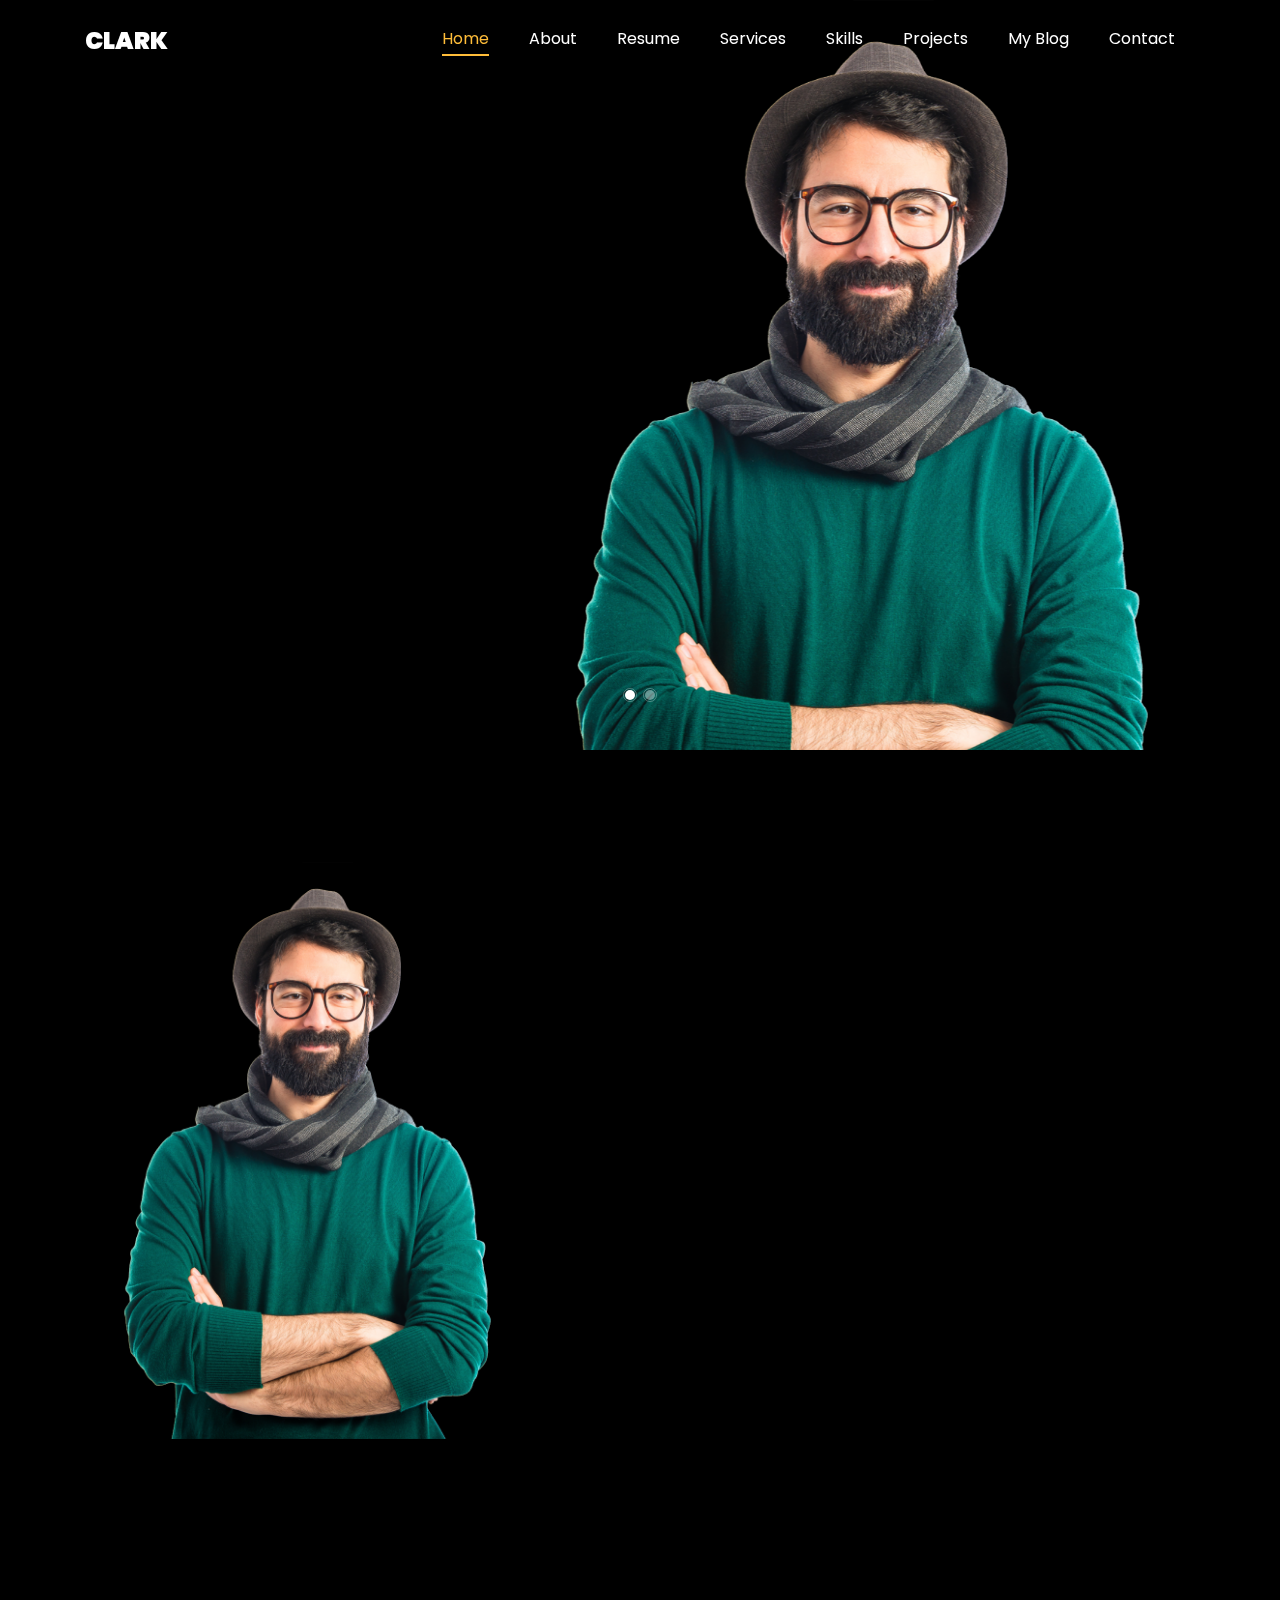
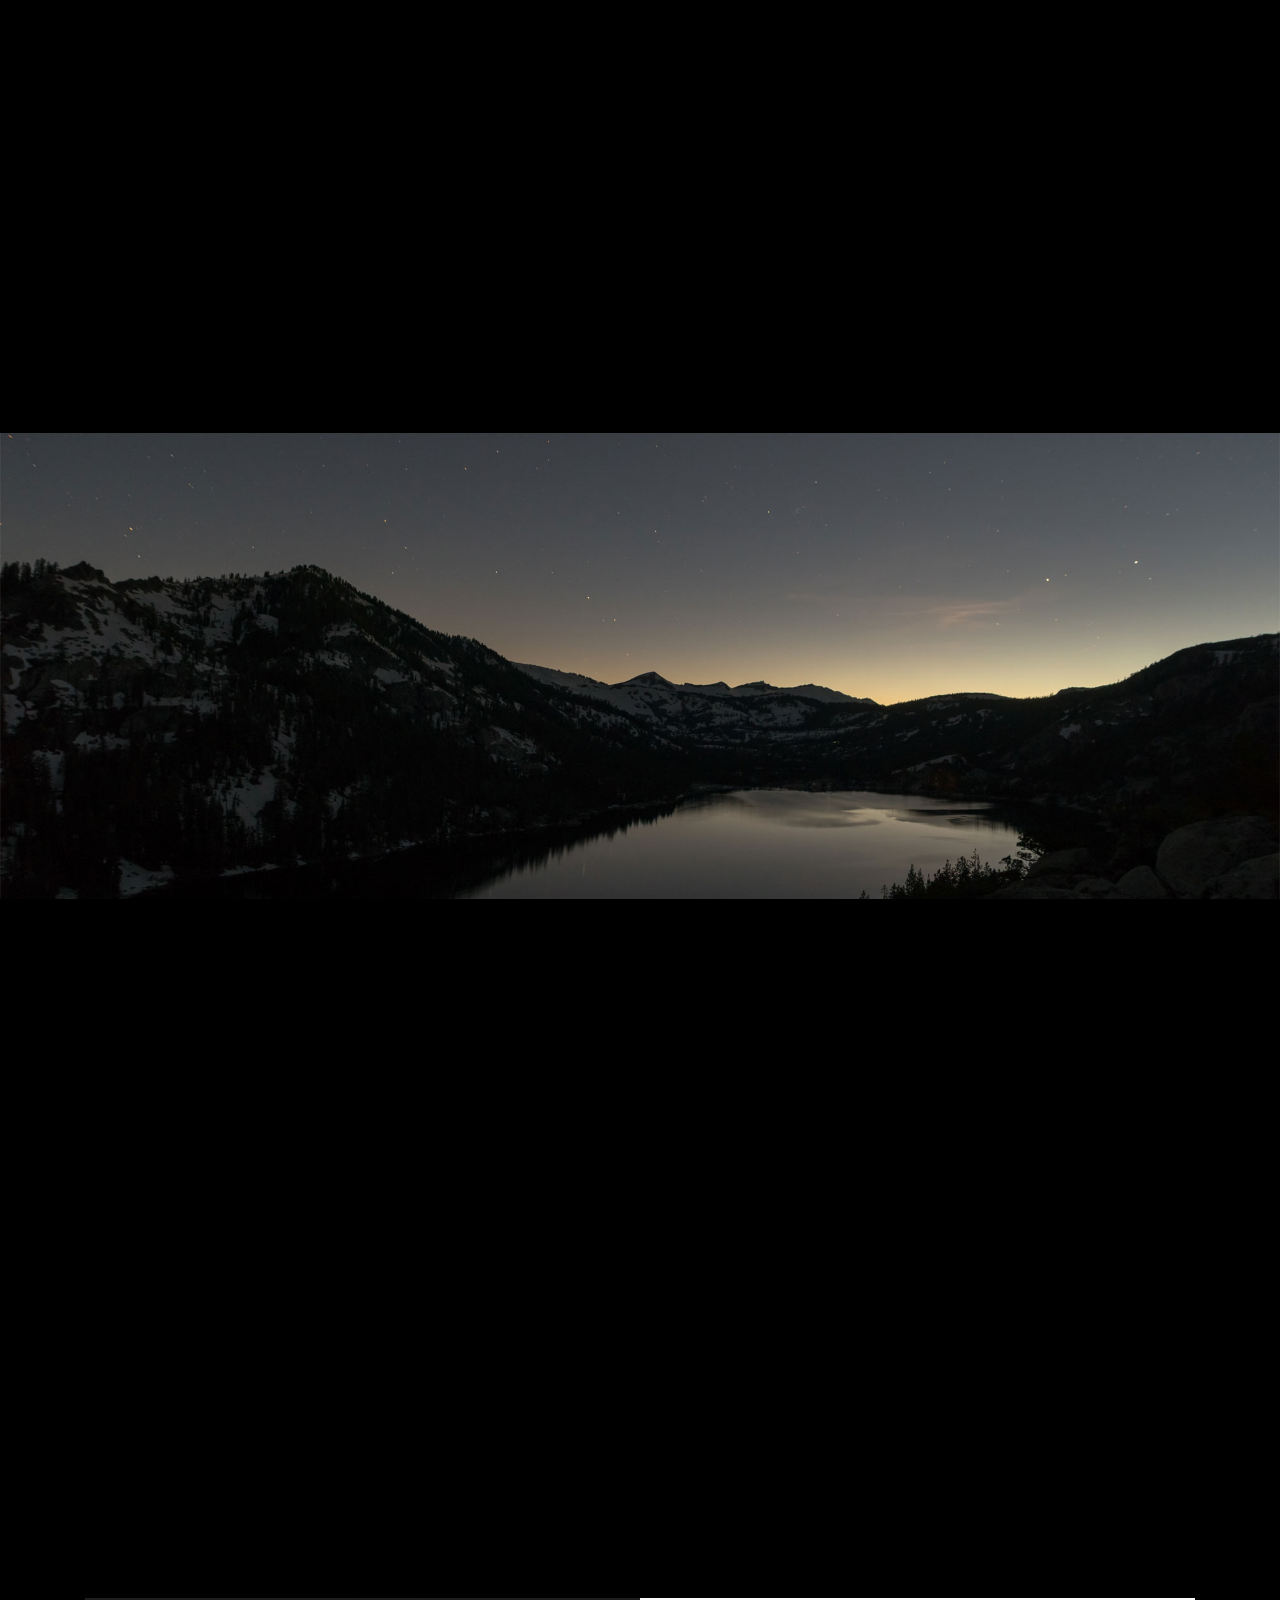
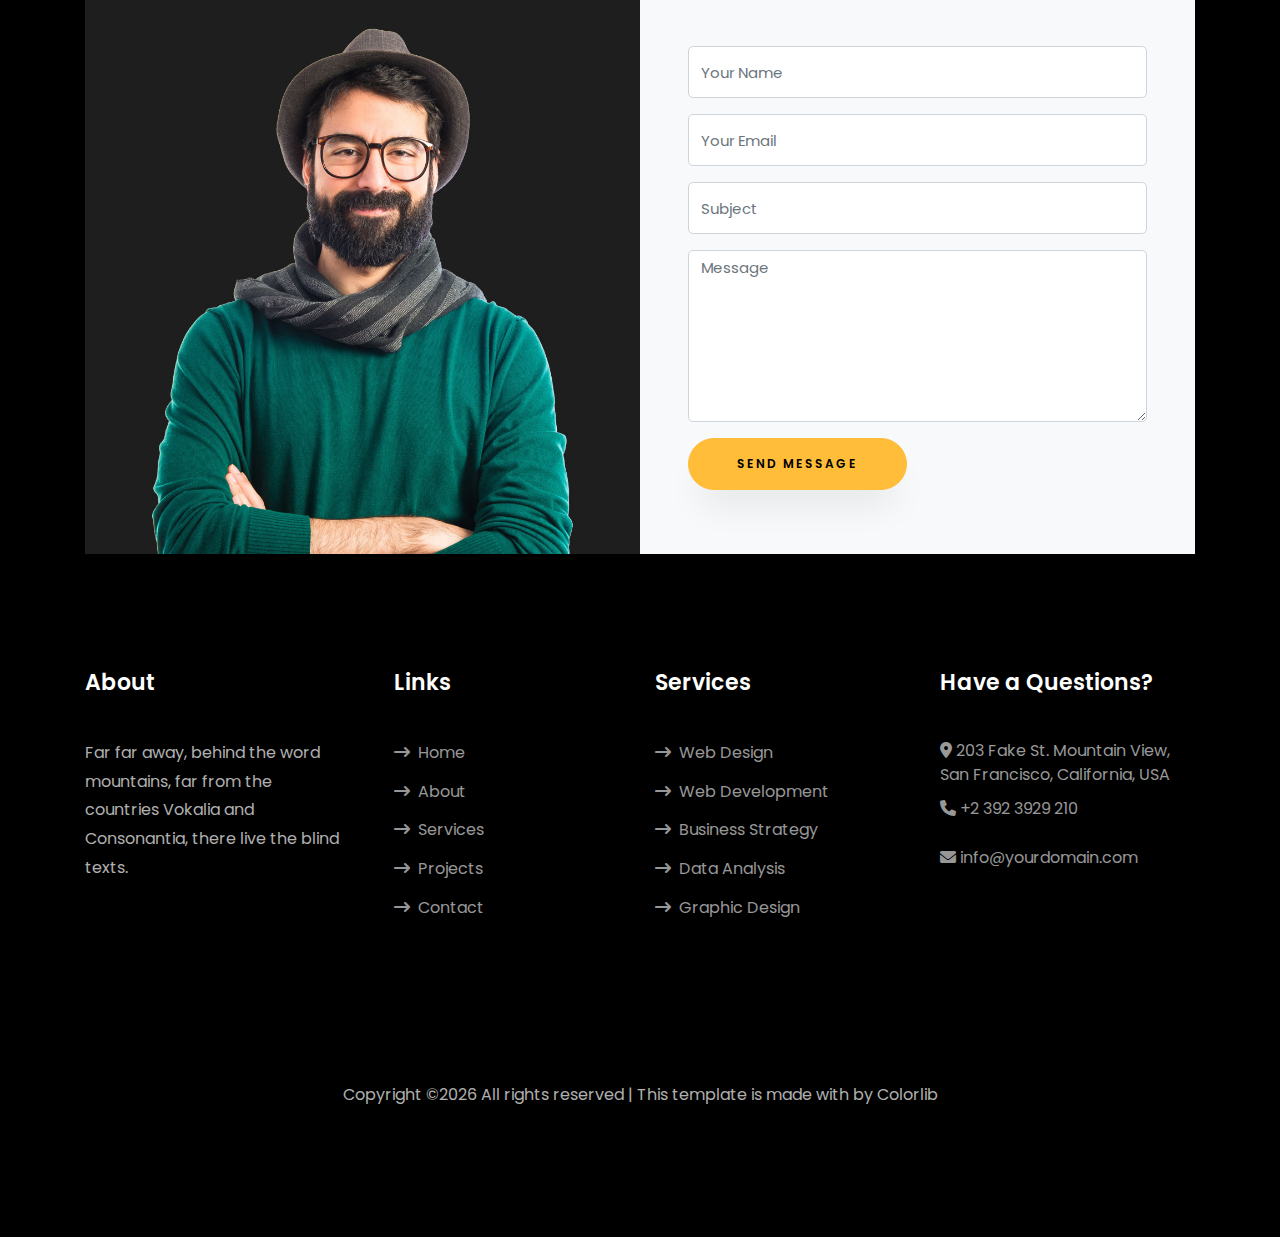
==== index.html @ c62defc8 "First Commit" ====
<!DOCTYPE html>
<html lang="en">
  <head>
    <title>Clark - Free Bootstrap Template by Colorlib</title>
    <meta charset="utf-8">
    <meta name="viewport" content="width=device-width, initial-scale=1, shrink-to-fit=no">
    
    <link href="https://fonts.googleapis.com/css?family=Poppins:100,200,300,400,500,600,700,800,900" rel="stylesheet">

    <link rel="stylesheet" href="assets/css/bootstrap.min.css">
    <link rel="stylesheet" href="assets/css/animate.css">
    
    <link rel="stylesheet" href="assets/css/owl.carousel.min.css">
    <link rel="stylesheet" href="assets/css/owl.theme.default.min.css">

    <link rel="stylesheet" href="assets/css/font-awesome.min.css">
    <link rel="stylesheet" href="assets/css/style.css">
  </head>
  <body data-spy="scroll" data-target=".site-navbar-target" data-offset="300">
	  
	  
    <header class="navbar navbar-expand-lg navbar-dark ftco_navbar ftco-navbar-light site-navbar-target" id="ftco-navbar">
	    <div class="container">
	      <a class="navbar-brand" href="index.html">Clark</a>
	      <button class="navbar-toggler js-fh5co-nav-toggle fh5co-nav-toggle" type="button" data-toggle="collapse" data-target="#ftco-nav" aria-controls="ftco-nav" aria-expanded="false" aria-label="Toggle navigation">
	        <span class="oi oi-menu"></span> Menu
	      </button>

	      <nav class="collapse navbar-collapse" id="ftco-nav">
	        <ul class="navbar-nav nav ml-auto">
	          <li class="nav-item"><a href="#home-section" class="nav-link"><span>Home</span></a></li>
	          <li class="nav-item"><a href="#about-section" class="nav-link"><span>About</span></a></li>
	          <li class="nav-item"><a href="#resume-section" class="nav-link"><span>Resume</span></a></li>
	          <li class="nav-item"><a href="#services-section" class="nav-link"><span>Services</span></a></li>
	          <li class="nav-item"><a href="#skills-section" class="nav-link"><span>Skills</span></a></li>
	          <li class="nav-item"><a href="#projects-section" class="nav-link"><span>Projects</span></a></li>
	          <li class="nav-item"><a href="#blog-section" class="nav-link"><span>My Blog</span></a></li>
	          <li class="nav-item"><a href="#contact-section" class="nav-link"><span>Contact</span></a></li>
	        </ul>
	      </nav>
	    </div>
	  </header>
	  <section id="home-section" class="hero">
		  <div class="home-slider  owl-carousel">
	      <div class="slider-item ">
	      	<div class="overlay"></div>
	        <div class="container">
	          <div class="row d-md-flex no-gutters slider-text align-items-end justify-content-end" data-scrollax-parent="true">
	          	<div class="one-third js-fullheight order-md-last img" style="background-image:url(assets/images/bg_1.png);">
	          		<div class="overlay"></div>
	          	</div>
		          <div class="one-forth d-flex  align-items-center ftco-animate" data-scrollax=" properties: { translateY: '70%' }">
		          	<div class="text">
		          		<span class="subheading">Hello!</span>
			            <h1 class="mb-4 mt-3">I'm <span>Clark Thompson</span></h1>
			            <h2 class="mb-4">A Freelance Web Designer</h2>
			            <p><a href="#" class="btn btn-primary py-3 px-4">Hire me</a> <a href="#" class="btn btn-white btn-outline-white py-3 px-4">My works</a></p>
		            </div>
		          </div>
	        	</div>
	        </div>
	      </div>

	      <div class="slider-item">
	      	<div class="overlay"></div>
	        <div class="container">
	          <div class="row d-flex no-gutters slider-text align-items-end justify-content-end" data-scrollax-parent="true">
	          	<div class="one-third js-fullheight order-md-last img" style="background-image:url(assets/images/bg_2.png);">
	          		<div class="overlay"></div>
	          	</div>
		          <div class="one-forth d-flex align-items-center ftco-animate" data-scrollax=" properties: { translateY: '70%' }">
		          	<div class="text">
		          		<span class="subheading">Hello!</span>
			            <h1 class="mb-4 mt-3">I'm a <span>web designer</span> based in London</h1>
			            <p><a href="#" class="btn btn-primary py-3 px-4">Hire me</a> <a href="#" class="btn btn-white btn-outline-white py-3 px-4">My works</a></p>
		            </div>
		          </div>
	        	</div>
	        </div>
	      </div>
	    </div>
    </section>

    <section class="ftco-about img ftco-section ftco-no-pb" id="about-section">
    	<div class="container">
    		<div class="row d-flex">
    			<div class="col-md-6 col-lg-5 d-flex">
    				<div class="img-about img d-flex align-items-stretch">
    					<div class="overlay"></div>
	    				<div class="img d-flex align-self-stretch align-items-center" style="background-image:url(assets/images/bg_1.png);">
	    				</div>
    				</div>
    			</div>
    			<div class="col-md-6 col-lg-7 pl-lg-5 pb-5">
    				<div class="row justify-content-start pb-3">
		          <div class="col-md-12 heading-section ftco-animate">
		          	<h1 class="big">About</h1>
		            <h2 class="mb-4">About Me</h2>
		            <p>A small river named Duden flows by their place and supplies it with the necessary regelialia.</p>
		            <ul class="about-info mt-4 px-md-0 px-2">
		            	<li class="d-flex"><span>Name:</span> <span>Clark Thompson</span></li>
		            	<li class="d-flex"><span>Date of birth:</span> <span>January 01, 1987</span></li>
		            	<li class="d-flex"><span>Address:</span> <span>San Francisco CA 97987 USA</span></li>
		            	<li class="d-flex"><span>Zip code:</span> <span>1000</span></li>
		            	<li class="d-flex"><span>Email:</span> <span>clarkthomp@gmail.com</span></li>
		            	<li class="d-flex"><span>Phone: </span> <span>+1-2234-5678-9-0</span></li>
		            </ul>
		          </div>
		        </div>
	          <div class="counter-wrap ftco-animate d-flex mt-md-3">
              <div class="text">
                <p><a href="#" class="btn btn-primary py-3 px-3">Download CV</a></p>
              </div>
	          </div>
	        </div>
        </div>
    	</div>
    </section>

    <section class="ftco-section ftco-no-pb" id="resume-section">
    	<div class="container">
    		<div class="row justify-content-center pb-5">
          <div class="col-md-10 heading-section text-center ftco-animate">
          	<h1 class="big big-2">Resume</h1>
            <h2 class="mb-4">Resume</h2>
            <p>A small river named Duden flows by their place and supplies it with the necessary regelialia. It is a paradisematic country, in which roasted parts of sentences fly into your mouth.</p>
          </div>
        </div>
    		<div class="row">
    			<div class="col-md-6">
    				<div class="resume-wrap ftco-animate">
    					<span class="date">2014-2015</span>
    					<h2>Master Degree of Design</h2>
    					<span class="position">Cambridge University</span>
    					<p class="mt-4">A small river named Duden flows by their place and supplies it with the necessary regelialia. It is a paradisematic country, in which roasted parts of sentences fly into your mouth.</p>
    				</div>
    				<div class="resume-wrap ftco-animate">
    					<span class="date">2014-2015</span>
    					<h2>Bachelor's Degree of C.A</h2>
    					<span class="position">Cambridge University</span>
    					<p class="mt-4">A small river named Duden flows by their place and supplies it with the necessary regelialia. It is a paradisematic country, in which roasted parts of sentences fly into your mouth.</p>
    				</div>
    				<div class="resume-wrap ftco-animate">
    					<span class="date">2014-2015</span>
    					<h2>Diploma in Computer</h2>
    					<span class="position">Cambridge University</span>
    					<p class="mt-4">A small river named Duden flows by their place and supplies it with the necessary regelialia. It is a paradisematic country, in which roasted parts of sentences fly into your mouth.</p>
    				</div>
    			</div>

    			<div class="col-md-6">
    				<div class="resume-wrap ftco-animate">
    					<span class="date">2014-2015</span>
    					<h2>Art &amp; Creative Director</h2>
    					<span class="position">Cambridge University</span>
    					<p class="mt-4">A small river named Duden flows by their place and supplies it with the necessary regelialia. It is a paradisematic country, in which roasted parts of sentences fly into your mouth.</p>
    				</div>
    				<div class="resume-wrap ftco-animate">
    					<span class="date">2014-2015</span>
    					<h2>Wordpress Developer</h2>
    					<span class="position">Cambridge University</span>
    					<p class="mt-4">A small river named Duden flows by their place and supplies it with the necessary regelialia. It is a paradisematic country, in which roasted parts of sentences fly into your mouth.</p>
    				</div>
    				<div class="resume-wrap ftco-animate">
    					<span class="date">2017-2018</span>
    					<h2>UI/UX Designer</h2>
    					<span class="position">Cambridge University</span>
    					<p class="mt-4">A small river named Duden flows by their place and supplies it with the necessary regelialia. It is a paradisematic country, in which roasted parts of sentences fly into your mouth.</p>
    				</div>
    			</div>
    		</div>
    		<div class="row justify-content-center mt-5">
    			<div class="col-md-6 text-center ftco-animate">
    				<p><a href="#" class="btn btn-primary py-4 px-5">Download CV</a></p>
    			</div>
    		</div>
    	</div>
    </section>

    <section class="ftco-section" id="services-section">
    	<div class="container">
    		<div class="row justify-content-center py-5 mt-5">
          <div class="col-md-12 heading-section text-center ftco-animate">
          	<h1 class="big big-2">Services</h1>
            <h2 class="mb-4">Services</h2>
            <p>Far far away, behind the word mountains, far from the countries Vokalia and Consonantia</p>
          </div>
        </div>
    		<div class="row">
					<div class="col-md-4 text-center d-flex ftco-animate">
						<a href="#" class="services-1">
							<span class="icon">
								<i class="fa-solid fa-pen"></i>
							</span>
							<div class="desc">
								<h3 class="mb-5">Web Design</h3>
							</div>
						</a>
					</div>
					<div class="col-md-4 text-center d-flex ftco-animate">
						<a href="#" class="services-1">
							<span class="icon">
								<i class="fa-solid fa-camera"></i>
							</span>
							<div class="desc">
								<h3 class="mb-5">Phtography</h3>
							</div>
						</a>
					</div>
					<div class="col-md-4 text-center d-flex ftco-animate">
						<a href="#" class="services-1">
							<span class="icon">
								<i class="fa-solid fa-code"></i>
							</span>
							<div class="desc">
								<h3 class="mb-5">Web Developer</h3>
							</div>
						</a>
					</div>

					<div class="col-md-4 text-center d-flex ftco-animate">
						<a href="#" class="services-1">
							<span class="icon">
								<i class="fa-solid fa-mobile"></i>
							</span>
							<div class="desc">
								<h3 class="mb-5">App Developing</h3>
							</div>
						</a>
					</div>
					<div class="col-md-4 text-center d-flex ftco-animate">
						<a href="#" class="services-1">
							<span class="icon">
								<i class="fa-solid fa-certificate"></i>
							</span>
							<div class="desc">
								<h3 class="mb-5">Branding</h3>
							</div>
						</a>
					</div>
					<div class="col-md-4 text-center d-flex ftco-animate">
						<a href="#" class="services-1">
							<span class="icon">
								<i class="fa-solid fa-bars-progress"></i>
							</span>
							<div class="desc">
								<h3 class="mb-5">Product Strategy</h3>
							</div>
						</a>
					</div>
				</div>
    	</div>
    </section>

		
		<section class="ftco-section" id="skills-section">
			<div class="container">
				<div class="row justify-content-center pb-5">
          <div class="col-md-12 heading-section text-center ftco-animate">
          	<h1 class="big big-2">Skills</h1>
            <h2 class="mb-4">My Skills</h2>
            <p>Far far away, behind the word mountains, far from the countries Vokalia and Consonantia</p>
          </div>
        </div>
				<div class="row">
					<div class="col-md-6 animate-box">
						<div class="progress-wrap ftco-animate">
							<h3>Photoshop</h3>
							<div class="progress">
							 	<div class="progress-bar color-1" role="progressbar" aria-valuenow="90"
							  	aria-valuemin="0" aria-valuemax="100" style="width:90%">
							    <span>90%</span>
							  	</div>
							</div>
						</div>
					</div>
					<div class="col-md-6 animate-box">
						<div class="progress-wrap ftco-animate">
							<h3>jQuery</h3>
							<div class="progress">
							 	<div class="progress-bar color-2" role="progressbar" aria-valuenow="85"
							  	aria-valuemin="0" aria-valuemax="100" style="width:85%">
							    <span>85%</span>
							  	</div>
							</div>
						</div>
					</div>
					<div class="col-md-6 animate-box">
						<div class="progress-wrap ftco-animate">
							<h3>HTML5</h3>
							<div class="progress">
							 	<div class="progress-bar color-3" role="progressbar" aria-valuenow="95"
							  	aria-valuemin="0" aria-valuemax="100" style="width:95%">
							    <span>95%</span>
							  	</div>
							</div>
						</div>
					</div>
					<div class="col-md-6 animate-box">
						<div class="progress-wrap ftco-animate">
							<h3>CSS3</h3>
							<div class="progress">
							 	<div class="progress-bar color-4" role="progressbar" aria-valuenow="90"
							  	aria-valuemin="0" aria-valuemax="100" style="width:90%">
							    <span>90%</span>
							  	</div>
							</div>
						</div>
					</div>
					<div class="col-md-6 animate-box">
						<div class="progress-wrap ftco-animate">
							<h3>WordPress</h3>
							<div class="progress">
							 	<div class="progress-bar color-5" role="progressbar" aria-valuenow="70"
							  	aria-valuemin="0" aria-valuemax="100" style="width:70%">
							    <span>70%</span>
							  	</div>
							</div>
						</div>
					</div>
					<div class="col-md-6 animate-box">
						<div class="progress-wrap ftco-animate">
							<h3>SEO</h3>
							<div class="progress">
							 	<div class="progress-bar color-6" role="progressbar" aria-valuenow="80"
							  	aria-valuemin="0" aria-valuemax="100" style="width:80%">
							    <span>80%</span>
							  	</div>
							</div>
						</div>
					</div>
				</div>
			</div>
		</section>
 

    <section class="ftco-section ftco-project" id="projects-section">
    	<div class="container">
    		<div class="row justify-content-center pb-5">
          <div class="col-md-12 heading-section text-center ftco-animate">
          	<h1 class="big big-2">Projects</h1>
            <h2 class="mb-4">Our Projects</h2>
            <p>Far far away, behind the word mountains, far from the countries Vokalia and Consonantia</p>
          </div>
        </div>
    		<div class="row">
    			<div class="col-md-4">
    				<div class="project img ftco-animate d-flex justify-content-center align-items-center" style="background-image: url(assets/images/project-4.jpg);">
    					<div class="overlay"></div>
	    				<div class="text text-center p-4">
	    					<h3><a href="#">Branding &amp; Illustration Design</a></h3>
	    					<span>Web Design</span>
	    				</div>
    				</div>
  				</div>
  				<div class="col-md-4">
    				<div class="project img ftco-animate d-flex justify-content-center align-items-center" style="background-image: url(assets/images/project-5.jpg);">
    					<div class="overlay"></div>
	    				<div class="text text-center p-4">
	    					<h3><a href="#">Branding &amp; Illustration Design</a></h3>
	    					<span>Web Design</span>
	    				</div>
    				</div>
  				</div>

    			<div class="col-md-4">
    				<div class="project img ftco-animate d-flex justify-content-center align-items-center" style="background-image: url(assets/images/project-1.jpg);">
    					<div class="overlay"></div>
	    				<div class="text text-center p-4">
	    					<h3><a href="#">Branding &amp; Illustration Design</a></h3>
	    					<span>Web Design</span>
	    				</div>
    				</div>
				</div>
				<div class="col-md-4">
						<div class="project img ftco-animate d-flex justify-content-center align-items-center" style="background-image: url(assets/images/project-6.jpg);">
    					<div class="overlay"></div>
	    				<div class="text text-center p-4">
	    					<h3><a href="#">Branding &amp; Illustration Design</a></h3>
	    					<span>Web Design</span>
	    				</div>
    				</div>
    			</div>
    			<div class="col-md-4">
    				<div class="row">
    					<div class="col-md-12">
		    				<div class="project img ftco-animate d-flex justify-content-center align-items-center" style="background-image: url(assets/images/project-2.jpg);">
		    					<div class="overlay"></div>
			    				<div class="text text-center p-4">
			    					<h3><a href="#">Branding &amp; Illustration Design</a></h3>
			    					<span>Web Design</span>
			    				</div>
		    				</div>
	    				</div>
    				</div>
    			</div>
				
				<div class="col-md-4">
					<div class="project img ftco-animate d-flex justify-content-center align-items-center" style="background-image: url(assets/images/project-3.jpg);">
						<div class="overlay"></div>
						<div class="text text-center p-4">
							<h3><a href="#">Branding &amp; Illustration Design</a></h3>
							<span>Web Design</span>
						</div>
					</div>
				</div>
    		</div>
    	</div>
    </section>


    <section class="ftco-section" id="blog-section">
      <div class="container">
        <div class="row justify-content-center mb-5 pb-5">
          <div class="col-md-7 heading-section text-center ftco-animate">
            <h1 class="big big-2">Blog</h1>
            <h2 class="mb-4">Our Blog</h2>
            <p>Far far away, behind the word mountains, far from the countries Vokalia and Consonantia</p>
          </div>
        </div>
        <div class="row d-flex">
          <div class="col-md-4 d-flex ftco-animate">
          	<div class="blog-entry justify-content-end">
              <a href="single.html" class="block-20" style="background-image: url('assets/images/image_1.jpg');">
              </a>
              <div class="text mt-3 float-right d-block">
              	<div class="d-flex align-items-center mb-3 meta">
	                <p class="mb-0">
	                	<span class="mr-2">June 21, 2019</span>
	                	<a href="#" class="mr-2">Admin</a>
	                	<a href="#" class="meta-chat"><i class="fa-solid fa-comment"></i> 3</a>
	                </p>
                </div>
                <h3 class="heading"><a href="single.html">Why Lead Generation is Key for Business Growth</a></h3>
                <p>A small river named Duden flows by their place and supplies it with the necessary regelialia.</p>
              </div>
            </div>
          </div>
          <div class="col-md-4 d-flex ftco-animate">
          	<div class="blog-entry justify-content-end">
              <a href="single.html" class="block-20" style="background-image: url('assets/images/image_2.jpg');">
              </a>
              <div class="text mt-3 float-right d-block">
              	<div class="d-flex align-items-center mb-3 meta">
	                <p class="mb-0">
	                	<span class="mr-2">June 21, 2019</span>
	                	<a href="#" class="mr-2">Admin</a>
	                	<a href="#" class="meta-chat"><i class="fa-solid fa-comment"></i> 3</a>
	                </p>
                </div>
                <h3 class="heading"><a href="single.html">Why Lead Generation is Key for Business Growth</a></h3>
                <p>A small river named Duden flows by their place and supplies it with the necessary regelialia.</p>
              </div>
            </div>
          </div>
          <div class="col-md-4 d-flex ftco-animate">
          	<div class="blog-entry">
              <a href="single.html" class="block-20" style="background-image: url('assets/images/image_3.jpg');">
              </a>
              <div class="text mt-3 float-right d-block">
              	<div class="d-flex align-items-center mb-3 meta">
	                <p class="mb-0">
	                	<span class="mr-2">June 21, 2019</span>
	                	<a href="#" class="mr-2">Admin</a>
	                	<a href="#" class="meta-chat"><i class="fa-solid fa-comment"></i> 3</a>
	                </p>
                </div>
                <h3 class="heading"><a href="single.html">Why Lead Generation is Key for Business Growth</a></h3>
                <p>A small river named Duden flows by their place and supplies it with the necessary regelialia.</p>
              </div>
            </div>
          </div>
        </div>
      </div>
    </section>

    <section class="ftco-section ftco-no-pt ftco-no-pb ftco-counter img" id="section-counter">
    	<div class="container">
				<div class="row d-md-flex align-items-center">
          <div class="col-md d-flex justify-content-center counter-wrap ftco-animate">
            <div class="block-18">
              <div class="text">
                <strong class="number" data-number="100">0</strong>
                <span>Awards</span>
              </div>
            </div>
          </div>
          <div class="col-md d-flex justify-content-center counter-wrap ftco-animate">
            <div class="block-18">
              <div class="text">
                <strong class="number" data-number="1200">0</strong>
                <span>Complete Projects</span>
              </div>
            </div>
          </div>
          <div class="col-md d-flex justify-content-center counter-wrap ftco-animate">
            <div class="block-18">
              <div class="text">
                <strong class="number" data-number="1200">0</strong>
                <span>Happy Customers</span>
              </div>
            </div>
          </div>
          <div class="col-md d-flex justify-content-center counter-wrap ftco-animate">
            <div class="block-18">
              <div class="text">
                <strong class="number" data-number="500">0</strong>
                <span>Cups of coffee</span>
              </div>
            </div>
          </div>
        </div>
      </div>
    </section>

    <section class="ftco-section ftco-hireme img margin-top" style="background-image: url(assets/images/bg_1.jpg)">
			<div class="container">
				<div class="row justify-content-center">
					<div class="col-md-7 ftco-animate text-center">
						<h2>I'm <span>Available</span> for freelancing</h2>
						<p>A small river named Duden flows by their place and supplies it with the necessary regelialia.</p>
						<p class="mb-0"><a href="#" class="btn btn-primary py-3 px-5">Hire me</a></p>
					</div>
				</div>
			</div>
		</section>

    <section class="ftco-section contact-section ftco-no-pb" id="contact-section">
      <div class="container">
      	<div class="row justify-content-center mb-5 pb-3">
          <div class="col-md-7 heading-section text-center ftco-animate">
            <h1 class="big big-2">Contact</h1>
            <h2 class="mb-4">Contact Me</h2>
            <p>Far far away, behind the word mountains, far from the countries Vokalia and Consonantia</p>
          </div>
        </div>

        <div class="row d-flex contact-info mb-5">
          <div class="col-md-6 col-lg-3 d-flex ftco-animate">
          	<div class="align-self-stretch box p-4 text-center">
          		<div class="icon d-flex align-items-center justify-content-center">
					<i class="fa-solid fa-location-dot"></i>
          		</div>
          		<h3 class="mb-4">Address</h3>
	            <p>198 West 21th Street, Suite 721 New York NY 10016</p>
	          </div>
          </div>
          <div class="col-md-6 col-lg-3 d-flex ftco-animate">
          	<div class="align-self-stretch box p-4 text-center">
          		<div class="icon d-flex align-items-center justify-content-center">
					<i class="fa-solid fa-phone"></i>
          		</div>
          		<h3 class="mb-4">Contact Number</h3>
	            <p><a href="tel://1234567920">+ 1235 2355 98</a></p>
	          </div>
          </div>
          <div class="col-md-6 col-lg-3 d-flex ftco-animate">
          	<div class="align-self-stretch box p-4 text-center">
          		<div class="icon d-flex align-items-center justify-content-center">
					<i class="fa-solid fa-envelope"></i>
          		</div>
          		<h3 class="mb-4">Email Address</h3>
	            <p><a href="mailto:info@yoursite.com">info@yoursite.com</a></p>
	          </div>
          </div>
          <div class="col-md-6 col-lg-3 d-flex ftco-animate">
          	<div class="align-self-stretch box p-4 text-center">
          		<div class="icon d-flex align-items-center justify-content-center">
					<i class="fa-solid fa-earth-europe"></i>
          		</div>
          		<h3 class="mb-4">Website</h3>
	            <p><a href="#">yoursite.com</a></p>
	          </div>
          </div>
        </div>

        <div class="row no-gutters block-9">
          <div class="col-md-6 order-md-last d-flex">
            <form action="#" class="bg-light p-4 p-md-5 contact-form">
              <div class="form-group">
                <input type="text" class="form-control" placeholder="Your Name">
              </div>
              <div class="form-group">
                <input type="text" class="form-control" placeholder="Your Email">
              </div>
              <div class="form-group">
                <input type="text" class="form-control" placeholder="Subject">
              </div>
              <div class="form-group">
                <textarea name="" id="" cols="30" rows="7" class="form-control" placeholder="Message"></textarea>
              </div>
              <div class="form-group">
                <input type="submit" value="Send Message" class="btn btn-primary py-3 px-5">
              </div>
            </form>
          
          </div>

          <div class="col-md-6 d-flex">
          	<div class="img" style="background-image: url(assets/images/about.jpg);"></div>
          </div>
        </div>
      </div>
    </section>
		

    <footer class="ftco-footer ftco-section">
      <div class="container">
        <div class="row mb-5">
          <div class="col-md">
            <div class="ftco-footer-widget mb-4">
              <h2 class="ftco-heading-2">About</h2>
              <p>Far far away, behind the word mountains, far from the countries Vokalia and Consonantia, there live the blind texts.</p>
              <ul class="ftco-footer-social list-unstyled float-md-left float-lft mt-5">
                <li class="ftco-animate"><a href="#"><i class="fa-brands fa-facebook-f"></i></a></li>
                <li class="ftco-animate"><a href="#"><i class="fa-brands fa-twitter"></i></a></li>
                <li class="ftco-animate"><a href="#"><i class="fa-brands fa-instagram"></i></a></li>
              </ul>
            </div>
          </div>
          <div class="col-md">
            <div class="ftco-footer-widget mb-4 ml-md-4">
              <h2 class="ftco-heading-2">Links</h2>
              <ul class="list-unstyled">
                <li><a href="#"><i class="fa-solid fa-arrow-right-long mr-2"></i>Home</a></li>
                <li><a href="#"><i class="fa-solid fa-arrow-right-long mr-2"></i>About</a></li>
                <li><a href="#"><i class="fa-solid fa-arrow-right-long mr-2"></i>Services</a></li>
                <li><a href="#"><i class="fa-solid fa-arrow-right-long mr-2"></i>Projects</a></li>
                <li><a href="#"><i class="fa-solid fa-arrow-right-long mr-2"></i>Contact</a></li>
              </ul>
            </div>
          </div>
          <div class="col-md">
             <div class="ftco-footer-widget mb-4">
              <h2 class="ftco-heading-2">Services</h2>
              <ul class="list-unstyled">
                <li><a href="#"><i class="fa-solid fa-arrow-right-long mr-2"></i>Web Design</a></li>
                <li><a href="#"><i class="fa-solid fa-arrow-right-long mr-2"></i>Web Development</a></li>
                <li><a href="#"><i class="fa-solid fa-arrow-right-long mr-2"></i>Business Strategy</a></li>
                <li><a href="#"><i class="fa-solid fa-arrow-right-long mr-2"></i>Data Analysis</a></li>
                <li><a href="#"><i class="fa-solid fa-arrow-right-long mr-2"></i>Graphic Design</a></li>
              </ul>
            </div>
          </div>
          <div class="col-md">
            <div class="ftco-footer-widget mb-4">
            	<h2 class="ftco-heading-2">Have a Questions?</h2>
            	<div class="block-23 mb-3">
	              <ul>
	                <li><i class="fa-solid fa-location-dot"></i> 203 Fake St. Mountain View, San Francisco, California, USA</span></li>
	                <li><a href="#"><i class="fa-solid fa-phone"></i> +2 392 3929 210</span></a></li>
	                <li><a href="#"><i class="fa-solid fa-envelope"></i> info@yourdomain.com</span></a></li>
	              </ul>
	            </div>
            </div>
          </div>
        </div>
        <div class="row">
          <div class="col-md-12 text-center">

            <p><!-- Link back to Colorlib can't be removed. Template is licensed under CC BY 3.0. -->
  Copyright &copy;<script>document.write(new Date().getFullYear());</script> All rights reserved | This template is made with <i class="icon-heart color-danger" aria-hidden="true"></i> by <a href="https://colorlib.com" target="_blank">Colorlib</a>
  <!-- Link back to Colorlib can't be removed. Template is licensed under CC BY 3.0. --></p>
          </div>
        </div>
      </div>
    </footer>
    
  

  <!-- loader -->
  <div id="ftco-loader" class="show fullscreen"><svg class="circular" width="48px" height="48px"><circle class="path-bg" cx="24" cy="24" r="22" fill="none" stroke-width="4" stroke="#eeeeee"/><circle class="path" cx="24" cy="24" r="22" fill="none" stroke-width="4" stroke-miterlimit="10" stroke="#F96D00"/></svg></div>


  <script src="assets/js/jquery.min.js"></script>
  <script src="assets/js/jquery-migrate-3.0.1.min.js"></script>
  <script src="assets/js/popper.min.js"></script>
  <script src="assets/js/bootstrap.min.js"></script>
  <script src="assets/js/jquery.easing.1.3.js"></script>
  <script src="assets/js/jquery.waypoints.min.js"></script>
  <script src="assets/js/jquery.stellar.min.js"></script>
  <script src="assets/js/owl.carousel.min.js"></script>
  <script src="assets/js/aos.js"></script>
  <script src="assets/js/jquery.animateNumber.min.js"></script>
  <script src="assets/js/scrollax.min.js"></script>
  
  <script src="assets/js/main.js"></script>
    
  </body>
</html>
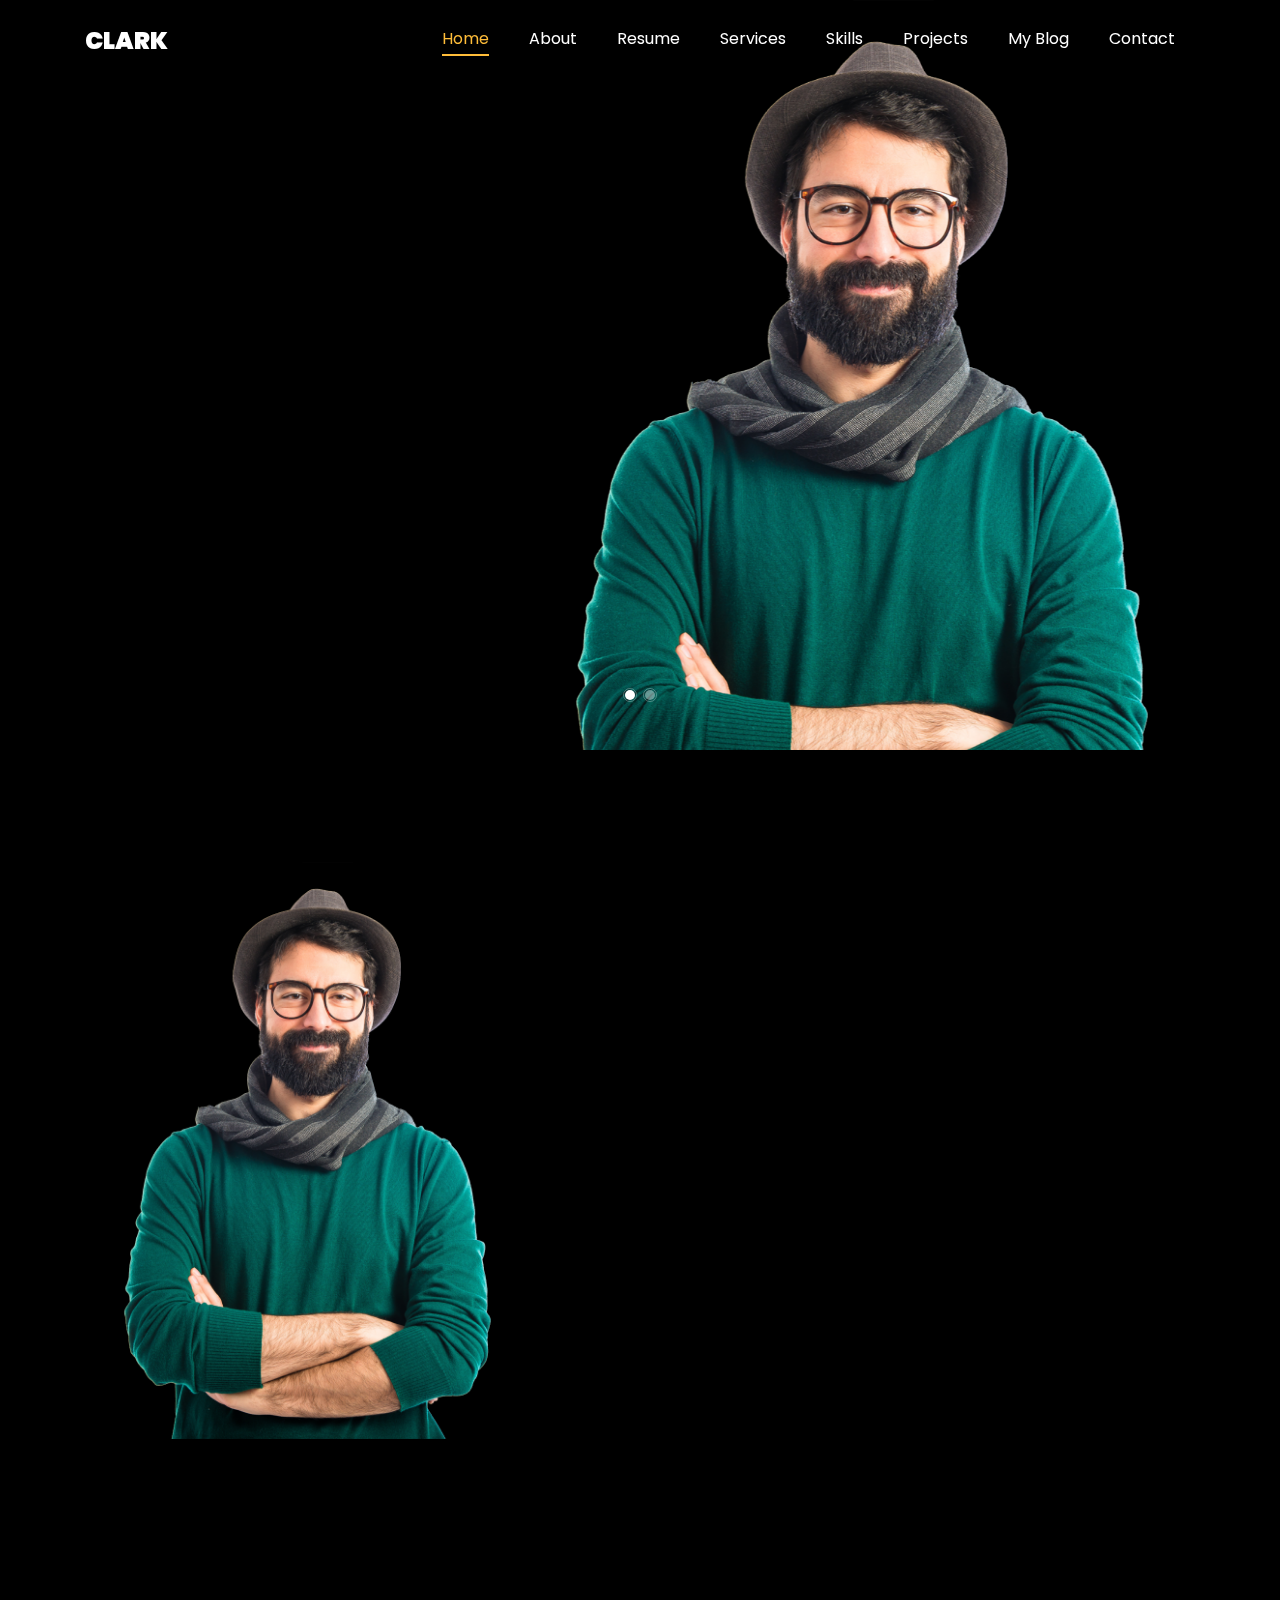
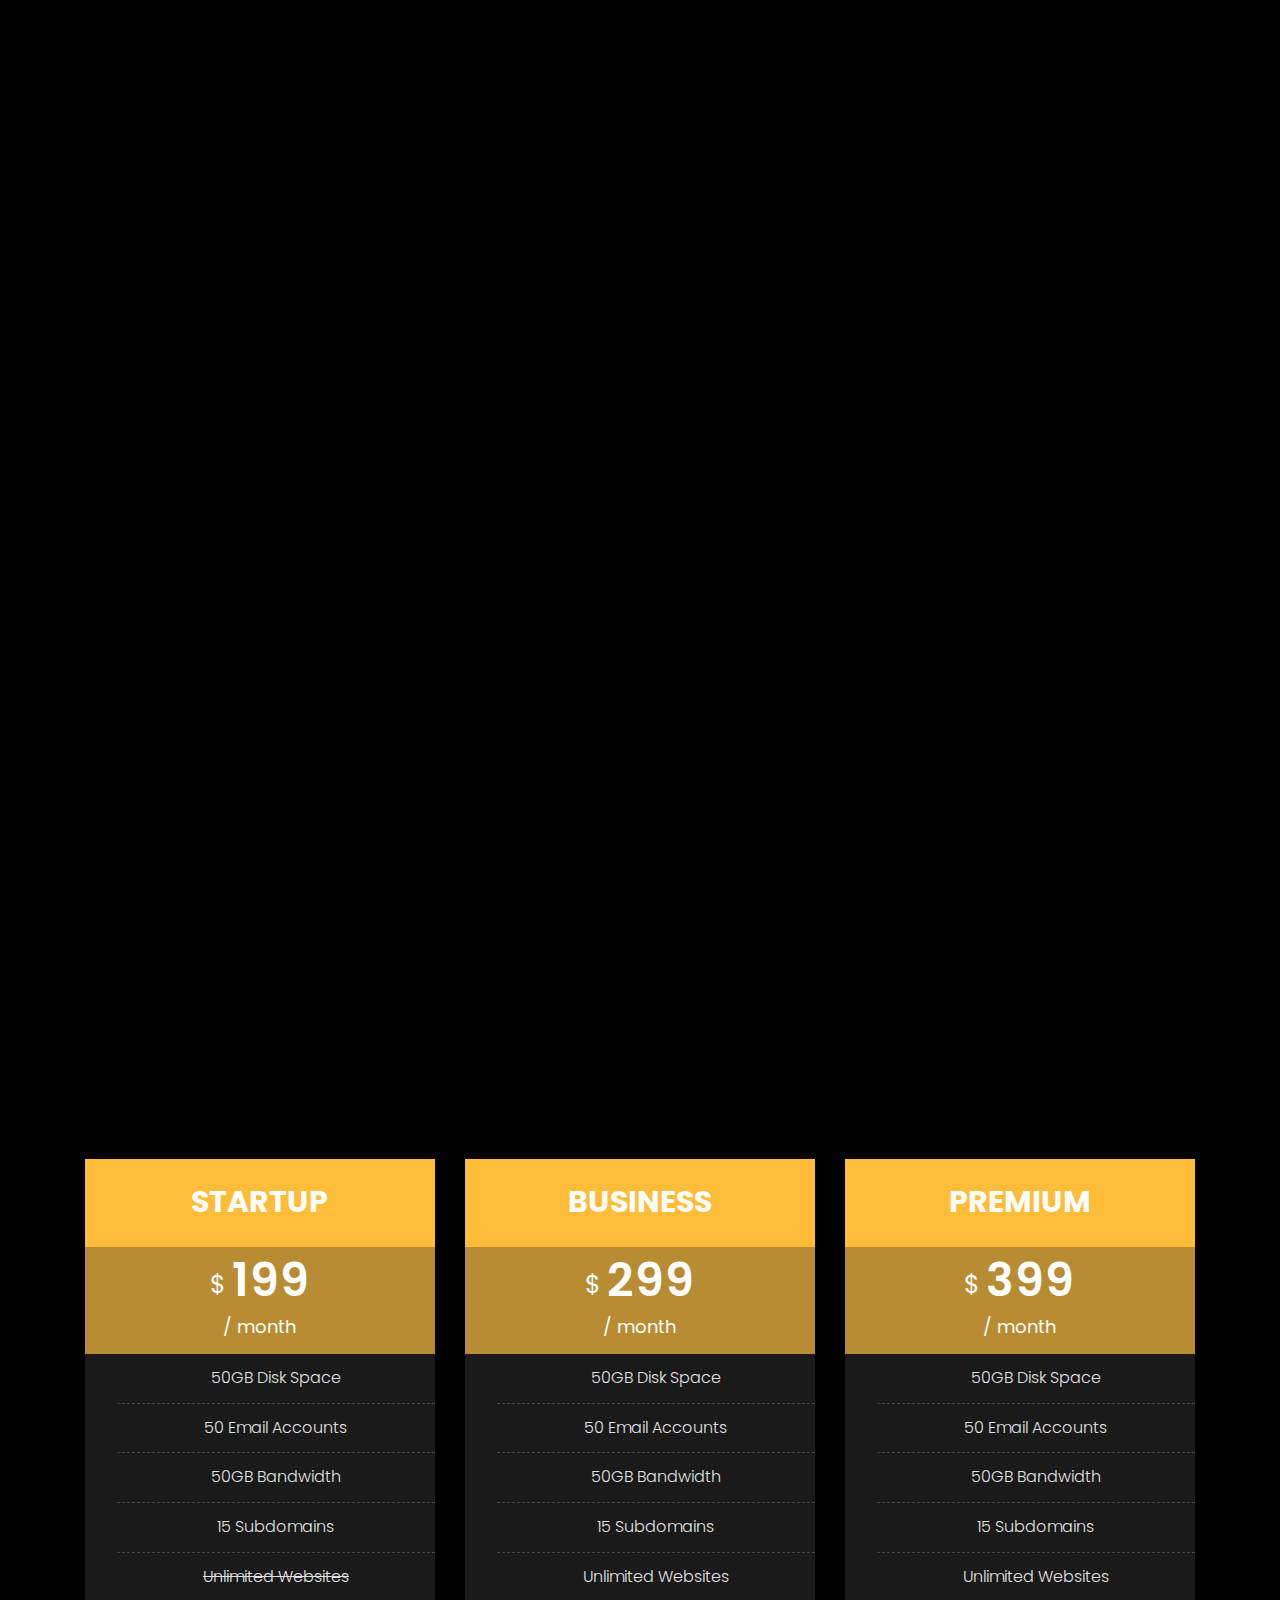
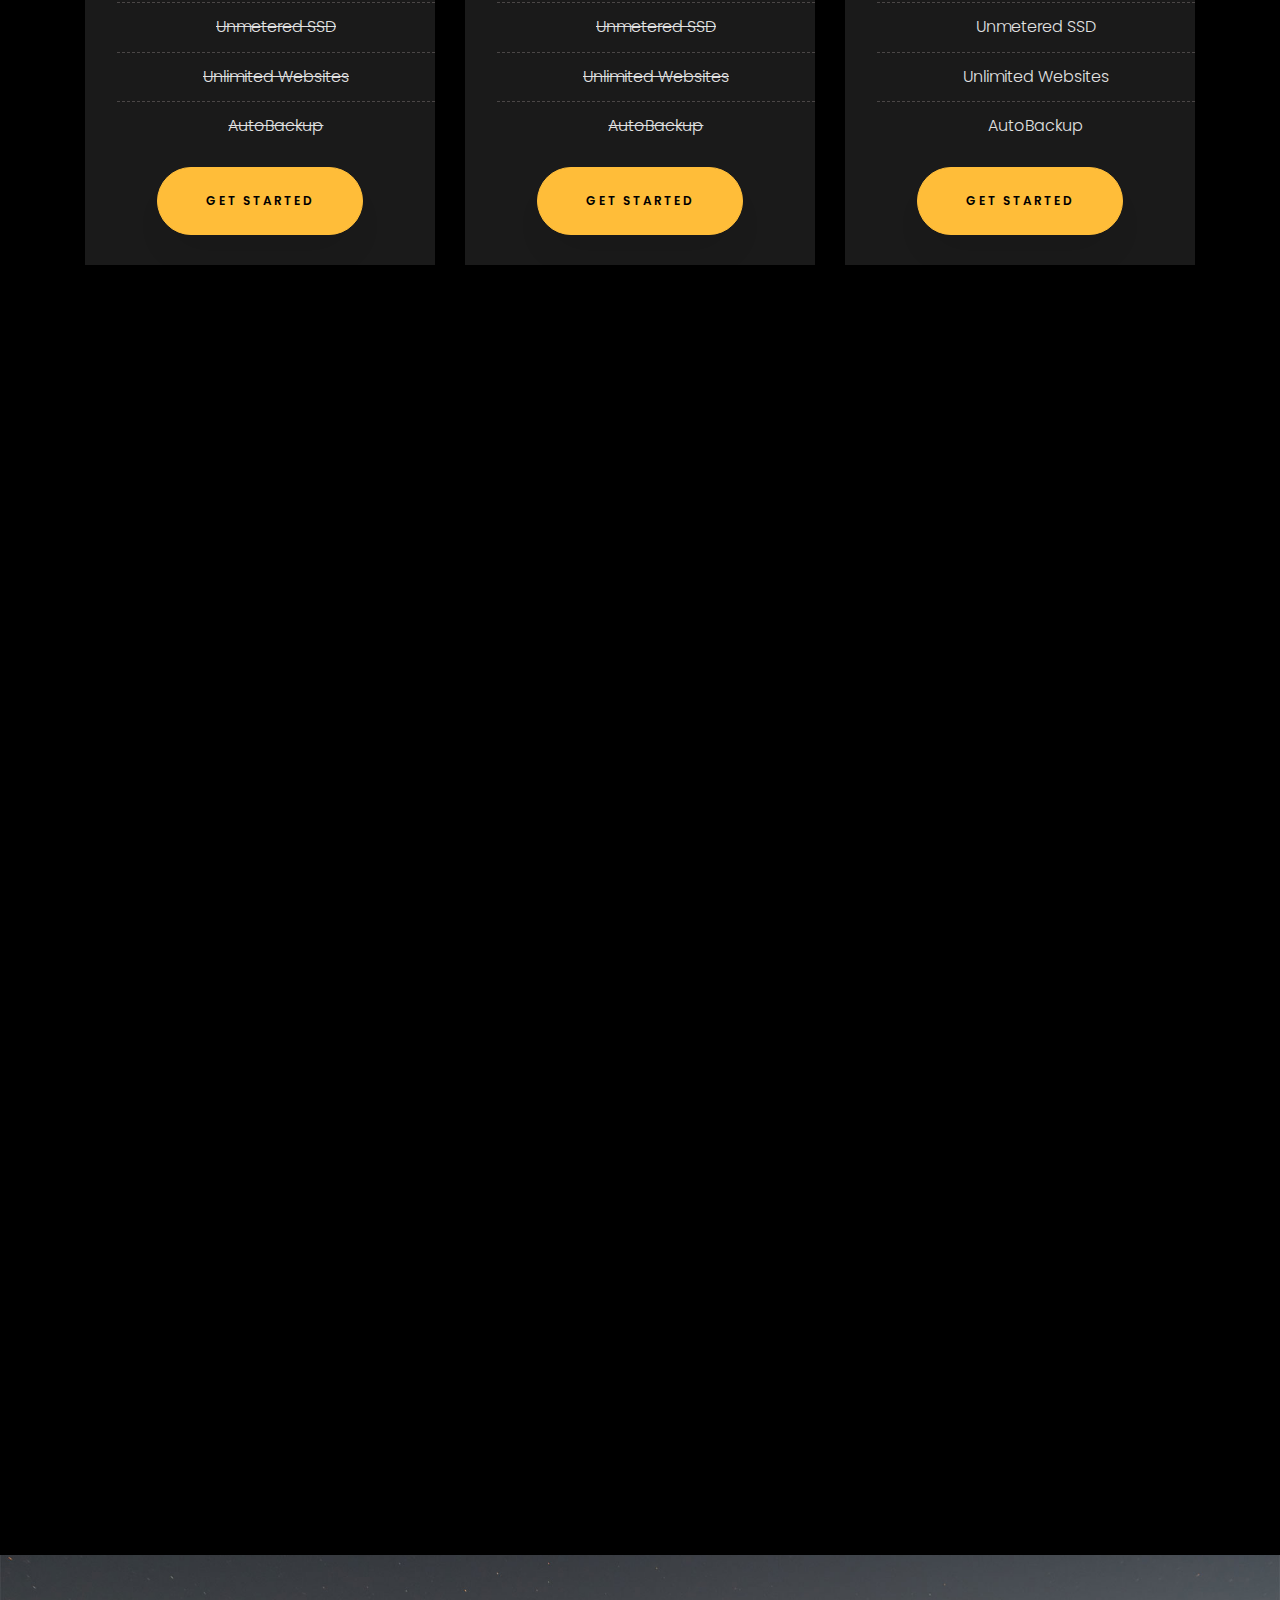
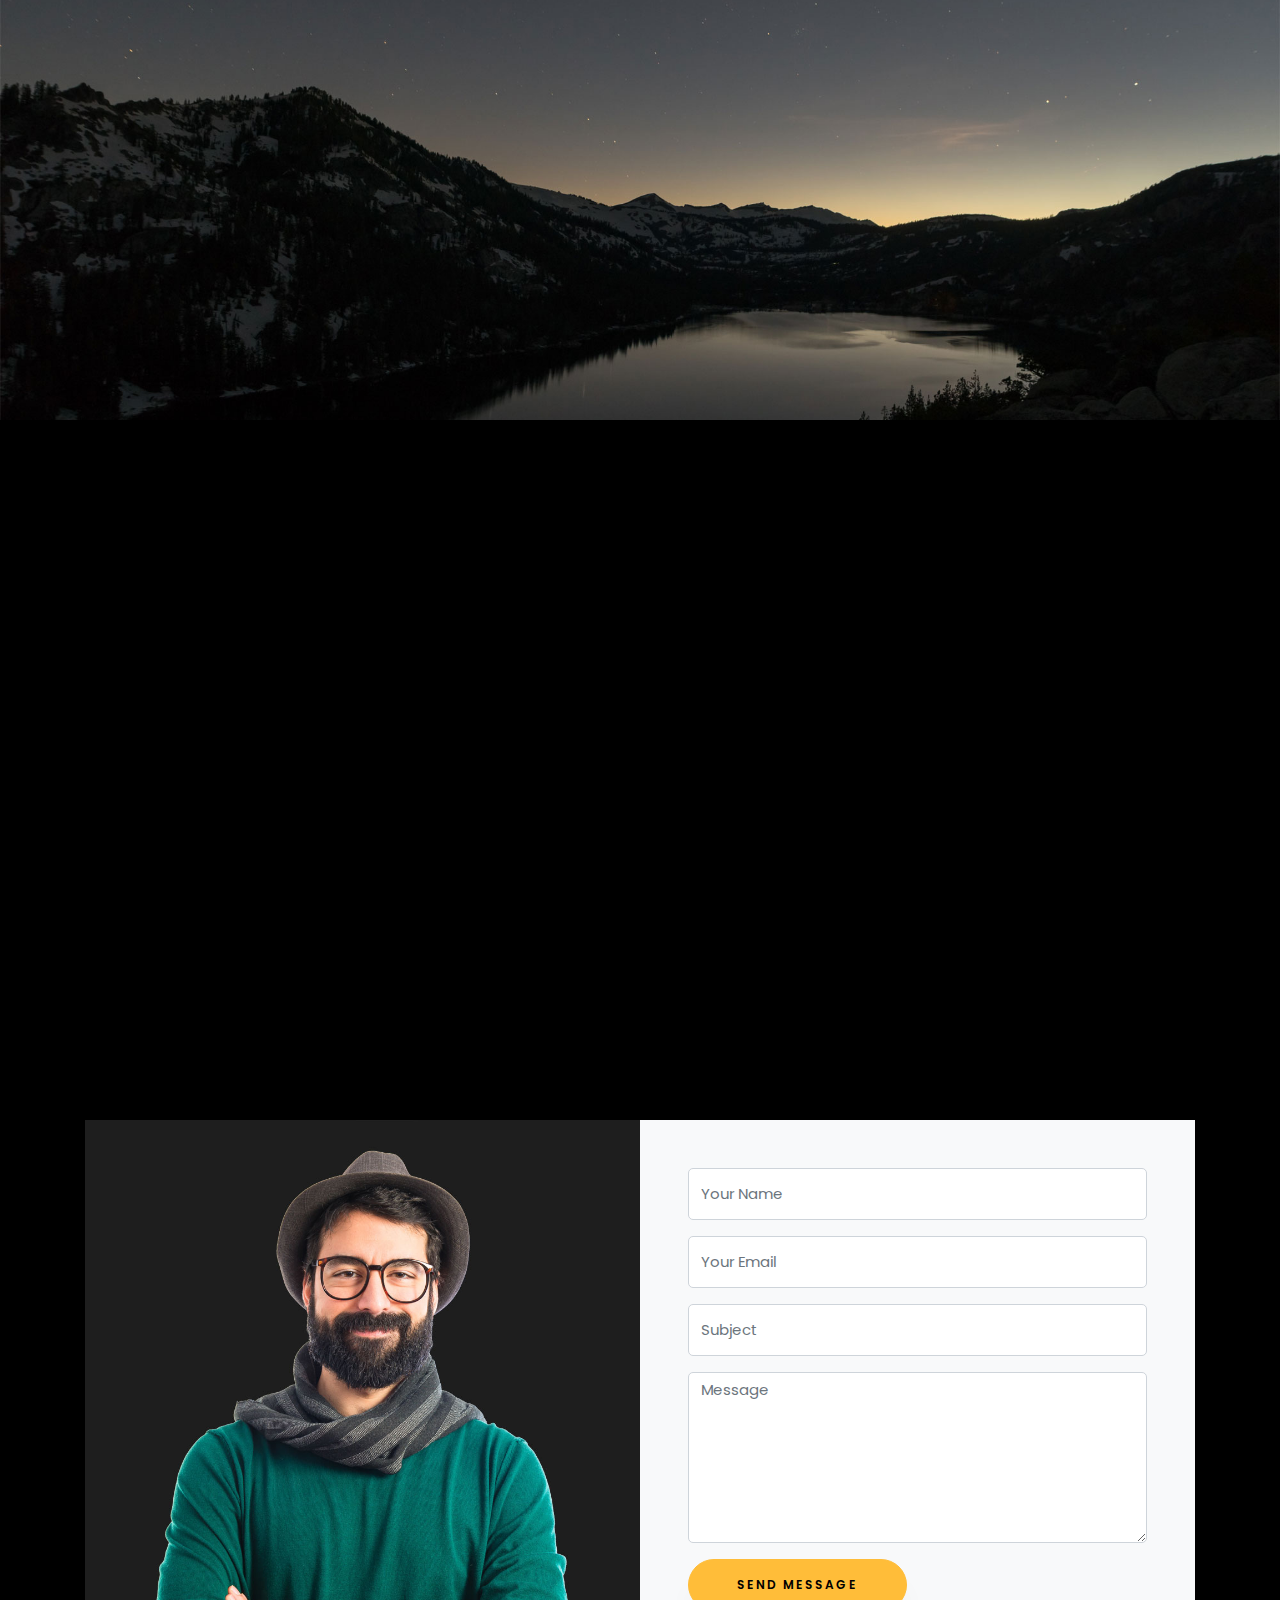
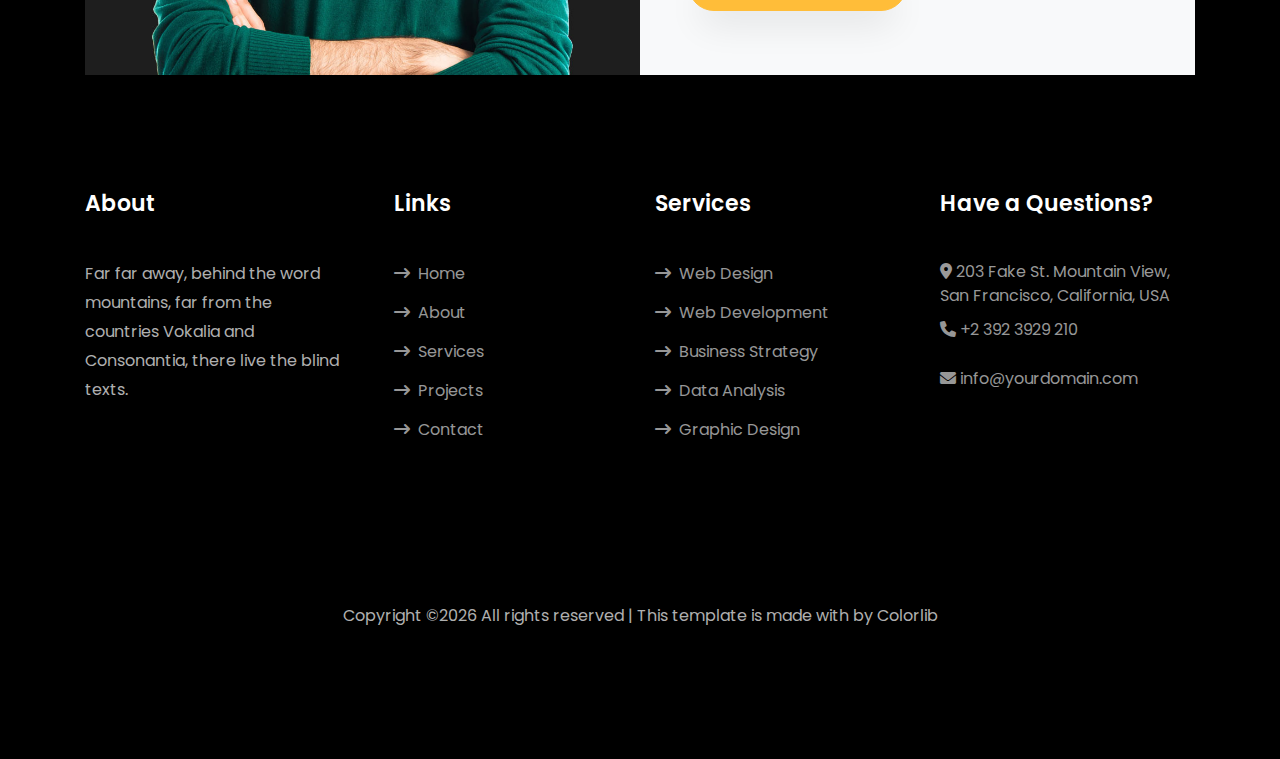
==== commit f6512da2: "Updates" ====
--- a/index.html
+++ b/index.html
@@ -408,6 +408,104 @@
     	</div>
     </section>
 
+	<section class="ftco-section ftco-price" id="price-section">
+    	<div class="container">
+    		<div class="row justify-content-center pb-5">
+          <div class="col-md-12 heading-section text-center ftco-animate">
+          	<h1 class="big big-2">Price</h1>
+            <h2 class="mb-4">Exclusive Price</h2>
+            <p>Far far away, behind the word mountains, far from the countries Vokalia and Consonantia</p>
+          </div>
+        </div>
+    		<div class="row">
+    			<div class="col-md-4">
+					<div class="ftco_single_price_table">
+						<div class="price_header">
+						  <h2>Startup</h2>
+						</div>
+						<div class="price_tag">
+						  <h3>
+							<small>$</small>199
+						  </h3>
+						  <span>/ month</span>
+						</div>
+						<div class="price_content">
+						  <ul>
+							<li>50GB Disk Space</li>
+							<li>50 Email Accounts</li>
+							<li>50GB Bandwidth</li>
+							<li>15 Subdomains</li>
+							<li class="price_off">Unlimited Websites</li>
+							<li class="price_off">Unmetered SSD</li>
+							<li class="price_off">Unlimited Websites</li>
+							<li class="price_off">AutoBackup</li>
+						  </ul>
+						</div>
+						<div class="price_bottom">
+						  <a href="#" class="btn btn-primary py-4 px-5">Get Started</a>
+						</div>
+					  </div>
+				</div>
+				<div class="col-md-4">
+					<div class="ftco_single_price_table">
+						<div class="price_header">
+						  <h2>Business</h2>
+						</div>
+						<div class="price_tag">
+						  <h3>
+							<small>$</small>299
+						  </h3>
+						  <span>/ month</span>
+						</div>
+						<div class="price_content">
+						  <ul>
+							<li>50GB Disk Space</li>
+							<li>50 Email Accounts</li>
+							<li>50GB Bandwidth</li>
+							<li>15 Subdomains</li>
+							<li>Unlimited Websites</li>
+							<li class="price_off">Unmetered SSD</li>
+							<li class="price_off">Unlimited Websites</li>
+							<li class="price_off">AutoBackup</li>
+						  </ul>
+						</div>
+						<div class="price_bottom">
+						  <a href="#" class="btn btn-primary py-4 px-5">Get Started</a>
+						</div>
+					  </div>
+				</div>
+				<div class="col-md-4">
+					<div class="ftco_single_price_table">
+						<div class="price_header">
+						  <h2>Premium</h2>
+						</div>
+						<div class="price_tag">
+						  <h3>
+							<small>$</small>399
+						  </h3>
+						  <span>/ month</span>
+						</div>
+						<div class="price_content">
+						  <ul>
+							<li>50GB Disk Space</li>
+							<li>50 Email Accounts</li>
+							<li>50GB Bandwidth</li>
+							<li>15 Subdomains</li>
+							<li>Unlimited Websites</li>
+							<li>Unmetered SSD</li>
+							<li>Unlimited Websites</li>
+							<li>AutoBackup</li>
+						  </ul>
+						</div>
+						<div class="price_bottom">
+						  <a href="#" class="btn btn-primary py-4 px-5">Get Started</a>
+						</div>
+					  </div>
+				</div>
+    		</div>
+    	</div>
+    </section>
+
 
     <section class="ftco-section" id="blog-section">
       <div class="container">
--- a/assets/css/style.css
+++ b/assets/css/style.css
@@ -1,5 +1,3 @@
-
-
 /*!
  * Bootstrap v4.3.1 (https://getbootstrap.com/)
  * Copyright 2011-2019 The Bootstrap Authors
@@ -7,49 +5,52 @@
  * Licensed under MIT (https://github.com/twbs/bootstrap/blob/master/LICENSE)
  */
 
- :root {
-	--blue: #007bff;
-	--indigo: #6610f2;
-	--purple: #6f42c1;
-	--pink: #e83e8c;
-	--red: #dc3545;
-	--orange: #fd7e14;
-	--yellow: #ffc107;
-	--green: #28a745;
-	--teal: #20c997;
-	--cyan: #17a2b8;
-	--white: #fff;
-	--gray: #6c757d;
-	--gray-dark: #343a40;
-	--primary: #007bff;
-	--secondary: #6c757d;
-	--success: #28a745;
-	--info: #17a2b8;
-	--warning: #ffc107;
-	--danger: #dc3545;
-	--light: #f8f9fa;
-	--dark: #343a40;
-	--breakpoint-xs: 0;
-	--breakpoint-sm: 576px;
-	--breakpoint-md: 768px;
-	--breakpoint-lg: 992px;
-	--breakpoint-xl: 1200px;
-	--font-family-sans-serif: -apple-system, BlinkMacSystemFont, "Segoe UI", Roboto, "Helvetica Neue", Arial, "Noto Sans", sans-serif, "Apple Color Emoji", "Segoe UI Emoji", "Segoe UI Symbol", "Noto Color Emoji";
-	--font-family-monospace: SFMono-Regular, Menlo, Monaco, Consolas, "Liberation Mono", "Courier New", monospace;
+:root {
+  --blue: #007bff;
+  --indigo: #6610f2;
+  --purple: #6f42c1;
+  --pink: #e83e8c;
+  --red: #dc3545;
+  --orange: #fd7e14;
+  --yellow: #ffc107;
+  --green: #28a745;
+  --teal: #20c997;
+  --cyan: #17a2b8;
+  --white: #fff;
+  --gray: #6c757d;
+  --gray-dark: #343a40;
+  --primary: #007bff;
+  --secondary: #6c757d;
+  --success: #28a745;
+  --info: #17a2b8;
+  --warning: #ffc107;
+  --danger: #dc3545;
+  --light: #f8f9fa;
+  --dark: #343a40;
+  --breakpoint-xs: 0;
+  --breakpoint-sm: 576px;
+  --breakpoint-md: 768px;
+  --breakpoint-lg: 992px;
+  --breakpoint-xl: 1200px;
+  --font-family-sans-serif: -apple-system, BlinkMacSystemFont, "Segoe UI",
+    Roboto, "Helvetica Neue", Arial, "Noto Sans", sans-serif,
+    "Apple Color Emoji", "Segoe UI Emoji", "Segoe UI Symbol", "Noto Color Emoji";
+  --font-family-monospace: SFMono-Regular, Menlo, Monaco, Consolas,
+    "Liberation Mono", "Courier New", monospace;
 }
 
 *,
 *::before,
 *::after {
-	-webkit-box-sizing: border-box;
-	box-sizing: border-box;
+  -webkit-box-sizing: border-box;
+  box-sizing: border-box;
 }
 
 html {
-	font-family: sans-serif;
-	line-height: 1.15;
-	-webkit-text-size-adjust: 100%;
-	-webkit-tap-highlight-color: rgba(0, 0, 0, 0);
+  font-family: sans-serif;
+  line-height: 1.15;
+  -webkit-text-size-adjust: 100%;
+  -webkit-tap-highlight-color: rgba(0, 0, 0, 0);
 }
 
 article,
@@ -62,29 +63,31 @@
 main,
 nav,
 section {
-	display: block;
+  display: block;
 }
 
 body {
-	margin: 0;
-	font-family: -apple-system, BlinkMacSystemFont, "Segoe UI", Roboto, "Helvetica Neue", Arial, "Noto Sans", sans-serif, "Apple Color Emoji", "Segoe UI Emoji", "Segoe UI Symbol", "Noto Color Emoji";
-	font-size: 1rem;
-	font-weight: 400;
-	line-height: 1.5;
-	color: #212529;
-	text-align: left;
-	background-color: #fff;
+  margin: 0;
+  font-family: -apple-system, BlinkMacSystemFont, "Segoe UI", Roboto,
+    "Helvetica Neue", Arial, "Noto Sans", sans-serif, "Apple Color Emoji",
+    "Segoe UI Emoji", "Segoe UI Symbol", "Noto Color Emoji";
+  font-size: 1rem;
+  font-weight: 400;
+  line-height: 1.5;
+  color: #212529;
+  text-align: left;
+  background-color: #fff;
 }
 
 [tabindex="-1"]:focus {
-	outline: 0 !important;
+  outline: 0 !important;
 }
 
 hr {
-	-webkit-box-sizing: content-box;
-	box-sizing: content-box;
-	height: 0;
-	overflow: visible;
+  -webkit-box-sizing: content-box;
+  box-sizing: content-box;
+  height: 0;
+  overflow: visible;
 }
 
 h1,
@@ -93,165 +96,166 @@
 h4,
 h5,
 h6 {
-	margin-top: 0;
-	margin-bottom: 0.5rem;
+  margin-top: 0;
+  margin-bottom: 0.5rem;
 }
 
 p {
-	margin-top: 0;
-	margin-bottom: 1rem;
+  margin-top: 0;
+  margin-bottom: 1rem;
 }
 
 abbr[title],
 abbr[data-original-title] {
-	text-decoration: underline;
-	-webkit-text-decoration: underline dotted;
-	text-decoration: underline dotted;
-	cursor: help;
-	border-bottom: 0;
-	text-decoration-skip-ink: none;
+  text-decoration: underline;
+  -webkit-text-decoration: underline dotted;
+  text-decoration: underline dotted;
+  cursor: help;
+  border-bottom: 0;
+  text-decoration-skip-ink: none;
 }
 
 address {
-	margin-bottom: 1rem;
-	font-style: normal;
-	line-height: inherit;
+  margin-bottom: 1rem;
+  font-style: normal;
+  line-height: inherit;
 }
 
 ol,
 ul,
 dl {
-	margin-top: 0;
-	margin-bottom: 1rem;
+  margin-top: 0;
+  margin-bottom: 1rem;
 }
 
 ol ol,
 ul ul,
 ol ul,
 ul ol {
-	margin-bottom: 0;
+  margin-bottom: 0;
 }
 
 dt {
-	font-weight: 700;
+  font-weight: 700;
 }
 
 dd {
-	margin-bottom: .5rem;
-	margin-left: 0;
+  margin-bottom: 0.5rem;
+  margin-left: 0;
 }
 
 blockquote {
-	margin: 0 0 1rem;
+  margin: 0 0 1rem;
 }
 
 b,
 strong {
-	font-weight: bolder;
+  font-weight: bolder;
 }
 
 small {
-	font-size: 80%;
+  font-size: 80%;
 }
 
 sub,
 sup {
-	position: relative;
-	font-size: 75%;
-	line-height: 0;
-	vertical-align: baseline;
+  position: relative;
+  font-size: 75%;
+  line-height: 0;
+  vertical-align: baseline;
 }
 
 sub {
-	bottom: -.25em;
+  bottom: -0.25em;
 }
 
 sup {
-	top: -.5em;
+  top: -0.5em;
 }
 
 a {
-	color: #007bff;
-	text-decoration: none;
-	background-color: transparent;
+  color: #007bff;
+  text-decoration: none;
+  background-color: transparent;
 }
 
 a:hover {
-	color: #0056b3;
-	text-decoration: underline;
+  color: #0056b3;
+  text-decoration: underline;
 }
 
 a:not([href]):not([tabindex]) {
-	color: inherit;
-	text-decoration: none;
+  color: inherit;
+  text-decoration: none;
 }
 
 a:not([href]):not([tabindex]):hover,
 a:not([href]):not([tabindex]):focus {
-	color: inherit;
-	text-decoration: none;
+  color: inherit;
+  text-decoration: none;
 }
 
 a:not([href]):not([tabindex]):focus {
-	outline: 0;
+  outline: 0;
 }
 
 pre,
 code,
 kbd,
 samp {
-	font-family: SFMono-Regular, Menlo, Monaco, Consolas, "Liberation Mono", "Courier New", monospace;
-	font-size: 1em;
+  font-family: SFMono-Regular, Menlo, Monaco, Consolas, "Liberation Mono",
+    "Courier New", monospace;
+  font-size: 1em;
 }
 
 pre {
-	margin-top: 0;
-	margin-bottom: 1rem;
-	overflow: auto;
+  margin-top: 0;
+  margin-bottom: 1rem;
+  overflow: auto;
 }
 
 figure {
-	margin: 0 0 1rem;
+  margin: 0 0 1rem;
 }
 
 img {
-	vertical-align: middle;
-	border-style: none;
+  vertical-align: middle;
+  border-style: none;
 }
 
 svg {
-	overflow: hidden;
-	vertical-align: middle;
+  overflow: hidden;
+  vertical-align: middle;
 }
 
 table {
-	border-collapse: collapse;
+  border-collapse: collapse;
 }
 
 caption {
-	padding-top: 0.75rem;
-	padding-bottom: 0.75rem;
-	color: #6c757d;
-	text-align: left;
-	caption-side: bottom;
+  padding-top: 0.75rem;
+  padding-bottom: 0.75rem;
+  color: #6c757d;
+  text-align: left;
+  caption-side: bottom;
 }
 
 th {
-	text-align: inherit;
+  text-align: inherit;
 }
 
 label {
-	display: inline-block;
-	margin-bottom: 0.5rem;
+  display: inline-block;
+  margin-bottom: 0.5rem;
 }
 
 button {
-	border-radius: 0;
+  border-radius: 0;
 }
 
 button:focus {
-	outline: 1px dotted;
-	outline: 5px auto -webkit-focus-ring-color;
+  outline: 1px dotted;
+  outline: 5px auto -webkit-focus-ring-color;
 }
 
 input,
@@ -259,124 +263,124 @@
 select,
 optgroup,
 textarea {
-	margin: 0;
-	font-family: inherit;
-	font-size: inherit;
-	line-height: inherit;
+  margin: 0;
+  font-family: inherit;
+  font-size: inherit;
+  line-height: inherit;
 }
 
 button,
 input {
-	overflow: visible;
+  overflow: visible;
 }
 
 button,
 select {
-	text-transform: none;
+  text-transform: none;
 }
 
 select {
-	word-wrap: normal;
+  word-wrap: normal;
 }
 
 button,
 [type="button"],
 [type="reset"],
 [type="submit"] {
-	-webkit-appearance: button;
+  -webkit-appearance: button;
 }
 
 button:not(:disabled),
 [type="button"]:not(:disabled),
 [type="reset"]:not(:disabled),
 [type="submit"]:not(:disabled) {
-	cursor: pointer;
+  cursor: pointer;
 }
 
 button::-moz-focus-inner,
 [type="button"]::-moz-focus-inner,
 [type="reset"]::-moz-focus-inner,
 [type="submit"]::-moz-focus-inner {
-	padding: 0;
-	border-style: none;
+  padding: 0;
+  border-style: none;
 }
 
 input[type="radio"],
 input[type="checkbox"] {
-	-webkit-box-sizing: border-box;
-	box-sizing: border-box;
-	padding: 0;
+  -webkit-box-sizing: border-box;
+  box-sizing: border-box;
+  padding: 0;
 }
 
 input[type="date"],
 input[type="time"],
 input[type="datetime-local"],
 input[type="month"] {
-	-webkit-appearance: listbox;
+  -webkit-appearance: listbox;
 }
 
 textarea {
-	overflow: auto;
-	resize: vertical;
+  overflow: auto;
+  resize: vertical;
 }
 
 fieldset {
-	min-width: 0;
-	padding: 0;
-	margin: 0;
-	border: 0;
+  min-width: 0;
+  padding: 0;
+  margin: 0;
+  border: 0;
 }
 
 legend {
-	display: block;
-	width: 100%;
-	max-width: 100%;
-	padding: 0;
-	margin-bottom: .5rem;
-	font-size: 1.5rem;
-	line-height: inherit;
-	color: inherit;
-	white-space: normal;
+  display: block;
+  width: 100%;
+  max-width: 100%;
+  padding: 0;
+  margin-bottom: 0.5rem;
+  font-size: 1.5rem;
+  line-height: inherit;
+  color: inherit;
+  white-space: normal;
 }
 
 progress {
-	vertical-align: baseline;
+  vertical-align: baseline;
 }
 
 [type="number"]::-webkit-inner-spin-button,
 [type="number"]::-webkit-outer-spin-button {
-	height: auto;
+  height: auto;
 }
 
 [type="search"] {
-	outline-offset: -2px;
-	-webkit-appearance: none;
+  outline-offset: -2px;
+  -webkit-appearance: none;
 }
 
 [type="search"]::-webkit-search-decoration {
-	-webkit-appearance: none;
+  -webkit-appearance: none;
 }
 
 ::-webkit-file-upload-button {
-	font: inherit;
-	-webkit-appearance: button;
+  font: inherit;
+  -webkit-appearance: button;
 }
 
 output {
-	display: inline-block;
+  display: inline-block;
 }
 
 summary {
-	display: list-item;
-	cursor: pointer;
+  display: list-item;
+  cursor: pointer;
 }
 
 template {
-	display: none;
+  display: none;
 }
 
 [hidden] {
-	display: none !important;
+  display: none !important;
 }
 
 h1,
@@ -391,255 +395,255 @@
 .h4,
 .h5,
 .h6 {
-	margin-bottom: 0.5rem;
-	font-weight: 500;
-	line-height: 1.2;
+  margin-bottom: 0.5rem;
+  font-weight: 500;
+  line-height: 1.2;
 }
 
 h1,
 .h1 {
-	font-size: 2.5rem;
+  font-size: 2.5rem;
 }
 
 h2,
 .h2 {
-	font-size: 2rem;
+  font-size: 2rem;
 }
 
 h3,
 .h3 {
-	font-size: 1.75rem;
+  font-size: 1.75rem;
 }
 
 h4,
 .h4 {
-	font-size: 1.5rem;
+  font-size: 1.5rem;
 }
 
 h5,
 .h5 {
-	font-size: 1.25rem;
+  font-size: 1.25rem;
 }
 
 h6,
 .h6 {
-	font-size: 1rem;
+  font-size: 1rem;
 }
 
 .lead {
-	font-size: 1.25rem;
-	font-weight: 300;
+  font-size: 1.25rem;
+  font-weight: 300;
 }
 
 .display-1 {
-	font-size: 6rem;
-	font-weight: 300;
-	line-height: 1.2;
+  font-size: 6rem;
+  font-weight: 300;
+  line-height: 1.2;
 }
 
 .display-2 {
-	font-size: 5.5rem;
-	font-weight: 300;
-	line-height: 1.2;
+  font-size: 5.5rem;
+  font-weight: 300;
+  line-height: 1.2;
 }
 
 .display-3 {
-	font-size: 4.5rem;
-	font-weight: 300;
-	line-height: 1.2;
+  font-size: 4.5rem;
+  font-weight: 300;
+  line-height: 1.2;
 }
 
 .display-4 {
-	font-size: 3.5rem;
-	font-weight: 300;
-	line-height: 1.2;
+  font-size: 3.5rem;
+  font-weight: 300;
+  line-height: 1.2;
 }
 
 hr {
-	margin-top: 1rem;
-	margin-bottom: 1rem;
-	border: 0;
-	border-top: 1px solid rgba(0, 0, 0, 0.1);
+  margin-top: 1rem;
+  margin-bottom: 1rem;
+  border: 0;
+  border-top: 1px solid rgba(0, 0, 0, 0.1);
 }
 
 small,
 .small {
-	font-size: 80%;
-	font-weight: 400;
+  font-size: 80%;
+  font-weight: 400;
 }
 
 mark,
 .mark {
-	padding: 0.2em;
-	background-color: #fcf8e3;
+  padding: 0.2em;
+  background-color: #fcf8e3;
 }
 
 .list-unstyled {
-	padding-left: 0;
-	list-style: none;
+  padding-left: 0;
+  list-style: none;
 }
 
 .list-inline {
-	padding-left: 0;
-	list-style: none;
+  padding-left: 0;
+  list-style: none;
 }
 
 .list-inline-item {
-	display: inline-block;
+  display: inline-block;
 }
 
 .list-inline-item:not(:last-child) {
-	margin-right: 0.5rem;
+  margin-right: 0.5rem;
 }
 
 .initialism {
-	font-size: 90%;
-	text-transform: uppercase;
+  font-size: 90%;
+  text-transform: uppercase;
 }
 
 .blockquote {
-	margin-bottom: 1rem;
-	font-size: 1.25rem;
+  margin-bottom: 1rem;
+  font-size: 1.25rem;
 }
 
 .blockquote-footer {
-	display: block;
-	font-size: 80%;
-	color: #6c757d;
+  display: block;
+  font-size: 80%;
+  color: #6c757d;
 }
 
 .blockquote-footer::before {
-	content: "\2014\00A0";
+  content: "\2014\00A0";
 }
 
 .img-fluid {
-	max-width: 100%;
-	height: auto;
+  max-width: 100%;
+  height: auto;
 }
 
 .img-thumbnail {
-	padding: 0.25rem;
-	background-color: #fff;
-	border: 1px solid #dee2e6;
-	border-radius: 0.25rem;
-	max-width: 100%;
-	height: auto;
+  padding: 0.25rem;
+  background-color: #fff;
+  border: 1px solid #dee2e6;
+  border-radius: 0.25rem;
+  max-width: 100%;
+  height: auto;
 }
 
 .figure {
-	display: inline-block;
+  display: inline-block;
 }
 
 .figure-img {
-	margin-bottom: 0.5rem;
-	line-height: 1;
+  margin-bottom: 0.5rem;
+  line-height: 1;
 }
 
 .figure-caption {
-	font-size: 90%;
-	color: #6c757d;
+  font-size: 90%;
+  color: #6c757d;
 }
 
 code {
-	font-size: 87.5%;
-	color: #e83e8c;
-	word-break: break-word;
-}
-
-a>code {
-	color: inherit;
+  font-size: 87.5%;
+  color: #e83e8c;
+  word-break: break-word;
+}
+
+a > code {
+  color: inherit;
 }
 
 kbd {
-	padding: 0.2rem 0.4rem;
-	font-size: 87.5%;
-	color: #fff;
-	background-color: #212529;
-	border-radius: 0.2rem;
+  padding: 0.2rem 0.4rem;
+  font-size: 87.5%;
+  color: #fff;
+  background-color: #212529;
+  border-radius: 0.2rem;
 }
 
 kbd kbd {
-	padding: 0;
-	font-size: 100%;
-	font-weight: 700;
+  padding: 0;
+  font-size: 100%;
+  font-weight: 700;
 }
 
 pre {
-	display: block;
-	font-size: 87.5%;
-	color: #212529;
+  display: block;
+  font-size: 87.5%;
+  color: #212529;
 }
 
 pre code {
-	font-size: inherit;
-	color: inherit;
-	word-break: normal;
+  font-size: inherit;
+  color: inherit;
+  word-break: normal;
 }
 
 .pre-scrollable {
-	max-height: 340px;
-	overflow-y: scroll;
+  max-height: 340px;
+  overflow-y: scroll;
 }
 
 .container {
-	width: 100%;
-	padding-right: 15px;
-	padding-left: 15px;
-	margin-right: auto;
-	margin-left: auto;
+  width: 100%;
+  padding-right: 15px;
+  padding-left: 15px;
+  margin-right: auto;
+  margin-left: auto;
 }
 
 @media (min-width: 576px) {
-	.container {
-		max-width: 540px;
-	}
+  .container {
+    max-width: 540px;
+  }
 }
 
 @media (min-width: 768px) {
-	.container {
-		max-width: 720px;
-	}
+  .container {
+    max-width: 720px;
+  }
 }
 
 @media (min-width: 992px) {
-	.container {
-		max-width: 960px;
-	}
+  .container {
+    max-width: 960px;
+  }
 }
 
 @media (min-width: 1200px) {
-	.container {
-		max-width: 1140px;
-	}
+  .container {
+    max-width: 1140px;
+  }
 }
 
 .container-fluid {
-	width: 100%;
-	padding-right: 15px;
-	padding-left: 15px;
-	margin-right: auto;
-	margin-left: auto;
+  width: 100%;
+  padding-right: 15px;
+  padding-left: 15px;
+  margin-right: auto;
+  margin-left: auto;
 }
 
 .row {
-	display: -webkit-box;
-	display: -ms-flexbox;
-	display: flex;
-	-ms-flex-wrap: wrap;
-	flex-wrap: wrap;
-	margin-right: -15px;
-	margin-left: -15px;
+  display: -webkit-box;
+  display: -ms-flexbox;
+  display: flex;
+  -ms-flex-wrap: wrap;
+  flex-wrap: wrap;
+  margin-right: -15px;
+  margin-left: -15px;
 }
 
 .no-gutters {
-	margin-right: 0;
-	margin-left: 0;
-}
-
-.no-gutters>.col,
-.no-gutters>[class*="col-"] {
-	padding-right: 0;
-	padding-left: 0;
+  margin-right: 0;
+  margin-left: 0;
+}
+
+.no-gutters > .col,
+.no-gutters > [class*="col-"] {
+  padding-right: 0;
+  padding-left: 0;
 }
 
 .col-1,
@@ -712,6967 +716,7085 @@
 .col-xl-12,
 .col-xl,
 .col-xl-auto {
-	position: relative;
-	width: 100%;
-	padding-right: 15px;
-	padding-left: 15px;
+  position: relative;
+  width: 100%;
+  padding-right: 15px;
+  padding-left: 15px;
 }
 
 .col {
-	-ms-flex-preferred-size: 0;
-	flex-basis: 0;
-	-webkit-box-flex: 1;
-	-ms-flex-positive: 1;
-	flex-grow: 1;
-	max-width: 100%;
+  -ms-flex-preferred-size: 0;
+  flex-basis: 0;
+  -webkit-box-flex: 1;
+  -ms-flex-positive: 1;
+  flex-grow: 1;
+  max-width: 100%;
 }
 
 .col-auto {
-	-webkit-box-flex: 0;
-	-ms-flex: 0 0 auto;
-	flex: 0 0 auto;
-	width: auto;
-	max-width: 100%;
+  -webkit-box-flex: 0;
+  -ms-flex: 0 0 auto;
+  flex: 0 0 auto;
+  width: auto;
+  max-width: 100%;
 }
 
 .col-1 {
-	-webkit-box-flex: 0;
-	-ms-flex: 0 0 8.33333%;
-	flex: 0 0 8.33333%;
-	max-width: 8.33333%;
+  -webkit-box-flex: 0;
+  -ms-flex: 0 0 8.33333%;
+  flex: 0 0 8.33333%;
+  max-width: 8.33333%;
 }
 
 .col-2 {
-	-webkit-box-flex: 0;
-	-ms-flex: 0 0 16.66667%;
-	flex: 0 0 16.66667%;
-	max-width: 16.66667%;
+  -webkit-box-flex: 0;
+  -ms-flex: 0 0 16.66667%;
+  flex: 0 0 16.66667%;
+  max-width: 16.66667%;
 }
 
 .col-3 {
-	-webkit-box-flex: 0;
-	-ms-flex: 0 0 25%;
-	flex: 0 0 25%;
-	max-width: 25%;
+  -webkit-box-flex: 0;
+  -ms-flex: 0 0 25%;
+  flex: 0 0 25%;
+  max-width: 25%;
 }
 
 .col-4 {
-	-webkit-box-flex: 0;
-	-ms-flex: 0 0 33.33333%;
-	flex: 0 0 33.33333%;
-	max-width: 33.33333%;
+  -webkit-box-flex: 0;
+  -ms-flex: 0 0 33.33333%;
+  flex: 0 0 33.33333%;
+  max-width: 33.33333%;
 }
 
 .col-5 {
-	-webkit-box-flex: 0;
-	-ms-flex: 0 0 41.66667%;
-	flex: 0 0 41.66667%;
-	max-width: 41.66667%;
+  -webkit-box-flex: 0;
+  -ms-flex: 0 0 41.66667%;
+  flex: 0 0 41.66667%;
+  max-width: 41.66667%;
 }
 
 .col-6 {
-	-webkit-box-flex: 0;
-	-ms-flex: 0 0 50%;
-	flex: 0 0 50%;
-	max-width: 50%;
+  -webkit-box-flex: 0;
+  -ms-flex: 0 0 50%;
+  flex: 0 0 50%;
+  max-width: 50%;
 }
 
 .col-7 {
-	-webkit-box-flex: 0;
-	-ms-flex: 0 0 58.33333%;
-	flex: 0 0 58.33333%;
-	max-width: 58.33333%;
+  -webkit-box-flex: 0;
+  -ms-flex: 0 0 58.33333%;
+  flex: 0 0 58.33333%;
+  max-width: 58.33333%;
 }
 
 .col-8 {
-	-webkit-box-flex: 0;
-	-ms-flex: 0 0 66.66667%;
-	flex: 0 0 66.66667%;
-	max-width: 66.66667%;
+  -webkit-box-flex: 0;
+  -ms-flex: 0 0 66.66667%;
+  flex: 0 0 66.66667%;
+  max-width: 66.66667%;
 }
 
 .col-9 {
-	-webkit-box-flex: 0;
-	-ms-flex: 0 0 75%;
-	flex: 0 0 75%;
-	max-width: 75%;
+  -webkit-box-flex: 0;
+  -ms-flex: 0 0 75%;
+  flex: 0 0 75%;
+  max-width: 75%;
 }
 
 .col-10 {
-	-webkit-box-flex: 0;
-	-ms-flex: 0 0 83.33333%;
-	flex: 0 0 83.33333%;
-	max-width: 83.33333%;
+  -webkit-box-flex: 0;
+  -ms-flex: 0 0 83.33333%;
+  flex: 0 0 83.33333%;
+  max-width: 83.33333%;
 }
 
 .col-11 {
-	-webkit-box-flex: 0;
-	-ms-flex: 0 0 91.66667%;
-	flex: 0 0 91.66667%;
-	max-width: 91.66667%;
+  -webkit-box-flex: 0;
+  -ms-flex: 0 0 91.66667%;
+  flex: 0 0 91.66667%;
+  max-width: 91.66667%;
 }
 
 .col-12 {
-	-webkit-box-flex: 0;
-	-ms-flex: 0 0 100%;
-	flex: 0 0 100%;
-	max-width: 100%;
+  -webkit-box-flex: 0;
+  -ms-flex: 0 0 100%;
+  flex: 0 0 100%;
+  max-width: 100%;
 }
 
 .order-first {
-	-webkit-box-ordinal-group: 0;
-	-ms-flex-order: -1;
-	order: -1;
+  -webkit-box-ordinal-group: 0;
+  -ms-flex-order: -1;
+  order: -1;
 }
 
 .order-last {
-	-webkit-box-ordinal-group: 14;
-	-ms-flex-order: 13;
-	order: 13;
+  -webkit-box-ordinal-group: 14;
+  -ms-flex-order: 13;
+  order: 13;
 }
 
 .order-0 {
-	-webkit-box-ordinal-group: 1;
-	-ms-flex-order: 0;
-	order: 0;
+  -webkit-box-ordinal-group: 1;
+  -ms-flex-order: 0;
+  order: 0;
 }
 
 .order-1 {
-	-webkit-box-ordinal-group: 2;
-	-ms-flex-order: 1;
-	order: 1;
+  -webkit-box-ordinal-group: 2;
+  -ms-flex-order: 1;
+  order: 1;
 }
 
 .order-2 {
-	-webkit-box-ordinal-group: 3;
-	-ms-flex-order: 2;
-	order: 2;
+  -webkit-box-ordinal-group: 3;
+  -ms-flex-order: 2;
+  order: 2;
 }
 
 .order-3 {
-	-webkit-box-ordinal-group: 4;
-	-ms-flex-order: 3;
-	order: 3;
+  -webkit-box-ordinal-group: 4;
+  -ms-flex-order: 3;
+  order: 3;
 }
 
 .order-4 {
-	-webkit-box-ordinal-group: 5;
-	-ms-flex-order: 4;
-	order: 4;
+  -webkit-box-ordinal-group: 5;
+  -ms-flex-order: 4;
+  order: 4;
 }
 
 .order-5 {
-	-webkit-box-ordinal-group: 6;
-	-ms-flex-order: 5;
-	order: 5;
+  -webkit-box-ordinal-group: 6;
+  -ms-flex-order: 5;
+  order: 5;
 }
 
 .order-6 {
-	-webkit-box-ordinal-group: 7;
-	-ms-flex-order: 6;
-	order: 6;
+  -webkit-box-ordinal-group: 7;
+  -ms-flex-order: 6;
+  order: 6;
 }
 
 .order-7 {
-	-webkit-box-ordinal-group: 8;
-	-ms-flex-order: 7;
-	order: 7;
+  -webkit-box-ordinal-group: 8;
+  -ms-flex-order: 7;
+  order: 7;
 }
 
 .order-8 {
-	-webkit-box-ordinal-group: 9;
-	-ms-flex-order: 8;
-	order: 8;
+  -webkit-box-ordinal-group: 9;
+  -ms-flex-order: 8;
+  order: 8;
 }
 
 .order-9 {
-	-webkit-box-ordinal-group: 10;
-	-ms-flex-order: 9;
-	order: 9;
+  -webkit-box-ordinal-group: 10;
+  -ms-flex-order: 9;
+  order: 9;
 }
 
 .order-10 {
-	-webkit-box-ordinal-group: 11;
-	-ms-flex-order: 10;
-	order: 10;
+  -webkit-box-ordinal-group: 11;
+  -ms-flex-order: 10;
+  order: 10;
 }
 
 .order-11 {
-	-webkit-box-ordinal-group: 12;
-	-ms-flex-order: 11;
-	order: 11;
+  -webkit-box-ordinal-group: 12;
+  -ms-flex-order: 11;
+  order: 11;
 }
 
 .order-12 {
-	-webkit-box-ordinal-group: 13;
-	-ms-flex-order: 12;
-	order: 12;
+  -webkit-box-ordinal-group: 13;
+  -ms-flex-order: 12;
+  order: 12;
 }
 
 .offset-1 {
-	margin-left: 8.33333%;
+  margin-left: 8.33333%;
 }
 
 .offset-2 {
-	margin-left: 16.66667%;
+  margin-left: 16.66667%;
 }
 
 .offset-3 {
-	margin-left: 25%;
+  margin-left: 25%;
 }
 
 .offset-4 {
-	margin-left: 33.33333%;
+  margin-left: 33.33333%;
 }
 
 .offset-5 {
-	margin-left: 41.66667%;
+  margin-left: 41.66667%;
 }
 
 .offset-6 {
-	margin-left: 50%;
+  margin-left: 50%;
 }
 
 .offset-7 {
-	margin-left: 58.33333%;
+  margin-left: 58.33333%;
 }
 
 .offset-8 {
-	margin-left: 66.66667%;
+  margin-left: 66.66667%;
 }
 
 .offset-9 {
-	margin-left: 75%;
+  margin-left: 75%;
 }
 
 .offset-10 {
-	margin-left: 83.33333%;
+  margin-left: 83.33333%;
 }
 
 .offset-11 {
-	margin-left: 91.66667%;
+  margin-left: 91.66667%;
 }
 
 @media (min-width: 576px) {
-	.col-sm {
-		-ms-flex-preferred-size: 0;
-		flex-basis: 0;
-		-webkit-box-flex: 1;
-		-ms-flex-positive: 1;
-		flex-grow: 1;
-		max-width: 100%;
-	}
-	.col-sm-auto {
-		-webkit-box-flex: 0;
-		-ms-flex: 0 0 auto;
-		flex: 0 0 auto;
-		width: auto;
-		max-width: 100%;
-	}
-	.col-sm-1 {
-		-webkit-box-flex: 0;
-		-ms-flex: 0 0 8.33333%;
-		flex: 0 0 8.33333%;
-		max-width: 8.33333%;
-	}
-	.col-sm-2 {
-		-webkit-box-flex: 0;
-		-ms-flex: 0 0 16.66667%;
-		flex: 0 0 16.66667%;
-		max-width: 16.66667%;
-	}
-	.col-sm-3 {
-		-webkit-box-flex: 0;
-		-ms-flex: 0 0 25%;
-		flex: 0 0 25%;
-		max-width: 25%;
-	}
-	.col-sm-4 {
-		-webkit-box-flex: 0;
-		-ms-flex: 0 0 33.33333%;
-		flex: 0 0 33.33333%;
-		max-width: 33.33333%;
-	}
-	.col-sm-5 {
-		-webkit-box-flex: 0;
-		-ms-flex: 0 0 41.66667%;
-		flex: 0 0 41.66667%;
-		max-width: 41.66667%;
-	}
-	.col-sm-6 {
-		-webkit-box-flex: 0;
-		-ms-flex: 0 0 50%;
-		flex: 0 0 50%;
-		max-width: 50%;
-	}
-	.col-sm-7 {
-		-webkit-box-flex: 0;
-		-ms-flex: 0 0 58.33333%;
-		flex: 0 0 58.33333%;
-		max-width: 58.33333%;
-	}
-	.col-sm-8 {
-		-webkit-box-flex: 0;
-		-ms-flex: 0 0 66.66667%;
-		flex: 0 0 66.66667%;
-		max-width: 66.66667%;
-	}
-	.col-sm-9 {
-		-webkit-box-flex: 0;
-		-ms-flex: 0 0 75%;
-		flex: 0 0 75%;
-		max-width: 75%;
-	}
-	.col-sm-10 {
-		-webkit-box-flex: 0;
-		-ms-flex: 0 0 83.33333%;
-		flex: 0 0 83.33333%;
-		max-width: 83.33333%;
-	}
-	.col-sm-11 {
-		-webkit-box-flex: 0;
-		-ms-flex: 0 0 91.66667%;
-		flex: 0 0 91.66667%;
-		max-width: 91.66667%;
-	}
-	.col-sm-12 {
-		-webkit-box-flex: 0;
-		-ms-flex: 0 0 100%;
-		flex: 0 0 100%;
-		max-width: 100%;
-	}
-	.order-sm-first {
-		-webkit-box-ordinal-group: 0;
-		-ms-flex-order: -1;
-		order: -1;
-	}
-	.order-sm-last {
-		-webkit-box-ordinal-group: 14;
-		-ms-flex-order: 13;
-		order: 13;
-	}
-	.order-sm-0 {
-		-webkit-box-ordinal-group: 1;
-		-ms-flex-order: 0;
-		order: 0;
-	}
-	.order-sm-1 {
-		-webkit-box-ordinal-group: 2;
-		-ms-flex-order: 1;
-		order: 1;
-	}
-	.order-sm-2 {
-		-webkit-box-ordinal-group: 3;
-		-ms-flex-order: 2;
-		order: 2;
-	}
-	.order-sm-3 {
-		-webkit-box-ordinal-group: 4;
-		-ms-flex-order: 3;
-		order: 3;
-	}
-	.order-sm-4 {
-		-webkit-box-ordinal-group: 5;
-		-ms-flex-order: 4;
-		order: 4;
-	}
-	.order-sm-5 {
-		-webkit-box-ordinal-group: 6;
-		-ms-flex-order: 5;
-		order: 5;
-	}
-	.order-sm-6 {
-		-webkit-box-ordinal-group: 7;
-		-ms-flex-order: 6;
-		order: 6;
-	}
-	.order-sm-7 {
-		-webkit-box-ordinal-group: 8;
-		-ms-flex-order: 7;
-		order: 7;
-	}
-	.order-sm-8 {
-		-webkit-box-ordinal-group: 9;
-		-ms-flex-order: 8;
-		order: 8;
-	}
-	.order-sm-9 {
-		-webkit-box-ordinal-group: 10;
-		-ms-flex-order: 9;
-		order: 9;
-	}
-	.order-sm-10 {
-		-webkit-box-ordinal-group: 11;
-		-ms-flex-order: 10;
-		order: 10;
-	}
-	.order-sm-11 {
-		-webkit-box-ordinal-group: 12;
-		-ms-flex-order: 11;
-		order: 11;
-	}
-	.order-sm-12 {
-		-webkit-box-ordinal-group: 13;
-		-ms-flex-order: 12;
-		order: 12;
-	}
-	.offset-sm-0 {
-		margin-left: 0;
-	}
-	.offset-sm-1 {
-		margin-left: 8.33333%;
-	}
-	.offset-sm-2 {
-		margin-left: 16.66667%;
-	}
-	.offset-sm-3 {
-		margin-left: 25%;
-	}
-	.offset-sm-4 {
-		margin-left: 33.33333%;
-	}
-	.offset-sm-5 {
-		margin-left: 41.66667%;
-	}
-	.offset-sm-6 {
-		margin-left: 50%;
-	}
-	.offset-sm-7 {
-		margin-left: 58.33333%;
-	}
-	.offset-sm-8 {
-		margin-left: 66.66667%;
-	}
-	.offset-sm-9 {
-		margin-left: 75%;
-	}
-	.offset-sm-10 {
-		margin-left: 83.33333%;
-	}
-	.offset-sm-11 {
-		margin-left: 91.66667%;
-	}
+  .col-sm {
+    -ms-flex-preferred-size: 0;
+    flex-basis: 0;
+    -webkit-box-flex: 1;
+    -ms-flex-positive: 1;
+    flex-grow: 1;
+    max-width: 100%;
+  }
+  .col-sm-auto {
+    -webkit-box-flex: 0;
+    -ms-flex: 0 0 auto;
+    flex: 0 0 auto;
+    width: auto;
+    max-width: 100%;
+  }
+  .col-sm-1 {
+    -webkit-box-flex: 0;
+    -ms-flex: 0 0 8.33333%;
+    flex: 0 0 8.33333%;
+    max-width: 8.33333%;
+  }
+  .col-sm-2 {
+    -webkit-box-flex: 0;
+    -ms-flex: 0 0 16.66667%;
+    flex: 0 0 16.66667%;
+    max-width: 16.66667%;
+  }
+  .col-sm-3 {
+    -webkit-box-flex: 0;
+    -ms-flex: 0 0 25%;
+    flex: 0 0 25%;
+    max-width: 25%;
+  }
+  .col-sm-4 {
+    -webkit-box-flex: 0;
+    -ms-flex: 0 0 33.33333%;
+    flex: 0 0 33.33333%;
+    max-width: 33.33333%;
+  }
+  .col-sm-5 {
+    -webkit-box-flex: 0;
+    -ms-flex: 0 0 41.66667%;
+    flex: 0 0 41.66667%;
+    max-width: 41.66667%;
+  }
+  .col-sm-6 {
+    -webkit-box-flex: 0;
+    -ms-flex: 0 0 50%;
+    flex: 0 0 50%;
+    max-width: 50%;
+  }
+  .col-sm-7 {
+    -webkit-box-flex: 0;
+    -ms-flex: 0 0 58.33333%;
+    flex: 0 0 58.33333%;
+    max-width: 58.33333%;
+  }
+  .col-sm-8 {
+    -webkit-box-flex: 0;
+    -ms-flex: 0 0 66.66667%;
+    flex: 0 0 66.66667%;
+    max-width: 66.66667%;
+  }
+  .col-sm-9 {
+    -webkit-box-flex: 0;
+    -ms-flex: 0 0 75%;
+    flex: 0 0 75%;
+    max-width: 75%;
+  }
+  .col-sm-10 {
+    -webkit-box-flex: 0;
+    -ms-flex: 0 0 83.33333%;
+    flex: 0 0 83.33333%;
+    max-width: 83.33333%;
+  }
+  .col-sm-11 {
+    -webkit-box-flex: 0;
+    -ms-flex: 0 0 91.66667%;
+    flex: 0 0 91.66667%;
+    max-width: 91.66667%;
+  }
+  .col-sm-12 {
+    -webkit-box-flex: 0;
+    -ms-flex: 0 0 100%;
+    flex: 0 0 100%;
+    max-width: 100%;
+  }
+  .order-sm-first {
+    -webkit-box-ordinal-group: 0;
+    -ms-flex-order: -1;
+    order: -1;
+  }
+  .order-sm-last {
+    -webkit-box-ordinal-group: 14;
+    -ms-flex-order: 13;
+    order: 13;
+  }
+  .order-sm-0 {
+    -webkit-box-ordinal-group: 1;
+    -ms-flex-order: 0;
+    order: 0;
+  }
+  .order-sm-1 {
+    -webkit-box-ordinal-group: 2;
+    -ms-flex-order: 1;
+    order: 1;
+  }
+  .order-sm-2 {
+    -webkit-box-ordinal-group: 3;
+    -ms-flex-order: 2;
+    order: 2;
+  }
+  .order-sm-3 {
+    -webkit-box-ordinal-group: 4;
+    -ms-flex-order: 3;
+    order: 3;
+  }
+  .order-sm-4 {
+    -webkit-box-ordinal-group: 5;
+    -ms-flex-order: 4;
+    order: 4;
+  }
+  .order-sm-5 {
+    -webkit-box-ordinal-group: 6;
+    -ms-flex-order: 5;
+    order: 5;
+  }
+  .order-sm-6 {
+    -webkit-box-ordinal-group: 7;
+    -ms-flex-order: 6;
+    order: 6;
+  }
+  .order-sm-7 {
+    -webkit-box-ordinal-group: 8;
+    -ms-flex-order: 7;
+    order: 7;
+  }
+  .order-sm-8 {
+    -webkit-box-ordinal-group: 9;
+    -ms-flex-order: 8;
+    order: 8;
+  }
+  .order-sm-9 {
+    -webkit-box-ordinal-group: 10;
+    -ms-flex-order: 9;
+    order: 9;
+  }
+  .order-sm-10 {
+    -webkit-box-ordinal-group: 11;
+    -ms-flex-order: 10;
+    order: 10;
+  }
+  .order-sm-11 {
+    -webkit-box-ordinal-group: 12;
+    -ms-flex-order: 11;
+    order: 11;
+  }
+  .order-sm-12 {
+    -webkit-box-ordinal-group: 13;
+    -ms-flex-order: 12;
+    order: 12;
+  }
+  .offset-sm-0 {
+    margin-left: 0;
+  }
+  .offset-sm-1 {
+    margin-left: 8.33333%;
+  }
+  .offset-sm-2 {
+    margin-left: 16.66667%;
+  }
+  .offset-sm-3 {
+    margin-left: 25%;
+  }
+  .offset-sm-4 {
+    margin-left: 33.33333%;
+  }
+  .offset-sm-5 {
+    margin-left: 41.66667%;
+  }
+  .offset-sm-6 {
+    margin-left: 50%;
+  }
+  .offset-sm-7 {
+    margin-left: 58.33333%;
+  }
+  .offset-sm-8 {
+    margin-left: 66.66667%;
+  }
+  .offset-sm-9 {
+    margin-left: 75%;
+  }
+  .offset-sm-10 {
+    margin-left: 83.33333%;
+  }
+  .offset-sm-11 {
+    margin-left: 91.66667%;
+  }
 }
 
 @media (min-width: 768px) {
-	.col-md {
-		-ms-flex-preferred-size: 0;
-		flex-basis: 0;
-		-webkit-box-flex: 1;
-		-ms-flex-positive: 1;
-		flex-grow: 1;
-		max-width: 100%;
-	}
-	.col-md-auto {
-		-webkit-box-flex: 0;
-		-ms-flex: 0 0 auto;
-		flex: 0 0 auto;
-		width: auto;
-		max-width: 100%;
-	}
-	.col-md-1 {
-		-webkit-box-flex: 0;
-		-ms-flex: 0 0 8.33333%;
-		flex: 0 0 8.33333%;
-		max-width: 8.33333%;
-	}
-	.col-md-2 {
-		-webkit-box-flex: 0;
-		-ms-flex: 0 0 16.66667%;
-		flex: 0 0 16.66667%;
-		max-width: 16.66667%;
-	}
-	.col-md-3 {
-		-webkit-box-flex: 0;
-		-ms-flex: 0 0 25%;
-		flex: 0 0 25%;
-		max-width: 25%;
-	}
-	.col-md-4 {
-		-webkit-box-flex: 0;
-		-ms-flex: 0 0 33.33333%;
-		flex: 0 0 33.33333%;
-		max-width: 33.33333%;
-	}
-	.col-md-5 {
-		-webkit-box-flex: 0;
-		-ms-flex: 0 0 41.66667%;
-		flex: 0 0 41.66667%;
-		max-width: 41.66667%;
-	}
-	.col-md-6 {
-		-webkit-box-flex: 0;
-		-ms-flex: 0 0 50%;
-		flex: 0 0 50%;
-		max-width: 50%;
-	}
-	.col-md-7 {
-		-webkit-box-flex: 0;
-		-ms-flex: 0 0 58.33333%;
-		flex: 0 0 58.33333%;
-		max-width: 58.33333%;
-	}
-	.col-md-8 {
-		-webkit-box-flex: 0;
-		-ms-flex: 0 0 66.66667%;
-		flex: 0 0 66.66667%;
-		max-width: 66.66667%;
-	}
-	.col-md-9 {
-		-webkit-box-flex: 0;
-		-ms-flex: 0 0 75%;
-		flex: 0 0 75%;
-		max-width: 75%;
-	}
-	.col-md-10 {
-		-webkit-box-flex: 0;
-		-ms-flex: 0 0 83.33333%;
-		flex: 0 0 83.33333%;
-		max-width: 83.33333%;
-	}
-	.col-md-11 {
-		-webkit-box-flex: 0;
-		-ms-flex: 0 0 91.66667%;
-		flex: 0 0 91.66667%;
-		max-width: 91.66667%;
-	}
-	.col-md-12 {
-		-webkit-box-flex: 0;
-		-ms-flex: 0 0 100%;
-		flex: 0 0 100%;
-		max-width: 100%;
-	}
-	.order-md-first {
-		-webkit-box-ordinal-group: 0;
-		-ms-flex-order: -1;
-		order: -1;
-	}
-	.order-md-last {
-		-webkit-box-ordinal-group: 14;
-		-ms-flex-order: 13;
-		order: 13;
-	}
-	.order-md-0 {
-		-webkit-box-ordinal-group: 1;
-		-ms-flex-order: 0;
-		order: 0;
-	}
-	.order-md-1 {
-		-webkit-box-ordinal-group: 2;
-		-ms-flex-order: 1;
-		order: 1;
-	}
-	.order-md-2 {
-		-webkit-box-ordinal-group: 3;
-		-ms-flex-order: 2;
-		order: 2;
-	}
-	.order-md-3 {
-		-webkit-box-ordinal-group: 4;
-		-ms-flex-order: 3;
-		order: 3;
-	}
-	.order-md-4 {
-		-webkit-box-ordinal-group: 5;
-		-ms-flex-order: 4;
-		order: 4;
-	}
-	.order-md-5 {
-		-webkit-box-ordinal-group: 6;
-		-ms-flex-order: 5;
-		order: 5;
-	}
-	.order-md-6 {
-		-webkit-box-ordinal-group: 7;
-		-ms-flex-order: 6;
-		order: 6;
-	}
-	.order-md-7 {
-		-webkit-box-ordinal-group: 8;
-		-ms-flex-order: 7;
-		order: 7;
-	}
-	.order-md-8 {
-		-webkit-box-ordinal-group: 9;
-		-ms-flex-order: 8;
-		order: 8;
-	}
-	.order-md-9 {
-		-webkit-box-ordinal-group: 10;
-		-ms-flex-order: 9;
-		order: 9;
-	}
-	.order-md-10 {
-		-webkit-box-ordinal-group: 11;
-		-ms-flex-order: 10;
-		order: 10;
-	}
-	.order-md-11 {
-		-webkit-box-ordinal-group: 12;
-		-ms-flex-order: 11;
-		order: 11;
-	}
-	.order-md-12 {
-		-webkit-box-ordinal-group: 13;
-		-ms-flex-order: 12;
-		order: 12;
-	}
-	.offset-md-0 {
-		margin-left: 0;
-	}
-	.offset-md-1 {
-		margin-left: 8.33333%;
-	}
-	.offset-md-2 {
-		margin-left: 16.66667%;
-	}
-	.offset-md-3 {
-		margin-left: 25%;
-	}
-	.offset-md-4 {
-		margin-left: 33.33333%;
-	}
-	.offset-md-5 {
-		margin-left: 41.66667%;
-	}
-	.offset-md-6 {
-		margin-left: 50%;
-	}
-	.offset-md-7 {
-		margin-left: 58.33333%;
-	}
-	.offset-md-8 {
-		margin-left: 66.66667%;
-	}
-	.offset-md-9 {
-		margin-left: 75%;
-	}
-	.offset-md-10 {
-		margin-left: 83.33333%;
-	}
-	.offset-md-11 {
-		margin-left: 91.66667%;
-	}
+  .col-md {
+    -ms-flex-preferred-size: 0;
+    flex-basis: 0;
+    -webkit-box-flex: 1;
+    -ms-flex-positive: 1;
+    flex-grow: 1;
+    max-width: 100%;
+  }
+  .col-md-auto {
+    -webkit-box-flex: 0;
+    -ms-flex: 0 0 auto;
+    flex: 0 0 auto;
+    width: auto;
+    max-width: 100%;
+  }
+  .col-md-1 {
+    -webkit-box-flex: 0;
+    -ms-flex: 0 0 8.33333%;
+    flex: 0 0 8.33333%;
+    max-width: 8.33333%;
+  }
+  .col-md-2 {
+    -webkit-box-flex: 0;
+    -ms-flex: 0 0 16.66667%;
+    flex: 0 0 16.66667%;
+    max-width: 16.66667%;
+  }
+  .col-md-3 {
+    -webkit-box-flex: 0;
+    -ms-flex: 0 0 25%;
+    flex: 0 0 25%;
+    max-width: 25%;
+  }
+  .col-md-4 {
+    -webkit-box-flex: 0;
+    -ms-flex: 0 0 33.33333%;
+    flex: 0 0 33.33333%;
+    max-width: 33.33333%;
+  }
+  .col-md-5 {
+    -webkit-box-flex: 0;
+    -ms-flex: 0 0 41.66667%;
+    flex: 0 0 41.66667%;
+    max-width: 41.66667%;
+  }
+  .col-md-6 {
+    -webkit-box-flex: 0;
+    -ms-flex: 0 0 50%;
+    flex: 0 0 50%;
+    max-width: 50%;
+  }
+  .col-md-7 {
+    -webkit-box-flex: 0;
+    -ms-flex: 0 0 58.33333%;
+    flex: 0 0 58.33333%;
+    max-width: 58.33333%;
+  }
+  .col-md-8 {
+    -webkit-box-flex: 0;
+    -ms-flex: 0 0 66.66667%;
+    flex: 0 0 66.66667%;
+    max-width: 66.66667%;
+  }
+  .col-md-9 {
+    -webkit-box-flex: 0;
+    -ms-flex: 0 0 75%;
+    flex: 0 0 75%;
+    max-width: 75%;
+  }
+  .col-md-10 {
+    -webkit-box-flex: 0;
+    -ms-flex: 0 0 83.33333%;
+    flex: 0 0 83.33333%;
+    max-width: 83.33333%;
+  }
+  .col-md-11 {
+    -webkit-box-flex: 0;
+    -ms-flex: 0 0 91.66667%;
+    flex: 0 0 91.66667%;
+    max-width: 91.66667%;
+  }
+  .col-md-12 {
+    -webkit-box-flex: 0;
+    -ms-flex: 0 0 100%;
+    flex: 0 0 100%;
+    max-width: 100%;
+  }
+  .order-md-first {
+    -webkit-box-ordinal-group: 0;
+    -ms-flex-order: -1;
+    order: -1;
+  }
+  .order-md-last {
+    -webkit-box-ordinal-group: 14;
+    -ms-flex-order: 13;
+    order: 13;
+  }
+  .order-md-0 {
+    -webkit-box-ordinal-group: 1;
+    -ms-flex-order: 0;
+    order: 0;
+  }
+  .order-md-1 {
+    -webkit-box-ordinal-group: 2;
+    -ms-flex-order: 1;
+    order: 1;
+  }
+  .order-md-2 {
+    -webkit-box-ordinal-group: 3;
+    -ms-flex-order: 2;
+    order: 2;
+  }
+  .order-md-3 {
+    -webkit-box-ordinal-group: 4;
+    -ms-flex-order: 3;
+    order: 3;
+  }
+  .order-md-4 {
+    -webkit-box-ordinal-group: 5;
+    -ms-flex-order: 4;
+    order: 4;
+  }
+  .order-md-5 {
+    -webkit-box-ordinal-group: 6;
+    -ms-flex-order: 5;
+    order: 5;
+  }
+  .order-md-6 {
+    -webkit-box-ordinal-group: 7;
+    -ms-flex-order: 6;
+    order: 6;
+  }
+  .order-md-7 {
+    -webkit-box-ordinal-group: 8;
+    -ms-flex-order: 7;
+    order: 7;
+  }
+  .order-md-8 {
+    -webkit-box-ordinal-group: 9;
+    -ms-flex-order: 8;
+    order: 8;
+  }
+  .order-md-9 {
+    -webkit-box-ordinal-group: 10;
+    -ms-flex-order: 9;
+    order: 9;
+  }
+  .order-md-10 {
+    -webkit-box-ordinal-group: 11;
+    -ms-flex-order: 10;
+    order: 10;
+  }
+  .order-md-11 {
+    -webkit-box-ordinal-group: 12;
+    -ms-flex-order: 11;
+    order: 11;
+  }
+  .order-md-12 {
+    -webkit-box-ordinal-group: 13;
+    -ms-flex-order: 12;
+    order: 12;
+  }
+  .offset-md-0 {
+    margin-left: 0;
+  }
+  .offset-md-1 {
+    margin-left: 8.33333%;
+  }
+  .offset-md-2 {
+    margin-left: 16.66667%;
+  }
+  .offset-md-3 {
+    margin-left: 25%;
+  }
+  .offset-md-4 {
+    margin-left: 33.33333%;
+  }
+  .offset-md-5 {
+    margin-left: 41.66667%;
+  }
+  .offset-md-6 {
+    margin-left: 50%;
+  }
+  .offset-md-7 {
+    margin-left: 58.33333%;
+  }
+  .offset-md-8 {
+    margin-left: 66.66667%;
+  }
+  .offset-md-9 {
+    margin-left: 75%;
+  }
+  .offset-md-10 {
+    margin-left: 83.33333%;
+  }
+  .offset-md-11 {
+    margin-left: 91.66667%;
+  }
 }
 
 @media (min-width: 992px) {
-	.col-lg {
-		-ms-flex-preferred-size: 0;
-		flex-basis: 0;
-		-webkit-box-flex: 1;
-		-ms-flex-positive: 1;
-		flex-grow: 1;
-		max-width: 100%;
-	}
-	.col-lg-auto {
-		-webkit-box-flex: 0;
-		-ms-flex: 0 0 auto;
-		flex: 0 0 auto;
-		width: auto;
-		max-width: 100%;
-	}
-	.col-lg-1 {
-		-webkit-box-flex: 0;
-		-ms-flex: 0 0 8.33333%;
-		flex: 0 0 8.33333%;
-		max-width: 8.33333%;
-	}
-	.col-lg-2 {
-		-webkit-box-flex: 0;
-		-ms-flex: 0 0 16.66667%;
-		flex: 0 0 16.66667%;
-		max-width: 16.66667%;
-	}
-	.col-lg-3 {
-		-webkit-box-flex: 0;
-		-ms-flex: 0 0 25%;
-		flex: 0 0 25%;
-		max-width: 25%;
-	}
-	.col-lg-4 {
-		-webkit-box-flex: 0;
-		-ms-flex: 0 0 33.33333%;
-		flex: 0 0 33.33333%;
-		max-width: 33.33333%;
-	}
-	.col-lg-5 {
-		-webkit-box-flex: 0;
-		-ms-flex: 0 0 41.66667%;
-		flex: 0 0 41.66667%;
-		max-width: 41.66667%;
-	}
-	.col-lg-6 {
-		-webkit-box-flex: 0;
-		-ms-flex: 0 0 50%;
-		flex: 0 0 50%;
-		max-width: 50%;
-	}
-	.col-lg-7 {
-		-webkit-box-flex: 0;
-		-ms-flex: 0 0 58.33333%;
-		flex: 0 0 58.33333%;
-		max-width: 58.33333%;
-	}
-	.col-lg-8 {
-		-webkit-box-flex: 0;
-		-ms-flex: 0 0 66.66667%;
-		flex: 0 0 66.66667%;
-		max-width: 66.66667%;
-	}
-	.col-lg-9 {
-		-webkit-box-flex: 0;
-		-ms-flex: 0 0 75%;
-		flex: 0 0 75%;
-		max-width: 75%;
-	}
-	.col-lg-10 {
-		-webkit-box-flex: 0;
-		-ms-flex: 0 0 83.33333%;
-		flex: 0 0 83.33333%;
-		max-width: 83.33333%;
-	}
-	.col-lg-11 {
-		-webkit-box-flex: 0;
-		-ms-flex: 0 0 91.66667%;
-		flex: 0 0 91.66667%;
-		max-width: 91.66667%;
-	}
-	.col-lg-12 {
-		-webkit-box-flex: 0;
-		-ms-flex: 0 0 100%;
-		flex: 0 0 100%;
-		max-width: 100%;
-	}
-	.order-lg-first {
-		-webkit-box-ordinal-group: 0;
-		-ms-flex-order: -1;
-		order: -1;
-	}
-	.order-lg-last {
-		-webkit-box-ordinal-group: 14;
-		-ms-flex-order: 13;
-		order: 13;
-	}
-	.order-lg-0 {
-		-webkit-box-ordinal-group: 1;
-		-ms-flex-order: 0;
-		order: 0;
-	}
-	.order-lg-1 {
-		-webkit-box-ordinal-group: 2;
-		-ms-flex-order: 1;
-		order: 1;
-	}
-	.order-lg-2 {
-		-webkit-box-ordinal-group: 3;
-		-ms-flex-order: 2;
-		order: 2;
-	}
-	.order-lg-3 {
-		-webkit-box-ordinal-group: 4;
-		-ms-flex-order: 3;
-		order: 3;
-	}
-	.order-lg-4 {
-		-webkit-box-ordinal-group: 5;
-		-ms-flex-order: 4;
-		order: 4;
-	}
-	.order-lg-5 {
-		-webkit-box-ordinal-group: 6;
-		-ms-flex-order: 5;
-		order: 5;
-	}
-	.order-lg-6 {
-		-webkit-box-ordinal-group: 7;
-		-ms-flex-order: 6;
-		order: 6;
-	}
-	.order-lg-7 {
-		-webkit-box-ordinal-group: 8;
-		-ms-flex-order: 7;
-		order: 7;
-	}
-	.order-lg-8 {
-		-webkit-box-ordinal-group: 9;
-		-ms-flex-order: 8;
-		order: 8;
-	}
-	.order-lg-9 {
-		-webkit-box-ordinal-group: 10;
-		-ms-flex-order: 9;
-		order: 9;
-	}
-	.order-lg-10 {
-		-webkit-box-ordinal-group: 11;
-		-ms-flex-order: 10;
-		order: 10;
-	}
-	.order-lg-11 {
-		-webkit-box-ordinal-group: 12;
-		-ms-flex-order: 11;
-		order: 11;
-	}
-	.order-lg-12 {
-		-webkit-box-ordinal-group: 13;
-		-ms-flex-order: 12;
-		order: 12;
-	}
-	.offset-lg-0 {
-		margin-left: 0;
-	}
-	.offset-lg-1 {
-		margin-left: 8.33333%;
-	}
-	.offset-lg-2 {
-		margin-left: 16.66667%;
-	}
-	.offset-lg-3 {
-		margin-left: 25%;
-	}
-	.offset-lg-4 {
-		margin-left: 33.33333%;
-	}
-	.offset-lg-5 {
-		margin-left: 41.66667%;
-	}
-	.offset-lg-6 {
-		margin-left: 50%;
-	}
-	.offset-lg-7 {
-		margin-left: 58.33333%;
-	}
-	.offset-lg-8 {
-		margin-left: 66.66667%;
-	}
-	.offset-lg-9 {
-		margin-left: 75%;
-	}
-	.offset-lg-10 {
-		margin-left: 83.33333%;
-	}
-	.offset-lg-11 {
-		margin-left: 91.66667%;
-	}
+  .col-lg {
+    -ms-flex-preferred-size: 0;
+    flex-basis: 0;
+    -webkit-box-flex: 1;
+    -ms-flex-positive: 1;
+    flex-grow: 1;
+    max-width: 100%;
+  }
+  .col-lg-auto {
+    -webkit-box-flex: 0;
+    -ms-flex: 0 0 auto;
+    flex: 0 0 auto;
+    width: auto;
+    max-width: 100%;
+  }
+  .col-lg-1 {
+    -webkit-box-flex: 0;
+    -ms-flex: 0 0 8.33333%;
+    flex: 0 0 8.33333%;
+    max-width: 8.33333%;
+  }
+  .col-lg-2 {
+    -webkit-box-flex: 0;
+    -ms-flex: 0 0 16.66667%;
+    flex: 0 0 16.66667%;
+    max-width: 16.66667%;
+  }
+  .col-lg-3 {
+    -webkit-box-flex: 0;
+    -ms-flex: 0 0 25%;
+    flex: 0 0 25%;
+    max-width: 25%;
+  }
+  .col-lg-4 {
+    -webkit-box-flex: 0;
+    -ms-flex: 0 0 33.33333%;
+    flex: 0 0 33.33333%;
+    max-width: 33.33333%;
+  }
+  .col-lg-5 {
+    -webkit-box-flex: 0;
+    -ms-flex: 0 0 41.66667%;
+    flex: 0 0 41.66667%;
+    max-width: 41.66667%;
+  }
+  .col-lg-6 {
+    -webkit-box-flex: 0;
+    -ms-flex: 0 0 50%;
+    flex: 0 0 50%;
+    max-width: 50%;
+  }
+  .col-lg-7 {
+    -webkit-box-flex: 0;
+    -ms-flex: 0 0 58.33333%;
+    flex: 0 0 58.33333%;
+    max-width: 58.33333%;
+  }
+  .col-lg-8 {
+    -webkit-box-flex: 0;
+    -ms-flex: 0 0 66.66667%;
+    flex: 0 0 66.66667%;
+    max-width: 66.66667%;
+  }
+  .col-lg-9 {
+    -webkit-box-flex: 0;
+    -ms-flex: 0 0 75%;
+    flex: 0 0 75%;
+    max-width: 75%;
+  }
+  .col-lg-10 {
+    -webkit-box-flex: 0;
+    -ms-flex: 0 0 83.33333%;
+    flex: 0 0 83.33333%;
+    max-width: 83.33333%;
+  }
+  .col-lg-11 {
+    -webkit-box-flex: 0;
+    -ms-flex: 0 0 91.66667%;
+    flex: 0 0 91.66667%;
+    max-width: 91.66667%;
+  }
+  .col-lg-12 {
+    -webkit-box-flex: 0;
+    -ms-flex: 0 0 100%;
+    flex: 0 0 100%;
+    max-width: 100%;
+  }
+  .order-lg-first {
+    -webkit-box-ordinal-group: 0;
+    -ms-flex-order: -1;
+    order: -1;
+  }
+  .order-lg-last {
+    -webkit-box-ordinal-group: 14;
+    -ms-flex-order: 13;
+    order: 13;
+  }
+  .order-lg-0 {
+    -webkit-box-ordinal-group: 1;
+    -ms-flex-order: 0;
+    order: 0;
+  }
+  .order-lg-1 {
+    -webkit-box-ordinal-group: 2;
+    -ms-flex-order: 1;
+    order: 1;
+  }
+  .order-lg-2 {
+    -webkit-box-ordinal-group: 3;
+    -ms-flex-order: 2;
+    order: 2;
+  }
+  .order-lg-3 {
+    -webkit-box-ordinal-group: 4;
+    -ms-flex-order: 3;
+    order: 3;
+  }
+  .order-lg-4 {
+    -webkit-box-ordinal-group: 5;
+    -ms-flex-order: 4;
+    order: 4;
+  }
+  .order-lg-5 {
+    -webkit-box-ordinal-group: 6;
+    -ms-flex-order: 5;
+    order: 5;
+  }
+  .order-lg-6 {
+    -webkit-box-ordinal-group: 7;
+    -ms-flex-order: 6;
+    order: 6;
+  }
+  .order-lg-7 {
+    -webkit-box-ordinal-group: 8;
+    -ms-flex-order: 7;
+    order: 7;
+  }
+  .order-lg-8 {
+    -webkit-box-ordinal-group: 9;
+    -ms-flex-order: 8;
+    order: 8;
+  }
+  .order-lg-9 {
+    -webkit-box-ordinal-group: 10;
+    -ms-flex-order: 9;
+    order: 9;
+  }
+  .order-lg-10 {
+    -webkit-box-ordinal-group: 11;
+    -ms-flex-order: 10;
+    order: 10;
+  }
+  .order-lg-11 {
+    -webkit-box-ordinal-group: 12;
+    -ms-flex-order: 11;
+    order: 11;
+  }
+  .order-lg-12 {
+    -webkit-box-ordinal-group: 13;
+    -ms-flex-order: 12;
+    order: 12;
+  }
+  .offset-lg-0 {
+    margin-left: 0;
+  }
+  .offset-lg-1 {
+    margin-left: 8.33333%;
+  }
+  .offset-lg-2 {
+    margin-left: 16.66667%;
+  }
+  .offset-lg-3 {
+    margin-left: 25%;
+  }
+  .offset-lg-4 {
+    margin-left: 33.33333%;
+  }
+  .offset-lg-5 {
+    margin-left: 41.66667%;
+  }
+  .offset-lg-6 {
+    margin-left: 50%;
+  }
+  .offset-lg-7 {
+    margin-left: 58.33333%;
+  }
+  .offset-lg-8 {
+    margin-left: 66.66667%;
+  }
+  .offset-lg-9 {
+    margin-left: 75%;
+  }
+  .offset-lg-10 {
+    margin-left: 83.33333%;
+  }
+  .offset-lg-11 {
+    margin-left: 91.66667%;
+  }
 }
 
 @media (min-width: 1200px) {
-	.col-xl {
-		-ms-flex-preferred-size: 0;
-		flex-basis: 0;
-		-webkit-box-flex: 1;
-		-ms-flex-positive: 1;
-		flex-grow: 1;
-		max-width: 100%;
-	}
-	.col-xl-auto {
-		-webkit-box-flex: 0;
-		-ms-flex: 0 0 auto;
-		flex: 0 0 auto;
-		width: auto;
-		max-width: 100%;
-	}
-	.col-xl-1 {
-		-webkit-box-flex: 0;
-		-ms-flex: 0 0 8.33333%;
-		flex: 0 0 8.33333%;
-		max-width: 8.33333%;
-	}
-	.col-xl-2 {
-		-webkit-box-flex: 0;
-		-ms-flex: 0 0 16.66667%;
-		flex: 0 0 16.66667%;
-		max-width: 16.66667%;
-	}
-	.col-xl-3 {
-		-webkit-box-flex: 0;
-		-ms-flex: 0 0 25%;
-		flex: 0 0 25%;
-		max-width: 25%;
-	}
-	.col-xl-4 {
-		-webkit-box-flex: 0;
-		-ms-flex: 0 0 33.33333%;
-		flex: 0 0 33.33333%;
-		max-width: 33.33333%;
-	}
-	.col-xl-5 {
-		-webkit-box-flex: 0;
-		-ms-flex: 0 0 41.66667%;
-		flex: 0 0 41.66667%;
-		max-width: 41.66667%;
-	}
-	.col-xl-6 {
-		-webkit-box-flex: 0;
-		-ms-flex: 0 0 50%;
-		flex: 0 0 50%;
-		max-width: 50%;
-	}
-	.col-xl-7 {
-		-webkit-box-flex: 0;
-		-ms-flex: 0 0 58.33333%;
-		flex: 0 0 58.33333%;
-		max-width: 58.33333%;
-	}
-	.col-xl-8 {
-		-webkit-box-flex: 0;
-		-ms-flex: 0 0 66.66667%;
-		flex: 0 0 66.66667%;
-		max-width: 66.66667%;
-	}
-	.col-xl-9 {
-		-webkit-box-flex: 0;
-		-ms-flex: 0 0 75%;
-		flex: 0 0 75%;
-		max-width: 75%;
-	}
-	.col-xl-10 {
-		-webkit-box-flex: 0;
-		-ms-flex: 0 0 83.33333%;
-		flex: 0 0 83.33333%;
-		max-width: 83.33333%;
-	}
-	.col-xl-11 {
-		-webkit-box-flex: 0;
-		-ms-flex: 0 0 91.66667%;
-		flex: 0 0 91.66667%;
-		max-width: 91.66667%;
-	}
-	.col-xl-12 {
-		-webkit-box-flex: 0;
-		-ms-flex: 0 0 100%;
-		flex: 0 0 100%;
-		max-width: 100%;
-	}
-	.order-xl-first {
-		-webkit-box-ordinal-group: 0;
-		-ms-flex-order: -1;
-		order: -1;
-	}
-	.order-xl-last {
-		-webkit-box-ordinal-group: 14;
-		-ms-flex-order: 13;
-		order: 13;
-	}
-	.order-xl-0 {
-		-webkit-box-ordinal-group: 1;
-		-ms-flex-order: 0;
-		order: 0;
-	}
-	.order-xl-1 {
-		-webkit-box-ordinal-group: 2;
-		-ms-flex-order: 1;
-		order: 1;
-	}
-	.order-xl-2 {
-		-webkit-box-ordinal-group: 3;
-		-ms-flex-order: 2;
-		order: 2;
-	}
-	.order-xl-3 {
-		-webkit-box-ordinal-group: 4;
-		-ms-flex-order: 3;
-		order: 3;
-	}
-	.order-xl-4 {
-		-webkit-box-ordinal-group: 5;
-		-ms-flex-order: 4;
-		order: 4;
-	}
-	.order-xl-5 {
-		-webkit-box-ordinal-group: 6;
-		-ms-flex-order: 5;
-		order: 5;
-	}
-	.order-xl-6 {
-		-webkit-box-ordinal-group: 7;
-		-ms-flex-order: 6;
-		order: 6;
-	}
-	.order-xl-7 {
-		-webkit-box-ordinal-group: 8;
-		-ms-flex-order: 7;
-		order: 7;
-	}
-	.order-xl-8 {
-		-webkit-box-ordinal-group: 9;
-		-ms-flex-order: 8;
-		order: 8;
-	}
-	.order-xl-9 {
-		-webkit-box-ordinal-group: 10;
-		-ms-flex-order: 9;
-		order: 9;
-	}
-	.order-xl-10 {
-		-webkit-box-ordinal-group: 11;
-		-ms-flex-order: 10;
-		order: 10;
-	}
-	.order-xl-11 {
-		-webkit-box-ordinal-group: 12;
-		-ms-flex-order: 11;
-		order: 11;
-	}
-	.order-xl-12 {
-		-webkit-box-ordinal-group: 13;
-		-ms-flex-order: 12;
-		order: 12;
-	}
-	.offset-xl-0 {
-		margin-left: 0;
-	}
-	.offset-xl-1 {
-		margin-left: 8.33333%;
-	}
-	.offset-xl-2 {
-		margin-left: 16.66667%;
-	}
-	.offset-xl-3 {
-		margin-left: 25%;
-	}
-	.offset-xl-4 {
-		margin-left: 33.33333%;
-	}
-	.offset-xl-5 {
-		margin-left: 41.66667%;
-	}
-	.offset-xl-6 {
-		margin-left: 50%;
-	}
-	.offset-xl-7 {
-		margin-left: 58.33333%;
-	}
-	.offset-xl-8 {
-		margin-left: 66.66667%;
-	}
-	.offset-xl-9 {
-		margin-left: 75%;
-	}
-	.offset-xl-10 {
-		margin-left: 83.33333%;
-	}
-	.offset-xl-11 {
-		margin-left: 91.66667%;
-	}
+  .col-xl {
+    -ms-flex-preferred-size: 0;
+    flex-basis: 0;
+    -webkit-box-flex: 1;
+    -ms-flex-positive: 1;
+    flex-grow: 1;
+    max-width: 100%;
+  }
+  .col-xl-auto {
+    -webkit-box-flex: 0;
+    -ms-flex: 0 0 auto;
+    flex: 0 0 auto;
+    width: auto;
+    max-width: 100%;
+  }
+  .col-xl-1 {
+    -webkit-box-flex: 0;
+    -ms-flex: 0 0 8.33333%;
+    flex: 0 0 8.33333%;
+    max-width: 8.33333%;
+  }
+  .col-xl-2 {
+    -webkit-box-flex: 0;
+    -ms-flex: 0 0 16.66667%;
+    flex: 0 0 16.66667%;
+    max-width: 16.66667%;
+  }
+  .col-xl-3 {
+    -webkit-box-flex: 0;
+    -ms-flex: 0 0 25%;
+    flex: 0 0 25%;
+    max-width: 25%;
+  }
+  .col-xl-4 {
+    -webkit-box-flex: 0;
+    -ms-flex: 0 0 33.33333%;
+    flex: 0 0 33.33333%;
+    max-width: 33.33333%;
+  }
+  .col-xl-5 {
+    -webkit-box-flex: 0;
+    -ms-flex: 0 0 41.66667%;
+    flex: 0 0 41.66667%;
+    max-width: 41.66667%;
+  }
+  .col-xl-6 {
+    -webkit-box-flex: 0;
+    -ms-flex: 0 0 50%;
+    flex: 0 0 50%;
+    max-width: 50%;
+  }
+  .col-xl-7 {
+    -webkit-box-flex: 0;
+    -ms-flex: 0 0 58.33333%;
+    flex: 0 0 58.33333%;
+    max-width: 58.33333%;
+  }
+  .col-xl-8 {
+    -webkit-box-flex: 0;
+    -ms-flex: 0 0 66.66667%;
+    flex: 0 0 66.66667%;
+    max-width: 66.66667%;
+  }
+  .col-xl-9 {
+    -webkit-box-flex: 0;
+    -ms-flex: 0 0 75%;
+    flex: 0 0 75%;
+    max-width: 75%;
+  }
+  .col-xl-10 {
+    -webkit-box-flex: 0;
+    -ms-flex: 0 0 83.33333%;
+    flex: 0 0 83.33333%;
+    max-width: 83.33333%;
+  }
+  .col-xl-11 {
+    -webkit-box-flex: 0;
+    -ms-flex: 0 0 91.66667%;
+    flex: 0 0 91.66667%;
+    max-width: 91.66667%;
+  }
+  .col-xl-12 {
+    -webkit-box-flex: 0;
+    -ms-flex: 0 0 100%;
+    flex: 0 0 100%;
+    max-width: 100%;
+  }
+  .order-xl-first {
+    -webkit-box-ordinal-group: 0;
+    -ms-flex-order: -1;
+    order: -1;
+  }
+  .order-xl-last {
+    -webkit-box-ordinal-group: 14;
+    -ms-flex-order: 13;
+    order: 13;
+  }
+  .order-xl-0 {
+    -webkit-box-ordinal-group: 1;
+    -ms-flex-order: 0;
+    order: 0;
+  }
+  .order-xl-1 {
+    -webkit-box-ordinal-group: 2;
+    -ms-flex-order: 1;
+    order: 1;
+  }
+  .order-xl-2 {
+    -webkit-box-ordinal-group: 3;
+    -ms-flex-order: 2;
+    order: 2;
+  }
+  .order-xl-3 {
+    -webkit-box-ordinal-group: 4;
+    -ms-flex-order: 3;
+    order: 3;
+  }
+  .order-xl-4 {
+    -webkit-box-ordinal-group: 5;
+    -ms-flex-order: 4;
+    order: 4;
+  }
+  .order-xl-5 {
+    -webkit-box-ordinal-group: 6;
+    -ms-flex-order: 5;
+    order: 5;
+  }
+  .order-xl-6 {
+    -webkit-box-ordinal-group: 7;
+    -ms-flex-order: 6;
+    order: 6;
+  }
+  .order-xl-7 {
+    -webkit-box-ordinal-group: 8;
+    -ms-flex-order: 7;
+    order: 7;
+  }
+  .order-xl-8 {
+    -webkit-box-ordinal-group: 9;
+    -ms-flex-order: 8;
+    order: 8;
+  }
+  .order-xl-9 {
+    -webkit-box-ordinal-group: 10;
+    -ms-flex-order: 9;
+    order: 9;
+  }
+  .order-xl-10 {
+    -webkit-box-ordinal-group: 11;
+    -ms-flex-order: 10;
+    order: 10;
+  }
+  .order-xl-11 {
+    -webkit-box-ordinal-group: 12;
+    -ms-flex-order: 11;
+    order: 11;
+  }
+  .order-xl-12 {
+    -webkit-box-ordinal-group: 13;
+    -ms-flex-order: 12;
+    order: 12;
+  }
+  .offset-xl-0 {
+    margin-left: 0;
+  }
+  .offset-xl-1 {
+    margin-left: 8.33333%;
+  }
+  .offset-xl-2 {
+    margin-left: 16.66667%;
+  }
+  .offset-xl-3 {
+    margin-left: 25%;
+  }
+  .offset-xl-4 {
+    margin-left: 33.33333%;
+  }
+  .offset-xl-5 {
+    margin-left: 41.66667%;
+  }
+  .offset-xl-6 {
+    margin-left: 50%;
+  }
+  .offset-xl-7 {
+    margin-left: 58.33333%;
+  }
+  .offset-xl-8 {
+    margin-left: 66.66667%;
+  }
+  .offset-xl-9 {
+    margin-left: 75%;
+  }
+  .offset-xl-10 {
+    margin-left: 83.33333%;
+  }
+  .offset-xl-11 {
+    margin-left: 91.66667%;
+  }
 }
 
 .table {
-	width: 100%;
-	margin-bottom: 1rem;
-	color: #212529;
+  width: 100%;
+  margin-bottom: 1rem;
+  color: #212529;
 }
 
 .table th,
 .table td {
-	padding: 0.75rem;
-	vertical-align: top;
-	border-top: 1px solid #dee2e6;
+  padding: 0.75rem;
+  vertical-align: top;
+  border-top: 1px solid #dee2e6;
 }
 
 .table thead th {
-	vertical-align: bottom;
-	border-bottom: 2px solid #dee2e6;
-}
-
-.table tbody+tbody {
-	border-top: 2px solid #dee2e6;
+  vertical-align: bottom;
+  border-bottom: 2px solid #dee2e6;
+}
+
+.table tbody + tbody {
+  border-top: 2px solid #dee2e6;
 }
 
 .table-sm th,
 .table-sm td {
-	padding: 0.3rem;
+  padding: 0.3rem;
 }
 
 .table-bordered {
-	border: 1px solid #dee2e6;
+  border: 1px solid #dee2e6;
 }
 
 .table-bordered th,
 .table-bordered td {
-	border: 1px solid #dee2e6;
+  border: 1px solid #dee2e6;
 }
 
 .table-bordered thead th,
 .table-bordered thead td {
-	border-bottom-width: 2px;
+  border-bottom-width: 2px;
 }
 
 .table-borderless th,
 .table-borderless td,
 .table-borderless thead th,
-.table-borderless tbody+tbody {
-	border: 0;
+.table-borderless tbody + tbody {
+  border: 0;
 }
 
 .table-striped tbody tr:nth-of-type(odd) {
-	background-color: rgba(0, 0, 0, 0.05);
+  background-color: rgba(0, 0, 0, 0.05);
 }
 
 .table-hover tbody tr:hover {
-	color: #212529;
-	background-color: rgba(0, 0, 0, 0.075);
+  color: #212529;
+  background-color: rgba(0, 0, 0, 0.075);
 }
 
 .table-primary,
-.table-primary>th,
-.table-primary>td {
-	background-color: #b8daff;
+.table-primary > th,
+.table-primary > td {
+  background-color: #b8daff;
 }
 
 .table-primary th,
 .table-primary td,
 .table-primary thead th,
-.table-primary tbody+tbody {
-	border-color: #7abaff;
+.table-primary tbody + tbody {
+  border-color: #7abaff;
 }
 
 .table-hover .table-primary:hover {
-	background-color: #9fcdff;
-}
-
-.table-hover .table-primary:hover>td,
-.table-hover .table-primary:hover>th {
-	background-color: #9fcdff;
+  background-color: #9fcdff;
+}
+
+.table-hover .table-primary:hover > td,
+.table-hover .table-primary:hover > th {
+  background-color: #9fcdff;
 }
 
 .table-secondary,
-.table-secondary>th,
-.table-secondary>td {
-	background-color: #d6d8db;
+.table-secondary > th,
+.table-secondary > td {
+  background-color: #d6d8db;
 }
 
 .table-secondary th,
 .table-secondary td,
 .table-secondary thead th,
-.table-secondary tbody+tbody {
-	border-color: #b3b7bb;
+.table-secondary tbody + tbody {
+  border-color: #b3b7bb;
 }
 
 .table-hover .table-secondary:hover {
-	background-color: #c8cbcf;
-}
-
-.table-hover .table-secondary:hover>td,
-.table-hover .table-secondary:hover>th {
-	background-color: #c8cbcf;
+  background-color: #c8cbcf;
+}
+
+.table-hover .table-secondary:hover > td,
+.table-hover .table-secondary:hover > th {
+  background-color: #c8cbcf;
 }
 
 .table-success,
-.table-success>th,
-.table-success>td {
-	background-color: #c3e6cb;
+.table-success > th,
+.table-success > td {
+  background-color: #c3e6cb;
 }
 
 .table-success th,
 .table-success td,
 .table-success thead th,
-.table-success tbody+tbody {
-	border-color: #8fd19e;
+.table-success tbody + tbody {
+  border-color: #8fd19e;
 }
 
 .table-hover .table-success:hover {
-	background-color: #b1dfbb;
-}
-
-.table-hover .table-success:hover>td,
-.table-hover .table-success:hover>th {
-	background-color: #b1dfbb;
+  background-color: #b1dfbb;
+}
+
+.table-hover .table-success:hover > td,
+.table-hover .table-success:hover > th {
+  background-color: #b1dfbb;
 }
 
 .table-info,
-.table-info>th,
-.table-info>td {
-	background-color: #bee5eb;
+.table-info > th,
+.table-info > td {
+  background-color: #bee5eb;
 }
 
 .table-info th,
 .table-info td,
 .table-info thead th,
-.table-info tbody+tbody {
-	border-color: #86cfda;
+.table-info tbody + tbody {
+  border-color: #86cfda;
 }
 
 .table-hover .table-info:hover {
-	background-color: #abdde5;
-}
-
-.table-hover .table-info:hover>td,
-.table-hover .table-info:hover>th {
-	background-color: #abdde5;
+  background-color: #abdde5;
+}
+
+.table-hover .table-info:hover > td,
+.table-hover .table-info:hover > th {
+  background-color: #abdde5;
 }
 
 .table-warning,
-.table-warning>th,
-.table-warning>td {
-	background-color: #ffeeba;
+.table-warning > th,
+.table-warning > td {
+  background-color: #ffeeba;
 }
 
 .table-warning th,
 .table-warning td,
 .table-warning thead th,
-.table-warning tbody+tbody {
-	border-color: #ffdf7e;
+.table-warning tbody + tbody {
+  border-color: #ffdf7e;
 }
 
 .table-hover .table-warning:hover {
-	background-color: #ffe8a1;
-}
-
-.table-hover .table-warning:hover>td,
-.table-hover .table-warning:hover>th {
-	background-color: #ffe8a1;
+  background-color: #ffe8a1;
+}
+
+.table-hover .table-warning:hover > td,
+.table-hover .table-warning:hover > th {
+  background-color: #ffe8a1;
 }
 
 .table-danger,
-.table-danger>th,
-.table-danger>td {
-	background-color: #f5c6cb;
+.table-danger > th,
+.table-danger > td {
+  background-color: #f5c6cb;
 }
 
 .table-danger th,
 .table-danger td,
 .table-danger thead th,
-.table-danger tbody+tbody {
-	border-color: #ed969e;
+.table-danger tbody + tbody {
+  border-color: #ed969e;
 }
 
 .table-hover .table-danger:hover {
-	background-color: #f1b0b7;
-}
-
-.table-hover .table-danger:hover>td,
-.table-hover .table-danger:hover>th {
-	background-color: #f1b0b7;
+  background-color: #f1b0b7;
+}
+
+.table-hover .table-danger:hover > td,
+.table-hover .table-danger:hover > th {
+  background-color: #f1b0b7;
 }
 
 .table-light,
-.table-light>th,
-.table-light>td {
-	background-color: #fdfdfe;
+.table-light > th,
+.table-light > td {
+  background-color: #fdfdfe;
 }
 
 .table-light th,
 .table-light td,
 .table-light thead th,
-.table-light tbody+tbody {
-	border-color: #fbfcfc;
+.table-light tbody + tbody {
+  border-color: #fbfcfc;
 }
 
 .table-hover .table-light:hover {
-	background-color: #ececf6;
-}
-
-.table-hover .table-light:hover>td,
-.table-hover .table-light:hover>th {
-	background-color: #ececf6;
+  background-color: #ececf6;
+}
+
+.table-hover .table-light:hover > td,
+.table-hover .table-light:hover > th {
+  background-color: #ececf6;
 }
 
 .table-dark,
-.table-dark>th,
-.table-dark>td {
-	background-color: #c6c8ca;
+.table-dark > th,
+.table-dark > td {
+  background-color: #c6c8ca;
 }
 
 .table-dark th,
 .table-dark td,
 .table-dark thead th,
-.table-dark tbody+tbody {
-	border-color: #95999c;
+.table-dark tbody + tbody {
+  border-color: #95999c;
 }
 
 .table-hover .table-dark:hover {
-	background-color: #b9bbbe;
-}
-
-.table-hover .table-dark:hover>td,
-.table-hover .table-dark:hover>th {
-	background-color: #b9bbbe;
+  background-color: #b9bbbe;
+}
+
+.table-hover .table-dark:hover > td,
+.table-hover .table-dark:hover > th {
+  background-color: #b9bbbe;
 }
 
 .table-active,
-.table-active>th,
-.table-active>td {
-	background-color: rgba(0, 0, 0, 0.075);
+.table-active > th,
+.table-active > td {
+  background-color: rgba(0, 0, 0, 0.075);
 }
 
 .table-hover .table-active:hover {
-	background-color: rgba(0, 0, 0, 0.075);
-}
-
-.table-hover .table-active:hover>td,
-.table-hover .table-active:hover>th {
-	background-color: rgba(0, 0, 0, 0.075);
+  background-color: rgba(0, 0, 0, 0.075);
+}
+
+.table-hover .table-active:hover > td,
+.table-hover .table-active:hover > th {
+  background-color: rgba(0, 0, 0, 0.075);
 }
 
 .table .thead-dark th {
-	color: #fff;
-	background-color: #343a40;
-	border-color: #454d55;
+  color: #fff;
+  background-color: #343a40;
+  border-color: #454d55;
 }
 
 .table .thead-light th {
-	color: #495057;
-	background-color: #e9ecef;
-	border-color: #dee2e6;
+  color: #495057;
+  background-color: #e9ecef;
+  border-color: #dee2e6;
 }
 
 .table-dark {
-	color: #fff;
-	background-color: #343a40;
+  color: #fff;
+  background-color: #343a40;
 }
 
 .table-dark th,
 .table-dark td,
 .table-dark thead th {
-	border-color: #454d55;
+  border-color: #454d55;
 }
 
 .table-dark.table-bordered {
-	border: 0;
+  border: 0;
 }
 
 .table-dark.table-striped tbody tr:nth-of-type(odd) {
-	background-color: rgba(255, 255, 255, 0.05);
+  background-color: rgba(255, 255, 255, 0.05);
 }
 
 .table-dark.table-hover tbody tr:hover {
-	color: #fff;
-	background-color: rgba(255, 255, 255, 0.075);
+  color: #fff;
+  background-color: rgba(255, 255, 255, 0.075);
 }
 
 @media (max-width: 575.98px) {
-	.table-responsive-sm {
-		display: block;
-		width: 100%;
-		overflow-x: auto;
-		-webkit-overflow-scrolling: touch;
-	}
-	.table-responsive-sm>.table-bordered {
-		border: 0;
-	}
+  .table-responsive-sm {
+    display: block;
+    width: 100%;
+    overflow-x: auto;
+    -webkit-overflow-scrolling: touch;
+  }
+  .table-responsive-sm > .table-bordered {
+    border: 0;
+  }
 }
 
 @media (max-width: 767.98px) {
-	.table-responsive-md {
-		display: block;
-		width: 100%;
-		overflow-x: auto;
-		-webkit-overflow-scrolling: touch;
-	}
-	.table-responsive-md>.table-bordered {
-		border: 0;
-	}
+  .table-responsive-md {
+    display: block;
+    width: 100%;
+    overflow-x: auto;
+    -webkit-overflow-scrolling: touch;
+  }
+  .table-responsive-md > .table-bordered {
+    border: 0;
+  }
 }
 
 @media (max-width: 991.98px) {
-	.table-responsive-lg {
-		display: block;
-		width: 100%;
-		overflow-x: auto;
-		-webkit-overflow-scrolling: touch;
-	}
-	.table-responsive-lg>.table-bordered {
-		border: 0;
-	}
+  .table-responsive-lg {
+    display: block;
+    width: 100%;
+    overflow-x: auto;
+    -webkit-overflow-scrolling: touch;
+  }
+  .table-responsive-lg > .table-bordered {
+    border: 0;
+  }
 }
 
 @media (max-width: 1199.98px) {
-	.table-responsive-xl {
-		display: block;
-		width: 100%;
-		overflow-x: auto;
-		-webkit-overflow-scrolling: touch;
-	}
-	.table-responsive-xl>.table-bordered {
-		border: 0;
-	}
+  .table-responsive-xl {
+    display: block;
+    width: 100%;
+    overflow-x: auto;
+    -webkit-overflow-scrolling: touch;
+  }
+  .table-responsive-xl > .table-bordered {
+    border: 0;
+  }
 }
 
 .table-responsive {
-	display: block;
-	width: 100%;
-	overflow-x: auto;
-	-webkit-overflow-scrolling: touch;
-}
-
-.table-responsive>.table-bordered {
-	border: 0;
+  display: block;
+  width: 100%;
+  overflow-x: auto;
+  -webkit-overflow-scrolling: touch;
+}
+
+.table-responsive > .table-bordered {
+  border: 0;
 }
 
 .form-control {
-	display: block;
-	width: 100%;
-	height: calc(1.5em + 0.75rem + 2px);
-	padding: 0.375rem 0.75rem;
-	font-size: 1rem;
-	font-weight: 400;
-	line-height: 1.5;
-	color: #495057;
-	background-color: #fff;
-	background-clip: padding-box;
-	border: 1px solid #ced4da;
-	border-radius: 0.25rem;
-	-webkit-transition: border-color 0.15s ease-in-out, -webkit-box-shadow 0.15s ease-in-out;
-	transition: border-color 0.15s ease-in-out, -webkit-box-shadow 0.15s ease-in-out;
-	-o-transition: border-color 0.15s ease-in-out, box-shadow 0.15s ease-in-out;
-	transition: border-color 0.15s ease-in-out, box-shadow 0.15s ease-in-out;
-	transition: border-color 0.15s ease-in-out, box-shadow 0.15s ease-in-out, -webkit-box-shadow 0.15s ease-in-out;
+  display: block;
+  width: 100%;
+  height: calc(1.5em + 0.75rem + 2px);
+  padding: 0.375rem 0.75rem;
+  font-size: 1rem;
+  font-weight: 400;
+  line-height: 1.5;
+  color: #495057;
+  background-color: #fff;
+  background-clip: padding-box;
+  border: 1px solid #ced4da;
+  border-radius: 0.25rem;
+  -webkit-transition: border-color 0.15s ease-in-out,
+    -webkit-box-shadow 0.15s ease-in-out;
+  transition: border-color 0.15s ease-in-out,
+    -webkit-box-shadow 0.15s ease-in-out;
+  -o-transition: border-color 0.15s ease-in-out, box-shadow 0.15s ease-in-out;
+  transition: border-color 0.15s ease-in-out, box-shadow 0.15s ease-in-out;
+  transition: border-color 0.15s ease-in-out, box-shadow 0.15s ease-in-out,
+    -webkit-box-shadow 0.15s ease-in-out;
 }
 
 @media (prefers-reduced-motion: reduce) {
-	.form-control {
-		-webkit-transition: none;
-		-o-transition: none;
-		transition: none;
-	}
+  .form-control {
+    -webkit-transition: none;
+    -o-transition: none;
+    transition: none;
+  }
 }
 
 .form-control::-ms-expand {
-	background-color: transparent;
-	border: 0;
+  background-color: transparent;
+  border: 0;
 }
 
 .form-control:focus {
-	color: #495057;
-	background-color: #fff;
-	border-color: #80bdff;
-	outline: 0;
-	-webkit-box-shadow: 0 0 0 0.2rem rgba(0, 123, 255, 0.25);
-	box-shadow: 0 0 0 0.2rem rgba(0, 123, 255, 0.25);
+  color: #495057;
+  background-color: #fff;
+  border-color: #80bdff;
+  outline: 0;
+  -webkit-box-shadow: 0 0 0 0.2rem rgba(0, 123, 255, 0.25);
+  box-shadow: 0 0 0 0.2rem rgba(0, 123, 255, 0.25);
 }
 
 .form-control::-webkit-input-placeholder {
-	color: #6c757d;
-	opacity: 1;
+  color: #6c757d;
+  opacity: 1;
 }
 
 .form-control:-ms-input-placeholder {
-	color: #6c757d;
-	opacity: 1;
+  color: #6c757d;
+  opacity: 1;
 }
 
 .form-control::-ms-input-placeholder {
-	color: #6c757d;
-	opacity: 1;
+  color: #6c757d;
+  opacity: 1;
 }
 
 .form-control::placeholder {
-	color: #6c757d;
-	opacity: 1;
+  color: #6c757d;
+  opacity: 1;
 }
 
 .form-control:disabled,
 .form-control[readonly] {
-	background-color: #e9ecef;
-	opacity: 1;
+  background-color: #e9ecef;
+  opacity: 1;
 }
 
 select.form-control:focus::-ms-value {
-	color: #495057;
-	background-color: #fff;
+  color: #495057;
+  background-color: #fff;
 }
 
 .form-control-file,
 .form-control-range {
-	display: block;
-	width: 100%;
+  display: block;
+  width: 100%;
 }
 
 .col-form-label {
-	padding-top: calc(0.375rem + 1px);
-	padding-bottom: calc(0.375rem + 1px);
-	margin-bottom: 0;
-	font-size: inherit;
-	line-height: 1.5;
+  padding-top: calc(0.375rem + 1px);
+  padding-bottom: calc(0.375rem + 1px);
+  margin-bottom: 0;
+  font-size: inherit;
+  line-height: 1.5;
 }
 
 .col-form-label-lg {
-	padding-top: calc(0.5rem + 1px);
-	padding-bottom: calc(0.5rem + 1px);
-	font-size: 1.25rem;
-	line-height: 1.5;
+  padding-top: calc(0.5rem + 1px);
+  padding-bottom: calc(0.5rem + 1px);
+  font-size: 1.25rem;
+  line-height: 1.5;
 }
 
 .col-form-label-sm {
-	padding-top: calc(0.25rem + 1px);
-	padding-bottom: calc(0.25rem + 1px);
-	font-size: 0.875rem;
-	line-height: 1.5;
+  padding-top: calc(0.25rem + 1px);
+  padding-bottom: calc(0.25rem + 1px);
+  font-size: 0.875rem;
+  line-height: 1.5;
 }
 
 .form-control-plaintext {
-	display: block;
-	width: 100%;
-	padding-top: 0.375rem;
-	padding-bottom: 0.375rem;
-	margin-bottom: 0;
-	line-height: 1.5;
-	color: #212529;
-	background-color: transparent;
-	border: solid transparent;
-	border-width: 1px 0;
+  display: block;
+  width: 100%;
+  padding-top: 0.375rem;
+  padding-bottom: 0.375rem;
+  margin-bottom: 0;
+  line-height: 1.5;
+  color: #212529;
+  background-color: transparent;
+  border: solid transparent;
+  border-width: 1px 0;
 }
 
 .form-control-plaintext.form-control-sm,
 .form-control-plaintext.form-control-lg {
-	padding-right: 0;
-	padding-left: 0;
+  padding-right: 0;
+  padding-left: 0;
 }
 
 .form-control-sm {
-	height: calc(1.5em + 0.5rem + 2px);
-	padding: 0.25rem 0.5rem;
-	font-size: 0.875rem;
-	line-height: 1.5;
-	border-radius: 0.2rem;
+  height: calc(1.5em + 0.5rem + 2px);
+  padding: 0.25rem 0.5rem;
+  font-size: 0.875rem;
+  line-height: 1.5;
+  border-radius: 0.2rem;
 }
 
 .form-control-lg {
-	height: calc(1.5em + 1rem + 2px);
-	padding: 0.5rem 1rem;
-	font-size: 1.25rem;
-	line-height: 1.5;
-	border-radius: 0.3rem;
+  height: calc(1.5em + 1rem + 2px);
+  padding: 0.5rem 1rem;
+  font-size: 1.25rem;
+  line-height: 1.5;
+  border-radius: 0.3rem;
 }
 
 select.form-control[size],
 select.form-control[multiple] {
-	height: auto;
+  height: auto;
 }
 
 textarea.form-control {
-	height: auto;
+  height: auto;
 }
 
 .form-group {
-	margin-bottom: 1rem;
+  margin-bottom: 1rem;
 }
 
 .form-text {
-	display: block;
-	margin-top: 0.25rem;
+  display: block;
+  margin-top: 0.25rem;
 }
 
 .form-row {
-	display: -webkit-box;
-	display: -ms-flexbox;
-	display: flex;
-	-ms-flex-wrap: wrap;
-	flex-wrap: wrap;
-	margin-right: -5px;
-	margin-left: -5px;
-}
-
-.form-row>.col,
-.form-row>[class*="col-"] {
-	padding-right: 5px;
-	padding-left: 5px;
+  display: -webkit-box;
+  display: -ms-flexbox;
+  display: flex;
+  -ms-flex-wrap: wrap;
+  flex-wrap: wrap;
+  margin-right: -5px;
+  margin-left: -5px;
+}
+
+.form-row > .col,
+.form-row > [class*="col-"] {
+  padding-right: 5px;
+  padding-left: 5px;
 }
 
 .form-check {
-	position: relative;
-	display: block;
-	padding-left: 1.25rem;
+  position: relative;
+  display: block;
+  padding-left: 1.25rem;
 }
 
 .form-check-input {
-	position: absolute;
-	margin-top: 0.3rem;
-	margin-left: -1.25rem;
-}
-
-.form-check-input:disabled~.form-check-label {
-	color: #6c757d;
+  position: absolute;
+  margin-top: 0.3rem;
+  margin-left: -1.25rem;
+}
+
+.form-check-input:disabled ~ .form-check-label {
+  color: #6c757d;
 }
 
 .form-check-label {
-	margin-bottom: 0;
+  margin-bottom: 0;
 }
 
 .form-check-inline {
-	display: -webkit-inline-box;
-	display: -ms-inline-flexbox;
-	display: inline-flex;
-	-webkit-box-align: center;
-	-ms-flex-align: center;
-	align-items: center;
-	padding-left: 0;
-	margin-right: 0.75rem;
+  display: -webkit-inline-box;
+  display: -ms-inline-flexbox;
+  display: inline-flex;
+  -webkit-box-align: center;
+  -ms-flex-align: center;
+  align-items: center;
+  padding-left: 0;
+  margin-right: 0.75rem;
 }
 
 .form-check-inline .form-check-input {
-	position: static;
-	margin-top: 0;
-	margin-right: 0.3125rem;
-	margin-left: 0;
+  position: static;
+  margin-top: 0;
+  margin-right: 0.3125rem;
+  margin-left: 0;
 }
 
 .valid-feedback {
-	display: none;
-	width: 100%;
-	margin-top: 0.25rem;
-	font-size: 80%;
-	color: #28a745;
+  display: none;
+  width: 100%;
+  margin-top: 0.25rem;
+  font-size: 80%;
+  color: #28a745;
 }
 
 .valid-tooltip {
-	position: absolute;
-	top: 100%;
-	z-index: 5;
-	display: none;
-	max-width: 100%;
-	padding: 0.25rem 0.5rem;
-	margin-top: .1rem;
-	font-size: 0.875rem;
-	line-height: 1.5;
-	color: #fff;
-	background-color: rgba(40, 167, 69, 0.9);
-	border-radius: 0.25rem;
+  position: absolute;
+  top: 100%;
+  z-index: 5;
+  display: none;
+  max-width: 100%;
+  padding: 0.25rem 0.5rem;
+  margin-top: 0.1rem;
+  font-size: 0.875rem;
+  line-height: 1.5;
+  color: #fff;
+  background-color: rgba(40, 167, 69, 0.9);
+  border-radius: 0.25rem;
 }
 
 .was-validated .form-control:valid,
 .form-control.is-valid {
-	border-color: #28a745;
-	padding-right: calc(1.5em + 0.75rem);
-	background-image: url("data:image/svg+xml,%3csvg xmlns='http://www.w3.org/2000/svg' viewBox='0 0 8 8'%3e%3cpath fill='%2328a745' d='M2.3 6.73L.6 4.53c-.4-1.04.46-1.4 1.1-.8l1.1 1.4 3.4-3.8c.6-.63 1.6-.27 1.2.7l-4 4.6c-.43.5-.8.4-1.1.1z'/%3e%3c/svg%3e");
-	background-repeat: no-repeat;
-	background-position: center right calc(0.375em + 0.1875rem);
-	background-size: calc(0.75em + 0.375rem) calc(0.75em + 0.375rem);
+  border-color: #28a745;
+  padding-right: calc(1.5em + 0.75rem);
+  background-image: url("data:image/svg+xml,%3csvg xmlns='http://www.w3.org/2000/svg' viewBox='0 0 8 8'%3e%3cpath fill='%2328a745' d='M2.3 6.73L.6 4.53c-.4-1.04.46-1.4 1.1-.8l1.1 1.4 3.4-3.8c.6-.63 1.6-.27 1.2.7l-4 4.6c-.43.5-.8.4-1.1.1z'/%3e%3c/svg%3e");
+  background-repeat: no-repeat;
+  background-position: center right calc(0.375em + 0.1875rem);
+  background-size: calc(0.75em + 0.375rem) calc(0.75em + 0.375rem);
 }
 
 .was-validated .form-control:valid:focus,
 .form-control.is-valid:focus {
-	border-color: #28a745;
-	-webkit-box-shadow: 0 0 0 0.2rem rgba(40, 167, 69, 0.25);
-	box-shadow: 0 0 0 0.2rem rgba(40, 167, 69, 0.25);
-}
-
-.was-validated .form-control:valid~.valid-feedback,
-.was-validated .form-control:valid~.valid-tooltip,
-.form-control.is-valid~.valid-feedback,
-.form-control.is-valid~.valid-tooltip {
-	display: block;
+  border-color: #28a745;
+  -webkit-box-shadow: 0 0 0 0.2rem rgba(40, 167, 69, 0.25);
+  box-shadow: 0 0 0 0.2rem rgba(40, 167, 69, 0.25);
+}
+
+.was-validated .form-control:valid ~ .valid-feedback,
+.was-validated .form-control:valid ~ .valid-tooltip,
+.form-control.is-valid ~ .valid-feedback,
+.form-control.is-valid ~ .valid-tooltip {
+  display: block;
 }
 
 .was-validated textarea.form-control:valid,
 textarea.form-control.is-valid {
-	padding-right: calc(1.5em + 0.75rem);
-	background-position: top calc(0.375em + 0.1875rem) right calc(0.375em + 0.1875rem);
+  padding-right: calc(1.5em + 0.75rem);
+  background-position: top calc(0.375em + 0.1875rem) right
+    calc(0.375em + 0.1875rem);
 }
 
 .was-validated .custom-select:valid,
 .custom-select.is-valid {
-	border-color: #28a745;
-	padding-right: calc((1em + 0.75rem) * 3 / 4 + 1.75rem);
-	background: url("data:image/svg+xml,%3csvg xmlns='http://www.w3.org/2000/svg' viewBox='0 0 4 5'%3e%3cpath fill='%23343a40' d='M2 0L0 2h4zm0 5L0 3h4z'/%3e%3c/svg%3e") no-repeat right 0.75rem center/8px 10px, url("data:image/svg+xml,%3csvg xmlns='http://www.w3.org/2000/svg' viewBox='0 0 8 8'%3e%3cpath fill='%2328a745' d='M2.3 6.73L.6 4.53c-.4-1.04.46-1.4 1.1-.8l1.1 1.4 3.4-3.8c.6-.63 1.6-.27 1.2.7l-4 4.6c-.43.5-.8.4-1.1.1z'/%3e%3c/svg%3e") #fff no-repeat center right 1.75rem/calc(0.75em + 0.375rem) calc(0.75em + 0.375rem);
+  border-color: #28a745;
+  padding-right: calc((1em + 0.75rem) * 3 / 4 + 1.75rem);
+  background: url("data:image/svg+xml,%3csvg xmlns='http://www.w3.org/2000/svg' viewBox='0 0 4 5'%3e%3cpath fill='%23343a40' d='M2 0L0 2h4zm0 5L0 3h4z'/%3e%3c/svg%3e")
+      no-repeat right 0.75rem center/8px 10px,
+    url("data:image/svg+xml,%3csvg xmlns='http://www.w3.org/2000/svg' viewBox='0 0 8 8'%3e%3cpath fill='%2328a745' d='M2.3 6.73L.6 4.53c-.4-1.04.46-1.4 1.1-.8l1.1 1.4 3.4-3.8c.6-.63 1.6-.27 1.2.7l-4 4.6c-.43.5-.8.4-1.1.1z'/%3e%3c/svg%3e")
+      #fff no-repeat center right 1.75rem / calc(0.75em + 0.375rem)
+      calc(0.75em + 0.375rem);
 }
 
 .was-validated .custom-select:valid:focus,
 .custom-select.is-valid:focus {
-	border-color: #28a745;
-	-webkit-box-shadow: 0 0 0 0.2rem rgba(40, 167, 69, 0.25);
-	box-shadow: 0 0 0 0.2rem rgba(40, 167, 69, 0.25);
-}
-
-.was-validated .custom-select:valid~.valid-feedback,
-.was-validated .custom-select:valid~.valid-tooltip,
-.custom-select.is-valid~.valid-feedback,
-.custom-select.is-valid~.valid-tooltip {
-	display: block;
-}
-
-.was-validated .form-control-file:valid~.valid-feedback,
-.was-validated .form-control-file:valid~.valid-tooltip,
-.form-control-file.is-valid~.valid-feedback,
-.form-control-file.is-valid~.valid-tooltip {
-	display: block;
-}
-
-.was-validated .form-check-input:valid~.form-check-label,
-.form-check-input.is-valid~.form-check-label {
-	color: #28a745;
-}
-
-.was-validated .form-check-input:valid~.valid-feedback,
-.was-validated .form-check-input:valid~.valid-tooltip,
-.form-check-input.is-valid~.valid-feedback,
-.form-check-input.is-valid~.valid-tooltip {
-	display: block;
-}
-
-.was-validated .custom-control-input:valid~.custom-control-label,
-.custom-control-input.is-valid~.custom-control-label {
-	color: #28a745;
-}
-
-.was-validated .custom-control-input:valid~.custom-control-label::before,
-.custom-control-input.is-valid~.custom-control-label::before {
-	border-color: #28a745;
-}
-
-.was-validated .custom-control-input:valid~.valid-feedback,
-.was-validated .custom-control-input:valid~.valid-tooltip,
-.custom-control-input.is-valid~.valid-feedback,
-.custom-control-input.is-valid~.valid-tooltip {
-	display: block;
-}
-
-.was-validated .custom-control-input:valid:checked~.custom-control-label::before,
-.custom-control-input.is-valid:checked~.custom-control-label::before {
-	border-color: #34ce57;
-	background-color: #34ce57;
-}
-
-.was-validated .custom-control-input:valid:focus~.custom-control-label::before,
-.custom-control-input.is-valid:focus~.custom-control-label::before {
-	-webkit-box-shadow: 0 0 0 0.2rem rgba(40, 167, 69, 0.25);
-	box-shadow: 0 0 0 0.2rem rgba(40, 167, 69, 0.25);
-}
-
-.was-validated .custom-control-input:valid:focus:not(:checked)~.custom-control-label::before,
-.custom-control-input.is-valid:focus:not(:checked)~.custom-control-label::before {
-	border-color: #28a745;
-}
-
-.was-validated .custom-file-input:valid~.custom-file-label,
-.custom-file-input.is-valid~.custom-file-label {
-	border-color: #28a745;
-}
-
-.was-validated .custom-file-input:valid~.valid-feedback,
-.was-validated .custom-file-input:valid~.valid-tooltip,
-.custom-file-input.is-valid~.valid-feedback,
-.custom-file-input.is-valid~.valid-tooltip {
-	display: block;
-}
-
-.was-validated .custom-file-input:valid:focus~.custom-file-label,
-.custom-file-input.is-valid:focus~.custom-file-label {
-	border-color: #28a745;
-	-webkit-box-shadow: 0 0 0 0.2rem rgba(40, 167, 69, 0.25);
-	box-shadow: 0 0 0 0.2rem rgba(40, 167, 69, 0.25);
+  border-color: #28a745;
+  -webkit-box-shadow: 0 0 0 0.2rem rgba(40, 167, 69, 0.25);
+  box-shadow: 0 0 0 0.2rem rgba(40, 167, 69, 0.25);
+}
+
+.was-validated .custom-select:valid ~ .valid-feedback,
+.was-validated .custom-select:valid ~ .valid-tooltip,
+.custom-select.is-valid ~ .valid-feedback,
+.custom-select.is-valid ~ .valid-tooltip {
+  display: block;
+}
+
+.was-validated .form-control-file:valid ~ .valid-feedback,
+.was-validated .form-control-file:valid ~ .valid-tooltip,
+.form-control-file.is-valid ~ .valid-feedback,
+.form-control-file.is-valid ~ .valid-tooltip {
+  display: block;
+}
+
+.was-validated .form-check-input:valid ~ .form-check-label,
+.form-check-input.is-valid ~ .form-check-label {
+  color: #28a745;
+}
+
+.was-validated .form-check-input:valid ~ .valid-feedback,
+.was-validated .form-check-input:valid ~ .valid-tooltip,
+.form-check-input.is-valid ~ .valid-feedback,
+.form-check-input.is-valid ~ .valid-tooltip {
+  display: block;
+}
+
+.was-validated .custom-control-input:valid ~ .custom-control-label,
+.custom-control-input.is-valid ~ .custom-control-label {
+  color: #28a745;
+}
+
+.was-validated .custom-control-input:valid ~ .custom-control-label::before,
+.custom-control-input.is-valid ~ .custom-control-label::before {
+  border-color: #28a745;
+}
+
+.was-validated .custom-control-input:valid ~ .valid-feedback,
+.was-validated .custom-control-input:valid ~ .valid-tooltip,
+.custom-control-input.is-valid ~ .valid-feedback,
+.custom-control-input.is-valid ~ .valid-tooltip {
+  display: block;
+}
+
+.was-validated
+  .custom-control-input:valid:checked
+  ~ .custom-control-label::before,
+.custom-control-input.is-valid:checked ~ .custom-control-label::before {
+  border-color: #34ce57;
+  background-color: #34ce57;
+}
+
+.was-validated
+  .custom-control-input:valid:focus
+  ~ .custom-control-label::before,
+.custom-control-input.is-valid:focus ~ .custom-control-label::before {
+  -webkit-box-shadow: 0 0 0 0.2rem rgba(40, 167, 69, 0.25);
+  box-shadow: 0 0 0 0.2rem rgba(40, 167, 69, 0.25);
+}
+
+.was-validated
+  .custom-control-input:valid:focus:not(:checked)
+  ~ .custom-control-label::before,
+.custom-control-input.is-valid:focus:not(:checked)
+  ~ .custom-control-label::before {
+  border-color: #28a745;
+}
+
+.was-validated .custom-file-input:valid ~ .custom-file-label,
+.custom-file-input.is-valid ~ .custom-file-label {
+  border-color: #28a745;
+}
+
+.was-validated .custom-file-input:valid ~ .valid-feedback,
+.was-validated .custom-file-input:valid ~ .valid-tooltip,
+.custom-file-input.is-valid ~ .valid-feedback,
+.custom-file-input.is-valid ~ .valid-tooltip {
+  display: block;
+}
+
+.was-validated .custom-file-input:valid:focus ~ .custom-file-label,
+.custom-file-input.is-valid:focus ~ .custom-file-label {
+  border-color: #28a745;
+  -webkit-box-shadow: 0 0 0 0.2rem rgba(40, 167, 69, 0.25);
+  box-shadow: 0 0 0 0.2rem rgba(40, 167, 69, 0.25);
 }
 
 .invalid-feedback {
-	display: none;
-	width: 100%;
-	margin-top: 0.25rem;
-	font-size: 80%;
-	color: #dc3545;
+  display: none;
+  width: 100%;
+  margin-top: 0.25rem;
+  font-size: 80%;
+  color: #dc3545;
 }
 
 .invalid-tooltip {
-	position: absolute;
-	top: 100%;
-	z-index: 5;
-	display: none;
-	max-width: 100%;
-	padding: 0.25rem 0.5rem;
-	margin-top: .1rem;
-	font-size: 0.875rem;
-	line-height: 1.5;
-	color: #fff;
-	background-color: rgba(220, 53, 69, 0.9);
-	border-radius: 0.25rem;
+  position: absolute;
+  top: 100%;
+  z-index: 5;
+  display: none;
+  max-width: 100%;
+  padding: 0.25rem 0.5rem;
+  margin-top: 0.1rem;
+  font-size: 0.875rem;
+  line-height: 1.5;
+  color: #fff;
+  background-color: rgba(220, 53, 69, 0.9);
+  border-radius: 0.25rem;
 }
 
 .was-validated .form-control:invalid,
 .form-control.is-invalid {
-	border-color: #dc3545;
-	padding-right: calc(1.5em + 0.75rem);
-	background-image: url("data:image/svg+xml,%3csvg xmlns='http://www.w3.org/2000/svg' fill='%23dc3545' viewBox='-2 -2 7 7'%3e%3cpath stroke='%23dc3545' d='M0 0l3 3m0-3L0 3'/%3e%3ccircle r='.5'/%3e%3ccircle cx='3' r='.5'/%3e%3ccircle cy='3' r='.5'/%3e%3ccircle cx='3' cy='3' r='.5'/%3e%3c/svg%3E");
-	background-repeat: no-repeat;
-	background-position: center right calc(0.375em + 0.1875rem);
-	background-size: calc(0.75em + 0.375rem) calc(0.75em + 0.375rem);
+  border-color: #dc3545;
+  padding-right: calc(1.5em + 0.75rem);
+  background-image: url("data:image/svg+xml,%3csvg xmlns='http://www.w3.org/2000/svg' fill='%23dc3545' viewBox='-2 -2 7 7'%3e%3cpath stroke='%23dc3545' d='M0 0l3 3m0-3L0 3'/%3e%3ccircle r='.5'/%3e%3ccircle cx='3' r='.5'/%3e%3ccircle cy='3' r='.5'/%3e%3ccircle cx='3' cy='3' r='.5'/%3e%3c/svg%3E");
+  background-repeat: no-repeat;
+  background-position: center right calc(0.375em + 0.1875rem);
+  background-size: calc(0.75em + 0.375rem) calc(0.75em + 0.375rem);
 }
 
 .was-validated .form-control:invalid:focus,
 .form-control.is-invalid:focus {
-	border-color: #dc3545;
-	-webkit-box-shadow: 0 0 0 0.2rem rgba(220, 53, 69, 0.25);
-	box-shadow: 0 0 0 0.2rem rgba(220, 53, 69, 0.25);
-}
-
-.was-validated .form-control:invalid~.invalid-feedback,
-.was-validated .form-control:invalid~.invalid-tooltip,
-.form-control.is-invalid~.invalid-feedback,
-.form-control.is-invalid~.invalid-tooltip {
-	display: block;
+  border-color: #dc3545;
+  -webkit-box-shadow: 0 0 0 0.2rem rgba(220, 53, 69, 0.25);
+  box-shadow: 0 0 0 0.2rem rgba(220, 53, 69, 0.25);
+}
+
+.was-validated .form-control:invalid ~ .invalid-feedback,
+.was-validated .form-control:invalid ~ .invalid-tooltip,
+.form-control.is-invalid ~ .invalid-feedback,
+.form-control.is-invalid ~ .invalid-tooltip {
+  display: block;
 }
 
 .was-validated textarea.form-control:invalid,
 textarea.form-control.is-invalid {
-	padding-right: calc(1.5em + 0.75rem);
-	background-position: top calc(0.375em + 0.1875rem) right calc(0.375em + 0.1875rem);
+  padding-right: calc(1.5em + 0.75rem);
+  background-position: top calc(0.375em + 0.1875rem) right
+    calc(0.375em + 0.1875rem);
 }
 
 .was-validated .custom-select:invalid,
 .custom-select.is-invalid {
-	border-color: #dc3545;
-	padding-right: calc((1em + 0.75rem) * 3 / 4 + 1.75rem);
-	background: url("data:image/svg+xml,%3csvg xmlns='http://www.w3.org/2000/svg' viewBox='0 0 4 5'%3e%3cpath fill='%23343a40' d='M2 0L0 2h4zm0 5L0 3h4z'/%3e%3c/svg%3e") no-repeat right 0.75rem center/8px 10px, url("data:image/svg+xml,%3csvg xmlns='http://www.w3.org/2000/svg' fill='%23dc3545' viewBox='-2 -2 7 7'%3e%3cpath stroke='%23dc3545' d='M0 0l3 3m0-3L0 3'/%3e%3ccircle r='.5'/%3e%3ccircle cx='3' r='.5'/%3e%3ccircle cy='3' r='.5'/%3e%3ccircle cx='3' cy='3' r='.5'/%3e%3c/svg%3E") #fff no-repeat center right 1.75rem/calc(0.75em + 0.375rem) calc(0.75em + 0.375rem);
+  border-color: #dc3545;
+  padding-right: calc((1em + 0.75rem) * 3 / 4 + 1.75rem);
+  background: url("data:image/svg+xml,%3csvg xmlns='http://www.w3.org/2000/svg' viewBox='0 0 4 5'%3e%3cpath fill='%23343a40' d='M2 0L0 2h4zm0 5L0 3h4z'/%3e%3c/svg%3e")
+      no-repeat right 0.75rem center/8px 10px,
+    url("data:image/svg+xml,%3csvg xmlns='http://www.w3.org/2000/svg' fill='%23dc3545' viewBox='-2 -2 7 7'%3e%3cpath stroke='%23dc3545' d='M0 0l3 3m0-3L0 3'/%3e%3ccircle r='.5'/%3e%3ccircle cx='3' r='.5'/%3e%3ccircle cy='3' r='.5'/%3e%3ccircle cx='3' cy='3' r='.5'/%3e%3c/svg%3E")
+      #fff no-repeat center right 1.75rem / calc(0.75em + 0.375rem)
+      calc(0.75em + 0.375rem);
 }
 
 .was-validated .custom-select:invalid:focus,
 .custom-select.is-invalid:focus {
-	border-color: #dc3545;
-	-webkit-box-shadow: 0 0 0 0.2rem rgba(220, 53, 69, 0.25);
-	box-shadow: 0 0 0 0.2rem rgba(220, 53, 69, 0.25);
-}
-
-.was-validated .custom-select:invalid~.invalid-feedback,
-.was-validated .custom-select:invalid~.invalid-tooltip,
-.custom-select.is-invalid~.invalid-feedback,
-.custom-select.is-invalid~.invalid-tooltip {
-	display: block;
-}
-
-.was-validated .form-control-file:invalid~.invalid-feedback,
-.was-validated .form-control-file:invalid~.invalid-tooltip,
-.form-control-file.is-invalid~.invalid-feedback,
-.form-control-file.is-invalid~.invalid-tooltip {
-	display: block;
-}
-
-.was-validated .form-check-input:invalid~.form-check-label,
-.form-check-input.is-invalid~.form-check-label {
-	color: #dc3545;
-}
-
-.was-validated .form-check-input:invalid~.invalid-feedback,
-.was-validated .form-check-input:invalid~.invalid-tooltip,
-.form-check-input.is-invalid~.invalid-feedback,
-.form-check-input.is-invalid~.invalid-tooltip {
-	display: block;
-}
-
-.was-validated .custom-control-input:invalid~.custom-control-label,
-.custom-control-input.is-invalid~.custom-control-label {
-	color: #dc3545;
-}
-
-.was-validated .custom-control-input:invalid~.custom-control-label::before,
-.custom-control-input.is-invalid~.custom-control-label::before {
-	border-color: #dc3545;
-}
-
-.was-validated .custom-control-input:invalid~.invalid-feedback,
-.was-validated .custom-control-input:invalid~.invalid-tooltip,
-.custom-control-input.is-invalid~.invalid-feedback,
-.custom-control-input.is-invalid~.invalid-tooltip {
-	display: block;
-}
-
-.was-validated .custom-control-input:invalid:checked~.custom-control-label::before,
-.custom-control-input.is-invalid:checked~.custom-control-label::before {
-	border-color: #e4606d;
-	background-color: #e4606d;
-}
-
-.was-validated .custom-control-input:invalid:focus~.custom-control-label::before,
-.custom-control-input.is-invalid:focus~.custom-control-label::before {
-	-webkit-box-shadow: 0 0 0 0.2rem rgba(220, 53, 69, 0.25);
-	box-shadow: 0 0 0 0.2rem rgba(220, 53, 69, 0.25);
-}
-
-.was-validated .custom-control-input:invalid:focus:not(:checked)~.custom-control-label::before,
-.custom-control-input.is-invalid:focus:not(:checked)~.custom-control-label::before {
-	border-color: #dc3545;
-}
-
-.was-validated .custom-file-input:invalid~.custom-file-label,
-.custom-file-input.is-invalid~.custom-file-label {
-	border-color: #dc3545;
-}
-
-.was-validated .custom-file-input:invalid~.invalid-feedback,
-.was-validated .custom-file-input:invalid~.invalid-tooltip,
-.custom-file-input.is-invalid~.invalid-feedback,
-.custom-file-input.is-invalid~.invalid-tooltip {
-	display: block;
-}
-
-.was-validated .custom-file-input:invalid:focus~.custom-file-label,
-.custom-file-input.is-invalid:focus~.custom-file-label {
-	border-color: #dc3545;
-	-webkit-box-shadow: 0 0 0 0.2rem rgba(220, 53, 69, 0.25);
-	box-shadow: 0 0 0 0.2rem rgba(220, 53, 69, 0.25);
+  border-color: #dc3545;
+  -webkit-box-shadow: 0 0 0 0.2rem rgba(220, 53, 69, 0.25);
+  box-shadow: 0 0 0 0.2rem rgba(220, 53, 69, 0.25);
+}
+
+.was-validated .custom-select:invalid ~ .invalid-feedback,
+.was-validated .custom-select:invalid ~ .invalid-tooltip,
+.custom-select.is-invalid ~ .invalid-feedback,
+.custom-select.is-invalid ~ .invalid-tooltip {
+  display: block;
+}
+
+.was-validated .form-control-file:invalid ~ .invalid-feedback,
+.was-validated .form-control-file:invalid ~ .invalid-tooltip,
+.form-control-file.is-invalid ~ .invalid-feedback,
+.form-control-file.is-invalid ~ .invalid-tooltip {
+  display: block;
+}
+
+.was-validated .form-check-input:invalid ~ .form-check-label,
+.form-check-input.is-invalid ~ .form-check-label {
+  color: #dc3545;
+}
+
+.was-validated .form-check-input:invalid ~ .invalid-feedback,
+.was-validated .form-check-input:invalid ~ .invalid-tooltip,
+.form-check-input.is-invalid ~ .invalid-feedback,
+.form-check-input.is-invalid ~ .invalid-tooltip {
+  display: block;
+}
+
+.was-validated .custom-control-input:invalid ~ .custom-control-label,
+.custom-control-input.is-invalid ~ .custom-control-label {
+  color: #dc3545;
+}
+
+.was-validated .custom-control-input:invalid ~ .custom-control-label::before,
+.custom-control-input.is-invalid ~ .custom-control-label::before {
+  border-color: #dc3545;
+}
+
+.was-validated .custom-control-input:invalid ~ .invalid-feedback,
+.was-validated .custom-control-input:invalid ~ .invalid-tooltip,
+.custom-control-input.is-invalid ~ .invalid-feedback,
+.custom-control-input.is-invalid ~ .invalid-tooltip {
+  display: block;
+}
+
+.was-validated
+  .custom-control-input:invalid:checked
+  ~ .custom-control-label::before,
+.custom-control-input.is-invalid:checked ~ .custom-control-label::before {
+  border-color: #e4606d;
+  background-color: #e4606d;
+}
+
+.was-validated
+  .custom-control-input:invalid:focus
+  ~ .custom-control-label::before,
+.custom-control-input.is-invalid:focus ~ .custom-control-label::before {
+  -webkit-box-shadow: 0 0 0 0.2rem rgba(220, 53, 69, 0.25);
+  box-shadow: 0 0 0 0.2rem rgba(220, 53, 69, 0.25);
+}
+
+.was-validated
+  .custom-control-input:invalid:focus:not(:checked)
+  ~ .custom-control-label::before,
+.custom-control-input.is-invalid:focus:not(:checked)
+  ~ .custom-control-label::before {
+  border-color: #dc3545;
+}
+
+.was-validated .custom-file-input:invalid ~ .custom-file-label,
+.custom-file-input.is-invalid ~ .custom-file-label {
+  border-color: #dc3545;
+}
+
+.was-validated .custom-file-input:invalid ~ .invalid-feedback,
+.was-validated .custom-file-input:invalid ~ .invalid-tooltip,
+.custom-file-input.is-invalid ~ .invalid-feedback,
+.custom-file-input.is-invalid ~ .invalid-tooltip {
+  display: block;
+}
+
+.was-validated .custom-file-input:invalid:focus ~ .custom-file-label,
+.custom-file-input.is-invalid:focus ~ .custom-file-label {
+  border-color: #dc3545;
+  -webkit-box-shadow: 0 0 0 0.2rem rgba(220, 53, 69, 0.25);
+  box-shadow: 0 0 0 0.2rem rgba(220, 53, 69, 0.25);
 }
 
 .form-inline {
-	display: -webkit-box;
-	display: -ms-flexbox;
-	display: flex;
-	-webkit-box-orient: horizontal;
-	-webkit-box-direction: normal;
-	-ms-flex-flow: row wrap;
-	flex-flow: row wrap;
-	-webkit-box-align: center;
-	-ms-flex-align: center;
-	align-items: center;
+  display: -webkit-box;
+  display: -ms-flexbox;
+  display: flex;
+  -webkit-box-orient: horizontal;
+  -webkit-box-direction: normal;
+  -ms-flex-flow: row wrap;
+  flex-flow: row wrap;
+  -webkit-box-align: center;
+  -ms-flex-align: center;
+  align-items: center;
 }
 
 .form-inline .form-check {
-	width: 100%;
+  width: 100%;
 }
 
 @media (min-width: 576px) {
-	.form-inline label {
-		display: -webkit-box;
-		display: -ms-flexbox;
-		display: flex;
-		-webkit-box-align: center;
-		-ms-flex-align: center;
-		align-items: center;
-		-webkit-box-pack: center;
-		-ms-flex-pack: center;
-		justify-content: center;
-		margin-bottom: 0;
-	}
-	.form-inline .form-group {
-		display: -webkit-box;
-		display: -ms-flexbox;
-		display: flex;
-		-webkit-box-flex: 0;
-		-ms-flex: 0 0 auto;
-		flex: 0 0 auto;
-		-webkit-box-orient: horizontal;
-		-webkit-box-direction: normal;
-		-ms-flex-flow: row wrap;
-		flex-flow: row wrap;
-		-webkit-box-align: center;
-		-ms-flex-align: center;
-		align-items: center;
-		margin-bottom: 0;
-	}
-	.form-inline .form-control {
-		display: inline-block;
-		width: auto;
-		vertical-align: middle;
-	}
-	.form-inline .form-control-plaintext {
-		display: inline-block;
-	}
-	.form-inline .input-group,
-	.form-inline .custom-select {
-		width: auto;
-	}
-	.form-inline .form-check {
-		display: -webkit-box;
-		display: -ms-flexbox;
-		display: flex;
-		-webkit-box-align: center;
-		-ms-flex-align: center;
-		align-items: center;
-		-webkit-box-pack: center;
-		-ms-flex-pack: center;
-		justify-content: center;
-		width: auto;
-		padding-left: 0;
-	}
-	.form-inline .form-check-input {
-		position: relative;
-		-ms-flex-negative: 0;
-		flex-shrink: 0;
-		margin-top: 0;
-		margin-right: 0.25rem;
-		margin-left: 0;
-	}
-	.form-inline .custom-control {
-		-webkit-box-align: center;
-		-ms-flex-align: center;
-		align-items: center;
-		-webkit-box-pack: center;
-		-ms-flex-pack: center;
-		justify-content: center;
-	}
-	.form-inline .custom-control-label {
-		margin-bottom: 0;
-	}
+  .form-inline label {
+    display: -webkit-box;
+    display: -ms-flexbox;
+    display: flex;
+    -webkit-box-align: center;
+    -ms-flex-align: center;
+    align-items: center;
+    -webkit-box-pack: center;
+    -ms-flex-pack: center;
+    justify-content: center;
+    margin-bottom: 0;
+  }
+  .form-inline .form-group {
+    display: -webkit-box;
+    display: -ms-flexbox;
+    display: flex;
+    -webkit-box-flex: 0;
+    -ms-flex: 0 0 auto;
+    flex: 0 0 auto;
+    -webkit-box-orient: horizontal;
+    -webkit-box-direction: normal;
+    -ms-flex-flow: row wrap;
+    flex-flow: row wrap;
+    -webkit-box-align: center;
+    -ms-flex-align: center;
+    align-items: center;
+    margin-bottom: 0;
+  }
+  .form-inline .form-control {
+    display: inline-block;
+    width: auto;
+    vertical-align: middle;
+  }
+  .form-inline .form-control-plaintext {
+    display: inline-block;
+  }
+  .form-inline .input-group,
+  .form-inline .custom-select {
+    width: auto;
+  }
+  .form-inline .form-check {
+    display: -webkit-box;
+    display: -ms-flexbox;
+    display: flex;
+    -webkit-box-align: center;
+    -ms-flex-align: center;
+    align-items: center;
+    -webkit-box-pack: center;
+    -ms-flex-pack: center;
+    justify-content: center;
+    width: auto;
+    padding-left: 0;
+  }
+  .form-inline .form-check-input {
+    position: relative;
+    -ms-flex-negative: 0;
+    flex-shrink: 0;
+    margin-top: 0;
+    margin-right: 0.25rem;
+    margin-left: 0;
+  }
+  .form-inline .custom-control {
+    -webkit-box-align: center;
+    -ms-flex-align: center;
+    align-items: center;
+    -webkit-box-pack: center;
+    -ms-flex-pack: center;
+    justify-content: center;
+  }
+  .form-inline .custom-control-label {
+    margin-bottom: 0;
+  }
 }
 
 .btn {
-	display: inline-block;
-	font-weight: 400;
-	color: #212529;
-	text-align: center;
-	vertical-align: middle;
-	-webkit-user-select: none;
-	-moz-user-select: none;
-	-ms-user-select: none;
-	user-select: none;
-	background-color: transparent;
-	border: 1px solid transparent;
-	padding: 0.375rem 0.75rem;
-	font-size: 1rem;
-	line-height: 1.5;
-	border-radius: 0.25rem;
-	-webkit-transition: color 0.15s ease-in-out, background-color 0.15s ease-in-out, border-color 0.15s ease-in-out, -webkit-box-shadow 0.15s ease-in-out;
-	transition: color 0.15s ease-in-out, background-color 0.15s ease-in-out, border-color 0.15s ease-in-out, -webkit-box-shadow 0.15s ease-in-out;
-	-o-transition: color 0.15s ease-in-out, background-color 0.15s ease-in-out, border-color 0.15s ease-in-out, box-shadow 0.15s ease-in-out;
-	transition: color 0.15s ease-in-out, background-color 0.15s ease-in-out, border-color 0.15s ease-in-out, box-shadow 0.15s ease-in-out;
-	transition: color 0.15s ease-in-out, background-color 0.15s ease-in-out, border-color 0.15s ease-in-out, box-shadow 0.15s ease-in-out, -webkit-box-shadow 0.15s ease-in-out;
+  display: inline-block;
+  font-weight: 400;
+  color: #212529;
+  text-align: center;
+  vertical-align: middle;
+  -webkit-user-select: none;
+  -moz-user-select: none;
+  -ms-user-select: none;
+  user-select: none;
+  background-color: transparent;
+  border: 1px solid transparent;
+  padding: 0.375rem 0.75rem;
+  font-size: 1rem;
+  line-height: 1.5;
+  border-radius: 0.25rem;
+  -webkit-transition: color 0.15s ease-in-out,
+    background-color 0.15s ease-in-out, border-color 0.15s ease-in-out,
+    -webkit-box-shadow 0.15s ease-in-out;
+  transition: color 0.15s ease-in-out, background-color 0.15s ease-in-out,
+    border-color 0.15s ease-in-out, -webkit-box-shadow 0.15s ease-in-out;
+  -o-transition: color 0.15s ease-in-out, background-color 0.15s ease-in-out,
+    border-color 0.15s ease-in-out, box-shadow 0.15s ease-in-out;
+  transition: color 0.15s ease-in-out, background-color 0.15s ease-in-out,
+    border-color 0.15s ease-in-out, box-shadow 0.15s ease-in-out;
+  transition: color 0.15s ease-in-out, background-color 0.15s ease-in-out,
+    border-color 0.15s ease-in-out, box-shadow 0.15s ease-in-out,
+    -webkit-box-shadow 0.15s ease-in-out;
 }
 
 @media (prefers-reduced-motion: reduce) {
-	.btn {
-		-webkit-transition: none;
-		-o-transition: none;
-		transition: none;
-	}
+  .btn {
+    -webkit-transition: none;
+    -o-transition: none;
+    transition: none;
+  }
 }
 
 .btn:hover {
-	color: #212529;
-	text-decoration: none;
+  color: #212529;
+  text-decoration: none;
 }
 
 .btn:focus,
 .btn.focus {
-	outline: 0;
-	-webkit-box-shadow: 0 0 0 0.2rem rgba(0, 123, 255, 0.25);
-	box-shadow: 0 0 0 0.2rem rgba(0, 123, 255, 0.25);
+  outline: 0;
+  -webkit-box-shadow: 0 0 0 0.2rem rgba(0, 123, 255, 0.25);
+  box-shadow: 0 0 0 0.2rem rgba(0, 123, 255, 0.25);
 }
 
 .btn.disabled,
 .btn:disabled {
-	opacity: 0.65;
+  opacity: 0.65;
 }
 
 a.btn.disabled,
 fieldset:disabled a.btn {
-	pointer-events: none;
+  pointer-events: none;
 }
 
 .btn-primary {
-	color: #fff;
-	background-color: #007bff;
-	border-color: #007bff;
+  color: #fff;
+  background-color: #007bff;
+  border-color: #007bff;
 }
 
 .btn-primary:hover {
-	color: #fff;
-	background-color: #0069d9;
-	border-color: #0062cc;
+  color: #fff;
+  background-color: #0069d9;
+  border-color: #0062cc;
 }
 
 .btn-primary:focus,
 .btn-primary.focus {
-	-webkit-box-shadow: 0 0 0 0.2rem rgba(38, 143, 255, 0.5);
-	box-shadow: 0 0 0 0.2rem rgba(38, 143, 255, 0.5);
+  -webkit-box-shadow: 0 0 0 0.2rem rgba(38, 143, 255, 0.5);
+  box-shadow: 0 0 0 0.2rem rgba(38, 143, 255, 0.5);
 }
 
 .btn-primary.disabled,
 .btn-primary:disabled {
-	color: #fff;
-	background-color: #007bff;
-	border-color: #007bff;
+  color: #fff;
+  background-color: #007bff;
+  border-color: #007bff;
 }
 
 .btn-primary:not(:disabled):not(.disabled):active,
 .btn-primary:not(:disabled):not(.disabled).active,
-.show>.btn-primary.dropdown-toggle {
-	color: #fff;
-	background-color: #0062cc;
-	border-color: #005cbf;
+.show > .btn-primary.dropdown-toggle {
+  color: #fff;
+  background-color: #0062cc;
+  border-color: #005cbf;
 }
 
 .btn-primary:not(:disabled):not(.disabled):active:focus,
 .btn-primary:not(:disabled):not(.disabled).active:focus,
-.show>.btn-primary.dropdown-toggle:focus {
-	-webkit-box-shadow: 0 0 0 0.2rem rgba(38, 143, 255, 0.5);
-	box-shadow: 0 0 0 0.2rem rgba(38, 143, 255, 0.5);
+.show > .btn-primary.dropdown-toggle:focus {
+  -webkit-box-shadow: 0 0 0 0.2rem rgba(38, 143, 255, 0.5);
+  box-shadow: 0 0 0 0.2rem rgba(38, 143, 255, 0.5);
 }
 
 .btn-secondary {
-	color: #fff;
-	background-color: #6c757d;
-	border-color: #6c757d;
+  color: #fff;
+  background-color: #6c757d;
+  border-color: #6c757d;
 }
 
 .btn-secondary:hover {
-	color: #fff;
-	background-color: #5a6268;
-	border-color: #545b62;
+  color: #fff;
+  background-color: #5a6268;
+  border-color: #545b62;
 }
 
 .btn-secondary:focus,
 .btn-secondary.focus {
-	-webkit-box-shadow: 0 0 0 0.2rem rgba(130, 138, 145, 0.5);
-	box-shadow: 0 0 0 0.2rem rgba(130, 138, 145, 0.5);
+  -webkit-box-shadow: 0 0 0 0.2rem rgba(130, 138, 145, 0.5);
+  box-shadow: 0 0 0 0.2rem rgba(130, 138, 145, 0.5);
 }
 
 .btn-secondary.disabled,
 .btn-secondary:disabled {
-	color: #fff;
-	background-color: #6c757d;
-	border-color: #6c757d;
+  color: #fff;
+  background-color: #6c757d;
+  border-color: #6c757d;
 }
 
 .btn-secondary:not(:disabled):not(.disabled):active,
 .btn-secondary:not(:disabled):not(.disabled).active,
-.show>.btn-secondary.dropdown-toggle {
-	color: #fff;
-	background-color: #545b62;
-	border-color: #4e555b;
+.show > .btn-secondary.dropdown-toggle {
+  color: #fff;
+  background-color: #545b62;
+  border-color: #4e555b;
 }
 
 .btn-secondary:not(:disabled):not(.disabled):active:focus,
 .btn-secondary:not(:disabled):not(.disabled).active:focus,
-.show>.btn-secondary.dropdown-toggle:focus {
-	-webkit-box-shadow: 0 0 0 0.2rem rgba(130, 138, 145, 0.5);
-	box-shadow: 0 0 0 0.2rem rgba(130, 138, 145, 0.5);
+.show > .btn-secondary.dropdown-toggle:focus {
+  -webkit-box-shadow: 0 0 0 0.2rem rgba(130, 138, 145, 0.5);
+  box-shadow: 0 0 0 0.2rem rgba(130, 138, 145, 0.5);
 }
 
 .btn-success {
-	color: #fff;
-	background-color: #28a745;
-	border-color: #28a745;
+  color: #fff;
+  background-color: #28a745;
+  border-color: #28a745;
 }
 
 .btn-success:hover {
-	color: #fff;
-	background-color: #218838;
-	border-color: #1e7e34;
+  color: #fff;
+  background-color: #218838;
+  border-color: #1e7e34;
 }
 
 .btn-success:focus,
 .btn-success.focus {
-	-webkit-box-shadow: 0 0 0 0.2rem rgba(72, 180, 97, 0.5);
-	box-shadow: 0 0 0 0.2rem rgba(72, 180, 97, 0.5);
+  -webkit-box-shadow: 0 0 0 0.2rem rgba(72, 180, 97, 0.5);
+  box-shadow: 0 0 0 0.2rem rgba(72, 180, 97, 0.5);
 }
 
 .btn-success.disabled,
 .btn-success:disabled {
-	color: #fff;
-	background-color: #28a745;
-	border-color: #28a745;
+  color: #fff;
+  background-color: #28a745;
+  border-color: #28a745;
 }
 
 .btn-success:not(:disabled):not(.disabled):active,
 .btn-success:not(:disabled):not(.disabled).active,
-.show>.btn-success.dropdown-toggle {
-	color: #fff;
-	background-color: #1e7e34;
-	border-color: #1c7430;
+.show > .btn-success.dropdown-toggle {
+  color: #fff;
+  background-color: #1e7e34;
+  border-color: #1c7430;
 }
 
 .btn-success:not(:disabled):not(.disabled):active:focus,
 .btn-success:not(:disabled):not(.disabled).active:focus,
-.show>.btn-success.dropdown-toggle:focus {
-	-webkit-box-shadow: 0 0 0 0.2rem rgba(72, 180, 97, 0.5);
-	box-shadow: 0 0 0 0.2rem rgba(72, 180, 97, 0.5);
+.show > .btn-success.dropdown-toggle:focus {
+  -webkit-box-shadow: 0 0 0 0.2rem rgba(72, 180, 97, 0.5);
+  box-shadow: 0 0 0 0.2rem rgba(72, 180, 97, 0.5);
 }
 
 .btn-info {
-	color: #fff;
-	background-color: #17a2b8;
-	border-color: #17a2b8;
+  color: #fff;
+  background-color: #17a2b8;
+  border-color: #17a2b8;
 }
 
 .btn-info:hover {
-	color: #fff;
-	background-color: #138496;
-	border-color: #117a8b;
+  color: #fff;
+  background-color: #138496;
+  border-color: #117a8b;
 }
 
 .btn-info:focus,
 .btn-info.focus {
-	-webkit-box-shadow: 0 0 0 0.2rem rgba(58, 176, 195, 0.5);
-	box-shadow: 0 0 0 0.2rem rgba(58, 176, 195, 0.5);
+  -webkit-box-shadow: 0 0 0 0.2rem rgba(58, 176, 195, 0.5);
+  box-shadow: 0 0 0 0.2rem rgba(58, 176, 195, 0.5);
 }
 
 .btn-info.disabled,
 .btn-info:disabled {
-	color: #fff;
-	background-color: #17a2b8;
-	border-color: #17a2b8;
+  color: #fff;
+  background-color: #17a2b8;
+  border-color: #17a2b8;
 }
 
 .btn-info:not(:disabled):not(.disabled):active,
 .btn-info:not(:disabled):not(.disabled).active,
-.show>.btn-info.dropdown-toggle {
-	color: #fff;
-	background-color: #117a8b;
-	border-color: #10707f;
+.show > .btn-info.dropdown-toggle {
+  color: #fff;
+  background-color: #117a8b;
+  border-color: #10707f;
 }
 
 .btn-info:not(:disabled):not(.disabled):active:focus,
 .btn-info:not(:disabled):not(.disabled).active:focus,
-.show>.btn-info.dropdown-toggle:focus {
-	-webkit-box-shadow: 0 0 0 0.2rem rgba(58, 176, 195, 0.5);
-	box-shadow: 0 0 0 0.2rem rgba(58, 176, 195, 0.5);
+.show > .btn-info.dropdown-toggle:focus {
+  -webkit-box-shadow: 0 0 0 0.2rem rgba(58, 176, 195, 0.5);
+  box-shadow: 0 0 0 0.2rem rgba(58, 176, 195, 0.5);
 }
 
 .btn-warning {
-	color: #212529;
-	background-color: #ffc107;
-	border-color: #ffc107;
+  color: #212529;
+  background-color: #ffc107;
+  border-color: #ffc107;
 }
 
 .btn-warning:hover {
-	color: #212529;
-	background-color: #e0a800;
-	border-color: #d39e00;
+  color: #212529;
+  background-color: #e0a800;
+  border-color: #d39e00;
 }
 
 .btn-warning:focus,
 .btn-warning.focus {
-	-webkit-box-shadow: 0 0 0 0.2rem rgba(222, 170, 12, 0.5);
-	box-shadow: 0 0 0 0.2rem rgba(222, 170, 12, 0.5);
+  -webkit-box-shadow: 0 0 0 0.2rem rgba(222, 170, 12, 0.5);
+  box-shadow: 0 0 0 0.2rem rgba(222, 170, 12, 0.5);
 }
 
 .btn-warning.disabled,
 .btn-warning:disabled {
-	color: #212529;
-	background-color: #ffc107;
-	border-color: #ffc107;
+  color: #212529;
+  background-color: #ffc107;
+  border-color: #ffc107;
 }
 
 .btn-warning:not(:disabled):not(.disabled):active,
 .btn-warning:not(:disabled):not(.disabled).active,
-.show>.btn-warning.dropdown-toggle {
-	color: #212529;
-	background-color: #d39e00;
-	border-color: #c69500;
+.show > .btn-warning.dropdown-toggle {
+  color: #212529;
+  background-color: #d39e00;
+  border-color: #c69500;
 }
 
 .btn-warning:not(:disabled):not(.disabled):active:focus,
 .btn-warning:not(:disabled):not(.disabled).active:focus,
-.show>.btn-warning.dropdown-toggle:focus {
-	-webkit-box-shadow: 0 0 0 0.2rem rgba(222, 170, 12, 0.5);
-	box-shadow: 0 0 0 0.2rem rgba(222, 170, 12, 0.5);
+.show > .btn-warning.dropdown-toggle:focus {
+  -webkit-box-shadow: 0 0 0 0.2rem rgba(222, 170, 12, 0.5);
+  box-shadow: 0 0 0 0.2rem rgba(222, 170, 12, 0.5);
 }
 
 .btn-danger {
-	color: #fff;
-	background-color: #dc3545;
-	border-color: #dc3545;
+  color: #fff;
+  background-color: #dc3545;
+  border-color: #dc3545;
 }
 
 .btn-danger:hover {
-	color: #fff;
-	background-color: #c82333;
-	border-color: #bd2130;
+  color: #fff;
+  background-color: #c82333;
+  border-color: #bd2130;
 }
 
 .btn-danger:focus,
 .btn-danger.focus {
-	-webkit-box-shadow: 0 0 0 0.2rem rgba(225, 83, 97, 0.5);
-	box-shadow: 0 0 0 0.2rem rgba(225, 83, 97, 0.5);
+  -webkit-box-shadow: 0 0 0 0.2rem rgba(225, 83, 97, 0.5);
+  box-shadow: 0 0 0 0.2rem rgba(225, 83, 97, 0.5);
 }
 
 .btn-danger.disabled,
 .btn-danger:disabled {
-	color: #fff;
-	background-color: #dc3545;
-	border-color: #dc3545;
+  color: #fff;
+  background-color: #dc3545;
+  border-color: #dc3545;
 }
 
 .btn-danger:not(:disabled):not(.disabled):active,
 .btn-danger:not(:disabled):not(.disabled).active,
-.show>.btn-danger.dropdown-toggle {
-	color: #fff;
-	background-color: #bd2130;
-	border-color: #b21f2d;
+.show > .btn-danger.dropdown-toggle {
+  color: #fff;
+  background-color: #bd2130;
+  border-color: #b21f2d;
 }
 
 .btn-danger:not(:disabled):not(.disabled):active:focus,
 .btn-danger:not(:disabled):not(.disabled).active:focus,
-.show>.btn-danger.dropdown-toggle:focus {
-	-webkit-box-shadow: 0 0 0 0.2rem rgba(225, 83, 97, 0.5);
-	box-shadow: 0 0 0 0.2rem rgba(225, 83, 97, 0.5);
+.show > .btn-danger.dropdown-toggle:focus {
+  -webkit-box-shadow: 0 0 0 0.2rem rgba(225, 83, 97, 0.5);
+  box-shadow: 0 0 0 0.2rem rgba(225, 83, 97, 0.5);
 }
 
 .btn-light {
-	color: #212529;
-	background-color: #f8f9fa;
-	border-color: #f8f9fa;
+  color: #212529;
+  background-color: #f8f9fa;
+  border-color: #f8f9fa;
 }
 
 .btn-light:hover {
-	color: #212529;
-	background-color: #e2e6ea;
-	border-color: #dae0e5;
+  color: #212529;
+  background-color: #e2e6ea;
+  border-color: #dae0e5;
 }
 
 .btn-light:focus,
 .btn-light.focus {
-	-webkit-box-shadow: 0 0 0 0.2rem rgba(216, 217, 219, 0.5);
-	box-shadow: 0 0 0 0.2rem rgba(216, 217, 219, 0.5);
+  -webkit-box-shadow: 0 0 0 0.2rem rgba(216, 217, 219, 0.5);
+  box-shadow: 0 0 0 0.2rem rgba(216, 217, 219, 0.5);
 }
 
 .btn-light.disabled,
 .btn-light:disabled {
-	color: #212529;
-	background-color: #f8f9fa;
-	border-color: #f8f9fa;
+  color: #212529;
+  background-color: #f8f9fa;
+  border-color: #f8f9fa;
 }
 
 .btn-light:not(:disabled):not(.disabled):active,
 .btn-light:not(:disabled):not(.disabled).active,
-.show>.btn-light.dropdown-toggle {
-	color: #212529;
-	background-color: #dae0e5;
-	border-color: #d3d9df;
+.show > .btn-light.dropdown-toggle {
+  color: #212529;
+  background-color: #dae0e5;
+  border-color: #d3d9df;
 }
 
 .btn-light:not(:disabled):not(.disabled):active:focus,
 .btn-light:not(:disabled):not(.disabled).active:focus,
-.show>.btn-light.dropdown-toggle:focus {
-	-webkit-box-shadow: 0 0 0 0.2rem rgba(216, 217, 219, 0.5);
-	box-shadow: 0 0 0 0.2rem rgba(216, 217, 219, 0.5);
+.show > .btn-light.dropdown-toggle:focus {
+  -webkit-box-shadow: 0 0 0 0.2rem rgba(216, 217, 219, 0.5);
+  box-shadow: 0 0 0 0.2rem rgba(216, 217, 219, 0.5);
 }
 
 .btn-dark {
-	color: #fff;
-	background-color: #343a40;
-	border-color: #343a40;
+  color: #fff;
+  background-color: #343a40;
+  border-color: #343a40;
 }
 
 .btn-dark:hover {
-	color: #fff;
-	background-color: #23272b;
-	border-color: #1d2124;
+  color: #fff;
+  background-color: #23272b;
+  border-color: #1d2124;
 }
 
 .btn-dark:focus,
 .btn-dark.focus {
-	-webkit-box-shadow: 0 0 0 0.2rem rgba(82, 88, 93, 0.5);
-	box-shadow: 0 0 0 0.2rem rgba(82, 88, 93, 0.5);
+  -webkit-box-shadow: 0 0 0 0.2rem rgba(82, 88, 93, 0.5);
+  box-shadow: 0 0 0 0.2rem rgba(82, 88, 93, 0.5);
 }
 
 .btn-dark.disabled,
 .btn-dark:disabled {
-	color: #fff;
-	background-color: #343a40;
-	border-color: #343a40;
+  color: #fff;
+  background-color: #343a40;
+  border-color: #343a40;
 }
 
 .btn-dark:not(:disabled):not(.disabled):active,
 .btn-dark:not(:disabled):not(.disabled).active,
-.show>.btn-dark.dropdown-toggle {
-	color: #fff;
-	background-color: #1d2124;
-	border-color: #171a1d;
+.show > .btn-dark.dropdown-toggle {
+  color: #fff;
+  background-color: #1d2124;
+  border-color: #171a1d;
 }
 
 .btn-dark:not(:disabled):not(.disabled):active:focus,
 .btn-dark:not(:disabled):not(.disabled).active:focus,
-.show>.btn-dark.dropdown-toggle:focus {
-	-webkit-box-shadow: 0 0 0 0.2rem rgba(82, 88, 93, 0.5);
-	box-shadow: 0 0 0 0.2rem rgba(82, 88, 93, 0.5);
+.show > .btn-dark.dropdown-toggle:focus {
+  -webkit-box-shadow: 0 0 0 0.2rem rgba(82, 88, 93, 0.5);
+  box-shadow: 0 0 0 0.2rem rgba(82, 88, 93, 0.5);
 }
 
 .btn-outline-primary {
-	color: #007bff;
-	border-color: #007bff;
+  color: #007bff;
+  border-color: #007bff;
 }
 
 .btn-outline-primary:hover {
-	color: #fff;
-	background-color: #007bff;
-	border-color: #007bff;
+  color: #fff;
+  background-color: #007bff;
+  border-color: #007bff;
 }
 
 .btn-outline-primary:focus,
 .btn-outline-primary.focus {
-	-webkit-box-shadow: 0 0 0 0.2rem rgba(0, 123, 255, 0.5);
-	box-shadow: 0 0 0 0.2rem rgba(0, 123, 255, 0.5);
+  -webkit-box-shadow: 0 0 0 0.2rem rgba(0, 123, 255, 0.5);
+  box-shadow: 0 0 0 0.2rem rgba(0, 123, 255, 0.5);
 }
 
 .btn-outline-primary.disabled,
 .btn-outline-primary:disabled {
-	color: #007bff;
-	background-color: transparent;
+  color: #007bff;
+  background-color: transparent;
 }
 
 .btn-outline-primary:not(:disabled):not(.disabled):active,
 .btn-outline-primary:not(:disabled):not(.disabled).active,
-.show>.btn-outline-primary.dropdown-toggle {
-	color: #fff;
-	background-color: #007bff;
-	border-color: #007bff;
+.show > .btn-outline-primary.dropdown-toggle {
+  color: #fff;
+  background-color: #007bff;
+  border-color: #007bff;
 }
 
 .btn-outline-primary:not(:disabled):not(.disabled):active:focus,
 .btn-outline-primary:not(:disabled):not(.disabled).active:focus,
-.show>.btn-outline-primary.dropdown-toggle:focus {
-	-webkit-box-shadow: 0 0 0 0.2rem rgba(0, 123, 255, 0.5);
-	box-shadow: 0 0 0 0.2rem rgba(0, 123, 255, 0.5);
+.show > .btn-outline-primary.dropdown-toggle:focus {
+  -webkit-box-shadow: 0 0 0 0.2rem rgba(0, 123, 255, 0.5);
+  box-shadow: 0 0 0 0.2rem rgba(0, 123, 255, 0.5);
 }
 
 .btn-outline-secondary {
-	color: #6c757d;
-	border-color: #6c757d;
+  color: #6c757d;
+  border-color: #6c757d;
 }
 
 .btn-outline-secondary:hover {
-	color: #fff;
-	background-color: #6c757d;
-	border-color: #6c757d;
+  color: #fff;
+  background-color: #6c757d;
+  border-color: #6c757d;
 }
 
 .btn-outline-secondary:focus,
 .btn-outline-secondary.focus {
-	-webkit-box-shadow: 0 0 0 0.2rem rgba(108, 117, 125, 0.5);
-	box-shadow: 0 0 0 0.2rem rgba(108, 117, 125, 0.5);
+  -webkit-box-shadow: 0 0 0 0.2rem rgba(108, 117, 125, 0.5);
+  box-shadow: 0 0 0 0.2rem rgba(108, 117, 125, 0.5);
 }
 
 .btn-outline-secondary.disabled,
 .btn-outline-secondary:disabled {
-	color: #6c757d;
-	background-color: transparent;
+  color: #6c757d;
+  background-color: transparent;
 }
 
 .btn-outline-secondary:not(:disabled):not(.disabled):active,
 .btn-outline-secondary:not(:disabled):not(.disabled).active,
-.show>.btn-outline-secondary.dropdown-toggle {
-	color: #fff;
-	background-color: #6c757d;
-	border-color: #6c757d;
+.show > .btn-outline-secondary.dropdown-toggle {
+  color: #fff;
+  background-color: #6c757d;
+  border-color: #6c757d;
 }
 
 .btn-outline-secondary:not(:disabled):not(.disabled):active:focus,
 .btn-outline-secondary:not(:disabled):not(.disabled).active:focus,
-.show>.btn-outline-secondary.dropdown-toggle:focus {
-	-webkit-box-shadow: 0 0 0 0.2rem rgba(108, 117, 125, 0.5);
-	box-shadow: 0 0 0 0.2rem rgba(108, 117, 125, 0.5);
+.show > .btn-outline-secondary.dropdown-toggle:focus {
+  -webkit-box-shadow: 0 0 0 0.2rem rgba(108, 117, 125, 0.5);
+  box-shadow: 0 0 0 0.2rem rgba(108, 117, 125, 0.5);
 }
 
 .btn-outline-success {
-	color: #28a745;
-	border-color: #28a745;
+  color: #28a745;
+  border-color: #28a745;
 }
 
 .btn-outline-success:hover {
-	color: #fff;
-	background-color: #28a745;
-	border-color: #28a745;
+  color: #fff;
+  background-color: #28a745;
+  border-color: #28a745;
 }
 
 .btn-outline-success:focus,
 .btn-outline-success.focus {
-	-webkit-box-shadow: 0 0 0 0.2rem rgba(40, 167, 69, 0.5);
-	box-shadow: 0 0 0 0.2rem rgba(40, 167, 69, 0.5);
+  -webkit-box-shadow: 0 0 0 0.2rem rgba(40, 167, 69, 0.5);
+  box-shadow: 0 0 0 0.2rem rgba(40, 167, 69, 0.5);
 }
 
 .btn-outline-success.disabled,
 .btn-outline-success:disabled {
-	color: #28a745;
-	background-color: transparent;
+  color: #28a745;
+  background-color: transparent;
 }
 
 .btn-outline-success:not(:disabled):not(.disabled):active,
 .btn-outline-success:not(:disabled):not(.disabled).active,
-.show>.btn-outline-success.dropdown-toggle {
-	color: #fff;
-	background-color: #28a745;
-	border-color: #28a745;
+.show > .btn-outline-success.dropdown-toggle {
+  color: #fff;
+  background-color: #28a745;
+  border-color: #28a745;
 }
 
 .btn-outline-success:not(:disabled):not(.disabled):active:focus,
 .btn-outline-success:not(:disabled):not(.disabled).active:focus,
-.show>.btn-outline-success.dropdown-toggle:focus {
-	-webkit-box-shadow: 0 0 0 0.2rem rgba(40, 167, 69, 0.5);
-	box-shadow: 0 0 0 0.2rem rgba(40, 167, 69, 0.5);
+.show > .btn-outline-success.dropdown-toggle:focus {
+  -webkit-box-shadow: 0 0 0 0.2rem rgba(40, 167, 69, 0.5);
+  box-shadow: 0 0 0 0.2rem rgba(40, 167, 69, 0.5);
 }
 
 .btn-outline-info {
-	color: #17a2b8;
-	border-color: #17a2b8;
+  color: #17a2b8;
+  border-color: #17a2b8;
 }
 
 .btn-outline-info:hover {
-	color: #fff;
-	background-color: #17a2b8;
-	border-color: #17a2b8;
+  color: #fff;
+  background-color: #17a2b8;
+  border-color: #17a2b8;
 }
 
 .btn-outline-info:focus,
 .btn-outline-info.focus {
-	-webkit-box-shadow: 0 0 0 0.2rem rgba(23, 162, 184, 0.5);
-	box-shadow: 0 0 0 0.2rem rgba(23, 162, 184, 0.5);
+  -webkit-box-shadow: 0 0 0 0.2rem rgba(23, 162, 184, 0.5);
+  box-shadow: 0 0 0 0.2rem rgba(23, 162, 184, 0.5);
 }
 
 .btn-outline-info.disabled,
 .btn-outline-info:disabled {
-	color: #17a2b8;
-	background-color: transparent;
+  color: #17a2b8;
+  background-color: transparent;
 }
 
 .btn-outline-info:not(:disabled):not(.disabled):active,
 .btn-outline-info:not(:disabled):not(.disabled).active,
-.show>.btn-outline-info.dropdown-toggle {
-	color: #fff;
-	background-color: #17a2b8;
-	border-color: #17a2b8;
+.show > .btn-outline-info.dropdown-toggle {
+  color: #fff;
+  background-color: #17a2b8;
+  border-color: #17a2b8;
 }
 
 .btn-outline-info:not(:disabled):not(.disabled):active:focus,
 .btn-outline-info:not(:disabled):not(.disabled).active:focus,
-.show>.btn-outline-info.dropdown-toggle:focus {
-	-webkit-box-shadow: 0 0 0 0.2rem rgba(23, 162, 184, 0.5);
-	box-shadow: 0 0 0 0.2rem rgba(23, 162, 184, 0.5);
+.show > .btn-outline-info.dropdown-toggle:focus {
+  -webkit-box-shadow: 0 0 0 0.2rem rgba(23, 162, 184, 0.5);
+  box-shadow: 0 0 0 0.2rem rgba(23, 162, 184, 0.5);
 }
 
 .btn-outline-warning {
-	color: #ffc107;
-	border-color: #ffc107;
+  color: #ffc107;
+  border-color: #ffc107;
 }
 
 .btn-outline-warning:hover {
-	color: #212529;
-	background-color: #ffc107;
-	border-color: #ffc107;
+  color: #212529;
+  background-color: #ffc107;
+  border-color: #ffc107;
 }
 
 .btn-outline-warning:focus,
 .btn-outline-warning.focus {
-	-webkit-box-shadow: 0 0 0 0.2rem rgba(255, 193, 7, 0.5);
-	box-shadow: 0 0 0 0.2rem rgba(255, 193, 7, 0.5);
+  -webkit-box-shadow: 0 0 0 0.2rem rgba(255, 193, 7, 0.5);
+  box-shadow: 0 0 0 0.2rem rgba(255, 193, 7, 0.5);
 }
 
 .btn-outline-warning.disabled,
 .btn-outline-warning:disabled {
-	color: #ffc107;
-	background-color: transparent;
+  color: #ffc107;
+  background-color: transparent;
 }
 
 .btn-outline-warning:not(:disabled):not(.disabled):active,
 .btn-outline-warning:not(:disabled):not(.disabled).active,
-.show>.btn-outline-warning.dropdown-toggle {
-	color: #212529;
-	background-color: #ffc107;
-	border-color: #ffc107;
+.show > .btn-outline-warning.dropdown-toggle {
+  color: #212529;
+  background-color: #ffc107;
+  border-color: #ffc107;
 }
 
 .btn-outline-warning:not(:disabled):not(.disabled):active:focus,
 .btn-outline-warning:not(:disabled):not(.disabled).active:focus,
-.show>.btn-outline-warning.dropdown-toggle:focus {
-	-webkit-box-shadow: 0 0 0 0.2rem rgba(255, 193, 7, 0.5);
-	box-shadow: 0 0 0 0.2rem rgba(255, 193, 7, 0.5);
+.show > .btn-outline-warning.dropdown-toggle:focus {
+  -webkit-box-shadow: 0 0 0 0.2rem rgba(255, 193, 7, 0.5);
+  box-shadow: 0 0 0 0.2rem rgba(255, 193, 7, 0.5);
 }
 
 .btn-outline-danger {
-	color: #dc3545;
-	border-color: #dc3545;
+  color: #dc3545;
+  border-color: #dc3545;
 }
 
 .btn-outline-danger:hover {
-	color: #fff;
-	background-color: #dc3545;
-	border-color: #dc3545;
+  color: #fff;
+  background-color: #dc3545;
+  border-color: #dc3545;
 }
 
 .btn-outline-danger:focus,
 .btn-outline-danger.focus {
-	-webkit-box-shadow: 0 0 0 0.2rem rgba(220, 53, 69, 0.5);
-	box-shadow: 0 0 0 0.2rem rgba(220, 53, 69, 0.5);
+  -webkit-box-shadow: 0 0 0 0.2rem rgba(220, 53, 69, 0.5);
+  box-shadow: 0 0 0 0.2rem rgba(220, 53, 69, 0.5);
 }
 
 .btn-outline-danger.disabled,
 .btn-outline-danger:disabled {
-	color: #dc3545;
-	background-color: transparent;
+  color: #dc3545;
+  background-color: transparent;
 }
 
 .btn-outline-danger:not(:disabled):not(.disabled):active,
 .btn-outline-danger:not(:disabled):not(.disabled).active,
-.show>.btn-outline-danger.dropdown-toggle {
-	color: #fff;
-	background-color: #dc3545;
-	border-color: #dc3545;
+.show > .btn-outline-danger.dropdown-toggle {
+  color: #fff;
+  background-color: #dc3545;
+  border-color: #dc3545;
 }
 
 .btn-outline-danger:not(:disabled):not(.disabled):active:focus,
 .btn-outline-danger:not(:disabled):not(.disabled).active:focus,
-.show>.btn-outline-danger.dropdown-toggle:focus {
-	-webkit-box-shadow: 0 0 0 0.2rem rgba(220, 53, 69, 0.5);
-	box-shadow: 0 0 0 0.2rem rgba(220, 53, 69, 0.5);
+.show > .btn-outline-danger.dropdown-toggle:focus {
+  -webkit-box-shadow: 0 0 0 0.2rem rgba(220, 53, 69, 0.5);
+  box-shadow: 0 0 0 0.2rem rgba(220, 53, 69, 0.5);
 }
 
 .btn-outline-light {
-	color: #f8f9fa;
-	border-color: #f8f9fa;
+  color: #f8f9fa;
+  border-color: #f8f9fa;
 }
 
 .btn-outline-light:hover {
-	color: #212529;
-	background-color: #f8f9fa;
-	border-color: #f8f9fa;
+  color: #212529;
+  background-color: #f8f9fa;
+  border-color: #f8f9fa;
 }
 
 .btn-outline-light:focus,
 .btn-outline-light.focus {
-	-webkit-box-shadow: 0 0 0 0.2rem rgba(248, 249, 250, 0.5);
-	box-shadow: 0 0 0 0.2rem rgba(248, 249, 250, 0.5);
+  -webkit-box-shadow: 0 0 0 0.2rem rgba(248, 249, 250, 0.5);
+  box-shadow: 0 0 0 0.2rem rgba(248, 249, 250, 0.5);
 }
 
 .btn-outline-light.disabled,
 .btn-outline-light:disabled {
-	color: #f8f9fa;
-	background-color: transparent;
+  color: #f8f9fa;
+  background-color: transparent;
 }
 
 .btn-outline-light:not(:disabled):not(.disabled):active,
 .btn-outline-light:not(:disabled):not(.disabled).active,
-.show>.btn-outline-light.dropdown-toggle {
-	color: #212529;
-	background-color: #f8f9fa;
-	border-color: #f8f9fa;
+.show > .btn-outline-light.dropdown-toggle {
+  color: #212529;
+  background-color: #f8f9fa;
+  border-color: #f8f9fa;
 }
 
 .btn-outline-light:not(:disabled):not(.disabled):active:focus,
 .btn-outline-light:not(:disabled):not(.disabled).active:focus,
-.show>.btn-outline-light.dropdown-toggle:focus {
-	-webkit-box-shadow: 0 0 0 0.2rem rgba(248, 249, 250, 0.5);
-	box-shadow: 0 0 0 0.2rem rgba(248, 249, 250, 0.5);
+.show > .btn-outline-light.dropdown-toggle:focus {
+  -webkit-box-shadow: 0 0 0 0.2rem rgba(248, 249, 250, 0.5);
+  box-shadow: 0 0 0 0.2rem rgba(248, 249, 250, 0.5);
 }
 
 .btn-outline-dark {
-	color: #343a40;
-	border-color: #343a40;
+  color: #343a40;
+  border-color: #343a40;
 }
 
 .btn-outline-dark:hover {
-	color: #fff;
-	background-color: #343a40;
-	border-color: #343a40;
+  color: #fff;
+  background-color: #343a40;
+  border-color: #343a40;
 }
 
 .btn-outline-dark:focus,
 .btn-outline-dark.focus {
-	-webkit-box-shadow: 0 0 0 0.2rem rgba(52, 58, 64, 0.5);
-	box-shadow: 0 0 0 0.2rem rgba(52, 58, 64, 0.5);
+  -webkit-box-shadow: 0 0 0 0.2rem rgba(52, 58, 64, 0.5);
+  box-shadow: 0 0 0 0.2rem rgba(52, 58, 64, 0.5);
 }
 
 .btn-outline-dark.disabled,
 .btn-outline-dark:disabled {
-	color: #343a40;
-	background-color: transparent;
+  color: #343a40;
+  background-color: transparent;
 }
 
 .btn-outline-dark:not(:disabled):not(.disabled):active,
 .btn-outline-dark:not(:disabled):not(.disabled).active,
-.show>.btn-outline-dark.dropdown-toggle {
-	color: #fff;
-	background-color: #343a40;
-	border-color: #343a40;
+.show > .btn-outline-dark.dropdown-toggle {
+  color: #fff;
+  background-color: #343a40;
+  border-color: #343a40;
 }
 
 .btn-outline-dark:not(:disabled):not(.disabled):active:focus,
 .btn-outline-dark:not(:disabled):not(.disabled).active:focus,
-.show>.btn-outline-dark.dropdown-toggle:focus {
-	-webkit-box-shadow: 0 0 0 0.2rem rgba(52, 58, 64, 0.5);
-	box-shadow: 0 0 0 0.2rem rgba(52, 58, 64, 0.5);
+.show > .btn-outline-dark.dropdown-toggle:focus {
+  -webkit-box-shadow: 0 0 0 0.2rem rgba(52, 58, 64, 0.5);
+  box-shadow: 0 0 0 0.2rem rgba(52, 58, 64, 0.5);
 }
 
 .btn-link {
-	font-weight: 400;
-	color: #007bff;
-	text-decoration: none;
+  font-weight: 400;
+  color: #007bff;
+  text-decoration: none;
 }
 
 .btn-link:hover {
-	color: #0056b3;
-	text-decoration: underline;
+  color: #0056b3;
+  text-decoration: underline;
 }
 
 .btn-link:focus,
 .btn-link.focus {
-	text-decoration: underline;
-	-webkit-box-shadow: none;
-	box-shadow: none;
+  text-decoration: underline;
+  -webkit-box-shadow: none;
+  box-shadow: none;
 }
 
 .btn-link:disabled,
 .btn-link.disabled {
-	color: #6c757d;
-	pointer-events: none;
+  color: #6c757d;
+  pointer-events: none;
 }
 
 .btn-lg,
-.btn-group-lg>.btn {
-	padding: 0.5rem 1rem;
-	font-size: 1.25rem;
-	line-height: 1.5;
-	border-radius: 0.3rem;
+.btn-group-lg > .btn {
+  padding: 0.5rem 1rem;
+  font-size: 1.25rem;
+  line-height: 1.5;
+  border-radius: 0.3rem;
 }
 
 .btn-sm,
-.btn-group-sm>.btn {
-	padding: 0.25rem 0.5rem;
-	font-size: 0.875rem;
-	line-height: 1.5;
-	border-radius: 0.2rem;
+.btn-group-sm > .btn {
+  padding: 0.25rem 0.5rem;
+  font-size: 0.875rem;
+  line-height: 1.5;
+  border-radius: 0.2rem;
 }
 
 .btn-block {
-	display: block;
-	width: 100%;
-}
-
-.btn-block+.btn-block {
-	margin-top: 0.5rem;
+  display: block;
+  width: 100%;
+}
+
+.btn-block + .btn-block {
+  margin-top: 0.5rem;
 }
 
 input[type="submit"].btn-block,
 input[type="reset"].btn-block,
 input[type="button"].btn-block {
-	width: 100%;
+  width: 100%;
 }
 
 .fade {
-	-webkit-transition: opacity 0.15s linear;
-	-o-transition: opacity 0.15s linear;
-	transition: opacity 0.15s linear;
+  -webkit-transition: opacity 0.15s linear;
+  -o-transition: opacity 0.15s linear;
+  transition: opacity 0.15s linear;
 }
 
 @media (prefers-reduced-motion: reduce) {
-	.fade {
-		-webkit-transition: none;
-		-o-transition: none;
-		transition: none;
-	}
+  .fade {
+    -webkit-transition: none;
+    -o-transition: none;
+    transition: none;
+  }
 }
 
 .fade:not(.show) {
-	opacity: 0;
+  opacity: 0;
 }
 
 .collapse:not(.show) {
-	display: none;
+  display: none;
 }
 
 .collapsing {
-	position: relative;
-	height: 0;
-	overflow: hidden;
-	-webkit-transition: height 0.35s ease;
-	-o-transition: height 0.35s ease;
-	transition: height 0.35s ease;
+  position: relative;
+  height: 0;
+  overflow: hidden;
+  -webkit-transition: height 0.35s ease;
+  -o-transition: height 0.35s ease;
+  transition: height 0.35s ease;
 }
 
 @media (prefers-reduced-motion: reduce) {
-	.collapsing {
-		-webkit-transition: none;
-		-o-transition: none;
-		transition: none;
-	}
+  .collapsing {
+    -webkit-transition: none;
+    -o-transition: none;
+    transition: none;
+  }
 }
 
 .dropup,
 .dropright,
 .dropdown,
 .dropleft {
-	position: relative;
+  position: relative;
 }
 
 .dropdown-toggle {
-	white-space: nowrap;
+  white-space: nowrap;
 }
 
 .dropdown-toggle::after {
-	display: inline-block;
-	margin-left: 0.255em;
-	vertical-align: 0.255em;
-	content: "";
-	border-top: 0.3em solid;
-	border-right: 0.3em solid transparent;
-	border-bottom: 0;
-	border-left: 0.3em solid transparent;
+  display: inline-block;
+  margin-left: 0.255em;
+  vertical-align: 0.255em;
+  content: "";
+  border-top: 0.3em solid;
+  border-right: 0.3em solid transparent;
+  border-bottom: 0;
+  border-left: 0.3em solid transparent;
 }
 
 .dropdown-toggle:empty::after {
-	margin-left: 0;
+  margin-left: 0;
 }
 
 .dropdown-menu {
-	position: absolute;
-	top: 100%;
-	left: 0;
-	z-index: 1000;
-	display: none;
-	float: left;
-	min-width: 10rem;
-	padding: 0.5rem 0;
-	margin: 0.125rem 0 0;
-	font-size: 1rem;
-	color: #212529;
-	text-align: left;
-	list-style: none;
-	background-color: #fff;
-	background-clip: padding-box;
-	border: 1px solid rgba(0, 0, 0, 0.15);
-	border-radius: 0.25rem;
+  position: absolute;
+  top: 100%;
+  left: 0;
+  z-index: 1000;
+  display: none;
+  float: left;
+  min-width: 10rem;
+  padding: 0.5rem 0;
+  margin: 0.125rem 0 0;
+  font-size: 1rem;
+  color: #212529;
+  text-align: left;
+  list-style: none;
+  background-color: #fff;
+  background-clip: padding-box;
+  border: 1px solid rgba(0, 0, 0, 0.15);
+  border-radius: 0.25rem;
 }
 
 .dropdown-menu-left {
-	right: auto;
-	left: 0;
+  right: auto;
+  left: 0;
 }
 
 .dropdown-menu-right {
-	right: 0;
-	left: auto;
+  right: 0;
+  left: auto;
 }
 
 @media (min-width: 576px) {
-	.dropdown-menu-sm-left {
-		right: auto;
-		left: 0;
-	}
-	.dropdown-menu-sm-right {
-		right: 0;
-		left: auto;
-	}
+  .dropdown-menu-sm-left {
+    right: auto;
+    left: 0;
+  }
+  .dropdown-menu-sm-right {
+    right: 0;
+    left: auto;
+  }
 }
 
 @media (min-width: 768px) {
-	.dropdown-menu-md-left {
-		right: auto;
-		left: 0;
-	}
-	.dropdown-menu-md-right {
-		right: 0;
-		left: auto;
-	}
+  .dropdown-menu-md-left {
+    right: auto;
+    left: 0;
+  }
+  .dropdown-menu-md-right {
+    right: 0;
+    left: auto;
+  }
 }
 
 @media (min-width: 992px) {
-	.dropdown-menu-lg-left {
-		right: auto;
-		left: 0;
-	}
-	.dropdown-menu-lg-right {
-		right: 0;
-		left: auto;
-	}
+  .dropdown-menu-lg-left {
+    right: auto;
+    left: 0;
+  }
+  .dropdown-menu-lg-right {
+    right: 0;
+    left: auto;
+  }
 }
 
 @media (min-width: 1200px) {
-	.dropdown-menu-xl-left {
-		right: auto;
-		left: 0;
-	}
-	.dropdown-menu-xl-right {
-		right: 0;
-		left: auto;
-	}
+  .dropdown-menu-xl-left {
+    right: auto;
+    left: 0;
+  }
+  .dropdown-menu-xl-right {
+    right: 0;
+    left: auto;
+  }
 }
 
 .dropup .dropdown-menu {
-	top: auto;
-	bottom: 100%;
-	margin-top: 0;
-	margin-bottom: 0.125rem;
+  top: auto;
+  bottom: 100%;
+  margin-top: 0;
+  margin-bottom: 0.125rem;
 }
 
 .dropup .dropdown-toggle::after {
-	display: inline-block;
-	margin-left: 0.255em;
-	vertical-align: 0.255em;
-	content: "";
-	border-top: 0;
-	border-right: 0.3em solid transparent;
-	border-bottom: 0.3em solid;
-	border-left: 0.3em solid transparent;
+  display: inline-block;
+  margin-left: 0.255em;
+  vertical-align: 0.255em;
+  content: "";
+  border-top: 0;
+  border-right: 0.3em solid transparent;
+  border-bottom: 0.3em solid;
+  border-left: 0.3em solid transparent;
 }
 
 .dropup .dropdown-toggle:empty::after {
-	margin-left: 0;
+  margin-left: 0;
 }
 
 .dropright .dropdown-menu {
-	top: 0;
-	right: auto;
-	left: 100%;
-	margin-top: 0;
-	margin-left: 0.125rem;
+  top: 0;
+  right: auto;
+  left: 100%;
+  margin-top: 0;
+  margin-left: 0.125rem;
 }
 
 .dropright .dropdown-toggle::after {
-	display: inline-block;
-	margin-left: 0.255em;
-	vertical-align: 0.255em;
-	content: "";
-	border-top: 0.3em solid transparent;
-	border-right: 0;
-	border-bottom: 0.3em solid transparent;
-	border-left: 0.3em solid;
+  display: inline-block;
+  margin-left: 0.255em;
+  vertical-align: 0.255em;
+  content: "";
+  border-top: 0.3em solid transparent;
+  border-right: 0;
+  border-bottom: 0.3em solid transparent;
+  border-left: 0.3em solid;
 }
 
 .dropright .dropdown-toggle:empty::after {
-	margin-left: 0;
+  margin-left: 0;
 }
 
 .dropright .dropdown-toggle::after {
-	vertical-align: 0;
+  vertical-align: 0;
 }
 
 .dropleft .dropdown-menu {
-	top: 0;
-	right: 100%;
-	left: auto;
-	margin-top: 0;
-	margin-right: 0.125rem;
+  top: 0;
+  right: 100%;
+  left: auto;
+  margin-top: 0;
+  margin-right: 0.125rem;
 }
 
 .dropleft .dropdown-toggle::after {
-	display: inline-block;
-	margin-left: 0.255em;
-	vertical-align: 0.255em;
-	content: "";
+  display: inline-block;
+  margin-left: 0.255em;
+  vertical-align: 0.255em;
+  content: "";
 }
 
 .dropleft .dropdown-toggle::after {
-	display: none;
+  display: none;
 }
 
 .dropleft .dropdown-toggle::before {
-	display: inline-block;
-	margin-right: 0.255em;
-	vertical-align: 0.255em;
-	content: "";
-	border-top: 0.3em solid transparent;
-	border-right: 0.3em solid;
-	border-bottom: 0.3em solid transparent;
+  display: inline-block;
+  margin-right: 0.255em;
+  vertical-align: 0.255em;
+  content: "";
+  border-top: 0.3em solid transparent;
+  border-right: 0.3em solid;
+  border-bottom: 0.3em solid transparent;
 }
 
 .dropleft .dropdown-toggle:empty::after {
-	margin-left: 0;
+  margin-left: 0;
 }
 
 .dropleft .dropdown-toggle::before {
-	vertical-align: 0;
+  vertical-align: 0;
 }
 
 .dropdown-menu[x-placement^="top"],
 .dropdown-menu[x-placement^="right"],
 .dropdown-menu[x-placement^="bottom"],
 .dropdown-menu[x-placement^="left"] {
-	right: auto;
-	bottom: auto;
+  right: auto;
+  bottom: auto;
 }
 
 .dropdown-divider {
-	height: 0;
-	margin: 0.5rem 0;
-	overflow: hidden;
-	border-top: 1px solid #e9ecef;
+  height: 0;
+  margin: 0.5rem 0;
+  overflow: hidden;
+  border-top: 1px solid #e9ecef;
 }
 
 .dropdown-item {
-	display: block;
-	width: 100%;
-	padding: 0.25rem 1.5rem;
-	clear: both;
-	font-weight: 400;
-	color: #212529;
-	text-align: inherit;
-	white-space: nowrap;
-	background-color: transparent;
-	border: 0;
+  display: block;
+  width: 100%;
+  padding: 0.25rem 1.5rem;
+  clear: both;
+  font-weight: 400;
+  color: #212529;
+  text-align: inherit;
+  white-space: nowrap;
+  background-color: transparent;
+  border: 0;
 }
 
 .dropdown-item:hover,
 .dropdown-item:focus {
-	color: #16181b;
-	text-decoration: none;
-	background-color: #f8f9fa;
+  color: #16181b;
+  text-decoration: none;
+  background-color: #f8f9fa;
 }
 
 .dropdown-item.active,
 .dropdown-item:active {
-	color: #fff;
-	text-decoration: none;
-	background-color: #007bff;
+  color: #fff;
+  text-decoration: none;
+  background-color: #007bff;
 }
 
 .dropdown-item.disabled,
 .dropdown-item:disabled {
-	color: #6c757d;
-	pointer-events: none;
-	background-color: transparent;
+  color: #6c757d;
+  pointer-events: none;
+  background-color: transparent;
 }
 
 .dropdown-menu.show {
-	display: block;
+  display: block;
 }
 
 .dropdown-header {
-	display: block;
-	padding: 0.5rem 1.5rem;
-	margin-bottom: 0;
-	font-size: 0.875rem;
-	color: #6c757d;
-	white-space: nowrap;
+  display: block;
+  padding: 0.5rem 1.5rem;
+  margin-bottom: 0;
+  font-size: 0.875rem;
+  color: #6c757d;
+  white-space: nowrap;
 }
 
 .dropdown-item-text {
-	display: block;
-	padding: 0.25rem 1.5rem;
-	color: #212529;
+  display: block;
+  padding: 0.25rem 1.5rem;
+  color: #212529;
 }
 
 .btn-group,
 .btn-group-vertical {
-	position: relative;
-	display: -webkit-inline-box;
-	display: -ms-inline-flexbox;
-	display: inline-flex;
-	vertical-align: middle;
-}
-
-.btn-group>.btn,
-.btn-group-vertical>.btn {
-	position: relative;
-	-webkit-box-flex: 1;
-	-ms-flex: 1 1 auto;
-	flex: 1 1 auto;
-}
-
-.btn-group>.btn:hover,
-.btn-group-vertical>.btn:hover {
-	z-index: 1;
-}
-
-.btn-group>.btn:focus,
-.btn-group>.btn:active,
-.btn-group>.btn.active,
-.btn-group-vertical>.btn:focus,
-.btn-group-vertical>.btn:active,
-.btn-group-vertical>.btn.active {
-	z-index: 1;
+  position: relative;
+  display: -webkit-inline-box;
+  display: -ms-inline-flexbox;
+  display: inline-flex;
+  vertical-align: middle;
+}
+
+.btn-group > .btn,
+.btn-group-vertical > .btn {
+  position: relative;
+  -webkit-box-flex: 1;
+  -ms-flex: 1 1 auto;
+  flex: 1 1 auto;
+}
+
+.btn-group > .btn:hover,
+.btn-group-vertical > .btn:hover {
+  z-index: 1;
+}
+
+.btn-group > .btn:focus,
+.btn-group > .btn:active,
+.btn-group > .btn.active,
+.btn-group-vertical > .btn:focus,
+.btn-group-vertical > .btn:active,
+.btn-group-vertical > .btn.active {
+  z-index: 1;
 }
 
 .btn-toolbar {
-	display: -webkit-box;
-	display: -ms-flexbox;
-	display: flex;
-	-ms-flex-wrap: wrap;
-	flex-wrap: wrap;
-	-webkit-box-pack: start;
-	-ms-flex-pack: start;
-	justify-content: flex-start;
+  display: -webkit-box;
+  display: -ms-flexbox;
+  display: flex;
+  -ms-flex-wrap: wrap;
+  flex-wrap: wrap;
+  -webkit-box-pack: start;
+  -ms-flex-pack: start;
+  justify-content: flex-start;
 }
 
 .btn-toolbar .input-group {
-	width: auto;
-}
-
-.btn-group>.btn:not(:first-child),
-.btn-group>.btn-group:not(:first-child) {
-	margin-left: -1px;
-}
-
-.btn-group>.btn:not(:last-child):not(.dropdown-toggle),
-.btn-group>.btn-group:not(:last-child)>.btn {
-	border-top-right-radius: 0;
-	border-bottom-right-radius: 0;
-}
-
-.btn-group>.btn:not(:first-child),
-.btn-group>.btn-group:not(:first-child)>.btn {
-	border-top-left-radius: 0;
-	border-bottom-left-radius: 0;
+  width: auto;
+}
+
+.btn-group > .btn:not(:first-child),
+.btn-group > .btn-group:not(:first-child) {
+  margin-left: -1px;
+}
+
+.btn-group > .btn:not(:last-child):not(.dropdown-toggle),
+.btn-group > .btn-group:not(:last-child) > .btn {
+  border-top-right-radius: 0;
+  border-bottom-right-radius: 0;
+}
+
+.btn-group > .btn:not(:first-child),
+.btn-group > .btn-group:not(:first-child) > .btn {
+  border-top-left-radius: 0;
+  border-bottom-left-radius: 0;
 }
 
 .dropdown-toggle-split {
-	padding-right: 0.5625rem;
-	padding-left: 0.5625rem;
+  padding-right: 0.5625rem;
+  padding-left: 0.5625rem;
 }
 
 .dropdown-toggle-split::after,
 .dropup .dropdown-toggle-split::after,
 .dropright .dropdown-toggle-split::after {
-	margin-left: 0;
+  margin-left: 0;
 }
 
 .dropleft .dropdown-toggle-split::before {
-	margin-right: 0;
-}
-
-.btn-sm+.dropdown-toggle-split,
-.btn-group-sm>.btn+.dropdown-toggle-split {
-	padding-right: 0.375rem;
-	padding-left: 0.375rem;
-}
-
-.btn-lg+.dropdown-toggle-split,
-.btn-group-lg>.btn+.dropdown-toggle-split {
-	padding-right: 0.75rem;
-	padding-left: 0.75rem;
+  margin-right: 0;
+}
+
+.btn-sm + .dropdown-toggle-split,
+.btn-group-sm > .btn + .dropdown-toggle-split {
+  padding-right: 0.375rem;
+  padding-left: 0.375rem;
+}
+
+.btn-lg + .dropdown-toggle-split,
+.btn-group-lg > .btn + .dropdown-toggle-split {
+  padding-right: 0.75rem;
+  padding-left: 0.75rem;
 }
 
 .btn-group-vertical {
-	-webkit-box-orient: vertical;
-	-webkit-box-direction: normal;
-	-ms-flex-direction: column;
-	flex-direction: column;
-	-webkit-box-align: start;
-	-ms-flex-align: start;
-	align-items: flex-start;
-	-webkit-box-pack: center;
-	-ms-flex-pack: center;
-	justify-content: center;
-}
-
-.btn-group-vertical>.btn,
-.btn-group-vertical>.btn-group {
-	width: 100%;
-}
-
-.btn-group-vertical>.btn:not(:first-child),
-.btn-group-vertical>.btn-group:not(:first-child) {
-	margin-top: -1px;
-}
-
-.btn-group-vertical>.btn:not(:last-child):not(.dropdown-toggle),
-.btn-group-vertical>.btn-group:not(:last-child)>.btn {
-	border-bottom-right-radius: 0;
-	border-bottom-left-radius: 0;
-}
-
-.btn-group-vertical>.btn:not(:first-child),
-.btn-group-vertical>.btn-group:not(:first-child)>.btn {
-	border-top-left-radius: 0;
-	border-top-right-radius: 0;
-}
-
-.btn-group-toggle>.btn,
-.btn-group-toggle>.btn-group>.btn {
-	margin-bottom: 0;
-}
-
-.btn-group-toggle>.btn input[type="radio"],
-.btn-group-toggle>.btn input[type="checkbox"],
-.btn-group-toggle>.btn-group>.btn input[type="radio"],
-.btn-group-toggle>.btn-group>.btn input[type="checkbox"] {
-	position: absolute;
-	clip: rect(0, 0, 0, 0);
-	pointer-events: none;
+  -webkit-box-orient: vertical;
+  -webkit-box-direction: normal;
+  -ms-flex-direction: column;
+  flex-direction: column;
+  -webkit-box-align: start;
+  -ms-flex-align: start;
+  align-items: flex-start;
+  -webkit-box-pack: center;
+  -ms-flex-pack: center;
+  justify-content: center;
+}
+
+.btn-group-vertical > .btn,
+.btn-group-vertical > .btn-group {
+  width: 100%;
+}
+
+.btn-group-vertical > .btn:not(:first-child),
+.btn-group-vertical > .btn-group:not(:first-child) {
+  margin-top: -1px;
+}
+
+.btn-group-vertical > .btn:not(:last-child):not(.dropdown-toggle),
+.btn-group-vertical > .btn-group:not(:last-child) > .btn {
+  border-bottom-right-radius: 0;
+  border-bottom-left-radius: 0;
+}
+
+.btn-group-vertical > .btn:not(:first-child),
+.btn-group-vertical > .btn-group:not(:first-child) > .btn {
+  border-top-left-radius: 0;
+  border-top-right-radius: 0;
+}
+
+.btn-group-toggle > .btn,
+.btn-group-toggle > .btn-group > .btn {
+  margin-bottom: 0;
+}
+
+.btn-group-toggle > .btn input[type="radio"],
+.btn-group-toggle > .btn input[type="checkbox"],
+.btn-group-toggle > .btn-group > .btn input[type="radio"],
+.btn-group-toggle > .btn-group > .btn input[type="checkbox"] {
+  position: absolute;
+  clip: rect(0, 0, 0, 0);
+  pointer-events: none;
 }
 
 .input-group {
-	position: relative;
-	display: -webkit-box;
-	display: -ms-flexbox;
-	display: flex;
-	-ms-flex-wrap: wrap;
-	flex-wrap: wrap;
-	-webkit-box-align: stretch;
-	-ms-flex-align: stretch;
-	align-items: stretch;
-	width: 100%;
-}
-
-.input-group>.form-control,
-.input-group>.form-control-plaintext,
-.input-group>.custom-select,
-.input-group>.custom-file {
-	position: relative;
-	-webkit-box-flex: 1;
-	-ms-flex: 1 1 auto;
-	flex: 1 1 auto;
-	width: 1%;
-	margin-bottom: 0;
-}
-
-.input-group>.form-control+.form-control,
-.input-group>.form-control+.custom-select,
-.input-group>.form-control+.custom-file,
-.input-group>.form-control-plaintext+.form-control,
-.input-group>.form-control-plaintext+.custom-select,
-.input-group>.form-control-plaintext+.custom-file,
-.input-group>.custom-select+.form-control,
-.input-group>.custom-select+.custom-select,
-.input-group>.custom-select+.custom-file,
-.input-group>.custom-file+.form-control,
-.input-group>.custom-file+.custom-select,
-.input-group>.custom-file+.custom-file {
-	margin-left: -1px;
-}
-
-.input-group>.form-control:focus,
-.input-group>.custom-select:focus,
-.input-group>.custom-file .custom-file-input:focus~.custom-file-label {
-	z-index: 3;
-}
-
-.input-group>.custom-file .custom-file-input:focus {
-	z-index: 4;
-}
-
-.input-group>.form-control:not(:last-child),
-.input-group>.custom-select:not(:last-child) {
-	border-top-right-radius: 0;
-	border-bottom-right-radius: 0;
-}
-
-.input-group>.form-control:not(:first-child),
-.input-group>.custom-select:not(:first-child) {
-	border-top-left-radius: 0;
-	border-bottom-left-radius: 0;
-}
-
-.input-group>.custom-file {
-	display: -webkit-box;
-	display: -ms-flexbox;
-	display: flex;
-	-webkit-box-align: center;
-	-ms-flex-align: center;
-	align-items: center;
-}
-
-.input-group>.custom-file:not(:last-child) .custom-file-label,
-.input-group>.custom-file:not(:last-child) .custom-file-label::after {
-	border-top-right-radius: 0;
-	border-bottom-right-radius: 0;
-}
-
-.input-group>.custom-file:not(:first-child) .custom-file-label {
-	border-top-left-radius: 0;
-	border-bottom-left-radius: 0;
+  position: relative;
+  display: -webkit-box;
+  display: -ms-flexbox;
+  display: flex;
+  -ms-flex-wrap: wrap;
+  flex-wrap: wrap;
+  -webkit-box-align: stretch;
+  -ms-flex-align: stretch;
+  align-items: stretch;
+  width: 100%;
+}
+
+.input-group > .form-control,
+.input-group > .form-control-plaintext,
+.input-group > .custom-select,
+.input-group > .custom-file {
+  position: relative;
+  -webkit-box-flex: 1;
+  -ms-flex: 1 1 auto;
+  flex: 1 1 auto;
+  width: 1%;
+  margin-bottom: 0;
+}
+
+.input-group > .form-control + .form-control,
+.input-group > .form-control + .custom-select,
+.input-group > .form-control + .custom-file,
+.input-group > .form-control-plaintext + .form-control,
+.input-group > .form-control-plaintext + .custom-select,
+.input-group > .form-control-plaintext + .custom-file,
+.input-group > .custom-select + .form-control,
+.input-group > .custom-select + .custom-select,
+.input-group > .custom-select + .custom-file,
+.input-group > .custom-file + .form-control,
+.input-group > .custom-file + .custom-select,
+.input-group > .custom-file + .custom-file {
+  margin-left: -1px;
+}
+
+.input-group > .form-control:focus,
+.input-group > .custom-select:focus,
+.input-group > .custom-file .custom-file-input:focus ~ .custom-file-label {
+  z-index: 3;
+}
+
+.input-group > .custom-file .custom-file-input:focus {
+  z-index: 4;
+}
+
+.input-group > .form-control:not(:last-child),
+.input-group > .custom-select:not(:last-child) {
+  border-top-right-radius: 0;
+  border-bottom-right-radius: 0;
+}
+
+.input-group > .form-control:not(:first-child),
+.input-group > .custom-select:not(:first-child) {
+  border-top-left-radius: 0;
+  border-bottom-left-radius: 0;
+}
+
+.input-group > .custom-file {
+  display: -webkit-box;
+  display: -ms-flexbox;
+  display: flex;
+  -webkit-box-align: center;
+  -ms-flex-align: center;
+  align-items: center;
+}
+
+.input-group > .custom-file:not(:last-child) .custom-file-label,
+.input-group > .custom-file:not(:last-child) .custom-file-label::after {
+  border-top-right-radius: 0;
+  border-bottom-right-radius: 0;
+}
+
+.input-group > .custom-file:not(:first-child) .custom-file-label {
+  border-top-left-radius: 0;
+  border-bottom-left-radius: 0;
 }
 
 .input-group-prepend,
 .input-group-append {
-	display: -webkit-box;
-	display: -ms-flexbox;
-	display: flex;
+  display: -webkit-box;
+  display: -ms-flexbox;
+  display: flex;
 }
 
 .input-group-prepend .btn,
 .input-group-append .btn {
-	position: relative;
-	z-index: 2;
+  position: relative;
+  z-index: 2;
 }
 
 .input-group-prepend .btn:focus,
 .input-group-append .btn:focus {
-	z-index: 3;
-}
-
-.input-group-prepend .btn+.btn,
-.input-group-prepend .btn+.input-group-text,
-.input-group-prepend .input-group-text+.input-group-text,
-.input-group-prepend .input-group-text+.btn,
-.input-group-append .btn+.btn,
-.input-group-append .btn+.input-group-text,
-.input-group-append .input-group-text+.input-group-text,
-.input-group-append .input-group-text+.btn {
-	margin-left: -1px;
+  z-index: 3;
+}
+
+.input-group-prepend .btn + .btn,
+.input-group-prepend .btn + .input-group-text,
+.input-group-prepend .input-group-text + .input-group-text,
+.input-group-prepend .input-group-text + .btn,
+.input-group-append .btn + .btn,
+.input-group-append .btn + .input-group-text,
+.input-group-append .input-group-text + .input-group-text,
+.input-group-append .input-group-text + .btn {
+  margin-left: -1px;
 }
 
 .input-group-prepend {
-	margin-right: -1px;
+  margin-right: -1px;
 }
 
 .input-group-append {
-	margin-left: -1px;
+  margin-left: -1px;
 }
 
 .input-group-text {
-	display: -webkit-box;
-	display: -ms-flexbox;
-	display: flex;
-	-webkit-box-align: center;
-	-ms-flex-align: center;
-	align-items: center;
-	padding: 0.375rem 0.75rem;
-	margin-bottom: 0;
-	font-size: 1rem;
-	font-weight: 400;
-	line-height: 1.5;
-	color: #495057;
-	text-align: center;
-	white-space: nowrap;
-	background-color: #e9ecef;
-	border: 1px solid #ced4da;
-	border-radius: 0.25rem;
+  display: -webkit-box;
+  display: -ms-flexbox;
+  display: flex;
+  -webkit-box-align: center;
+  -ms-flex-align: center;
+  align-items: center;
+  padding: 0.375rem 0.75rem;
+  margin-bottom: 0;
+  font-size: 1rem;
+  font-weight: 400;
+  line-height: 1.5;
+  color: #495057;
+  text-align: center;
+  white-space: nowrap;
+  background-color: #e9ecef;
+  border: 1px solid #ced4da;
+  border-radius: 0.25rem;
 }
 
 .input-group-text input[type="radio"],
 .input-group-text input[type="checkbox"] {
-	margin-top: 0;
-}
-
-.input-group-lg>.form-control:not(textarea),
-.input-group-lg>.custom-select {
-	height: calc(1.5em + 1rem + 2px);
-}
-
-.input-group-lg>.form-control,
-.input-group-lg>.custom-select,
-.input-group-lg>.input-group-prepend>.input-group-text,
-.input-group-lg>.input-group-append>.input-group-text,
-.input-group-lg>.input-group-prepend>.btn,
-.input-group-lg>.input-group-append>.btn {
-	padding: 0.5rem 1rem;
-	font-size: 1.25rem;
-	line-height: 1.5;
-	border-radius: 0.3rem;
-}
-
-.input-group-sm>.form-control:not(textarea),
-.input-group-sm>.custom-select {
-	height: calc(1.5em + 0.5rem + 2px);
-}
-
-.input-group-sm>.form-control,
-.input-group-sm>.custom-select,
-.input-group-sm>.input-group-prepend>.input-group-text,
-.input-group-sm>.input-group-append>.input-group-text,
-.input-group-sm>.input-group-prepend>.btn,
-.input-group-sm>.input-group-append>.btn {
-	padding: 0.25rem 0.5rem;
-	font-size: 0.875rem;
-	line-height: 1.5;
-	border-radius: 0.2rem;
-}
-
-.input-group-lg>.custom-select,
-.input-group-sm>.custom-select {
-	padding-right: 1.75rem;
-}
-
-.input-group>.input-group-prepend>.btn,
-.input-group>.input-group-prepend>.input-group-text,
-.input-group>.input-group-append:not(:last-child)>.btn,
-.input-group>.input-group-append:not(:last-child)>.input-group-text,
-.input-group>.input-group-append:last-child>.btn:not(:last-child):not(.dropdown-toggle),
-.input-group>.input-group-append:last-child>.input-group-text:not(:last-child) {
-	border-top-right-radius: 0;
-	border-bottom-right-radius: 0;
-}
-
-.input-group>.input-group-append>.btn,
-.input-group>.input-group-append>.input-group-text,
-.input-group>.input-group-prepend:not(:first-child)>.btn,
-.input-group>.input-group-prepend:not(:first-child)>.input-group-text,
-.input-group>.input-group-prepend:first-child>.btn:not(:first-child),
-.input-group>.input-group-prepend:first-child>.input-group-text:not(:first-child) {
-	border-top-left-radius: 0;
-	border-bottom-left-radius: 0;
+  margin-top: 0;
+}
+
+.input-group-lg > .form-control:not(textarea),
+.input-group-lg > .custom-select {
+  height: calc(1.5em + 1rem + 2px);
+}
+
+.input-group-lg > .form-control,
+.input-group-lg > .custom-select,
+.input-group-lg > .input-group-prepend > .input-group-text,
+.input-group-lg > .input-group-append > .input-group-text,
+.input-group-lg > .input-group-prepend > .btn,
+.input-group-lg > .input-group-append > .btn {
+  padding: 0.5rem 1rem;
+  font-size: 1.25rem;
+  line-height: 1.5;
+  border-radius: 0.3rem;
+}
+
+.input-group-sm > .form-control:not(textarea),
+.input-group-sm > .custom-select {
+  height: calc(1.5em + 0.5rem + 2px);
+}
+
+.input-group-sm > .form-control,
+.input-group-sm > .custom-select,
+.input-group-sm > .input-group-prepend > .input-group-text,
+.input-group-sm > .input-group-append > .input-group-text,
+.input-group-sm > .input-group-prepend > .btn,
+.input-group-sm > .input-group-append > .btn {
+  padding: 0.25rem 0.5rem;
+  font-size: 0.875rem;
+  line-height: 1.5;
+  border-radius: 0.2rem;
+}
+
+.input-group-lg > .custom-select,
+.input-group-sm > .custom-select {
+  padding-right: 1.75rem;
+}
+
+.input-group > .input-group-prepend > .btn,
+.input-group > .input-group-prepend > .input-group-text,
+.input-group > .input-group-append:not(:last-child) > .btn,
+.input-group > .input-group-append:not(:last-child) > .input-group-text,
+.input-group
+  > .input-group-append:last-child
+  > .btn:not(:last-child):not(.dropdown-toggle),
+.input-group
+  > .input-group-append:last-child
+  > .input-group-text:not(:last-child) {
+  border-top-right-radius: 0;
+  border-bottom-right-radius: 0;
+}
+
+.input-group > .input-group-append > .btn,
+.input-group > .input-group-append > .input-group-text,
+.input-group > .input-group-prepend:not(:first-child) > .btn,
+.input-group > .input-group-prepend:not(:first-child) > .input-group-text,
+.input-group > .input-group-prepend:first-child > .btn:not(:first-child),
+.input-group
+  > .input-group-prepend:first-child
+  > .input-group-text:not(:first-child) {
+  border-top-left-radius: 0;
+  border-bottom-left-radius: 0;
 }
 
 .custom-control {
-	position: relative;
-	display: block;
-	min-height: 1.5rem;
-	padding-left: 1.5rem;
+  position: relative;
+  display: block;
+  min-height: 1.5rem;
+  padding-left: 1.5rem;
 }
 
 .custom-control-inline {
-	display: -webkit-inline-box;
-	display: -ms-inline-flexbox;
-	display: inline-flex;
-	margin-right: 1rem;
+  display: -webkit-inline-box;
+  display: -ms-inline-flexbox;
+  display: inline-flex;
+  margin-right: 1rem;
 }
 
 .custom-control-input {
-	position: absolute;
-	z-index: -1;
-	opacity: 0;
-}
-
-.custom-control-input:checked~.custom-control-label::before {
-	color: #fff;
-	border-color: #007bff;
-	background-color: #007bff;
-}
-
-.custom-control-input:focus~.custom-control-label::before {
-	-webkit-box-shadow: 0 0 0 0.2rem rgba(0, 123, 255, 0.25);
-	box-shadow: 0 0 0 0.2rem rgba(0, 123, 255, 0.25);
-}
-
-.custom-control-input:focus:not(:checked)~.custom-control-label::before {
-	border-color: #80bdff;
-}
-
-.custom-control-input:not(:disabled):active~.custom-control-label::before {
-	color: #fff;
-	background-color: #b3d7ff;
-	border-color: #b3d7ff;
-}
-
-.custom-control-input:disabled~.custom-control-label {
-	color: #6c757d;
-}
-
-.custom-control-input:disabled~.custom-control-label::before {
-	background-color: #e9ecef;
+  position: absolute;
+  z-index: -1;
+  opacity: 0;
+}
+
+.custom-control-input:checked ~ .custom-control-label::before {
+  color: #fff;
+  border-color: #007bff;
+  background-color: #007bff;
+}
+
+.custom-control-input:focus ~ .custom-control-label::before {
+  -webkit-box-shadow: 0 0 0 0.2rem rgba(0, 123, 255, 0.25);
+  box-shadow: 0 0 0 0.2rem rgba(0, 123, 255, 0.25);
+}
+
+.custom-control-input:focus:not(:checked) ~ .custom-control-label::before {
+  border-color: #80bdff;
+}
+
+.custom-control-input:not(:disabled):active ~ .custom-control-label::before {
+  color: #fff;
+  background-color: #b3d7ff;
+  border-color: #b3d7ff;
+}
+
+.custom-control-input:disabled ~ .custom-control-label {
+  color: #6c757d;
+}
+
+.custom-control-input:disabled ~ .custom-control-label::before {
+  background-color: #e9ecef;
 }
 
 .custom-control-label {
-	position: relative;
-	margin-bottom: 0;
-	vertical-align: top;
+  position: relative;
+  margin-bottom: 0;
+  vertical-align: top;
 }
 
 .custom-control-label::before {
-	position: absolute;
-	top: 0.25rem;
-	left: -1.5rem;
-	display: block;
-	width: 1rem;
-	height: 1rem;
-	pointer-events: none;
-	content: "";
-	background-color: #fff;
-	border: #adb5bd solid 1px;
+  position: absolute;
+  top: 0.25rem;
+  left: -1.5rem;
+  display: block;
+  width: 1rem;
+  height: 1rem;
+  pointer-events: none;
+  content: "";
+  background-color: #fff;
+  border: #adb5bd solid 1px;
 }
 
 .custom-control-label::after {
-	position: absolute;
-	top: 0.25rem;
-	left: -1.5rem;
-	display: block;
-	width: 1rem;
-	height: 1rem;
-	content: "";
-	background: no-repeat 50% / 50% 50%;
+  position: absolute;
+  top: 0.25rem;
+  left: -1.5rem;
+  display: block;
+  width: 1rem;
+  height: 1rem;
+  content: "";
+  background: no-repeat 50% / 50% 50%;
 }
 
 .custom-checkbox .custom-control-label::before {
-	border-radius: 0.25rem;
-}
-
-.custom-checkbox .custom-control-input:checked~.custom-control-label::after {
-	background-image: url("data:image/svg+xml,%3csvg xmlns='http://www.w3.org/2000/svg' viewBox='0 0 8 8'%3e%3cpath fill='%23fff' d='M6.564.75l-3.59 3.612-1.538-1.55L0 4.26 2.974 7.25 8 2.193z'/%3e%3c/svg%3e");
-}
-
-.custom-checkbox .custom-control-input:indeterminate~.custom-control-label::before {
-	border-color: #007bff;
-	background-color: #007bff;
-}
-
-.custom-checkbox .custom-control-input:indeterminate~.custom-control-label::after {
-	background-image: url("data:image/svg+xml,%3csvg xmlns='http://www.w3.org/2000/svg' viewBox='0 0 4 4'%3e%3cpath stroke='%23fff' d='M0 2h4'/%3e%3c/svg%3e");
-}
-
-.custom-checkbox .custom-control-input:disabled:checked~.custom-control-label::before {
-	background-color: rgba(0, 123, 255, 0.5);
-}
-
-.custom-checkbox .custom-control-input:disabled:indeterminate~.custom-control-label::before {
-	background-color: rgba(0, 123, 255, 0.5);
+  border-radius: 0.25rem;
+}
+
+.custom-checkbox .custom-control-input:checked ~ .custom-control-label::after {
+  background-image: url("data:image/svg+xml,%3csvg xmlns='http://www.w3.org/2000/svg' viewBox='0 0 8 8'%3e%3cpath fill='%23fff' d='M6.564.75l-3.59 3.612-1.538-1.55L0 4.26 2.974 7.25 8 2.193z'/%3e%3c/svg%3e");
+}
+
+.custom-checkbox
+  .custom-control-input:indeterminate
+  ~ .custom-control-label::before {
+  border-color: #007bff;
+  background-color: #007bff;
+}
+
+.custom-checkbox
+  .custom-control-input:indeterminate
+  ~ .custom-control-label::after {
+  background-image: url("data:image/svg+xml,%3csvg xmlns='http://www.w3.org/2000/svg' viewBox='0 0 4 4'%3e%3cpath stroke='%23fff' d='M0 2h4'/%3e%3c/svg%3e");
+}
+
+.custom-checkbox
+  .custom-control-input:disabled:checked
+  ~ .custom-control-label::before {
+  background-color: rgba(0, 123, 255, 0.5);
+}
+
+.custom-checkbox
+  .custom-control-input:disabled:indeterminate
+  ~ .custom-control-label::before {
+  background-color: rgba(0, 123, 255, 0.5);
 }
 
 .custom-radio .custom-control-label::before {
-	border-radius: 50%;
-}
-
-.custom-radio .custom-control-input:checked~.custom-control-label::after {
-	background-image: url("data:image/svg+xml,%3csvg xmlns='http://www.w3.org/2000/svg' viewBox='-4 -4 8 8'%3e%3ccircle r='3' fill='%23fff'/%3e%3c/svg%3e");
-}
-
-.custom-radio .custom-control-input:disabled:checked~.custom-control-label::before {
-	background-color: rgba(0, 123, 255, 0.5);
+  border-radius: 50%;
+}
+
+.custom-radio .custom-control-input:checked ~ .custom-control-label::after {
+  background-image: url("data:image/svg+xml,%3csvg xmlns='http://www.w3.org/2000/svg' viewBox='-4 -4 8 8'%3e%3ccircle r='3' fill='%23fff'/%3e%3c/svg%3e");
+}
+
+.custom-radio
+  .custom-control-input:disabled:checked
+  ~ .custom-control-label::before {
+  background-color: rgba(0, 123, 255, 0.5);
 }
 
 .custom-switch {
-	padding-left: 2.25rem;
+  padding-left: 2.25rem;
 }
 
 .custom-switch .custom-control-label::before {
-	left: -2.25rem;
-	width: 1.75rem;
-	pointer-events: all;
-	border-radius: 0.5rem;
+  left: -2.25rem;
+  width: 1.75rem;
+  pointer-events: all;
+  border-radius: 0.5rem;
 }
 
 .custom-switch .custom-control-label::after {
-	top: calc(0.25rem + 2px);
-	left: calc(-2.25rem + 2px);
-	width: calc(1rem - 4px);
-	height: calc(1rem - 4px);
-	background-color: #adb5bd;
-	border-radius: 0.5rem;
-	-webkit-transition: background-color 0.15s ease-in-out, border-color 0.15s ease-in-out, -webkit-transform 0.15s ease-in-out, -webkit-box-shadow 0.15s ease-in-out;
-	transition: background-color 0.15s ease-in-out, border-color 0.15s ease-in-out, -webkit-transform 0.15s ease-in-out, -webkit-box-shadow 0.15s ease-in-out;
-	-o-transition: transform 0.15s ease-in-out, background-color 0.15s ease-in-out, border-color 0.15s ease-in-out, box-shadow 0.15s ease-in-out;
-	transition: transform 0.15s ease-in-out, background-color 0.15s ease-in-out, border-color 0.15s ease-in-out, box-shadow 0.15s ease-in-out;
-	transition: transform 0.15s ease-in-out, background-color 0.15s ease-in-out, border-color 0.15s ease-in-out, box-shadow 0.15s ease-in-out, -webkit-transform 0.15s ease-in-out, -webkit-box-shadow 0.15s ease-in-out;
+  top: calc(0.25rem + 2px);
+  left: calc(-2.25rem + 2px);
+  width: calc(1rem - 4px);
+  height: calc(1rem - 4px);
+  background-color: #adb5bd;
+  border-radius: 0.5rem;
+  -webkit-transition: background-color 0.15s ease-in-out,
+    border-color 0.15s ease-in-out, -webkit-transform 0.15s ease-in-out,
+    -webkit-box-shadow 0.15s ease-in-out;
+  transition: background-color 0.15s ease-in-out, border-color 0.15s ease-in-out,
+    -webkit-transform 0.15s ease-in-out, -webkit-box-shadow 0.15s ease-in-out;
+  -o-transition: transform 0.15s ease-in-out, background-color 0.15s ease-in-out,
+    border-color 0.15s ease-in-out, box-shadow 0.15s ease-in-out;
+  transition: transform 0.15s ease-in-out, background-color 0.15s ease-in-out,
+    border-color 0.15s ease-in-out, box-shadow 0.15s ease-in-out;
+  transition: transform 0.15s ease-in-out, background-color 0.15s ease-in-out,
+    border-color 0.15s ease-in-out, box-shadow 0.15s ease-in-out,
+    -webkit-transform 0.15s ease-in-out, -webkit-box-shadow 0.15s ease-in-out;
 }
 
 @media (prefers-reduced-motion: reduce) {
-	.custom-switch .custom-control-label::after {
-		-webkit-transition: none;
-		-o-transition: none;
-		transition: none;
-	}
-}
-
-.custom-switch .custom-control-input:checked~.custom-control-label::after {
-	background-color: #fff;
-	-webkit-transform: translateX(0.75rem);
-	-ms-transform: translateX(0.75rem);
-	transform: translateX(0.75rem);
-}
-
-.custom-switch .custom-control-input:disabled:checked~.custom-control-label::before {
-	background-color: rgba(0, 123, 255, 0.5);
+  .custom-switch .custom-control-label::after {
+    -webkit-transition: none;
+    -o-transition: none;
+    transition: none;
+  }
+}
+
+.custom-switch .custom-control-input:checked ~ .custom-control-label::after {
+  background-color: #fff;
+  -webkit-transform: translateX(0.75rem);
+  -ms-transform: translateX(0.75rem);
+  transform: translateX(0.75rem);
+}
+
+.custom-switch
+  .custom-control-input:disabled:checked
+  ~ .custom-control-label::before {
+  background-color: rgba(0, 123, 255, 0.5);
 }
 
 .custom-select {
-	display: inline-block;
-	width: 100%;
-	height: calc(1.5em + 0.75rem + 2px);
-	padding: 0.375rem 1.75rem 0.375rem 0.75rem;
-	font-size: 1rem;
-	font-weight: 400;
-	line-height: 1.5;
-	color: #495057;
-	vertical-align: middle;
-	background: url("data:image/svg+xml,%3csvg xmlns='http://www.w3.org/2000/svg' viewBox='0 0 4 5'%3e%3cpath fill='%23343a40' d='M2 0L0 2h4zm0 5L0 3h4z'/%3e%3c/svg%3e") no-repeat right 0.75rem center/8px 10px;
-	background-color: #fff;
-	border: 1px solid #ced4da;
-	border-radius: 0.25rem;
-	-webkit-appearance: none;
-	-moz-appearance: none;
-	appearance: none;
+  display: inline-block;
+  width: 100%;
+  height: calc(1.5em + 0.75rem + 2px);
+  padding: 0.375rem 1.75rem 0.375rem 0.75rem;
+  font-size: 1rem;
+  font-weight: 400;
+  line-height: 1.5;
+  color: #495057;
+  vertical-align: middle;
+  background: url("data:image/svg+xml,%3csvg xmlns='http://www.w3.org/2000/svg' viewBox='0 0 4 5'%3e%3cpath fill='%23343a40' d='M2 0L0 2h4zm0 5L0 3h4z'/%3e%3c/svg%3e")
+    no-repeat right 0.75rem center/8px 10px;
+  background-color: #fff;
+  border: 1px solid #ced4da;
+  border-radius: 0.25rem;
+  -webkit-appearance: none;
+  -moz-appearance: none;
+  appearance: none;
 }
 
 .custom-select:focus {
-	border-color: #80bdff;
-	outline: 0;
-	-webkit-box-shadow: 0 0 0 0.2rem rgba(0, 123, 255, 0.25);
-	box-shadow: 0 0 0 0.2rem rgba(0, 123, 255, 0.25);
+  border-color: #80bdff;
+  outline: 0;
+  -webkit-box-shadow: 0 0 0 0.2rem rgba(0, 123, 255, 0.25);
+  box-shadow: 0 0 0 0.2rem rgba(0, 123, 255, 0.25);
 }
 
 .custom-select:focus::-ms-value {
-	color: #495057;
-	background-color: #fff;
+  color: #495057;
+  background-color: #fff;
 }
 
 .custom-select[multiple],
 .custom-select[size]:not([size="1"]) {
-	height: auto;
-	padding-right: 0.75rem;
-	background-image: none;
+  height: auto;
+  padding-right: 0.75rem;
+  background-image: none;
 }
 
 .custom-select:disabled {
-	color: #6c757d;
-	background-color: #e9ecef;
+  color: #6c757d;
+  background-color: #e9ecef;
 }
 
 .custom-select::-ms-expand {
-	display: none;
+  display: none;
 }
 
 .custom-select-sm {
-	height: calc(1.5em + 0.5rem + 2px);
-	padding-top: 0.25rem;
-	padding-bottom: 0.25rem;
-	padding-left: 0.5rem;
-	font-size: 0.875rem;
+  height: calc(1.5em + 0.5rem + 2px);
+  padding-top: 0.25rem;
+  padding-bottom: 0.25rem;
+  padding-left: 0.5rem;
+  font-size: 0.875rem;
 }
 
 .custom-select-lg {
-	height: calc(1.5em + 1rem + 2px);
-	padding-top: 0.5rem;
-	padding-bottom: 0.5rem;
-	padding-left: 1rem;
-	font-size: 1.25rem;
+  height: calc(1.5em + 1rem + 2px);
+  padding-top: 0.5rem;
+  padding-bottom: 0.5rem;
+  padding-left: 1rem;
+  font-size: 1.25rem;
 }
 
 .custom-file {
-	position: relative;
-	display: inline-block;
-	width: 100%;
-	height: calc(1.5em + 0.75rem + 2px);
-	margin-bottom: 0;
+  position: relative;
+  display: inline-block;
+  width: 100%;
+  height: calc(1.5em + 0.75rem + 2px);
+  margin-bottom: 0;
 }
 
 .custom-file-input {
-	position: relative;
-	z-index: 2;
-	width: 100%;
-	height: calc(1.5em + 0.75rem + 2px);
-	margin: 0;
-	opacity: 0;
-}
-
-.custom-file-input:focus~.custom-file-label {
-	border-color: #80bdff;
-	-webkit-box-shadow: 0 0 0 0.2rem rgba(0, 123, 255, 0.25);
-	box-shadow: 0 0 0 0.2rem rgba(0, 123, 255, 0.25);
-}
-
-.custom-file-input:disabled~.custom-file-label {
-	background-color: #e9ecef;
-}
-
-.custom-file-input:lang(en)~.custom-file-label::after {
-	content: "Browse";
-}
-
-.custom-file-input~.custom-file-label[data-browse]::after {
-	content: attr(data-browse);
+  position: relative;
+  z-index: 2;
+  width: 100%;
+  height: calc(1.5em + 0.75rem + 2px);
+  margin: 0;
+  opacity: 0;
+}
+
+.custom-file-input:focus ~ .custom-file-label {
+  border-color: #80bdff;
+  -webkit-box-shadow: 0 0 0 0.2rem rgba(0, 123, 255, 0.25);
+  box-shadow: 0 0 0 0.2rem rgba(0, 123, 255, 0.25);
+}
+
+.custom-file-input:disabled ~ .custom-file-label {
+  background-color: #e9ecef;
+}
+
+.custom-file-input:lang(en) ~ .custom-file-label::after {
+  content: "Browse";
+}
+
+.custom-file-input ~ .custom-file-label[data-browse]::after {
+  content: attr(data-browse);
 }
 
 .custom-file-label {
-	position: absolute;
-	top: 0;
-	right: 0;
-	left: 0;
-	z-index: 1;
-	height: calc(1.5em + 0.75rem + 2px);
-	padding: 0.375rem 0.75rem;
-	font-weight: 400;
-	line-height: 1.5;
-	color: #495057;
-	background-color: #fff;
-	border: 1px solid #ced4da;
-	border-radius: 0.25rem;
+  position: absolute;
+  top: 0;
+  right: 0;
+  left: 0;
+  z-index: 1;
+  height: calc(1.5em + 0.75rem + 2px);
+  padding: 0.375rem 0.75rem;
+  font-weight: 400;
+  line-height: 1.5;
+  color: #495057;
+  background-color: #fff;
+  border: 1px solid #ced4da;
+  border-radius: 0.25rem;
 }
 
 .custom-file-label::after {
-	position: absolute;
-	top: 0;
-	right: 0;
-	bottom: 0;
-	z-index: 3;
-	display: block;
-	height: calc(1.5em + 0.75rem);
-	padding: 0.375rem 0.75rem;
-	line-height: 1.5;
-	color: #495057;
-	content: "Browse";
-	background-color: #e9ecef;
-	border-left: inherit;
-	border-radius: 0 0.25rem 0.25rem 0;
+  position: absolute;
+  top: 0;
+  right: 0;
+  bottom: 0;
+  z-index: 3;
+  display: block;
+  height: calc(1.5em + 0.75rem);
+  padding: 0.375rem 0.75rem;
+  line-height: 1.5;
+  color: #495057;
+  content: "Browse";
+  background-color: #e9ecef;
+  border-left: inherit;
+  border-radius: 0 0.25rem 0.25rem 0;
 }
 
 .custom-range {
-	width: 100%;
-	height: calc(1rem + 0.4rem);
-	padding: 0;
-	background-color: transparent;
-	-webkit-appearance: none;
-	-moz-appearance: none;
-	appearance: none;
+  width: 100%;
+  height: calc(1rem + 0.4rem);
+  padding: 0;
+  background-color: transparent;
+  -webkit-appearance: none;
+  -moz-appearance: none;
+  appearance: none;
 }
 
 .custom-range:focus {
-	outline: none;
+  outline: none;
 }
 
 .custom-range:focus::-webkit-slider-thumb {
-	-webkit-box-shadow: 0 0 0 1px #fff, 0 0 0 0.2rem rgba(0, 123, 255, 0.25);
-	box-shadow: 0 0 0 1px #fff, 0 0 0 0.2rem rgba(0, 123, 255, 0.25);
+  -webkit-box-shadow: 0 0 0 1px #fff, 0 0 0 0.2rem rgba(0, 123, 255, 0.25);
+  box-shadow: 0 0 0 1px #fff, 0 0 0 0.2rem rgba(0, 123, 255, 0.25);
 }
 
 .custom-range:focus::-moz-range-thumb {
-	box-shadow: 0 0 0 1px #fff, 0 0 0 0.2rem rgba(0, 123, 255, 0.25);
+  box-shadow: 0 0 0 1px #fff, 0 0 0 0.2rem rgba(0, 123, 255, 0.25);
 }
 
 .custom-range:focus::-ms-thumb {
-	box-shadow: 0 0 0 1px #fff, 0 0 0 0.2rem rgba(0, 123, 255, 0.25);
+  box-shadow: 0 0 0 1px #fff, 0 0 0 0.2rem rgba(0, 123, 255, 0.25);
 }
 
 .custom-range::-moz-focus-outer {
-	border: 0;
+  border: 0;
 }
 
 .custom-range::-webkit-slider-thumb {
-	width: 1rem;
-	height: 1rem;
-	margin-top: -0.25rem;
-	background-color: #007bff;
-	border: 0;
-	border-radius: 1rem;
-	-webkit-transition: background-color 0.15s ease-in-out, border-color 0.15s ease-in-out, -webkit-box-shadow 0.15s ease-in-out;
-	transition: background-color 0.15s ease-in-out, border-color 0.15s ease-in-out, -webkit-box-shadow 0.15s ease-in-out;
-	-o-transition: background-color 0.15s ease-in-out, border-color 0.15s ease-in-out, box-shadow 0.15s ease-in-out;
-	transition: background-color 0.15s ease-in-out, border-color 0.15s ease-in-out, box-shadow 0.15s ease-in-out;
-	transition: background-color 0.15s ease-in-out, border-color 0.15s ease-in-out, box-shadow 0.15s ease-in-out, -webkit-box-shadow 0.15s ease-in-out;
-	-webkit-appearance: none;
-	appearance: none;
+  width: 1rem;
+  height: 1rem;
+  margin-top: -0.25rem;
+  background-color: #007bff;
+  border: 0;
+  border-radius: 1rem;
+  -webkit-transition: background-color 0.15s ease-in-out,
+    border-color 0.15s ease-in-out, -webkit-box-shadow 0.15s ease-in-out;
+  transition: background-color 0.15s ease-in-out, border-color 0.15s ease-in-out,
+    -webkit-box-shadow 0.15s ease-in-out;
+  -o-transition: background-color 0.15s ease-in-out,
+    border-color 0.15s ease-in-out, box-shadow 0.15s ease-in-out;
+  transition: background-color 0.15s ease-in-out, border-color 0.15s ease-in-out,
+    box-shadow 0.15s ease-in-out;
+  transition: background-color 0.15s ease-in-out, border-color 0.15s ease-in-out,
+    box-shadow 0.15s ease-in-out, -webkit-box-shadow 0.15s ease-in-out;
+  -webkit-appearance: none;
+  appearance: none;
 }
 
 @media (prefers-reduced-motion: reduce) {
-	.custom-range::-webkit-slider-thumb {
-		-webkit-transition: none;
-		-o-transition: none;
-		transition: none;
-	}
+  .custom-range::-webkit-slider-thumb {
+    -webkit-transition: none;
+    -o-transition: none;
+    transition: none;
+  }
 }
 
 .custom-range::-webkit-slider-thumb:active {
-	background-color: #b3d7ff;
+  background-color: #b3d7ff;
 }
 
 .custom-range::-webkit-slider-runnable-track {
-	width: 100%;
-	height: 0.5rem;
-	color: transparent;
-	cursor: pointer;
-	background-color: #dee2e6;
-	border-color: transparent;
-	border-radius: 1rem;
+  width: 100%;
+  height: 0.5rem;
+  color: transparent;
+  cursor: pointer;
+  background-color: #dee2e6;
+  border-color: transparent;
+  border-radius: 1rem;
 }
 
 .custom-range::-moz-range-thumb {
-	width: 1rem;
-	height: 1rem;
-	background-color: #007bff;
-	border: 0;
-	border-radius: 1rem;
-	-webkit-transition: background-color 0.15s ease-in-out, border-color 0.15s ease-in-out, -webkit-box-shadow 0.15s ease-in-out;
-	transition: background-color 0.15s ease-in-out, border-color 0.15s ease-in-out, -webkit-box-shadow 0.15s ease-in-out;
-	-o-transition: background-color 0.15s ease-in-out, border-color 0.15s ease-in-out, box-shadow 0.15s ease-in-out;
-	transition: background-color 0.15s ease-in-out, border-color 0.15s ease-in-out, box-shadow 0.15s ease-in-out;
-	transition: background-color 0.15s ease-in-out, border-color 0.15s ease-in-out, box-shadow 0.15s ease-in-out, -webkit-box-shadow 0.15s ease-in-out;
-	-moz-appearance: none;
-	appearance: none;
+  width: 1rem;
+  height: 1rem;
+  background-color: #007bff;
+  border: 0;
+  border-radius: 1rem;
+  -webkit-transition: background-color 0.15s ease-in-out,
+    border-color 0.15s ease-in-out, -webkit-box-shadow 0.15s ease-in-out;
+  transition: background-color 0.15s ease-in-out, border-color 0.15s ease-in-out,
+    -webkit-box-shadow 0.15s ease-in-out;
+  -o-transition: background-color 0.15s ease-in-out,
+    border-color 0.15s ease-in-out, box-shadow 0.15s ease-in-out;
+  transition: background-color 0.15s ease-in-out, border-color 0.15s ease-in-out,
+    box-shadow 0.15s ease-in-out;
+  transition: background-color 0.15s ease-in-out, border-color 0.15s ease-in-out,
+    box-shadow 0.15s ease-in-out, -webkit-box-shadow 0.15s ease-in-out;
+  -moz-appearance: none;
+  appearance: none;
 }
 
 @media (prefers-reduced-motion: reduce) {
-	.custom-range::-moz-range-thumb {
-		-webkit-transition: none;
-		-o-transition: none;
-		transition: none;
-	}
+  .custom-range::-moz-range-thumb {
+    -webkit-transition: none;
+    -o-transition: none;
+    transition: none;
+  }
 }
 
 .custom-range::-moz-range-thumb:active {
-	background-color: #b3d7ff;
+  background-color: #b3d7ff;
 }
 
 .custom-range::-moz-range-track {
-	width: 100%;
-	height: 0.5rem;
-	color: transparent;
-	cursor: pointer;
-	background-color: #dee2e6;
-	border-color: transparent;
-	border-radius: 1rem;
+  width: 100%;
+  height: 0.5rem;
+  color: transparent;
+  cursor: pointer;
+  background-color: #dee2e6;
+  border-color: transparent;
+  border-radius: 1rem;
 }
 
 .custom-range::-ms-thumb {
-	width: 1rem;
-	height: 1rem;
-	margin-top: 0;
-	margin-right: 0.2rem;
-	margin-left: 0.2rem;
-	background-color: #007bff;
-	border: 0;
-	border-radius: 1rem;
-	-webkit-transition: background-color 0.15s ease-in-out, border-color 0.15s ease-in-out, -webkit-box-shadow 0.15s ease-in-out;
-	transition: background-color 0.15s ease-in-out, border-color 0.15s ease-in-out, -webkit-box-shadow 0.15s ease-in-out;
-	-o-transition: background-color 0.15s ease-in-out, border-color 0.15s ease-in-out, box-shadow 0.15s ease-in-out;
-	transition: background-color 0.15s ease-in-out, border-color 0.15s ease-in-out, box-shadow 0.15s ease-in-out;
-	transition: background-color 0.15s ease-in-out, border-color 0.15s ease-in-out, box-shadow 0.15s ease-in-out, -webkit-box-shadow 0.15s ease-in-out;
-	appearance: none;
+  width: 1rem;
+  height: 1rem;
+  margin-top: 0;
+  margin-right: 0.2rem;
+  margin-left: 0.2rem;
+  background-color: #007bff;
+  border: 0;
+  border-radius: 1rem;
+  -webkit-transition: background-color 0.15s ease-in-out,
+    border-color 0.15s ease-in-out, -webkit-box-shadow 0.15s ease-in-out;
+  transition: background-color 0.15s ease-in-out, border-color 0.15s ease-in-out,
+    -webkit-box-shadow 0.15s ease-in-out;
+  -o-transition: background-color 0.15s ease-in-out,
+    border-color 0.15s ease-in-out, box-shadow 0.15s ease-in-out;
+  transition: background-color 0.15s ease-in-out, border-color 0.15s ease-in-out,
+    box-shadow 0.15s ease-in-out;
+  transition: background-color 0.15s ease-in-out, border-color 0.15s ease-in-out,
+    box-shadow 0.15s ease-in-out, -webkit-box-shadow 0.15s ease-in-out;
+  appearance: none;
 }
 
 @media (prefers-reduced-motion: reduce) {
-	.custom-range::-ms-thumb {
-		-webkit-transition: none;
-		-o-transition: none;
-		transition: none;
-	}
+  .custom-range::-ms-thumb {
+    -webkit-transition: none;
+    -o-transition: none;
+    transition: none;
+  }
 }
 
 .custom-range::-ms-thumb:active {
-	background-color: #b3d7ff;
+  background-color: #b3d7ff;
 }
 
 .custom-range::-ms-track {
-	width: 100%;
-	height: 0.5rem;
-	color: transparent;
-	cursor: pointer;
-	background-color: transparent;
-	border-color: transparent;
-	border-width: 0.5rem;
+  width: 100%;
+  height: 0.5rem;
+  color: transparent;
+  cursor: pointer;
+  background-color: transparent;
+  border-color: transparent;
+  border-width: 0.5rem;
 }
 
 .custom-range::-ms-fill-lower {
-	background-color: #dee2e6;
-	border-radius: 1rem;
+  background-color: #dee2e6;
+  border-radius: 1rem;
 }
 
 .custom-range::-ms-fill-upper {
-	margin-right: 15px;
-	background-color: #dee2e6;
-	border-radius: 1rem;
+  margin-right: 15px;
+  background-color: #dee2e6;
+  border-radius: 1rem;
 }
 
 .custom-range:disabled::-webkit-slider-thumb {
-	background-color: #adb5bd;
+  background-color: #adb5bd;
 }
 
 .custom-range:disabled::-webkit-slider-runnable-track {
-	cursor: default;
+  cursor: default;
 }
 
 .custom-range:disabled::-moz-range-thumb {
-	background-color: #adb5bd;
+  background-color: #adb5bd;
 }
 
 .custom-range:disabled::-moz-range-track {
-	cursor: default;
+  cursor: default;
 }
 
 .custom-range:disabled::-ms-thumb {
-	background-color: #adb5bd;
+  background-color: #adb5bd;
 }
 
 .custom-control-label::before,
 .custom-file-label,
 .custom-select {
-	-webkit-transition: background-color 0.15s ease-in-out, border-color 0.15s ease-in-out, -webkit-box-shadow 0.15s ease-in-out;
-	transition: background-color 0.15s ease-in-out, border-color 0.15s ease-in-out, -webkit-box-shadow 0.15s ease-in-out;
-	-o-transition: background-color 0.15s ease-in-out, border-color 0.15s ease-in-out, box-shadow 0.15s ease-in-out;
-	transition: background-color 0.15s ease-in-out, border-color 0.15s ease-in-out, box-shadow 0.15s ease-in-out;
-	transition: background-color 0.15s ease-in-out, border-color 0.15s ease-in-out, box-shadow 0.15s ease-in-out, -webkit-box-shadow 0.15s ease-in-out;
+  -webkit-transition: background-color 0.15s ease-in-out,
+    border-color 0.15s ease-in-out, -webkit-box-shadow 0.15s ease-in-out;
+  transition: background-color 0.15s ease-in-out, border-color 0.15s ease-in-out,
+    -webkit-box-shadow 0.15s ease-in-out;
+  -o-transition: background-color 0.15s ease-in-out,
+    border-color 0.15s ease-in-out, box-shadow 0.15s ease-in-out;
+  transition: background-color 0.15s ease-in-out, border-color 0.15s ease-in-out,
+    box-shadow 0.15s ease-in-out;
+  transition: background-color 0.15s ease-in-out, border-color 0.15s ease-in-out,
+    box-shadow 0.15s ease-in-out, -webkit-box-shadow 0.15s ease-in-out;
 }
 
 @media (prefers-reduced-motion: reduce) {
-	.custom-control-label::before,
-	.custom-file-label,
-	.custom-select {
-		-webkit-transition: none;
-		-o-transition: none;
-		transition: none;
-	}
+  .custom-control-label::before,
+  .custom-file-label,
+  .custom-select {
+    -webkit-transition: none;
+    -o-transition: none;
+    transition: none;
+  }
 }
 
 .nav {
-	display: -webkit-box;
-	display: -ms-flexbox;
-	display: flex;
-	-ms-flex-wrap: wrap;
-	flex-wrap: wrap;
-	padding-left: 0;
-	margin-bottom: 0;
-	list-style: none;
+  display: -webkit-box;
+  display: -ms-flexbox;
+  display: flex;
+  -ms-flex-wrap: wrap;
+  flex-wrap: wrap;
+  padding-left: 0;
+  margin-bottom: 0;
+  list-style: none;
 }
 
 .nav-link {
-	display: block;
-	padding: 0.5rem 1rem;
+  display: block;
+  padding: 0.5rem 1rem;
 }
 
 .nav-link:hover,
 .nav-link:focus {
-	text-decoration: none;
+  text-decoration: none;
 }
 
 .nav-link.disabled {
-	color: #6c757d;
-	pointer-events: none;
-	cursor: default;
+  color: #6c757d;
+  pointer-events: none;
+  cursor: default;
 }
 
 .nav-tabs {
-	border-bottom: 1px solid #dee2e6;
+  border-bottom: 1px solid #dee2e6;
 }
 
 .nav-tabs .nav-item {
-	margin-bottom: -1px;
+  margin-bottom: -1px;
 }
 
 .nav-tabs .nav-link {
-	border: 1px solid transparent;
-	border-top-left-radius: 0.25rem;
-	border-top-right-radius: 0.25rem;
+  border: 1px solid transparent;
+  border-top-left-radius: 0.25rem;
+  border-top-right-radius: 0.25rem;
 }
 
 .nav-tabs .nav-link:hover,
 .nav-tabs .nav-link:focus {
-	border-color: #e9ecef #e9ecef #dee2e6;
+  border-color: #e9ecef #e9ecef #dee2e6;
 }
 
 .nav-tabs .nav-link.disabled {
-	color: #6c757d;
-	background-color: transparent;
-	border-color: transparent;
+  color: #6c757d;
+  background-color: transparent;
+  border-color: transparent;
 }
 
 .nav-tabs .nav-link.active,
 .nav-tabs .nav-item.show .nav-link {
-	color: #495057;
-	background-color: #fff;
-	border-color: #dee2e6 #dee2e6 #fff;
+  color: #495057;
+  background-color: #fff;
+  border-color: #dee2e6 #dee2e6 #fff;
 }
 
 .nav-tabs .dropdown-menu {
-	margin-top: -1px;
-	border-top-left-radius: 0;
-	border-top-right-radius: 0;
+  margin-top: -1px;
+  border-top-left-radius: 0;
+  border-top-right-radius: 0;
 }
 
 .nav-pills .nav-link {
-	border-radius: 0.25rem;
+  border-radius: 0.25rem;
 }
 
 .nav-pills .nav-link.active,
-.nav-pills .show>.nav-link {
-	color: #fff;
-	background-color: #007bff;
+.nav-pills .show > .nav-link {
+  color: #fff;
+  background-color: #007bff;
 }
 
 .nav-fill .nav-item {
-	-webkit-box-flex: 1;
-	-ms-flex: 1 1 auto;
-	flex: 1 1 auto;
-	text-align: center;
+  -webkit-box-flex: 1;
+  -ms-flex: 1 1 auto;
+  flex: 1 1 auto;
+  text-align: center;
 }
 
 .nav-justified .nav-item {
-	-ms-flex-preferred-size: 0;
-	flex-basis: 0;
-	-webkit-box-flex: 1;
-	-ms-flex-positive: 1;
-	flex-grow: 1;
-	text-align: center;
-}
-
-.tab-content>.tab-pane {
-	display: none;
-}
-
-.tab-content>.active {
-	display: block;
+  -ms-flex-preferred-size: 0;
+  flex-basis: 0;
+  -webkit-box-flex: 1;
+  -ms-flex-positive: 1;
+  flex-grow: 1;
+  text-align: center;
+}
+
+.tab-content > .tab-pane {
+  display: none;
+}
+
+.tab-content > .active {
+  display: block;
 }
 
 .navbar {
-	position: relative;
-	display: -webkit-box;
-	display: -ms-flexbox;
-	display: flex;
-	-ms-flex-wrap: wrap;
-	flex-wrap: wrap;
-	-webkit-box-align: center;
-	-ms-flex-align: center;
-	align-items: center;
-	-webkit-box-pack: justify;
-	-ms-flex-pack: justify;
-	justify-content: space-between;
-	padding: 0.5rem 1rem;
-}
-
-.navbar>.container,
-.navbar>.container-fluid {
-	display: -webkit-box;
-	display: -ms-flexbox;
-	display: flex;
-	-ms-flex-wrap: wrap;
-	flex-wrap: wrap;
-	-webkit-box-align: center;
-	-ms-flex-align: center;
-	align-items: center;
-	-webkit-box-pack: justify;
-	-ms-flex-pack: justify;
-	justify-content: space-between;
+  position: relative;
+  display: -webkit-box;
+  display: -ms-flexbox;
+  display: flex;
+  -ms-flex-wrap: wrap;
+  flex-wrap: wrap;
+  -webkit-box-align: center;
+  -ms-flex-align: center;
+  align-items: center;
+  -webkit-box-pack: justify;
+  -ms-flex-pack: justify;
+  justify-content: space-between;
+  padding: 0.5rem 1rem;
+}
+
+.navbar > .container,
+.navbar > .container-fluid {
+  display: -webkit-box;
+  display: -ms-flexbox;
+  display: flex;
+  -ms-flex-wrap: wrap;
+  flex-wrap: wrap;
+  -webkit-box-align: center;
+  -ms-flex-align: center;
+  align-items: center;
+  -webkit-box-pack: justify;
+  -ms-flex-pack: justify;
+  justify-content: space-between;
 }
 
 .navbar-brand {
-	display: inline-block;
-	padding-top: 0.3125rem;
-	padding-bottom: 0.3125rem;
-	margin-right: 1rem;
-	font-size: 1.25rem;
-	line-height: inherit;
-	white-space: nowrap;
+  display: inline-block;
+  padding-top: 0.3125rem;
+  padding-bottom: 0.3125rem;
+  margin-right: 1rem;
+  font-size: 1.25rem;
+  line-height: inherit;
+  white-space: nowrap;
 }
 
 .navbar-brand:hover,
 .navbar-brand:focus {
-	text-decoration: none;
+  text-decoration: none;
 }
 
 .navbar-nav {
-	display: -webkit-box;
-	display: -ms-flexbox;
-	display: flex;
-	-webkit-box-orient: vertical;
-	-webkit-box-direction: normal;
-	-ms-flex-direction: column;
-	flex-direction: column;
-	padding-left: 0;
-	margin-bottom: 0;
-	list-style: none;
+  display: -webkit-box;
+  display: -ms-flexbox;
+  display: flex;
+  -webkit-box-orient: vertical;
+  -webkit-box-direction: normal;
+  -ms-flex-direction: column;
+  flex-direction: column;
+  padding-left: 0;
+  margin-bottom: 0;
+  list-style: none;
 }
 
 .navbar-nav .nav-link {
-	padding-right: 0;
-	padding-left: 0;
+  padding-right: 0;
+  padding-left: 0;
 }
 
 .navbar-nav .dropdown-menu {
-	position: static;
-	float: none;
+  position: static;
+  float: none;
 }
 
 .navbar-text {
-	display: inline-block;
-	padding-top: 0.5rem;
-	padding-bottom: 0.5rem;
+  display: inline-block;
+  padding-top: 0.5rem;
+  padding-bottom: 0.5rem;
 }
 
 .navbar-collapse {
-	-ms-flex-preferred-size: 100%;
-	flex-basis: 100%;
-	-webkit-box-flex: 1;
-	-ms-flex-positive: 1;
-	flex-grow: 1;
-	-webkit-box-align: center;
-	-ms-flex-align: center;
-	align-items: center;
+  -ms-flex-preferred-size: 100%;
+  flex-basis: 100%;
+  -webkit-box-flex: 1;
+  -ms-flex-positive: 1;
+  flex-grow: 1;
+  -webkit-box-align: center;
+  -ms-flex-align: center;
+  align-items: center;
 }
 
 .navbar-toggler {
-	padding: 0.25rem 0.75rem;
-	font-size: 1.25rem;
-	line-height: 1;
-	background-color: transparent;
-	border: 1px solid transparent;
-	border-radius: 0.25rem;
+  padding: 0.25rem 0.75rem;
+  font-size: 1.25rem;
+  line-height: 1;
+  background-color: transparent;
+  border: 1px solid transparent;
+  border-radius: 0.25rem;
 }
 
 .navbar-toggler:hover,
 .navbar-toggler:focus {
-	text-decoration: none;
+  text-decoration: none;
 }
 
 .navbar-toggler-icon {
-	display: inline-block;
-	width: 1.5em;
-	height: 1.5em;
-	vertical-align: middle;
-	content: "";
-	background: no-repeat center center;
-	background-size: 100% 100%;
+  display: inline-block;
+  width: 1.5em;
+  height: 1.5em;
+  vertical-align: middle;
+  content: "";
+  background: no-repeat center center;
+  background-size: 100% 100%;
 }
 
 @media (max-width: 575.98px) {
-	.navbar-expand-sm>.container,
-	.navbar-expand-sm>.container-fluid {
-		padding-right: 0;
-		padding-left: 0;
-	}
+  .navbar-expand-sm > .container,
+  .navbar-expand-sm > .container-fluid {
+    padding-right: 0;
+    padding-left: 0;
+  }
 }
 
 @media (min-width: 576px) {
-	.navbar-expand-sm {
-		-webkit-box-orient: horizontal;
-		-webkit-box-direction: normal;
-		-ms-flex-flow: row nowrap;
-		flex-flow: row nowrap;
-		-webkit-box-pack: start;
-		-ms-flex-pack: start;
-		justify-content: flex-start;
-	}
-	.navbar-expand-sm .navbar-nav {
-		-webkit-box-orient: horizontal;
-		-webkit-box-direction: normal;
-		-ms-flex-direction: row;
-		flex-direction: row;
-	}
-	.navbar-expand-sm .navbar-nav .dropdown-menu {
-		position: absolute;
-	}
-	.navbar-expand-sm .navbar-nav .nav-link {
-		padding-right: 0.5rem;
-		padding-left: 0.5rem;
-	}
-	.navbar-expand-sm>.container,
-	.navbar-expand-sm>.container-fluid {
-		-ms-flex-wrap: nowrap;
-		flex-wrap: nowrap;
-	}
-	.navbar-expand-sm .navbar-collapse {
-		display: -webkit-box !important;
-		display: -ms-flexbox !important;
-		display: flex !important;
-		-ms-flex-preferred-size: auto;
-		flex-basis: auto;
-	}
-	.navbar-expand-sm .navbar-toggler {
-		display: none;
-	}
+  .navbar-expand-sm {
+    -webkit-box-orient: horizontal;
+    -webkit-box-direction: normal;
+    -ms-flex-flow: row nowrap;
+    flex-flow: row nowrap;
+    -webkit-box-pack: start;
+    -ms-flex-pack: start;
+    justify-content: flex-start;
+  }
+  .navbar-expand-sm .navbar-nav {
+    -webkit-box-orient: horizontal;
+    -webkit-box-direction: normal;
+    -ms-flex-direction: row;
+    flex-direction: row;
+  }
+  .navbar-expand-sm .navbar-nav .dropdown-menu {
+    position: absolute;
+  }
+  .navbar-expand-sm .navbar-nav .nav-link {
+    padding-right: 0.5rem;
+    padding-left: 0.5rem;
+  }
+  .navbar-expand-sm > .container,
+  .navbar-expand-sm > .container-fluid {
+    -ms-flex-wrap: nowrap;
+    flex-wrap: nowrap;
+  }
+  .navbar-expand-sm .navbar-collapse {
+    display: -webkit-box !important;
+    display: -ms-flexbox !important;
+    display: flex !important;
+    -ms-flex-preferred-size: auto;
+    flex-basis: auto;
+  }
+  .navbar-expand-sm .navbar-toggler {
+    display: none;
+  }
 }
 
 @media (max-width: 767.98px) {
-	.navbar-expand-md>.container,
-	.navbar-expand-md>.container-fluid {
-		padding-right: 0;
-		padding-left: 0;
-	}
+  .navbar-expand-md > .container,
+  .navbar-expand-md > .container-fluid {
+    padding-right: 0;
+    padding-left: 0;
+  }
 }
 
 @media (min-width: 768px) {
-	.navbar-expand-md {
-		-webkit-box-orient: horizontal;
-		-webkit-box-direction: normal;
-		-ms-flex-flow: row nowrap;
-		flex-flow: row nowrap;
-		-webkit-box-pack: start;
-		-ms-flex-pack: start;
-		justify-content: flex-start;
-	}
-	.navbar-expand-md .navbar-nav {
-		-webkit-box-orient: horizontal;
-		-webkit-box-direction: normal;
-		-ms-flex-direction: row;
-		flex-direction: row;
-	}
-	.navbar-expand-md .navbar-nav .dropdown-menu {
-		position: absolute;
-	}
-	.navbar-expand-md .navbar-nav .nav-link {
-		padding-right: 0.5rem;
-		padding-left: 0.5rem;
-	}
-	.navbar-expand-md>.container,
-	.navbar-expand-md>.container-fluid {
-		-ms-flex-wrap: nowrap;
-		flex-wrap: nowrap;
-	}
-	.navbar-expand-md .navbar-collapse {
-		display: -webkit-box !important;
-		display: -ms-flexbox !important;
-		display: flex !important;
-		-ms-flex-preferred-size: auto;
-		flex-basis: auto;
-	}
-	.navbar-expand-md .navbar-toggler {
-		display: none;
-	}
+  .navbar-expand-md {
+    -webkit-box-orient: horizontal;
+    -webkit-box-direction: normal;
+    -ms-flex-flow: row nowrap;
+    flex-flow: row nowrap;
+    -webkit-box-pack: start;
+    -ms-flex-pack: start;
+    justify-content: flex-start;
+  }
+  .navbar-expand-md .navbar-nav {
+    -webkit-box-orient: horizontal;
+    -webkit-box-direction: normal;
+    -ms-flex-direction: row;
+    flex-direction: row;
+  }
+  .navbar-expand-md .navbar-nav .dropdown-menu {
+    position: absolute;
+  }
+  .navbar-expand-md .navbar-nav .nav-link {
+    padding-right: 0.5rem;
+    padding-left: 0.5rem;
+  }
+  .navbar-expand-md > .container,
+  .navbar-expand-md > .container-fluid {
+    -ms-flex-wrap: nowrap;
+    flex-wrap: nowrap;
+  }
+  .navbar-expand-md .navbar-collapse {
+    display: -webkit-box !important;
+    display: -ms-flexbox !important;
+    display: flex !important;
+    -ms-flex-preferred-size: auto;
+    flex-basis: auto;
+  }
+  .navbar-expand-md .navbar-toggler {
+    display: none;
+  }
 }
 
 @media (max-width: 991.98px) {
-	.navbar-expand-lg>.container,
-	.navbar-expand-lg>.container-fluid {
-		padding-right: 0;
-		padding-left: 0;
-	}
+  .navbar-expand-lg > .container,
+  .navbar-expand-lg > .container-fluid {
+    padding-right: 0;
+    padding-left: 0;
+  }
 }
 
 @media (min-width: 992px) {
-	.navbar-expand-lg {
-		-webkit-box-orient: horizontal;
-		-webkit-box-direction: normal;
-		-ms-flex-flow: row nowrap;
-		flex-flow: row nowrap;
-		-webkit-box-pack: start;
-		-ms-flex-pack: start;
-		justify-content: flex-start;
-	}
-	.navbar-expand-lg .navbar-nav {
-		-webkit-box-orient: horizontal;
-		-webkit-box-direction: normal;
-		-ms-flex-direction: row;
-		flex-direction: row;
-	}
-	.navbar-expand-lg .navbar-nav .dropdown-menu {
-		position: absolute;
-	}
-	.navbar-expand-lg .navbar-nav .nav-link {
-		padding-right: 0.5rem;
-		padding-left: 0.5rem;
-	}
-	.navbar-expand-lg>.container,
-	.navbar-expand-lg>.container-fluid {
-		-ms-flex-wrap: nowrap;
-		flex-wrap: nowrap;
-	}
-	.navbar-expand-lg .navbar-collapse {
-		display: -webkit-box !important;
-		display: -ms-flexbox !important;
-		display: flex !important;
-		-ms-flex-preferred-size: auto;
-		flex-basis: auto;
-	}
-	.navbar-expand-lg .navbar-toggler {
-		display: none;
-	}
+  .navbar-expand-lg {
+    -webkit-box-orient: horizontal;
+    -webkit-box-direction: normal;
+    -ms-flex-flow: row nowrap;
+    flex-flow: row nowrap;
+    -webkit-box-pack: start;
+    -ms-flex-pack: start;
+    justify-content: flex-start;
+  }
+  .navbar-expand-lg .navbar-nav {
+    -webkit-box-orient: horizontal;
+    -webkit-box-direction: normal;
+    -ms-flex-direction: row;
+    flex-direction: row;
+  }
+  .navbar-expand-lg .navbar-nav .dropdown-menu {
+    position: absolute;
+  }
+  .navbar-expand-lg .navbar-nav .nav-link {
+    padding-right: 0.5rem;
+    padding-left: 0.5rem;
+  }
+  .navbar-expand-lg > .container,
+  .navbar-expand-lg > .container-fluid {
+    -ms-flex-wrap: nowrap;
+    flex-wrap: nowrap;
+  }
+  .navbar-expand-lg .navbar-collapse {
+    display: -webkit-box !important;
+    display: -ms-flexbox !important;
+    display: flex !important;
+    -ms-flex-preferred-size: auto;
+    flex-basis: auto;
+  }
+  .navbar-expand-lg .navbar-toggler {
+    display: none;
+  }
 }
 
 @media (max-width: 1199.98px) {
-	.navbar-expand-xl>.container,
-	.navbar-expand-xl>.container-fluid {
-		padding-right: 0;
-		padding-left: 0;
-	}
+  .navbar-expand-xl > .container,
+  .navbar-expand-xl > .container-fluid {
+    padding-right: 0;
+    padding-left: 0;
+  }
 }
 
 @media (min-width: 1200px) {
-	.navbar-expand-xl {
-		-webkit-box-orient: horizontal;
-		-webkit-box-direction: normal;
-		-ms-flex-flow: row nowrap;
-		flex-flow: row nowrap;
-		-webkit-box-pack: start;
-		-ms-flex-pack: start;
-		justify-content: flex-start;
-	}
-	.navbar-expand-xl .navbar-nav {
-		-webkit-box-orient: horizontal;
-		-webkit-box-direction: normal;
-		-ms-flex-direction: row;
-		flex-direction: row;
-	}
-	.navbar-expand-xl .navbar-nav .dropdown-menu {
-		position: absolute;
-	}
-	.navbar-expand-xl .navbar-nav .nav-link {
-		padding-right: 0.5rem;
-		padding-left: 0.5rem;
-	}
-	.navbar-expand-xl>.container,
-	.navbar-expand-xl>.container-fluid {
-		-ms-flex-wrap: nowrap;
-		flex-wrap: nowrap;
-	}
-	.navbar-expand-xl .navbar-collapse {
-		display: -webkit-box !important;
-		display: -ms-flexbox !important;
-		display: flex !important;
-		-ms-flex-preferred-size: auto;
-		flex-basis: auto;
-	}
-	.navbar-expand-xl .navbar-toggler {
-		display: none;
-	}
+  .navbar-expand-xl {
+    -webkit-box-orient: horizontal;
+    -webkit-box-direction: normal;
+    -ms-flex-flow: row nowrap;
+    flex-flow: row nowrap;
+    -webkit-box-pack: start;
+    -ms-flex-pack: start;
+    justify-content: flex-start;
+  }
+  .navbar-expand-xl .navbar-nav {
+    -webkit-box-orient: horizontal;
+    -webkit-box-direction: normal;
+    -ms-flex-direction: row;
+    flex-direction: row;
+  }
+  .navbar-expand-xl .navbar-nav .dropdown-menu {
+    position: absolute;
+  }
+  .navbar-expand-xl .navbar-nav .nav-link {
+    padding-right: 0.5rem;
+    padding-left: 0.5rem;
+  }
+  .navbar-expand-xl > .container,
+  .navbar-expand-xl > .container-fluid {
+    -ms-flex-wrap: nowrap;
+    flex-wrap: nowrap;
+  }
+  .navbar-expand-xl .navbar-collapse {
+    display: -webkit-box !important;
+    display: -ms-flexbox !important;
+    display: flex !important;
+    -ms-flex-preferred-size: auto;
+    flex-basis: auto;
+  }
+  .navbar-expand-xl .navbar-toggler {
+    display: none;
+  }
 }
 
 .navbar-expand {
-	-webkit-box-orient: horizontal;
-	-webkit-box-direction: normal;
-	-ms-flex-flow: row nowrap;
-	flex-flow: row nowrap;
-	-webkit-box-pack: start;
-	-ms-flex-pack: start;
-	justify-content: flex-start;
-}
-
-.navbar-expand>.container,
-.navbar-expand>.container-fluid {
-	padding-right: 0;
-	padding-left: 0;
+  -webkit-box-orient: horizontal;
+  -webkit-box-direction: normal;
+  -ms-flex-flow: row nowrap;
+  flex-flow: row nowrap;
+  -webkit-box-pack: start;
+  -ms-flex-pack: start;
+  justify-content: flex-start;
+}
+
+.navbar-expand > .container,
+.navbar-expand > .container-fluid {
+  padding-right: 0;
+  padding-left: 0;
 }
 
 .navbar-expand .navbar-nav {
-	-webkit-box-orient: horizontal;
-	-webkit-box-direction: normal;
-	-ms-flex-direction: row;
-	flex-direction: row;
+  -webkit-box-orient: horizontal;
+  -webkit-box-direction: normal;
+  -ms-flex-direction: row;
+  flex-direction: row;
 }
 
 .navbar-expand .navbar-nav .dropdown-menu {
-	position: absolute;
+  position: absolute;
 }
 
 .navbar-expand .navbar-nav .nav-link {
-	padding-right: 0.5rem;
-	padding-left: 0.5rem;
-}
-
-.navbar-expand>.container,
-.navbar-expand>.container-fluid {
-	-ms-flex-wrap: nowrap;
-	flex-wrap: nowrap;
+  padding-right: 0.5rem;
+  padding-left: 0.5rem;
+}
+
+.navbar-expand > .container,
+.navbar-expand > .container-fluid {
+  -ms-flex-wrap: nowrap;
+  flex-wrap: nowrap;
 }
 
 .navbar-expand .navbar-collapse {
-	display: -webkit-box !important;
-	display: -ms-flexbox !important;
-	display: flex !important;
-	-ms-flex-preferred-size: auto;
-	flex-basis: auto;
+  display: -webkit-box !important;
+  display: -ms-flexbox !important;
+  display: flex !important;
+  -ms-flex-preferred-size: auto;
+  flex-basis: auto;
 }
 
 .navbar-expand .navbar-toggler {
-	display: none;
+  display: none;
 }
 
 .navbar-light .navbar-brand {
-	color: rgba(0, 0, 0, 0.9);
+  color: rgba(0, 0, 0, 0.9);
 }
 
 .navbar-light .navbar-brand:hover,
 .navbar-light .navbar-brand:focus {
-	color: rgba(0, 0, 0, 0.9);
+  color: rgba(0, 0, 0, 0.9);
 }
 
 .navbar-light .navbar-nav .nav-link {
-	color: rgba(0, 0, 0, 0.5);
+  color: rgba(0, 0, 0, 0.5);
 }
 
 .navbar-light .navbar-nav .nav-link:hover,
 .navbar-light .navbar-nav .nav-link:focus {
-	color: rgba(0, 0, 0, 0.7);
+  color: rgba(0, 0, 0, 0.7);
 }
 
 .navbar-light .navbar-nav .nav-link.disabled {
-	color: rgba(0, 0, 0, 0.3);
-}
-
-.navbar-light .navbar-nav .show>.nav-link,
-.navbar-light .navbar-nav .active>.nav-link,
+  color: rgba(0, 0, 0, 0.3);
+}
+
+.navbar-light .navbar-nav .show > .nav-link,
+.navbar-light .navbar-nav .active > .nav-link,
 .navbar-light .navbar-nav .nav-link.show,
 .navbar-light .navbar-nav .nav-link.active {
-	color: rgba(0, 0, 0, 0.9);
+  color: rgba(0, 0, 0, 0.9);
 }
 
 .navbar-light .navbar-toggler {
-	color: rgba(0, 0, 0, 0.5);
-	border-color: rgba(0, 0, 0, 0.1);
+  color: rgba(0, 0, 0, 0.5);
+  border-color: rgba(0, 0, 0, 0.1);
 }
 
 .navbar-light .navbar-toggler-icon {
-	background-image: url("data:image/svg+xml,%3csvg viewBox='0 0 30 30' xmlns='http://www.w3.org/2000/svg'%3e%3cpath stroke='rgba(0, 0, 0, 0.5)' stroke-width='2' stroke-linecap='round' stroke-miterlimit='10' d='M4 7h22M4 15h22M4 23h22'/%3e%3c/svg%3e");
+  background-image: url("data:image/svg+xml,%3csvg viewBox='0 0 30 30' xmlns='http://www.w3.org/2000/svg'%3e%3cpath stroke='rgba(0, 0, 0, 0.5)' stroke-width='2' stroke-linecap='round' stroke-miterlimit='10' d='M4 7h22M4 15h22M4 23h22'/%3e%3c/svg%3e");
 }
 
 .navbar-light .navbar-text {
-	color: rgba(0, 0, 0, 0.5);
+  color: rgba(0, 0, 0, 0.5);
 }
 
 .navbar-light .navbar-text a {
-	color: rgba(0, 0, 0, 0.9);
+  color: rgba(0, 0, 0, 0.9);
 }
 
 .navbar-light .navbar-text a:hover,
 .navbar-light .navbar-text a:focus {
-	color: rgba(0, 0, 0, 0.9);
+  color: rgba(0, 0, 0, 0.9);
 }
 
 .navbar-dark .navbar-brand {
-	color: #fff;
+  color: #fff;
 }
 
 .navbar-dark .navbar-brand:hover,
 .navbar-dark .navbar-brand:focus {
-	color: #fff;
+  color: #fff;
 }
 
 .navbar-dark .navbar-nav .nav-link {
-	color: rgba(255, 255, 255, 0.5);
+  color: rgba(255, 255, 255, 0.5);
 }
 
 .navbar-dark .navbar-nav .nav-link:hover,
 .navbar-dark .navbar-nav .nav-link:focus {
-	color: rgba(255, 255, 255, 0.75);
+  color: rgba(255, 255, 255, 0.75);
 }
 
 .navbar-dark .navbar-nav .nav-link.disabled {
-	color: rgba(255, 255, 255, 0.25);
-}
-
-.navbar-dark .navbar-nav .show>.nav-link,
-.navbar-dark .navbar-nav .active>.nav-link,
+  color: rgba(255, 255, 255, 0.25);
+}
+
+.navbar-dark .navbar-nav .show > .nav-link,
+.navbar-dark .navbar-nav .active > .nav-link,
 .navbar-dark .navbar-nav .nav-link.show,
 .navbar-dark .navbar-nav .nav-link.active {
-	color: #fff;
+  color: #fff;
 }
 
 .navbar-dark .navbar-toggler {
-	color: rgba(255, 255, 255, 0.5);
-	border-color: rgba(255, 255, 255, 0.1);
+  color: rgba(255, 255, 255, 0.5);
+  border-color: rgba(255, 255, 255, 0.1);
 }
 
 .navbar-dark .navbar-toggler-icon {
-	background-image: url("data:image/svg+xml,%3csvg viewBox='0 0 30 30' xmlns='http://www.w3.org/2000/svg'%3e%3cpath stroke='rgba(255, 255, 255, 0.5)' stroke-width='2' stroke-linecap='round' stroke-miterlimit='10' d='M4 7h22M4 15h22M4 23h22'/%3e%3c/svg%3e");
+  background-image: url("data:image/svg+xml,%3csvg viewBox='0 0 30 30' xmlns='http://www.w3.org/2000/svg'%3e%3cpath stroke='rgba(255, 255, 255, 0.5)' stroke-width='2' stroke-linecap='round' stroke-miterlimit='10' d='M4 7h22M4 15h22M4 23h22'/%3e%3c/svg%3e");
 }
 
 .navbar-dark .navbar-text {
-	color: rgba(255, 255, 255, 0.5);
+  color: rgba(255, 255, 255, 0.5);
 }
 
 .navbar-dark .navbar-text a {
-	color: #fff;
+  color: #fff;
 }
 
 .navbar-dark .navbar-text a:hover,
 .navbar-dark .navbar-text a:focus {
-	color: #fff;
+  color: #fff;
 }
 
 .card {
-	position: relative;
-	display: -webkit-box;
-	display: -ms-flexbox;
-	display: flex;
-	-webkit-box-orient: vertical;
-	-webkit-box-direction: normal;
-	-ms-flex-direction: column;
-	flex-direction: column;
-	min-width: 0;
-	word-wrap: break-word;
-	background-color: #fff;
-	background-clip: border-box;
-	border: 1px solid rgba(0, 0, 0, 0.125);
-	border-radius: 0.25rem;
-}
-
-.card>hr {
-	margin-right: 0;
-	margin-left: 0;
-}
-
-.card>.list-group:first-child .list-group-item:first-child {
-	border-top-left-radius: 0.25rem;
-	border-top-right-radius: 0.25rem;
-}
-
-.card>.list-group:last-child .list-group-item:last-child {
-	border-bottom-right-radius: 0.25rem;
-	border-bottom-left-radius: 0.25rem;
+  position: relative;
+  display: -webkit-box;
+  display: -ms-flexbox;
+  display: flex;
+  -webkit-box-orient: vertical;
+  -webkit-box-direction: normal;
+  -ms-flex-direction: column;
+  flex-direction: column;
+  min-width: 0;
+  word-wrap: break-word;
+  background-color: #fff;
+  background-clip: border-box;
+  border: 1px solid rgba(0, 0, 0, 0.125);
+  border-radius: 0.25rem;
+}
+
+.card > hr {
+  margin-right: 0;
+  margin-left: 0;
+}
+
+.card > .list-group:first-child .list-group-item:first-child {
+  border-top-left-radius: 0.25rem;
+  border-top-right-radius: 0.25rem;
+}
+
+.card > .list-group:last-child .list-group-item:last-child {
+  border-bottom-right-radius: 0.25rem;
+  border-bottom-left-radius: 0.25rem;
 }
 
 .card-body {
-	-webkit-box-flex: 1;
-	-ms-flex: 1 1 auto;
-	flex: 1 1 auto;
-	padding: 1.25rem;
+  -webkit-box-flex: 1;
+  -ms-flex: 1 1 auto;
+  flex: 1 1 auto;
+  padding: 1.25rem;
 }
 
 .card-title {
-	margin-bottom: 0.75rem;
+  margin-bottom: 0.75rem;
 }
 
 .card-subtitle {
-	margin-top: -0.375rem;
-	margin-bottom: 0;
+  margin-top: -0.375rem;
+  margin-bottom: 0;
 }
 
 .card-text:last-child {
-	margin-bottom: 0;
+  margin-bottom: 0;
 }
 
 .card-link:hover {
-	text-decoration: none;
-}
-
-.card-link+.card-link {
-	margin-left: 1.25rem;
+  text-decoration: none;
+}
+
+.card-link + .card-link {
+  margin-left: 1.25rem;
 }
 
 .card-header {
-	padding: 0.75rem 1.25rem;
-	margin-bottom: 0;
-	background-color: rgba(0, 0, 0, 0.03);
-	border-bottom: 1px solid rgba(0, 0, 0, 0.125);
+  padding: 0.75rem 1.25rem;
+  margin-bottom: 0;
+  background-color: rgba(0, 0, 0, 0.03);
+  border-bottom: 1px solid rgba(0, 0, 0, 0.125);
 }
 
 .card-header:first-child {
-	border-radius: calc(0.25rem - 1px) calc(0.25rem - 1px) 0 0;
-}
-
-.card-header+.list-group .list-group-item:first-child {
-	border-top: 0;
+  border-radius: calc(0.25rem - 1px) calc(0.25rem - 1px) 0 0;
+}
+
+.card-header + .list-group .list-group-item:first-child {
+  border-top: 0;
 }
 
 .card-footer {
-	padding: 0.75rem 1.25rem;
-	background-color: rgba(0, 0, 0, 0.03);
-	border-top: 1px solid rgba(0, 0, 0, 0.125);
+  padding: 0.75rem 1.25rem;
+  background-color: rgba(0, 0, 0, 0.03);
+  border-top: 1px solid rgba(0, 0, 0, 0.125);
 }
 
 .card-footer:last-child {
-	border-radius: 0 0 calc(0.25rem - 1px) calc(0.25rem - 1px);
+  border-radius: 0 0 calc(0.25rem - 1px) calc(0.25rem - 1px);
 }
 
 .card-header-tabs {
-	margin-right: -0.625rem;
-	margin-bottom: -0.75rem;
-	margin-left: -0.625rem;
-	border-bottom: 0;
+  margin-right: -0.625rem;
+  margin-bottom: -0.75rem;
+  margin-left: -0.625rem;
+  border-bottom: 0;
 }
 
 .card-header-pills {
-	margin-right: -0.625rem;
-	margin-left: -0.625rem;
+  margin-right: -0.625rem;
+  margin-left: -0.625rem;
 }
 
 .card-img-overlay {
-	position: absolute;
-	top: 0;
-	right: 0;
-	bottom: 0;
-	left: 0;
-	padding: 1.25rem;
+  position: absolute;
+  top: 0;
+  right: 0;
+  bottom: 0;
+  left: 0;
+  padding: 1.25rem;
 }
 
 .card-img {
-	width: 100%;
-	border-radius: calc(0.25rem - 1px);
+  width: 100%;
+  border-radius: calc(0.25rem - 1px);
 }
 
 .card-img-top {
-	width: 100%;
-	border-top-left-radius: calc(0.25rem - 1px);
-	border-top-right-radius: calc(0.25rem - 1px);
+  width: 100%;
+  border-top-left-radius: calc(0.25rem - 1px);
+  border-top-right-radius: calc(0.25rem - 1px);
 }
 
 .card-img-bottom {
-	width: 100%;
-	border-bottom-right-radius: calc(0.25rem - 1px);
-	border-bottom-left-radius: calc(0.25rem - 1px);
+  width: 100%;
+  border-bottom-right-radius: calc(0.25rem - 1px);
+  border-bottom-left-radius: calc(0.25rem - 1px);
 }
 
 .card-deck {
-	display: -webkit-box;
-	display: -ms-flexbox;
-	display: flex;
-	-webkit-box-orient: vertical;
-	-webkit-box-direction: normal;
-	-ms-flex-direction: column;
-	flex-direction: column;
+  display: -webkit-box;
+  display: -ms-flexbox;
+  display: flex;
+  -webkit-box-orient: vertical;
+  -webkit-box-direction: normal;
+  -ms-flex-direction: column;
+  flex-direction: column;
 }
 
 .card-deck .card {
-	margin-bottom: 15px;
+  margin-bottom: 15px;
 }
 
 @media (min-width: 576px) {
-	.card-deck {
-		-webkit-box-orient: horizontal;
-		-webkit-box-direction: normal;
-		-ms-flex-flow: row wrap;
-		flex-flow: row wrap;
-		margin-right: -15px;
-		margin-left: -15px;
-	}
-	.card-deck .card {
-		display: -webkit-box;
-		display: -ms-flexbox;
-		display: flex;
-		-webkit-box-flex: 1;
-		-ms-flex: 1 0 0%;
-		flex: 1 0 0%;
-		-webkit-box-orient: vertical;
-		-webkit-box-direction: normal;
-		-ms-flex-direction: column;
-		flex-direction: column;
-		margin-right: 15px;
-		margin-bottom: 0;
-		margin-left: 15px;
-	}
+  .card-deck {
+    -webkit-box-orient: horizontal;
+    -webkit-box-direction: normal;
+    -ms-flex-flow: row wrap;
+    flex-flow: row wrap;
+    margin-right: -15px;
+    margin-left: -15px;
+  }
+  .card-deck .card {
+    display: -webkit-box;
+    display: -ms-flexbox;
+    display: flex;
+    -webkit-box-flex: 1;
+    -ms-flex: 1 0 0%;
+    flex: 1 0 0%;
+    -webkit-box-orient: vertical;
+    -webkit-box-direction: normal;
+    -ms-flex-direction: column;
+    flex-direction: column;
+    margin-right: 15px;
+    margin-bottom: 0;
+    margin-left: 15px;
+  }
 }
 
 .card-group {
-	display: -webkit-box;
-	display: -ms-flexbox;
-	display: flex;
-	-webkit-box-orient: vertical;
-	-webkit-box-direction: normal;
-	-ms-flex-direction: column;
-	flex-direction: column;
-}
-
-.card-group>.card {
-	margin-bottom: 15px;
+  display: -webkit-box;
+  display: -ms-flexbox;
+  display: flex;
+  -webkit-box-orient: vertical;
+  -webkit-box-direction: normal;
+  -ms-flex-direction: column;
+  flex-direction: column;
+}
+
+.card-group > .card {
+  margin-bottom: 15px;
 }
 
 @media (min-width: 576px) {
-	.card-group {
-		-webkit-box-orient: horizontal;
-		-webkit-box-direction: normal;
-		-ms-flex-flow: row wrap;
-		flex-flow: row wrap;
-	}
-	.card-group>.card {
-		-webkit-box-flex: 1;
-		-ms-flex: 1 0 0%;
-		flex: 1 0 0%;
-		margin-bottom: 0;
-	}
-	.card-group>.card+.card {
-		margin-left: 0;
-		border-left: 0;
-	}
-	.card-group>.card:not(:last-child) {
-		border-top-right-radius: 0;
-		border-bottom-right-radius: 0;
-	}
-	.card-group>.card:not(:last-child) .card-img-top,
-	.card-group>.card:not(:last-child) .card-header {
-		border-top-right-radius: 0;
-	}
-	.card-group>.card:not(:last-child) .card-img-bottom,
-	.card-group>.card:not(:last-child) .card-footer {
-		border-bottom-right-radius: 0;
-	}
-	.card-group>.card:not(:first-child) {
-		border-top-left-radius: 0;
-		border-bottom-left-radius: 0;
-	}
-	.card-group>.card:not(:first-child) .card-img-top,
-	.card-group>.card:not(:first-child) .card-header {
-		border-top-left-radius: 0;
-	}
-	.card-group>.card:not(:first-child) .card-img-bottom,
-	.card-group>.card:not(:first-child) .card-footer {
-		border-bottom-left-radius: 0;
-	}
+  .card-group {
+    -webkit-box-orient: horizontal;
+    -webkit-box-direction: normal;
+    -ms-flex-flow: row wrap;
+    flex-flow: row wrap;
+  }
+  .card-group > .card {
+    -webkit-box-flex: 1;
+    -ms-flex: 1 0 0%;
+    flex: 1 0 0%;
+    margin-bottom: 0;
+  }
+  .card-group > .card + .card {
+    margin-left: 0;
+    border-left: 0;
+  }
+  .card-group > .card:not(:last-child) {
+    border-top-right-radius: 0;
+    border-bottom-right-radius: 0;
+  }
+  .card-group > .card:not(:last-child) .card-img-top,
+  .card-group > .card:not(:last-child) .card-header {
+    border-top-right-radius: 0;
+  }
+  .card-group > .card:not(:last-child) .card-img-bottom,
+  .card-group > .card:not(:last-child) .card-footer {
+    border-bottom-right-radius: 0;
+  }
+  .card-group > .card:not(:first-child) {
+    border-top-left-radius: 0;
+    border-bottom-left-radius: 0;
+  }
+  .card-group > .card:not(:first-child) .card-img-top,
+  .card-group > .card:not(:first-child) .card-header {
+    border-top-left-radius: 0;
+  }
+  .card-group > .card:not(:first-child) .card-img-bottom,
+  .card-group > .card:not(:first-child) .card-footer {
+    border-bottom-left-radius: 0;
+  }
 }
 
 .card-columns .card {
-	margin-bottom: 0.75rem;
+  margin-bottom: 0.75rem;
 }
 
 @media (min-width: 576px) {
-	.card-columns {
-		-webkit-column-count: 3;
-		column-count: 3;
-		-webkit-column-gap: 1.25rem;
-		column-gap: 1.25rem;
-		orphans: 1;
-		widows: 1;
-	}
-	.card-columns .card {
-		display: inline-block;
-		width: 100%;
-	}
-}
-
-.accordion>.card {
-	overflow: hidden;
-}
-
-.accordion>.card:not(:first-of-type) .card-header:first-child {
-	border-radius: 0;
-}
-
-.accordion>.card:not(:first-of-type):not(:last-of-type) {
-	border-bottom: 0;
-	border-radius: 0;
-}
-
-.accordion>.card:first-of-type {
-	border-bottom: 0;
-	border-bottom-right-radius: 0;
-	border-bottom-left-radius: 0;
-}
-
-.accordion>.card:last-of-type {
-	border-top-left-radius: 0;
-	border-top-right-radius: 0;
-}
-
-.accordion>.card .card-header {
-	margin-bottom: -1px;
+  .card-columns {
+    -webkit-column-count: 3;
+    column-count: 3;
+    -webkit-column-gap: 1.25rem;
+    column-gap: 1.25rem;
+    orphans: 1;
+    widows: 1;
+  }
+  .card-columns .card {
+    display: inline-block;
+    width: 100%;
+  }
+}
+
+.accordion > .card {
+  overflow: hidden;
+}
+
+.accordion > .card:not(:first-of-type) .card-header:first-child {
+  border-radius: 0;
+}
+
+.accordion > .card:not(:first-of-type):not(:last-of-type) {
+  border-bottom: 0;
+  border-radius: 0;
+}
+
+.accordion > .card:first-of-type {
+  border-bottom: 0;
+  border-bottom-right-radius: 0;
+  border-bottom-left-radius: 0;
+}
+
+.accordion > .card:last-of-type {
+  border-top-left-radius: 0;
+  border-top-right-radius: 0;
+}
+
+.accordion > .card .card-header {
+  margin-bottom: -1px;
 }
 
 .breadcrumb {
-	display: -webkit-box;
-	display: -ms-flexbox;
-	display: flex;
-	-ms-flex-wrap: wrap;
-	flex-wrap: wrap;
-	padding: 0.75rem 1rem;
-	margin-bottom: 1rem;
-	list-style: none;
-	background-color: #e9ecef;
-	border-radius: 0.25rem;
-}
-
-.breadcrumb-item+.breadcrumb-item {
-	padding-left: 0.5rem;
-}
-
-.breadcrumb-item+.breadcrumb-item::before {
-	display: inline-block;
-	padding-right: 0.5rem;
-	color: #6c757d;
-	content: "/";
-}
-
-.breadcrumb-item+.breadcrumb-item:hover::before {
-	text-decoration: underline;
-}
-
-.breadcrumb-item+.breadcrumb-item:hover::before {
-	text-decoration: none;
+  display: -webkit-box;
+  display: -ms-flexbox;
+  display: flex;
+  -ms-flex-wrap: wrap;
+  flex-wrap: wrap;
+  padding: 0.75rem 1rem;
+  margin-bottom: 1rem;
+  list-style: none;
+  background-color: #e9ecef;
+  border-radius: 0.25rem;
+}
+
+.breadcrumb-item + .breadcrumb-item {
+  padding-left: 0.5rem;
+}
+
+.breadcrumb-item + .breadcrumb-item::before {
+  display: inline-block;
+  padding-right: 0.5rem;
+  color: #6c757d;
+  content: "/";
+}
+
+.breadcrumb-item + .breadcrumb-item:hover::before {
+  text-decoration: underline;
+}
+
+.breadcrumb-item + .breadcrumb-item:hover::before {
+  text-decoration: none;
 }
 
 .breadcrumb-item.active {
-	color: #6c757d;
+  color: #6c757d;
 }
 
 .pagination {
-	display: -webkit-box;
-	display: -ms-flexbox;
-	display: flex;
-	padding-left: 0;
-	list-style: none;
-	border-radius: 0.25rem;
+  display: -webkit-box;
+  display: -ms-flexbox;
+  display: flex;
+  padding-left: 0;
+  list-style: none;
+  border-radius: 0.25rem;
 }
 
 .page-link {
-	position: relative;
-	display: block;
-	padding: 0.5rem 0.75rem;
-	margin-left: -1px;
-	line-height: 1.25;
-	color: #007bff;
-	background-color: #fff;
-	border: 1px solid #dee2e6;
+  position: relative;
+  display: block;
+  padding: 0.5rem 0.75rem;
+  margin-left: -1px;
+  line-height: 1.25;
+  color: #007bff;
+  background-color: #fff;
+  border: 1px solid #dee2e6;
 }
 
 .page-link:hover {
-	z-index: 2;
-	color: #0056b3;
-	text-decoration: none;
-	background-color: #e9ecef;
-	border-color: #dee2e6;
+  z-index: 2;
+  color: #0056b3;
+  text-decoration: none;
+  background-color: #e9ecef;
+  border-color: #dee2e6;
 }
 
 .page-link:focus {
-	z-index: 2;
-	outline: 0;
-	-webkit-box-shadow: 0 0 0 0.2rem rgba(0, 123, 255, 0.25);
-	box-shadow: 0 0 0 0.2rem rgba(0, 123, 255, 0.25);
+  z-index: 2;
+  outline: 0;
+  -webkit-box-shadow: 0 0 0 0.2rem rgba(0, 123, 255, 0.25);
+  box-shadow: 0 0 0 0.2rem rgba(0, 123, 255, 0.25);
 }
 
 .page-item:first-child .page-link {
-	margin-left: 0;
-	border-top-left-radius: 0.25rem;
-	border-bottom-left-radius: 0.25rem;
+  margin-left: 0;
+  border-top-left-radius: 0.25rem;
+  border-bottom-left-radius: 0.25rem;
 }
 
 .page-item:last-child .page-link {
-	border-top-right-radius: 0.25rem;
-	border-bottom-right-radius: 0.25rem;
+  border-top-right-radius: 0.25rem;
+  border-bottom-right-radius: 0.25rem;
 }
 
 .page-item.active .page-link {
-	z-index: 1;
-	color: #fff;
-	background-color: #007bff;
-	border-color: #007bff;
+  z-index: 1;
+  color: #fff;
+  background-color: #007bff;
+  border-color: #007bff;
 }
 
 .page-item.disabled .page-link {
-	color: #6c757d;
-	pointer-events: none;
-	cursor: auto;
-	background-color: #fff;
-	border-color: #dee2e6;
+  color: #6c757d;
+  pointer-events: none;
+  cursor: auto;
+  background-color: #fff;
+  border-color: #dee2e6;
 }
 
 .pagination-lg .page-link {
-	padding: 0.75rem 1.5rem;
-	font-size: 1.25rem;
-	line-height: 1.5;
+  padding: 0.75rem 1.5rem;
+  font-size: 1.25rem;
+  line-height: 1.5;
 }
 
 .pagination-lg .page-item:first-child .page-link {
-	border-top-left-radius: 0.3rem;
-	border-bottom-left-radius: 0.3rem;
+  border-top-left-radius: 0.3rem;
+  border-bottom-left-radius: 0.3rem;
 }
 
 .pagination-lg .page-item:last-child .page-link {
-	border-top-right-radius: 0.3rem;
-	border-bottom-right-radius: 0.3rem;
+  border-top-right-radius: 0.3rem;
+  border-bottom-right-radius: 0.3rem;
 }
 
 .pagination-sm .page-link {
-	padding: 0.25rem 0.5rem;
-	font-size: 0.875rem;
-	line-height: 1.5;
+  padding: 0.25rem 0.5rem;
+  font-size: 0.875rem;
+  line-height: 1.5;
 }
 
 .pagination-sm .page-item:first-child .page-link {
-	border-top-left-radius: 0.2rem;
-	border-bottom-left-radius: 0.2rem;
+  border-top-left-radius: 0.2rem;
+  border-bottom-left-radius: 0.2rem;
 }
 
 .pagination-sm .page-item:last-child .page-link {
-	border-top-right-radius: 0.2rem;
-	border-bottom-right-radius: 0.2rem;
+  border-top-right-radius: 0.2rem;
+  border-bottom-right-radius: 0.2rem;
 }
 
 .badge {
-	display: inline-block;
-	padding: 0.25em 0.4em;
-	font-size: 75%;
-	font-weight: 700;
-	line-height: 1;
-	text-align: center;
-	white-space: nowrap;
-	vertical-align: baseline;
-	border-radius: 0.25rem;
-	-webkit-transition: color 0.15s ease-in-out, background-color 0.15s ease-in-out, border-color 0.15s ease-in-out, -webkit-box-shadow 0.15s ease-in-out;
-	transition: color 0.15s ease-in-out, background-color 0.15s ease-in-out, border-color 0.15s ease-in-out, -webkit-box-shadow 0.15s ease-in-out;
-	-o-transition: color 0.15s ease-in-out, background-color 0.15s ease-in-out, border-color 0.15s ease-in-out, box-shadow 0.15s ease-in-out;
-	transition: color 0.15s ease-in-out, background-color 0.15s ease-in-out, border-color 0.15s ease-in-out, box-shadow 0.15s ease-in-out;
-	transition: color 0.15s ease-in-out, background-color 0.15s ease-in-out, border-color 0.15s ease-in-out, box-shadow 0.15s ease-in-out, -webkit-box-shadow 0.15s ease-in-out;
+  display: inline-block;
+  padding: 0.25em 0.4em;
+  font-size: 75%;
+  font-weight: 700;
+  line-height: 1;
+  text-align: center;
+  white-space: nowrap;
+  vertical-align: baseline;
+  border-radius: 0.25rem;
+  -webkit-transition: color 0.15s ease-in-out,
+    background-color 0.15s ease-in-out, border-color 0.15s ease-in-out,
+    -webkit-box-shadow 0.15s ease-in-out;
+  transition: color 0.15s ease-in-out, background-color 0.15s ease-in-out,
+    border-color 0.15s ease-in-out, -webkit-box-shadow 0.15s ease-in-out;
+  -o-transition: color 0.15s ease-in-out, background-color 0.15s ease-in-out,
+    border-color 0.15s ease-in-out, box-shadow 0.15s ease-in-out;
+  transition: color 0.15s ease-in-out, background-color 0.15s ease-in-out,
+    border-color 0.15s ease-in-out, box-shadow 0.15s ease-in-out;
+  transition: color 0.15s ease-in-out, background-color 0.15s ease-in-out,
+    border-color 0.15s ease-in-out, box-shadow 0.15s ease-in-out,
+    -webkit-box-shadow 0.15s ease-in-out;
 }
 
 @media (prefers-reduced-motion: reduce) {
-	.badge {
-		-webkit-transition: none;
-		-o-transition: none;
-		transition: none;
-	}
+  .badge {
+    -webkit-transition: none;
+    -o-transition: none;
+    transition: none;
+  }
 }
 
 a.badge:hover,
 a.badge:focus {
-	text-decoration: none;
+  text-decoration: none;
 }
 
 .badge:empty {
-	display: none;
+  display: none;
 }
 
 .btn .badge {
-	position: relative;
-	top: -1px;
+  position: relative;
+  top: -1px;
 }
 
 .badge-pill {
-	padding-right: 0.6em;
-	padding-left: 0.6em;
-	border-radius: 10rem;
+  padding-right: 0.6em;
+  padding-left: 0.6em;
+  border-radius: 10rem;
 }
 
 .badge-primary {
-	color: #fff;
-	background-color: #007bff;
+  color: #fff;
+  background-color: #007bff;
 }
 
 a.badge-primary:hover,
 a.badge-primary:focus {
-	color: #fff;
-	background-color: #0062cc;
+  color: #fff;
+  background-color: #0062cc;
 }
 
 a.badge-primary:focus,
 a.badge-primary.focus {
-	outline: 0;
-	-webkit-box-shadow: 0 0 0 0.2rem rgba(0, 123, 255, 0.5);
-	box-shadow: 0 0 0 0.2rem rgba(0, 123, 255, 0.5);
+  outline: 0;
+  -webkit-box-shadow: 0 0 0 0.2rem rgba(0, 123, 255, 0.5);
+  box-shadow: 0 0 0 0.2rem rgba(0, 123, 255, 0.5);
 }
 
 .badge-secondary {
-	color: #fff;
-	background-color: #6c757d;
+  color: #fff;
+  background-color: #6c757d;
 }
 
 a.badge-secondary:hover,
 a.badge-secondary:focus {
-	color: #fff;
-	background-color: #545b62;
+  color: #fff;
+  background-color: #545b62;
 }
 
 a.badge-secondary:focus,
 a.badge-secondary.focus {
-	outline: 0;
-	-webkit-box-shadow: 0 0 0 0.2rem rgba(108, 117, 125, 0.5);
-	box-shadow: 0 0 0 0.2rem rgba(108, 117, 125, 0.5);
+  outline: 0;
+  -webkit-box-shadow: 0 0 0 0.2rem rgba(108, 117, 125, 0.5);
+  box-shadow: 0 0 0 0.2rem rgba(108, 117, 125, 0.5);
 }
 
 .badge-success {
-	color: #fff;
-	background-color: #28a745;
+  color: #fff;
+  background-color: #28a745;
 }
 
 a.badge-success:hover,
 a.badge-success:focus {
-	color: #fff;
-	background-color: #1e7e34;
+  color: #fff;
+  background-color: #1e7e34;
 }
 
 a.badge-success:focus,
 a.badge-success.focus {
-	outline: 0;
-	-webkit-box-shadow: 0 0 0 0.2rem rgba(40, 167, 69, 0.5);
-	box-shadow: 0 0 0 0.2rem rgba(40, 167, 69, 0.5);
+  outline: 0;
+  -webkit-box-shadow: 0 0 0 0.2rem rgba(40, 167, 69, 0.5);
+  box-shadow: 0 0 0 0.2rem rgba(40, 167, 69, 0.5);
 }
 
 .badge-info {
-	color: #fff;
-	background-color: #17a2b8;
+  color: #fff;
+  background-color: #17a2b8;
 }
 
 a.badge-info:hover,
 a.badge-info:focus {
-	color: #fff;
-	background-color: #117a8b;
+  color: #fff;
+  background-color: #117a8b;
 }
 
 a.badge-info:focus,
 a.badge-info.focus {
-	outline: 0;
-	-webkit-box-shadow: 0 0 0 0.2rem rgba(23, 162, 184, 0.5);
-	box-shadow: 0 0 0 0.2rem rgba(23, 162, 184, 0.5);
+  outline: 0;
+  -webkit-box-shadow: 0 0 0 0.2rem rgba(23, 162, 184, 0.5);
+  box-shadow: 0 0 0 0.2rem rgba(23, 162, 184, 0.5);
 }
 
 .badge-warning {
-	color: #212529;
-	background-color: #ffc107;
+  color: #212529;
+  background-color: #ffc107;
 }
 
 a.badge-warning:hover,
 a.badge-warning:focus {
-	color: #212529;
-	background-color: #d39e00;
+  color: #212529;
+  background-color: #d39e00;
 }
 
 a.badge-warning:focus,
 a.badge-warning.focus {
-	outline: 0;
-	-webkit-box-shadow: 0 0 0 0.2rem rgba(255, 193, 7, 0.5);
-	box-shadow: 0 0 0 0.2rem rgba(255, 193, 7, 0.5);
+  outline: 0;
+  -webkit-box-shadow: 0 0 0 0.2rem rgba(255, 193, 7, 0.5);
+  box-shadow: 0 0 0 0.2rem rgba(255, 193, 7, 0.5);
 }
 
 .badge-danger {
-	color: #fff;
-	background-color: #dc3545;
+  color: #fff;
+  background-color: #dc3545;
 }
 
 a.badge-danger:hover,
 a.badge-danger:focus {
-	color: #fff;
-	background-color: #bd2130;
+  color: #fff;
+  background-color: #bd2130;
 }
 
 a.badge-danger:focus,
 a.badge-danger.focus {
-	outline: 0;
-	-webkit-box-shadow: 0 0 0 0.2rem rgba(220, 53, 69, 0.5);
-	box-shadow: 0 0 0 0.2rem rgba(220, 53, 69, 0.5);
+  outline: 0;
+  -webkit-box-shadow: 0 0 0 0.2rem rgba(220, 53, 69, 0.5);
+  box-shadow: 0 0 0 0.2rem rgba(220, 53, 69, 0.5);
 }
 
 .badge-light {
-	color: #212529;
-	background-color: #f8f9fa;
+  color: #212529;
+  background-color: #f8f9fa;
 }
 
 a.badge-light:hover,
 a.badge-light:focus {
-	color: #212529;
-	background-color: #dae0e5;
+  color: #212529;
+  background-color: #dae0e5;
 }
 
 a.badge-light:focus,
 a.badge-light.focus {
-	outline: 0;
-	-webkit-box-shadow: 0 0 0 0.2rem rgba(248, 249, 250, 0.5);
-	box-shadow: 0 0 0 0.2rem rgba(248, 249, 250, 0.5);
+  outline: 0;
+  -webkit-box-shadow: 0 0 0 0.2rem rgba(248, 249, 250, 0.5);
+  box-shadow: 0 0 0 0.2rem rgba(248, 249, 250, 0.5);
 }
 
 .badge-dark {
-	color: #fff;
-	background-color: #343a40;
+  color: #fff;
+  background-color: #343a40;
 }
 
 a.badge-dark:hover,
 a.badge-dark:focus {
-	color: #fff;
-	background-color: #1d2124;
+  color: #fff;
+  background-color: #1d2124;
 }
 
 a.badge-dark:focus,
 a.badge-dark.focus {
-	outline: 0;
-	-webkit-box-shadow: 0 0 0 0.2rem rgba(52, 58, 64, 0.5);
-	box-shadow: 0 0 0 0.2rem rgba(52, 58, 64, 0.5);
+  outline: 0;
+  -webkit-box-shadow: 0 0 0 0.2rem rgba(52, 58, 64, 0.5);
+  box-shadow: 0 0 0 0.2rem rgba(52, 58, 64, 0.5);
 }
 
 .jumbotron {
-	padding: 2rem 1rem;
-	margin-bottom: 2rem;
-	background-color: #e9ecef;
-	border-radius: 0.3rem;
+  padding: 2rem 1rem;
+  margin-bottom: 2rem;
+  background-color: #e9ecef;
+  border-radius: 0.3rem;
 }
 
 @media (min-width: 576px) {
-	.jumbotron {
-		padding: 4rem 2rem;
-	}
+  .jumbotron {
+    padding: 4rem 2rem;
+  }
 }
 
 .jumbotron-fluid {
-	padding-right: 0;
-	padding-left: 0;
-	border-radius: 0;
+  padding-right: 0;
+  padding-left: 0;
+  border-radius: 0;
 }
 
 .alert {
-	position: relative;
-	padding: 0.75rem 1.25rem;
-	margin-bottom: 1rem;
-	border: 1px solid transparent;
-	border-radius: 0.25rem;
+  position: relative;
+  padding: 0.75rem 1.25rem;
+  margin-bottom: 1rem;
+  border: 1px solid transparent;
+  border-radius: 0.25rem;
 }
 
 .alert-heading {
-	color: inherit;
+  color: inherit;
 }
 
 .alert-link {
-	font-weight: 700;
+  font-weight: 700;
 }
 
 .alert-dismissible {
-	padding-right: 4rem;
+  padding-right: 4rem;
 }
 
 .alert-dismissible .close {
-	position: absolute;
-	top: 0;
-	right: 0;
-	padding: 0.75rem 1.25rem;
-	color: inherit;
+  position: absolute;
+  top: 0;
+  right: 0;
+  padding: 0.75rem 1.25rem;
+  color: inherit;
 }
 
 .alert-primary {
-	color: #004085;
-	background-color: #cce5ff;
-	border-color: #b8daff;
+  color: #004085;
+  background-color: #cce5ff;
+  border-color: #b8daff;
 }
 
 .alert-primary hr {
-	border-top-color: #9fcdff;
+  border-top-color: #9fcdff;
 }
 
 .alert-primary .alert-link {
-	color: #002752;
+  color: #002752;
 }
 
 .alert-secondary {
-	color: #383d41;
-	background-color: #e2e3e5;
-	border-color: #d6d8db;
+  color: #383d41;
+  background-color: #e2e3e5;
+  border-color: #d6d8db;
 }
 
 .alert-secondary hr {
-	border-top-color: #c8cbcf;
+  border-top-color: #c8cbcf;
 }
 
 .alert-secondary .alert-link {
-	color: #202326;
+  color: #202326;
 }
 
 .alert-success {
-	color: #155724;
-	background-color: #d4edda;
-	border-color: #c3e6cb;
+  color: #155724;
+  background-color: #d4edda;
+  border-color: #c3e6cb;
 }
 
 .alert-success hr {
-	border-top-color: #b1dfbb;
+  border-top-color: #b1dfbb;
 }
 
 .alert-success .alert-link {
-	color: #0b2e13;
+  color: #0b2e13;
 }
 
 .alert-info {
-	color: #0c5460;
-	background-color: #d1ecf1;
-	border-color: #bee5eb;
+  color: #0c5460;
+  background-color: #d1ecf1;
+  border-color: #bee5eb;
 }
 
 .alert-info hr {
-	border-top-color: #abdde5;
+  border-top-color: #abdde5;
 }
 
 .alert-info .alert-link {
-	color: #062c33;
+  color: #062c33;
 }
 
 .alert-warning {
-	color: #856404;
-	background-color: #fff3cd;
-	border-color: #ffeeba;
+  color: #856404;
+  background-color: #fff3cd;
+  border-color: #ffeeba;
 }
 
 .alert-warning hr {
-	border-top-color: #ffe8a1;
+  border-top-color: #ffe8a1;
 }
 
 .alert-warning .alert-link {
-	color: #533f03;
+  color: #533f03;
 }
 
 .alert-danger {
-	color: #721c24;
-	background-color: #f8d7da;
-	border-color: #f5c6cb;
+  color: #721c24;
+  background-color: #f8d7da;
+  border-color: #f5c6cb;
 }
 
 .alert-danger hr {
-	border-top-color: #f1b0b7;
+  border-top-color: #f1b0b7;
 }
 
 .alert-danger .alert-link {
-	color: #491217;
+  color: #491217;
 }
 
 .alert-light {
-	color: #818182;
-	background-color: #fefefe;
-	border-color: #fdfdfe;
+  color: #818182;
+  background-color: #fefefe;
+  border-color: #fdfdfe;
 }
 
 .alert-light hr {
-	border-top-color: #ececf6;
+  border-top-color: #ececf6;
 }
 
 .alert-light .alert-link {
-	color: #686868;
+  color: #686868;
 }
 
 .alert-dark {
-	color: #1b1e21;
-	background-color: #d6d8d9;
-	border-color: #c6c8ca;
+  color: #1b1e21;
+  background-color: #d6d8d9;
+  border-color: #c6c8ca;
 }
 
 .alert-dark hr {
-	border-top-color: #b9bbbe;
+  border-top-color: #b9bbbe;
 }
 
 .alert-dark .alert-link {
-	color: #040505;
+  color: #040505;
 }
 
 @-webkit-keyframes progress-bar-stripes {
-	from {
-		background-position: 1rem 0;
-	}
-	to {
-		background-position: 0 0;
-	}
+  from {
+    background-position: 1rem 0;
+  }
+  to {
+    background-position: 0 0;
+  }
 }
 
 @keyframes progress-bar-stripes {
-	from {
-		background-position: 1rem 0;
-	}
-	to {
-		background-position: 0 0;
-	}
+  from {
+    background-position: 1rem 0;
+  }
+  to {
+    background-position: 0 0;
+  }
 }
 
 .progress {
-	display: -webkit-box;
-	display: -ms-flexbox;
-	display: flex;
-	height: 1rem;
-	overflow: hidden;
-	font-size: 0.75rem;
-	background-color: #e9ecef;
-	border-radius: 0.25rem;
+  display: -webkit-box;
+  display: -ms-flexbox;
+  display: flex;
+  height: 1rem;
+  overflow: hidden;
+  font-size: 0.75rem;
+  background-color: #e9ecef;
+  border-radius: 0.25rem;
 }
 
 .progress-bar {
-	display: -webkit-box;
-	display: -ms-flexbox;
-	display: flex;
-	-webkit-box-orient: vertical;
-	-webkit-box-direction: normal;
-	-ms-flex-direction: column;
-	flex-direction: column;
-	-webkit-box-pack: center;
-	-ms-flex-pack: center;
-	justify-content: center;
-	color: #fff;
-	text-align: center;
-	white-space: nowrap;
-	background-color: #007bff;
-	-webkit-transition: width 0.6s ease;
-	-o-transition: width 0.6s ease;
-	transition: width 0.6s ease;
+  display: -webkit-box;
+  display: -ms-flexbox;
+  display: flex;
+  -webkit-box-orient: vertical;
+  -webkit-box-direction: normal;
+  -ms-flex-direction: column;
+  flex-direction: column;
+  -webkit-box-pack: center;
+  -ms-flex-pack: center;
+  justify-content: center;
+  color: #fff;
+  text-align: center;
+  white-space: nowrap;
+  background-color: #007bff;
+  -webkit-transition: width 0.6s ease;
+  -o-transition: width 0.6s ease;
+  transition: width 0.6s ease;
 }
 
 @media (prefers-reduced-motion: reduce) {
-	.progress-bar {
-		-webkit-transition: none;
-		-o-transition: none;
-		transition: none;
-	}
+  .progress-bar {
+    -webkit-transition: none;
+    -o-transition: none;
+    transition: none;
+  }
 }
 
 .progress-bar-striped {
-	background-image: -webkit-linear-gradient(45deg, rgba(255, 255, 255, 0.15) 25%, transparent 25%, transparent 50%, rgba(255, 255, 255, 0.15) 50%, rgba(255, 255, 255, 0.15) 75%, transparent 75%, transparent);
-	background-image: -o-linear-gradient(45deg, rgba(255, 255, 255, 0.15) 25%, transparent 25%, transparent 50%, rgba(255, 255, 255, 0.15) 50%, rgba(255, 255, 255, 0.15) 75%, transparent 75%, transparent);
-	background-image: linear-gradient(45deg, rgba(255, 255, 255, 0.15) 25%, transparent 25%, transparent 50%, rgba(255, 255, 255, 0.15) 50%, rgba(255, 255, 255, 0.15) 75%, transparent 75%, transparent);
-	background-size: 1rem 1rem;
+  background-image: -webkit-linear-gradient(
+    45deg,
+    rgba(255, 255, 255, 0.15) 25%,
+    transparent 25%,
+    transparent 50%,
+    rgba(255, 255, 255, 0.15) 50%,
+    rgba(255, 255, 255, 0.15) 75%,
+    transparent 75%,
+    transparent
+  );
+  background-image: -o-linear-gradient(
+    45deg,
+    rgba(255, 255, 255, 0.15) 25%,
+    transparent 25%,
+    transparent 50%,
+    rgba(255, 255, 255, 0.15) 50%,
+    rgba(255, 255, 255, 0.15) 75%,
+    transparent 75%,
+    transparent
+  );
+  background-image: linear-gradient(
+    45deg,
+    rgba(255, 255, 255, 0.15) 25%,
+    transparent 25%,
+    transparent 50%,
+    rgba(255, 255, 255, 0.15) 50%,
+    rgba(255, 255, 255, 0.15) 75%,
+    transparent 75%,
+    transparent
+  );
+  background-size: 1rem 1rem;
 }
 
 .progress-bar-animated {
-	-webkit-animation: progress-bar-stripes 1s linear infinite;
-	animation: progress-bar-stripes 1s linear infinite;
+  -webkit-animation: progress-bar-stripes 1s linear infinite;
+  animation: progress-bar-stripes 1s linear infinite;
 }
 
 @media (prefers-reduced-motion: reduce) {
-	.progress-bar-animated {
-		-webkit-animation: none;
-		animation: none;
-	}
+  .progress-bar-animated {
+    -webkit-animation: none;
+    animation: none;
+  }
 }
 
 .media {
-	display: -webkit-box;
-	display: -ms-flexbox;
-	display: flex;
-	-webkit-box-align: start;
-	-ms-flex-align: start;
-	align-items: flex-start;
+  display: -webkit-box;
+  display: -ms-flexbox;
+  display: flex;
+  -webkit-box-align: start;
+  -ms-flex-align: start;
+  align-items: flex-start;
 }
 
 .media-body {
-	-webkit-box-flex: 1;
-	-ms-flex: 1;
-	flex: 1;
+  -webkit-box-flex: 1;
+  -ms-flex: 1;
+  flex: 1;
 }
 
 .list-group {
-	display: -webkit-box;
-	display: -ms-flexbox;
-	display: flex;
-	-webkit-box-orient: vertical;
-	-webkit-box-direction: normal;
-	-ms-flex-direction: column;
-	flex-direction: column;
-	padding-left: 0;
-	margin-bottom: 0;
+  display: -webkit-box;
+  display: -ms-flexbox;
+  display: flex;
+  -webkit-box-orient: vertical;
+  -webkit-box-direction: normal;
+  -ms-flex-direction: column;
+  flex-direction: column;
+  padding-left: 0;
+  margin-bottom: 0;
 }
 
 .list-group-item-action {
-	width: 100%;
-	color: #495057;
-	text-align: inherit;
+  width: 100%;
+  color: #495057;
+  text-align: inherit;
 }
 
 .list-group-item-action:hover,
 .list-group-item-action:focus {
-	z-index: 1;
-	color: #495057;
-	text-decoration: none;
-	background-color: #f8f9fa;
+  z-index: 1;
+  color: #495057;
+  text-decoration: none;
+  background-color: #f8f9fa;
 }
 
 .list-group-item-action:active {
-	color: #212529;
-	background-color: #e9ecef;
+  color: #212529;
+  background-color: #e9ecef;
 }
 
 .list-group-item {
-	position: relative;
-	display: block;
-	padding: 0.75rem 1.25rem;
-	margin-bottom: -1px;
-	background-color: #fff;
-	border: 1px solid rgba(0, 0, 0, 0.125);
+  position: relative;
+  display: block;
+  padding: 0.75rem 1.25rem;
+  margin-bottom: -1px;
+  background-color: #fff;
+  border: 1px solid rgba(0, 0, 0, 0.125);
 }
 
 .list-group-item:first-child {
-	border-top-left-radius: 0.25rem;
-	border-top-right-radius: 0.25rem;
+  border-top-left-radius: 0.25rem;
+  border-top-right-radius: 0.25rem;
 }
 
 .list-group-item:last-child {
-	margin-bottom: 0;
-	border-bottom-right-radius: 0.25rem;
-	border-bottom-left-radius: 0.25rem;
+  margin-bottom: 0;
+  border-bottom-right-radius: 0.25rem;
+  border-bottom-left-radius: 0.25rem;
 }
 
 .list-group-item.disabled,
 .list-group-item:disabled {
-	color: #6c757d;
-	pointer-events: none;
-	background-color: #fff;
+  color: #6c757d;
+  pointer-events: none;
+  background-color: #fff;
 }
 
 .list-group-item.active {
-	z-index: 2;
-	color: #fff;
-	background-color: #007bff;
-	border-color: #007bff;
+  z-index: 2;
+  color: #fff;
+  background-color: #007bff;
+  border-color: #007bff;
 }
 
 .list-group-horizontal {
-	-webkit-box-orient: horizontal;
-	-webkit-box-direction: normal;
-	-ms-flex-direction: row;
-	flex-direction: row;
+  -webkit-box-orient: horizontal;
+  -webkit-box-direction: normal;
+  -ms-flex-direction: row;
+  flex-direction: row;
 }
 
 .list-group-horizontal .list-group-item {
-	margin-right: -1px;
-	margin-bottom: 0;
+  margin-right: -1px;
+  margin-bottom: 0;
 }
 
 .list-group-horizontal .list-group-item:first-child {
-	border-top-left-radius: 0.25rem;
-	border-bottom-left-radius: 0.25rem;
-	border-top-right-radius: 0;
+  border-top-left-radius: 0.25rem;
+  border-bottom-left-radius: 0.25rem;
+  border-top-right-radius: 0;
 }
 
 .list-group-horizontal .list-group-item:last-child {
-	margin-right: 0;
-	border-top-right-radius: 0.25rem;
-	border-bottom-right-radius: 0.25rem;
-	border-bottom-left-radius: 0;
+  margin-right: 0;
+  border-top-right-radius: 0.25rem;
+  border-bottom-right-radius: 0.25rem;
+  border-bottom-left-radius: 0;
 }
 
 @media (min-width: 576px) {
-	.list-group-horizontal-sm {
-		-webkit-box-orient: horizontal;
-		-webkit-box-direction: normal;
-		-ms-flex-direction: row;
-		flex-direction: row;
-	}
-	.list-group-horizontal-sm .list-group-item {
-		margin-right: -1px;
-		margin-bottom: 0;
-	}
-	.list-group-horizontal-sm .list-group-item:first-child {
-		border-top-left-radius: 0.25rem;
-		border-bottom-left-radius: 0.25rem;
-		border-top-right-radius: 0;
-	}
-	.list-group-horizontal-sm .list-group-item:last-child {
-		margin-right: 0;
-		border-top-right-radius: 0.25rem;
-		border-bottom-right-radius: 0.25rem;
-		border-bottom-left-radius: 0;
-	}
+  .list-group-horizontal-sm {
+    -webkit-box-orient: horizontal;
+    -webkit-box-direction: normal;
+    -ms-flex-direction: row;
+    flex-direction: row;
+  }
+  .list-group-horizontal-sm .list-group-item {
+    margin-right: -1px;
+    margin-bottom: 0;
+  }
+  .list-group-horizontal-sm .list-group-item:first-child {
+    border-top-left-radius: 0.25rem;
+    border-bottom-left-radius: 0.25rem;
+    border-top-right-radius: 0;
+  }
+  .list-group-horizontal-sm .list-group-item:last-child {
+    margin-right: 0;
+    border-top-right-radius: 0.25rem;
+    border-bottom-right-radius: 0.25rem;
+    border-bottom-left-radius: 0;
+  }
 }
 
 @media (min-width: 768px) {
-	.list-group-horizontal-md {
-		-webkit-box-orient: horizontal;
-		-webkit-box-direction: normal;
-		-ms-flex-direction: row;
-		flex-direction: row;
-	}
-	.list-group-horizontal-md .list-group-item {
-		margin-right: -1px;
-		margin-bottom: 0;
-	}
-	.list-group-horizontal-md .list-group-item:first-child {
-		border-top-left-radius: 0.25rem;
-		border-bottom-left-radius: 0.25rem;
-		border-top-right-radius: 0;
-	}
-	.list-group-horizontal-md .list-group-item:last-child {
-		margin-right: 0;
-		border-top-right-radius: 0.25rem;
-		border-bottom-right-radius: 0.25rem;
-		border-bottom-left-radius: 0;
-	}
+  .list-group-horizontal-md {
+    -webkit-box-orient: horizontal;
+    -webkit-box-direction: normal;
+    -ms-flex-direction: row;
+    flex-direction: row;
+  }
+  .list-group-horizontal-md .list-group-item {
+    margin-right: -1px;
+    margin-bottom: 0;
+  }
+  .list-group-horizontal-md .list-group-item:first-child {
+    border-top-left-radius: 0.25rem;
+    border-bottom-left-radius: 0.25rem;
+    border-top-right-radius: 0;
+  }
+  .list-group-horizontal-md .list-group-item:last-child {
+    margin-right: 0;
+    border-top-right-radius: 0.25rem;
+    border-bottom-right-radius: 0.25rem;
+    border-bottom-left-radius: 0;
+  }
 }
 
 @media (min-width: 992px) {
-	.list-group-horizontal-lg {
-		-webkit-box-orient: horizontal;
-		-webkit-box-direction: normal;
-		-ms-flex-direction: row;
-		flex-direction: row;
-	}
-	.list-group-horizontal-lg .list-group-item {
-		margin-right: -1px;
-		margin-bottom: 0;
-	}
-	.list-group-horizontal-lg .list-group-item:first-child {
-		border-top-left-radius: 0.25rem;
-		border-bottom-left-radius: 0.25rem;
-		border-top-right-radius: 0;
-	}
-	.list-group-horizontal-lg .list-group-item:last-child {
-		margin-right: 0;
-		border-top-right-radius: 0.25rem;
-		border-bottom-right-radius: 0.25rem;
-		border-bottom-left-radius: 0;
-	}
+  .list-group-horizontal-lg {
+    -webkit-box-orient: horizontal;
+    -webkit-box-direction: normal;
+    -ms-flex-direction: row;
+    flex-direction: row;
+  }
+  .list-group-horizontal-lg .list-group-item {
+    margin-right: -1px;
+    margin-bottom: 0;
+  }
+  .list-group-horizontal-lg .list-group-item:first-child {
+    border-top-left-radius: 0.25rem;
+    border-bottom-left-radius: 0.25rem;
+    border-top-right-radius: 0;
+  }
+  .list-group-horizontal-lg .list-group-item:last-child {
+    margin-right: 0;
+    border-top-right-radius: 0.25rem;
+    border-bottom-right-radius: 0.25rem;
+    border-bottom-left-radius: 0;
+  }
 }
 
 @media (min-width: 1200px) {
-	.list-group-horizontal-xl {
-		-webkit-box-orient: horizontal;
-		-webkit-box-direction: normal;
-		-ms-flex-direction: row;
-		flex-direction: row;
-	}
-	.list-group-horizontal-xl .list-group-item {
-		margin-right: -1px;
-		margin-bottom: 0;
-	}
-	.list-group-horizontal-xl .list-group-item:first-child {
-		border-top-left-radius: 0.25rem;
-		border-bottom-left-radius: 0.25rem;
-		border-top-right-radius: 0;
-	}
-	.list-group-horizontal-xl .list-group-item:last-child {
-		margin-right: 0;
-		border-top-right-radius: 0.25rem;
-		border-bottom-right-radius: 0.25rem;
-		border-bottom-left-radius: 0;
-	}
+  .list-group-horizontal-xl {
+    -webkit-box-orient: horizontal;
+    -webkit-box-direction: normal;
+    -ms-flex-direction: row;
+    flex-direction: row;
+  }
+  .list-group-horizontal-xl .list-group-item {
+    margin-right: -1px;
+    margin-bottom: 0;
+  }
+  .list-group-horizontal-xl .list-group-item:first-child {
+    border-top-left-radius: 0.25rem;
+    border-bottom-left-radius: 0.25rem;
+    border-top-right-radius: 0;
+  }
+  .list-group-horizontal-xl .list-group-item:last-child {
+    margin-right: 0;
+    border-top-right-radius: 0.25rem;
+    border-bottom-right-radius: 0.25rem;
+    border-bottom-left-radius: 0;
+  }
 }
 
 .list-group-flush .list-group-item {
-	border-right: 0;
-	border-left: 0;
-	border-radius: 0;
+  border-right: 0;
+  border-left: 0;
+  border-radius: 0;
 }
 
 .list-group-flush .list-group-item:last-child {
-	margin-bottom: -1px;
+  margin-bottom: -1px;
 }
 
 .list-group-flush:first-child .list-group-item:first-child {
-	border-top: 0;
+  border-top: 0;
 }
 
 .list-group-flush:last-child .list-group-item:last-child {
-	margin-bottom: 0;
-	border-bottom: 0;
+  margin-bottom: 0;
+  border-bottom: 0;
 }
 
 .list-group-item-primary {
-	color: #004085;
-	background-color: #b8daff;
+  color: #004085;
+  background-color: #b8daff;
 }
 
 .list-group-item-primary.list-group-item-action:hover,
 .list-group-item-primary.list-group-item-action:focus {
-	color: #004085;
-	background-color: #9fcdff;
+  color: #004085;
+  background-color: #9fcdff;
 }
 
 .list-group-item-primary.list-group-item-action.active {
-	color: #fff;
-	background-color: #004085;
-	border-color: #004085;
+  color: #fff;
+  background-color: #004085;
+  border-color: #004085;
 }
 
 .list-group-item-secondary {
-	color: #383d41;
-	background-color: #d6d8db;
+  color: #383d41;
+  background-color: #d6d8db;
 }
 
 .list-group-item-secondary.list-group-item-action:hover,
 .list-group-item-secondary.list-group-item-action:focus {
-	color: #383d41;
-	background-color: #c8cbcf;
+  color: #383d41;
+  background-color: #c8cbcf;
 }
 
 .list-group-item-secondary.list-group-item-action.active {
-	color: #fff;
-	background-color: #383d41;
-	border-color: #383d41;
+  color: #fff;
+  background-color: #383d41;
+  border-color: #383d41;
 }
 
 .list-group-item-success {
-	color: #155724;
-	background-color: #c3e6cb;
+  color: #155724;
+  background-color: #c3e6cb;
 }
 
 .list-group-item-success.list-group-item-action:hover,
 .list-group-item-success.list-group-item-action:focus {
-	color: #155724;
-	background-color: #b1dfbb;
+  color: #155724;
+  background-color: #b1dfbb;
 }
 
 .list-group-item-success.list-group-item-action.active {
-	color: #fff;
-	background-color: #155724;
-	border-color: #155724;
+  color: #fff;
+  background-color: #155724;
+  border-color: #155724;
 }
 
 .list-group-item-info {
-	color: #0c5460;
-	background-color: #bee5eb;
+  color: #0c5460;
+  background-color: #bee5eb;
 }
 
 .list-group-item-info.list-group-item-action:hover,
 .list-group-item-info.list-group-item-action:focus {
-	color: #0c5460;
-	background-color: #abdde5;
+  color: #0c5460;
+  background-color: #abdde5;
 }
 
 .list-group-item-info.list-group-item-action.active {
-	color: #fff;
-	background-color: #0c5460;
-	border-color: #0c5460;
+  color: #fff;
+  background-color: #0c5460;
+  border-color: #0c5460;
 }
 
 .list-group-item-warning {
-	color: #856404;
-	background-color: #ffeeba;
+  color: #856404;
+  background-color: #ffeeba;
 }
 
 .list-group-item-warning.list-group-item-action:hover,
 .list-group-item-warning.list-group-item-action:focus {
-	color: #856404;
-	background-color: #ffe8a1;
+  color: #856404;
+  background-color: #ffe8a1;
 }
 
 .list-group-item-warning.list-group-item-action.active {
-	color: #fff;
-	background-color: #856404;
-	border-color: #856404;
+  color: #fff;
+  background-color: #856404;
+  border-color: #856404;
 }
 
 .list-group-item-danger {
-	color: #721c24;
-	background-color: #f5c6cb;
+  color: #721c24;
+  background-color: #f5c6cb;
 }
 
 .list-group-item-danger.list-group-item-action:hover,
 .list-group-item-danger.list-group-item-action:focus {
-	color: #721c24;
-	background-color: #f1b0b7;
+  color: #721c24;
+  background-color: #f1b0b7;
 }
 
 .list-group-item-danger.list-group-item-action.active {
-	color: #fff;
-	background-color: #721c24;
-	border-color: #721c24;
+  color: #fff;
+  background-color: #721c24;
+  border-color: #721c24;
 }
 
 .list-group-item-light {
-	color: #818182;
-	background-color: #fdfdfe;
+  color: #818182;
+  background-color: #fdfdfe;
 }
 
 .list-group-item-light.list-group-item-action:hover,
 .list-group-item-light.list-group-item-action:focus {
-	color: #818182;
-	background-color: #ececf6;
+  color: #818182;
+  background-color: #ececf6;
 }
 
 .list-group-item-light.list-group-item-action.active {
-	color: #fff;
-	background-color: #818182;
-	border-color: #818182;
+  color: #fff;
+  background-color: #818182;
+  border-color: #818182;
 }
 
 .list-group-item-dark {
-	color: #1b1e21;
-	background-color: #c6c8ca;
+  color: #1b1e21;
+  background-color: #c6c8ca;
 }
 
 .list-group-item-dark.list-group-item-action:hover,
 .list-group-item-dark.list-group-item-action:focus {
-	color: #1b1e21;
-	background-color: #b9bbbe;
+  color: #1b1e21;
+  background-color: #b9bbbe;
 }
 
 .list-group-item-dark.list-group-item-action.active {
-	color: #fff;
-	background-color: #1b1e21;
-	border-color: #1b1e21;
+  color: #fff;
+  background-color: #1b1e21;
+  border-color: #1b1e21;
 }
 
 .close {
-	float: right;
-	font-size: 1.5rem;
-	font-weight: 700;
-	line-height: 1;
-	color: #000;
-	text-shadow: 0 1px 0 #fff;
-	opacity: .5;
+  float: right;
+  font-size: 1.5rem;
+  font-weight: 700;
+  line-height: 1;
+  color: #000;
+  text-shadow: 0 1px 0 #fff;
+  opacity: 0.5;
 }
 
 .close:hover {
-	color: #000;
-	text-decoration: none;
+  color: #000;
+  text-decoration: none;
 }
 
 .close:not(:disabled):not(.disabled):hover,
 .close:not(:disabled):not(.disabled):focus {
-	opacity: .75;
+  opacity: 0.75;
 }
 
 button.close {
-	padding: 0;
-	background-color: transparent;
-	border: 0;
-	-webkit-appearance: none;
-	-moz-appearance: none;
-	appearance: none;
+  padding: 0;
+  background-color: transparent;
+  border: 0;
+  -webkit-appearance: none;
+  -moz-appearance: none;
+  appearance: none;
 }
 
 a.close.disabled {
-	pointer-events: none;
+  pointer-events: none;
 }
 
 .toast {
-	max-width: 350px;
-	overflow: hidden;
-	font-size: 0.875rem;
-	background-color: rgba(255, 255, 255, 0.85);
-	background-clip: padding-box;
-	border: 1px solid rgba(0, 0, 0, 0.1);
-	-webkit-box-shadow: 0 0.25rem 0.75rem rgba(0, 0, 0, 0.1);
-	box-shadow: 0 0.25rem 0.75rem rgba(0, 0, 0, 0.1);
-	-webkit-backdrop-filter: blur(10px);
-	backdrop-filter: blur(10px);
-	opacity: 0;
-	border-radius: 0.25rem;
+  max-width: 350px;
+  overflow: hidden;
+  font-size: 0.875rem;
+  background-color: rgba(255, 255, 255, 0.85);
+  background-clip: padding-box;
+  border: 1px solid rgba(0, 0, 0, 0.1);
+  -webkit-box-shadow: 0 0.25rem 0.75rem rgba(0, 0, 0, 0.1);
+  box-shadow: 0 0.25rem 0.75rem rgba(0, 0, 0, 0.1);
+  -webkit-backdrop-filter: blur(10px);
+  backdrop-filter: blur(10px);
+  opacity: 0;
+  border-radius: 0.25rem;
 }
 
 .toast:not(:last-child) {
-	margin-bottom: 0.75rem;
+  margin-bottom: 0.75rem;
 }
 
 .toast.showing {
-	opacity: 1;
+  opacity: 1;
 }
 
 .toast.show {
-	display: block;
-	opacity: 1;
+  display: block;
+  opacity: 1;
 }
 
 .toast.hide {
-	display: none;
+  display: none;
 }
 
 .toast-header {
-	display: -webkit-box;
-	display: -ms-flexbox;
-	display: flex;
-	-webkit-box-align: center;
-	-ms-flex-align: center;
-	align-items: center;
-	padding: 0.25rem 0.75rem;
-	color: #6c757d;
-	background-color: rgba(255, 255, 255, 0.85);
-	background-clip: padding-box;
-	border-bottom: 1px solid rgba(0, 0, 0, 0.05);
+  display: -webkit-box;
+  display: -ms-flexbox;
+  display: flex;
+  -webkit-box-align: center;
+  -ms-flex-align: center;
+  align-items: center;
+  padding: 0.25rem 0.75rem;
+  color: #6c757d;
+  background-color: rgba(255, 255, 255, 0.85);
+  background-clip: padding-box;
+  border-bottom: 1px solid rgba(0, 0, 0, 0.05);
 }
 
 .toast-body {
-	padding: 0.75rem;
+  padding: 0.75rem;
 }
 
 .modal-open {
-	overflow: hidden;
+  overflow: hidden;
 }
 
 .modal-open .modal {
-	overflow-x: hidden;
-	overflow-y: auto;
+  overflow-x: hidden;
+  overflow-y: auto;
 }
 
 .modal {
-	position: fixed;
-	top: 0;
-	left: 0;
-	z-index: 1050;
-	display: none;
-	width: 100%;
-	height: 100%;
-	overflow: hidden;
-	outline: 0;
+  position: fixed;
+  top: 0;
+  left: 0;
+  z-index: 1050;
+  display: none;
+  width: 100%;
+  height: 100%;
+  overflow: hidden;
+  outline: 0;
 }
 
 .modal-dialog {
-	position: relative;
-	width: auto;
-	margin: 0.5rem;
-	pointer-events: none;
+  position: relative;
+  width: auto;
+  margin: 0.5rem;
+  pointer-events: none;
 }
 
 .modal.fade .modal-dialog {
-	-webkit-transition: -webkit-transform 0.3s ease-out;
-	transition: -webkit-transform 0.3s ease-out;
-	-o-transition: transform 0.3s ease-out;
-	transition: transform 0.3s ease-out;
-	transition: transform 0.3s ease-out, -webkit-transform 0.3s ease-out;
-	-webkit-transform: translate(0, -50px);
-	-ms-transform: translate(0, -50px);
-	transform: translate(0, -50px);
+  -webkit-transition: -webkit-transform 0.3s ease-out;
+  transition: -webkit-transform 0.3s ease-out;
+  -o-transition: transform 0.3s ease-out;
+  transition: transform 0.3s ease-out;
+  transition: transform 0.3s ease-out, -webkit-transform 0.3s ease-out;
+  -webkit-transform: translate(0, -50px);
+  -ms-transform: translate(0, -50px);
+  transform: translate(0, -50px);
 }
 
 @media (prefers-reduced-motion: reduce) {
-	.modal.fade .modal-dialog {
-		-webkit-transition: none;
-		-o-transition: none;
-		transition: none;
-	}
+  .modal.fade .modal-dialog {
+    -webkit-transition: none;
+    -o-transition: none;
+    transition: none;
+  }
 }
 
 .modal.show .modal-dialog {
-	-webkit-transform: none;
-	-ms-transform: none;
-	transform: none;
+  -webkit-transform: none;
+  -ms-transform: none;
+  transform: none;
 }
 
 .modal-dialog-scrollable {
-	display: -webkit-box;
-	display: -ms-flexbox;
-	display: flex;
-	max-height: calc(100% - 1rem);
+  display: -webkit-box;
+  display: -ms-flexbox;
+  display: flex;
+  max-height: calc(100% - 1rem);
 }
 
 .modal-dialog-scrollable .modal-content {
-	max-height: calc(100vh - 1rem);
-	overflow: hidden;
+  max-height: calc(100vh - 1rem);
+  overflow: hidden;
 }
 
 .modal-dialog-scrollable .modal-header,
 .modal-dialog-scrollable .modal-footer {
-	-ms-flex-negative: 0;
-	flex-shrink: 0;
+  -ms-flex-negative: 0;
+  flex-shrink: 0;
 }
 
 .modal-dialog-scrollable .modal-body {
-	overflow-y: auto;
+  overflow-y: auto;
 }
 
 .modal-dialog-centered {
-	display: -webkit-box;
-	display: -ms-flexbox;
-	display: flex;
-	-webkit-box-align: center;
-	-ms-flex-align: center;
-	align-items: center;
-	min-height: calc(100% - 1rem);
+  display: -webkit-box;
+  display: -ms-flexbox;
+  display: flex;
+  -webkit-box-align: center;
+  -ms-flex-align: center;
+  align-items: center;
+  min-height: calc(100% - 1rem);
 }
 
 .modal-dialog-centered::before {
-	display: block;
-	height: calc(100vh - 1rem);
-	content: "";
+  display: block;
+  height: calc(100vh - 1rem);
+  content: "";
 }
 
 .modal-dialog-centered.modal-dialog-scrollable {
-	-webkit-box-orient: vertical;
-	-webkit-box-direction: normal;
-	-ms-flex-direction: column;
-	flex-direction: column;
-	-webkit-box-pack: center;
-	-ms-flex-pack: center;
-	justify-content: center;
-	height: 100%;
+  -webkit-box-orient: vertical;
+  -webkit-box-direction: normal;
+  -ms-flex-direction: column;
+  flex-direction: column;
+  -webkit-box-pack: center;
+  -ms-flex-pack: center;
+  justify-content: center;
+  height: 100%;
 }
 
 .modal-dialog-centered.modal-dialog-scrollable .modal-content {
-	max-height: none;
+  max-height: none;
 }
 
 .modal-dialog-centered.modal-dialog-scrollable::before {
-	content: none;
+  content: none;
 }
 
 .modal-content {
-	position: relative;
-	display: -webkit-box;
-	display: -ms-flexbox;
-	display: flex;
-	-webkit-box-orient: vertical;
-	-webkit-box-direction: normal;
-	-ms-flex-direction: column;
-	flex-direction: column;
-	width: 100%;
-	pointer-events: auto;
-	background-color: #fff;
-	background-clip: padding-box;
-	border: 1px solid rgba(0, 0, 0, 0.2);
-	border-radius: 0.3rem;
-	outline: 0;
+  position: relative;
+  display: -webkit-box;
+  display: -ms-flexbox;
+  display: flex;
+  -webkit-box-orient: vertical;
+  -webkit-box-direction: normal;
+  -ms-flex-direction: column;
+  flex-direction: column;
+  width: 100%;
+  pointer-events: auto;
+  background-color: #fff;
+  background-clip: padding-box;
+  border: 1px solid rgba(0, 0, 0, 0.2);
+  border-radius: 0.3rem;
+  outline: 0;
 }
 
 .modal-backdrop {
-	position: fixed;
-	top: 0;
-	left: 0;
-	z-index: 1040;
-	width: 100vw;
-	height: 100vh;
-	background-color: #000;
+  position: fixed;
+  top: 0;
+  left: 0;
+  z-index: 1040;
+  width: 100vw;
+  height: 100vh;
+  background-color: #000;
 }
 
 .modal-backdrop.fade {
-	opacity: 0;
+  opacity: 0;
 }
 
 .modal-backdrop.show {
-	opacity: 0.5;
+  opacity: 0.5;
 }
 
 .modal-header {
-	display: -webkit-box;
-	display: -ms-flexbox;
-	display: flex;
-	-webkit-box-align: start;
-	-ms-flex-align: start;
-	align-items: flex-start;
-	-webkit-box-pack: justify;
-	-ms-flex-pack: justify;
-	justify-content: space-between;
-	padding: 1rem 1rem;
-	border-bottom: 1px solid #dee2e6;
-	border-top-left-radius: 0.3rem;
-	border-top-right-radius: 0.3rem;
+  display: -webkit-box;
+  display: -ms-flexbox;
+  display: flex;
+  -webkit-box-align: start;
+  -ms-flex-align: start;
+  align-items: flex-start;
+  -webkit-box-pack: justify;
+  -ms-flex-pack: justify;
+  justify-content: space-between;
+  padding: 1rem 1rem;
+  border-bottom: 1px solid #dee2e6;
+  border-top-left-radius: 0.3rem;
+  border-top-right-radius: 0.3rem;
 }
 
 .modal-header .close {
-	padding: 1rem 1rem;
-	margin: -1rem -1rem -1rem auto;
+  padding: 1rem 1rem;
+  margin: -1rem -1rem -1rem auto;
 }
 
 .modal-title {
-	margin-bottom: 0;
-	line-height: 1.5;
+  margin-bottom: 0;
+  line-height: 1.5;
 }
 
 .modal-body {
-	position: relative;
-	-webkit-box-flex: 1;
-	-ms-flex: 1 1 auto;
-	flex: 1 1 auto;
-	padding: 1rem;
+  position: relative;
+  -webkit-box-flex: 1;
+  -ms-flex: 1 1 auto;
+  flex: 1 1 auto;
+  padding: 1rem;
 }
 
 .modal-footer {
-	display: -webkit-box;
-	display: -ms-flexbox;
-	display: flex;
-	-webkit-box-align: center;
-	-ms-flex-align: center;
-	align-items: center;
-	-webkit-box-pack: end;
-	-ms-flex-pack: end;
-	justify-content: flex-end;
-	padding: 1rem;
-	border-top: 1px solid #dee2e6;
-	border-bottom-right-radius: 0.3rem;
-	border-bottom-left-radius: 0.3rem;
-}
-
-.modal-footer> :not(:first-child) {
-	margin-left: .25rem;
-}
-
-.modal-footer> :not(:last-child) {
-	margin-right: .25rem;
+  display: -webkit-box;
+  display: -ms-flexbox;
+  display: flex;
+  -webkit-box-align: center;
+  -ms-flex-align: center;
+  align-items: center;
+  -webkit-box-pack: end;
+  -ms-flex-pack: end;
+  justify-content: flex-end;
+  padding: 1rem;
+  border-top: 1px solid #dee2e6;
+  border-bottom-right-radius: 0.3rem;
+  border-bottom-left-radius: 0.3rem;
+}
+
+.modal-footer > :not(:first-child) {
+  margin-left: 0.25rem;
+}
+
+.modal-footer > :not(:last-child) {
+  margin-right: 0.25rem;
 }
 
 .modal-scrollbar-measure {
-	position: absolute;
-	top: -9999px;
-	width: 50px;
-	height: 50px;
-	overflow: scroll;
+  position: absolute;
+  top: -9999px;
+  width: 50px;
+  height: 50px;
+  overflow: scroll;
 }
 
 @media (min-width: 576px) {
-	.modal-dialog {
-		max-width: 500px;
-		margin: 1.75rem auto;
-	}
-	.modal-dialog-scrollable {
-		max-height: calc(100% - 3.5rem);
-	}
-	.modal-dialog-scrollable .modal-content {
-		max-height: calc(100vh - 3.5rem);
-	}
-	.modal-dialog-centered {
-		min-height: calc(100% - 3.5rem);
-	}
-	.modal-dialog-centered::before {
-		height: calc(100vh - 3.5rem);
-	}
-	.modal-sm {
-		max-width: 300px;
-	}
+  .modal-dialog {
+    max-width: 500px;
+    margin: 1.75rem auto;
+  }
+  .modal-dialog-scrollable {
+    max-height: calc(100% - 3.5rem);
+  }
+  .modal-dialog-scrollable .modal-content {
+    max-height: calc(100vh - 3.5rem);
+  }
+  .modal-dialog-centered {
+    min-height: calc(100% - 3.5rem);
+  }
+  .modal-dialog-centered::before {
+    height: calc(100vh - 3.5rem);
+  }
+  .modal-sm {
+    max-width: 300px;
+  }
 }
 
 @media (min-width: 992px) {
-	.modal-lg,
-	.modal-xl {
-		max-width: 800px;
-	}
+  .modal-lg,
+  .modal-xl {
+    max-width: 800px;
+  }
 }
 
 @media (min-width: 1200px) {
-	.modal-xl {
-		max-width: 1140px;
-	}
+  .modal-xl {
+    max-width: 1140px;
+  }
 }
 
 .tooltip {
-	position: absolute;
-	z-index: 1070;
-	display: block;
-	margin: 0;
-	font-family: -apple-system, BlinkMacSystemFont, "Segoe UI", Roboto, "Helvetica Neue", Arial, "Noto Sans", sans-serif, "Apple Color Emoji", "Segoe UI Emoji", "Segoe UI Symbol", "Noto Color Emoji";
-	font-style: normal;
-	font-weight: 400;
-	line-height: 1.5;
-	text-align: left;
-	text-align: start;
-	text-decoration: none;
-	text-shadow: none;
-	text-transform: none;
-	letter-spacing: normal;
-	word-break: normal;
-	word-spacing: normal;
-	white-space: normal;
-	line-break: auto;
-	font-size: 0.875rem;
-	word-wrap: break-word;
-	opacity: 0;
+  position: absolute;
+  z-index: 1070;
+  display: block;
+  margin: 0;
+  font-family: -apple-system, BlinkMacSystemFont, "Segoe UI", Roboto,
+    "Helvetica Neue", Arial, "Noto Sans", sans-serif, "Apple Color Emoji",
+    "Segoe UI Emoji", "Segoe UI Symbol", "Noto Color Emoji";
+  font-style: normal;
+  font-weight: 400;
+  line-height: 1.5;
+  text-align: left;
+  text-align: start;
+  text-decoration: none;
+  text-shadow: none;
+  text-transform: none;
+  letter-spacing: normal;
+  word-break: normal;
+  word-spacing: normal;
+  white-space: normal;
+  line-break: auto;
+  font-size: 0.875rem;
+  word-wrap: break-word;
+  opacity: 0;
 }
 
 .tooltip.show {
-	opacity: 0.9;
+  opacity: 0.9;
 }
 
 .tooltip .arrow {
-	position: absolute;
-	display: block;
-	width: 0.8rem;
-	height: 0.4rem;
+  position: absolute;
+  display: block;
+  width: 0.8rem;
+  height: 0.4rem;
 }
 
 .tooltip .arrow::before {
-	position: absolute;
-	content: "";
-	border-color: transparent;
-	border-style: solid;
+  position: absolute;
+  content: "";
+  border-color: transparent;
+  border-style: solid;
 }
 
 .bs-tooltip-top,
 .bs-tooltip-auto[x-placement^="top"] {
-	padding: 0.4rem 0;
+  padding: 0.4rem 0;
 }
 
 .bs-tooltip-top .arrow,
 .bs-tooltip-auto[x-placement^="top"] .arrow {
-	bottom: 0;
+  bottom: 0;
 }
 
 .bs-tooltip-top .arrow::before,
 .bs-tooltip-auto[x-placement^="top"] .arrow::before {
-	top: 0;
-	border-width: 0.4rem 0.4rem 0;
-	border-top-color: #000;
+  top: 0;
+  border-width: 0.4rem 0.4rem 0;
+  border-top-color: #000;
 }
 
 .bs-tooltip-right,
 .bs-tooltip-auto[x-placement^="right"] {
-	padding: 0 0.4rem;
+  padding: 0 0.4rem;
 }
 
 .bs-tooltip-right .arrow,
 .bs-tooltip-auto[x-placement^="right"] .arrow {
-	left: 0;
-	width: 0.4rem;
-	height: 0.8rem;
+  left: 0;
+  width: 0.4rem;
+  height: 0.8rem;
 }
 
 .bs-tooltip-right .arrow::before,
 .bs-tooltip-auto[x-placement^="right"] .arrow::before {
-	right: 0;
-	border-width: 0.4rem 0.4rem 0.4rem 0;
-	border-right-color: #000;
+  right: 0;
+  border-width: 0.4rem 0.4rem 0.4rem 0;
+  border-right-color: #000;
 }
 
 .bs-tooltip-bottom,
 .bs-tooltip-auto[x-placement^="bottom"] {
-	padding: 0.4rem 0;
+  padding: 0.4rem 0;
 }
 
 .bs-tooltip-bottom .arrow,
 .bs-tooltip-auto[x-placement^="bottom"] .arrow {
-	top: 0;
+  top: 0;
 }
 
 .bs-tooltip-bottom .arrow::before,
 .bs-tooltip-auto[x-placement^="bottom"] .arrow::before {
-	bottom: 0;
-	border-width: 0 0.4rem 0.4rem;
-	border-bottom-color: #000;
+  bottom: 0;
+  border-width: 0 0.4rem 0.4rem;
+  border-bottom-color: #000;
 }
 
 .bs-tooltip-left,
 .bs-tooltip-auto[x-placement^="left"] {
-	padding: 0 0.4rem;
+  padding: 0 0.4rem;
 }
 
 .bs-tooltip-left .arrow,
 .bs-tooltip-auto[x-placement^="left"] .arrow {
-	right: 0;
-	width: 0.4rem;
-	height: 0.8rem;
+  right: 0;
+  width: 0.4rem;
+  height: 0.8rem;
 }
 
 .bs-tooltip-left .arrow::before,
 .bs-tooltip-auto[x-placement^="left"] .arrow::before {
-	left: 0;
-	border-width: 0.4rem 0 0.4rem 0.4rem;
-	border-left-color: #000;
+  left: 0;
+  border-width: 0.4rem 0 0.4rem 0.4rem;
+  border-left-color: #000;
 }
 
 .tooltip-inner {
-	max-width: 200px;
-	padding: 0.25rem 0.5rem;
-	color: #fff;
-	text-align: center;
-	background-color: #000;
-	border-radius: 0.25rem;
+  max-width: 200px;
+  padding: 0.25rem 0.5rem;
+  color: #fff;
+  text-align: center;
+  background-color: #000;
+  border-radius: 0.25rem;
 }
 
 .popover {
-	position: absolute;
-	top: 0;
-	left: 0;
-	z-index: 1060;
-	display: block;
-	max-width: 276px;
-	font-family: -apple-system, BlinkMacSystemFont, "Segoe UI", Roboto, "Helvetica Neue", Arial, "Noto Sans", sans-serif, "Apple Color Emoji", "Segoe UI Emoji", "Segoe UI Symbol", "Noto Color Emoji";
-	font-style: normal;
-	font-weight: 400;
-	line-height: 1.5;
-	text-align: left;
-	text-align: start;
-	text-decoration: none;
-	text-shadow: none;
-	text-transform: none;
-	letter-spacing: normal;
-	word-break: normal;
-	word-spacing: normal;
-	white-space: normal;
-	line-break: auto;
-	font-size: 0.875rem;
-	word-wrap: break-word;
-	background-color: #fff;
-	background-clip: padding-box;
-	border: 1px solid rgba(0, 0, 0, 0.2);
-	border-radius: 0.3rem;
+  position: absolute;
+  top: 0;
+  left: 0;
+  z-index: 1060;
+  display: block;
+  max-width: 276px;
+  font-family: -apple-system, BlinkMacSystemFont, "Segoe UI", Roboto,
+    "Helvetica Neue", Arial, "Noto Sans", sans-serif, "Apple Color Emoji",
+    "Segoe UI Emoji", "Segoe UI Symbol", "Noto Color Emoji";
+  font-style: normal;
+  font-weight: 400;
+  line-height: 1.5;
+  text-align: left;
+  text-align: start;
+  text-decoration: none;
+  text-shadow: none;
+  text-transform: none;
+  letter-spacing: normal;
+  word-break: normal;
+  word-spacing: normal;
+  white-space: normal;
+  line-break: auto;
+  font-size: 0.875rem;
+  word-wrap: break-word;
+  background-color: #fff;
+  background-clip: padding-box;
+  border: 1px solid rgba(0, 0, 0, 0.2);
+  border-radius: 0.3rem;
 }
 
 .popover .arrow {
-	position: absolute;
-	display: block;
-	width: 1rem;
-	height: 0.5rem;
-	margin: 0 0.3rem;
+  position: absolute;
+  display: block;
+  width: 1rem;
+  height: 0.5rem;
+  margin: 0 0.3rem;
 }
 
 .popover .arrow::before,
 .popover .arrow::after {
-	position: absolute;
-	display: block;
-	content: "";
-	border-color: transparent;
-	border-style: solid;
+  position: absolute;
+  display: block;
+  content: "";
+  border-color: transparent;
+  border-style: solid;
 }
 
 .bs-popover-top,
 .bs-popover-auto[x-placement^="top"] {
-	margin-bottom: 0.5rem;
-}
-
-.bs-popover-top>.arrow,
-.bs-popover-auto[x-placement^="top"]>.arrow {
-	bottom: calc((0.5rem + 1px) * -1);
-}
-
-.bs-popover-top>.arrow::before,
-.bs-popover-auto[x-placement^="top"]>.arrow::before {
-	bottom: 0;
-	border-width: 0.5rem 0.5rem 0;
-	border-top-color: rgba(0, 0, 0, 0.25);
-}
-
-.bs-popover-top>.arrow::after,
-.bs-popover-auto[x-placement^="top"]>.arrow::after {
-	bottom: 1px;
-	border-width: 0.5rem 0.5rem 0;
-	border-top-color: #fff;
+  margin-bottom: 0.5rem;
+}
+
+.bs-popover-top > .arrow,
+.bs-popover-auto[x-placement^="top"] > .arrow {
+  bottom: calc((0.5rem + 1px) * -1);
+}
+
+.bs-popover-top > .arrow::before,
+.bs-popover-auto[x-placement^="top"] > .arrow::before {
+  bottom: 0;
+  border-width: 0.5rem 0.5rem 0;
+  border-top-color: rgba(0, 0, 0, 0.25);
+}
+
+.bs-popover-top > .arrow::after,
+.bs-popover-auto[x-placement^="top"] > .arrow::after {
+  bottom: 1px;
+  border-width: 0.5rem 0.5rem 0;
+  border-top-color: #fff;
 }
 
 .bs-popover-right,
 .bs-popover-auto[x-placement^="right"] {
-	margin-left: 0.5rem;
-}
-
-.bs-popover-right>.arrow,
-.bs-popover-auto[x-placement^="right"]>.arrow {
-	left: calc((0.5rem + 1px) * -1);
-	width: 0.5rem;
-	height: 1rem;
-	margin: 0.3rem 0;
-}
-
-.bs-popover-right>.arrow::before,
-.bs-popover-auto[x-placement^="right"]>.arrow::before {
-	left: 0;
-	border-width: 0.5rem 0.5rem 0.5rem 0;
-	border-right-color: rgba(0, 0, 0, 0.25);
-}
-
-.bs-popover-right>.arrow::after,
-.bs-popover-auto[x-placement^="right"]>.arrow::after {
-	left: 1px;
-	border-width: 0.5rem 0.5rem 0.5rem 0;
-	border-right-color: #fff;
+  margin-left: 0.5rem;
+}
+
+.bs-popover-right > .arrow,
+.bs-popover-auto[x-placement^="right"] > .arrow {
+  left: calc((0.5rem + 1px) * -1);
+  width: 0.5rem;
+  height: 1rem;
+  margin: 0.3rem 0;
+}
+
+.bs-popover-right > .arrow::before,
+.bs-popover-auto[x-placement^="right"] > .arrow::before {
+  left: 0;
+  border-width: 0.5rem 0.5rem 0.5rem 0;
+  border-right-color: rgba(0, 0, 0, 0.25);
+}
+
+.bs-popover-right > .arrow::after,
+.bs-popover-auto[x-placement^="right"] > .arrow::after {
+  left: 1px;
+  border-width: 0.5rem 0.5rem 0.5rem 0;
+  border-right-color: #fff;
 }
 
 .bs-popover-bottom,
 .bs-popover-auto[x-placement^="bottom"] {
-	margin-top: 0.5rem;
-}
-
-.bs-popover-bottom>.arrow,
-.bs-popover-auto[x-placement^="bottom"]>.arrow {
-	top: calc((0.5rem + 1px) * -1);
-}
-
-.bs-popover-bottom>.arrow::before,
-.bs-popover-auto[x-placement^="bottom"]>.arrow::before {
-	top: 0;
-	border-width: 0 0.5rem 0.5rem 0.5rem;
-	border-bottom-color: rgba(0, 0, 0, 0.25);
-}
-
-.bs-popover-bottom>.arrow::after,
-.bs-popover-auto[x-placement^="bottom"]>.arrow::after {
-	top: 1px;
-	border-width: 0 0.5rem 0.5rem 0.5rem;
-	border-bottom-color: #fff;
+  margin-top: 0.5rem;
+}
+
+.bs-popover-bottom > .arrow,
+.bs-popover-auto[x-placement^="bottom"] > .arrow {
+  top: calc((0.5rem + 1px) * -1);
+}
+
+.bs-popover-bottom > .arrow::before,
+.bs-popover-auto[x-placement^="bottom"] > .arrow::before {
+  top: 0;
+  border-width: 0 0.5rem 0.5rem 0.5rem;
+  border-bottom-color: rgba(0, 0, 0, 0.25);
+}
+
+.bs-popover-bottom > .arrow::after,
+.bs-popover-auto[x-placement^="bottom"] > .arrow::after {
+  top: 1px;
+  border-width: 0 0.5rem 0.5rem 0.5rem;
+  border-bottom-color: #fff;
 }
 
 .bs-popover-bottom .popover-header::before,
 .bs-popover-auto[x-placement^="bottom"] .popover-header::before {
-	position: absolute;
-	top: 0;
-	left: 50%;
-	display: block;
-	width: 1rem;
-	margin-left: -0.5rem;
-	content: "";
-	border-bottom: 1px solid #f7f7f7;
+  position: absolute;
+  top: 0;
+  left: 50%;
+  display: block;
+  width: 1rem;
+  margin-left: -0.5rem;
+  content: "";
+  border-bottom: 1px solid #f7f7f7;
 }
 
 .bs-popover-left,
 .bs-popover-auto[x-placement^="left"] {
-	margin-right: 0.5rem;
-}
-
-.bs-popover-left>.arrow,
-.bs-popover-auto[x-placement^="left"]>.arrow {
-	right: calc((0.5rem + 1px) * -1);
-	width: 0.5rem;
-	height: 1rem;
-	margin: 0.3rem 0;
-}
-
-.bs-popover-left>.arrow::before,
-.bs-popover-auto[x-placement^="left"]>.arrow::before {
-	right: 0;
-	border-width: 0.5rem 0 0.5rem 0.5rem;
-	border-left-color: rgba(0, 0, 0, 0.25);
-}
-
-.bs-popover-left>.arrow::after,
-.bs-popover-auto[x-placement^="left"]>.arrow::after {
-	right: 1px;
-	border-width: 0.5rem 0 0.5rem 0.5rem;
-	border-left-color: #fff;
+  margin-right: 0.5rem;
+}
+
+.bs-popover-left > .arrow,
+.bs-popover-auto[x-placement^="left"] > .arrow {
+  right: calc((0.5rem + 1px) * -1);
+  width: 0.5rem;
+  height: 1rem;
+  margin: 0.3rem 0;
+}
+
+.bs-popover-left > .arrow::before,
+.bs-popover-auto[x-placement^="left"] > .arrow::before {
+  right: 0;
+  border-width: 0.5rem 0 0.5rem 0.5rem;
+  border-left-color: rgba(0, 0, 0, 0.25);
+}
+
+.bs-popover-left > .arrow::after,
+.bs-popover-auto[x-placement^="left"] > .arrow::after {
+  right: 1px;
+  border-width: 0.5rem 0 0.5rem 0.5rem;
+  border-left-color: #fff;
 }
 
 .popover-header {
-	padding: 0.5rem 0.75rem;
-	margin-bottom: 0;
-	font-size: 1rem;
-	background-color: #f7f7f7;
-	border-bottom: 1px solid #ebebeb;
-	border-top-left-radius: calc(0.3rem - 1px);
-	border-top-right-radius: calc(0.3rem - 1px);
+  padding: 0.5rem 0.75rem;
+  margin-bottom: 0;
+  font-size: 1rem;
+  background-color: #f7f7f7;
+  border-bottom: 1px solid #ebebeb;
+  border-top-left-radius: calc(0.3rem - 1px);
+  border-top-right-radius: calc(0.3rem - 1px);
 }
 
 .popover-header:empty {
-	display: none;
+  display: none;
 }
 
 .popover-body {
-	padding: 0.5rem 0.75rem;
-	color: #212529;
+  padding: 0.5rem 0.75rem;
+  color: #212529;
 }
 
 .carousel {
-	position: relative;
+  position: relative;
 }
 
 .carousel.pointer-event {
-	-ms-touch-action: pan-y;
-	touch-action: pan-y;
+  -ms-touch-action: pan-y;
+  touch-action: pan-y;
 }
 
 .carousel-inner {
-	position: relative;
-	width: 100%;
-	overflow: hidden;
+  position: relative;
+  width: 100%;
+  overflow: hidden;
 }
 
 .carousel-inner::after {
-	display: block;
-	clear: both;
-	content: "";
+  display: block;
+  clear: both;
+  content: "";
 }
 
 .carousel-item {
-	position: relative;
-	display: none;
-	float: left;
-	width: 100%;
-	margin-right: -100%;
-	-webkit-backface-visibility: hidden;
-	backface-visibility: hidden;
-	-webkit-transition: -webkit-transform 0.6s ease-in-out;
-	transition: -webkit-transform 0.6s ease-in-out;
-	-o-transition: transform 0.6s ease-in-out;
-	transition: transform 0.6s ease-in-out;
-	transition: transform 0.6s ease-in-out, -webkit-transform 0.6s ease-in-out;
+  position: relative;
+  display: none;
+  float: left;
+  width: 100%;
+  margin-right: -100%;
+  -webkit-backface-visibility: hidden;
+  backface-visibility: hidden;
+  -webkit-transition: -webkit-transform 0.6s ease-in-out;
+  transition: -webkit-transform 0.6s ease-in-out;
+  -o-transition: transform 0.6s ease-in-out;
+  transition: transform 0.6s ease-in-out;
+  transition: transform 0.6s ease-in-out, -webkit-transform 0.6s ease-in-out;
 }
 
 @media (prefers-reduced-motion: reduce) {
-	.carousel-item {
-		-webkit-transition: none;
-		-o-transition: none;
-		transition: none;
-	}
+  .carousel-item {
+    -webkit-transition: none;
+    -o-transition: none;
+    transition: none;
+  }
 }
 
 .carousel-item.active,
 .carousel-item-next,
 .carousel-item-prev {
-	display: block;
+  display: block;
 }
 
 .carousel-item-next:not(.carousel-item-left),
 .active.carousel-item-right {
-	-webkit-transform: translateX(100%);
-	-ms-transform: translateX(100%);
-	transform: translateX(100%);
+  -webkit-transform: translateX(100%);
+  -ms-transform: translateX(100%);
+  transform: translateX(100%);
 }
 
 .carousel-item-prev:not(.carousel-item-right),
 .active.carousel-item-left {
-	-webkit-transform: translateX(-100%);
-	-ms-transform: translateX(-100%);
-	transform: translateX(-100%);
+  -webkit-transform: translateX(-100%);
+  -ms-transform: translateX(-100%);
+  transform: translateX(-100%);
 }
 
 .carousel-fade .carousel-item {
-	opacity: 0;
-	-webkit-transition-property: opacity;
-	-o-transition-property: opacity;
-	transition-property: opacity;
-	-webkit-transform: none;
-	-ms-transform: none;
-	transform: none;
+  opacity: 0;
+  -webkit-transition-property: opacity;
+  -o-transition-property: opacity;
+  transition-property: opacity;
+  -webkit-transform: none;
+  -ms-transform: none;
+  transform: none;
 }
 
 .carousel-fade .carousel-item.active,
 .carousel-fade .carousel-item-next.carousel-item-left,
 .carousel-fade .carousel-item-prev.carousel-item-right {
-	z-index: 1;
-	opacity: 1;
+  z-index: 1;
+  opacity: 1;
 }
 
 .carousel-fade .active.carousel-item-left,
 .carousel-fade .active.carousel-item-right {
-	z-index: 0;
-	opacity: 0;
-	-webkit-transition: 0s 0.6s opacity;
-	-o-transition: 0s 0.6s opacity;
-	transition: 0s 0.6s opacity;
+  z-index: 0;
+  opacity: 0;
+  -webkit-transition: 0s 0.6s opacity;
+  -o-transition: 0s 0.6s opacity;
+  transition: 0s 0.6s opacity;
 }
 
 @media (prefers-reduced-motion: reduce) {
-	.carousel-fade .active.carousel-item-left,
-	.carousel-fade .active.carousel-item-right {
-		-webkit-transition: none;
-		-o-transition: none;
-		transition: none;
-	}
+  .carousel-fade .active.carousel-item-left,
+  .carousel-fade .active.carousel-item-right {
+    -webkit-transition: none;
+    -o-transition: none;
+    transition: none;
+  }
 }
 
 .carousel-control-prev,
 .carousel-control-next {
-	position: absolute;
-	top: 0;
-	bottom: 0;
-	z-index: 1;
-	display: -webkit-box;
-	display: -ms-flexbox;
-	display: flex;
-	-webkit-box-align: center;
-	-ms-flex-align: center;
-	align-items: center;
-	-webkit-box-pack: center;
-	-ms-flex-pack: center;
-	justify-content: center;
-	width: 15%;
-	color: #fff;
-	text-align: center;
-	opacity: 0.5;
-	-webkit-transition: opacity 0.15s ease;
-	-o-transition: opacity 0.15s ease;
-	transition: opacity 0.15s ease;
+  position: absolute;
+  top: 0;
+  bottom: 0;
+  z-index: 1;
+  display: -webkit-box;
+  display: -ms-flexbox;
+  display: flex;
+  -webkit-box-align: center;
+  -ms-flex-align: center;
+  align-items: center;
+  -webkit-box-pack: center;
+  -ms-flex-pack: center;
+  justify-content: center;
+  width: 15%;
+  color: #fff;
+  text-align: center;
+  opacity: 0.5;
+  -webkit-transition: opacity 0.15s ease;
+  -o-transition: opacity 0.15s ease;
+  transition: opacity 0.15s ease;
 }
 
 @media (prefers-reduced-motion: reduce) {
-	.carousel-control-prev,
-	.carousel-control-next {
-		-webkit-transition: none;
-		-o-transition: none;
-		transition: none;
-	}
+  .carousel-control-prev,
+  .carousel-control-next {
+    -webkit-transition: none;
+    -o-transition: none;
+    transition: none;
+  }
 }
 
 .carousel-control-prev:hover,
 .carousel-control-prev:focus,
 .carousel-control-next:hover,
 .carousel-control-next:focus {
-	color: #fff;
-	text-decoration: none;
-	outline: 0;
-	opacity: 0.9;
+  color: #fff;
+  text-decoration: none;
+  outline: 0;
+  opacity: 0.9;
 }
 
 .carousel-control-prev {
-	left: 0;
+  left: 0;
 }
 
 .carousel-control-next {
-	right: 0;
+  right: 0;
 }
 
 .carousel-control-prev-icon,
 .carousel-control-next-icon {
-	display: inline-block;
-	width: 20px;
-	height: 20px;
-	background: no-repeat 50% / 100% 100%;
+  display: inline-block;
+  width: 20px;
+  height: 20px;
+  background: no-repeat 50% / 100% 100%;
 }
 
 .carousel-control-prev-icon {
-	background-image: url("data:image/svg+xml,%3csvg xmlns='http://www.w3.org/2000/svg' fill='%23fff' viewBox='0 0 8 8'%3e%3cpath d='M5.25 0l-4 4 4 4 1.5-1.5-2.5-2.5 2.5-2.5-1.5-1.5z'/%3e%3c/svg%3e");
+  background-image: url("data:image/svg+xml,%3csvg xmlns='http://www.w3.org/2000/svg' fill='%23fff' viewBox='0 0 8 8'%3e%3cpath d='M5.25 0l-4 4 4 4 1.5-1.5-2.5-2.5 2.5-2.5-1.5-1.5z'/%3e%3c/svg%3e");
 }
 
 .carousel-control-next-icon {
-	background-image: url("data:image/svg+xml,%3csvg xmlns='http://www.w3.org/2000/svg' fill='%23fff' viewBox='0 0 8 8'%3e%3cpath d='M2.75 0l-1.5 1.5 2.5 2.5-2.5 2.5 1.5 1.5 4-4-4-4z'/%3e%3c/svg%3e");
+  background-image: url("data:image/svg+xml,%3csvg xmlns='http://www.w3.org/2000/svg' fill='%23fff' viewBox='0 0 8 8'%3e%3cpath d='M2.75 0l-1.5 1.5 2.5 2.5-2.5 2.5 1.5 1.5 4-4-4-4z'/%3e%3c/svg%3e");
 }
 
 .carousel-indicators {
-	position: absolute;
-	right: 0;
-	bottom: 0;
-	left: 0;
-	z-index: 15;
-	display: -webkit-box;
-	display: -ms-flexbox;
-	display: flex;
-	-webkit-box-pack: center;
-	-ms-flex-pack: center;
-	justify-content: center;
-	padding-left: 0;
-	margin-right: 15%;
-	margin-left: 15%;
-	list-style: none;
+  position: absolute;
+  right: 0;
+  bottom: 0;
+  left: 0;
+  z-index: 15;
+  display: -webkit-box;
+  display: -ms-flexbox;
+  display: flex;
+  -webkit-box-pack: center;
+  -ms-flex-pack: center;
+  justify-content: center;
+  padding-left: 0;
+  margin-right: 15%;
+  margin-left: 15%;
+  list-style: none;
 }
 
 .carousel-indicators li {
-	-webkit-box-sizing: content-box;
-	box-sizing: content-box;
-	-webkit-box-flex: 0;
-	-ms-flex: 0 1 auto;
-	flex: 0 1 auto;
-	width: 30px;
-	height: 3px;
-	margin-right: 3px;
-	margin-left: 3px;
-	text-indent: -999px;
-	cursor: pointer;
-	background-color: #fff;
-	background-clip: padding-box;
-	border-top: 10px solid transparent;
-	border-bottom: 10px solid transparent;
-	opacity: .5;
-	-webkit-transition: opacity 0.6s ease;
-	-o-transition: opacity 0.6s ease;
-	transition: opacity 0.6s ease;
+  -webkit-box-sizing: content-box;
+  box-sizing: content-box;
+  -webkit-box-flex: 0;
+  -ms-flex: 0 1 auto;
+  flex: 0 1 auto;
+  width: 30px;
+  height: 3px;
+  margin-right: 3px;
+  margin-left: 3px;
+  text-indent: -999px;
+  cursor: pointer;
+  background-color: #fff;
+  background-clip: padding-box;
+  border-top: 10px solid transparent;
+  border-bottom: 10px solid transparent;
+  opacity: 0.5;
+  -webkit-transition: opacity 0.6s ease;
+  -o-transition: opacity 0.6s ease;
+  transition: opacity 0.6s ease;
 }
 
 @media (prefers-reduced-motion: reduce) {
-	.carousel-indicators li {
-		-webkit-transition: none;
-		-o-transition: none;
-		transition: none;
-	}
+  .carousel-indicators li {
+    -webkit-transition: none;
+    -o-transition: none;
+    transition: none;
+  }
 }
 
 .carousel-indicators .active {
-	opacity: 1;
+  opacity: 1;
 }
 
 .carousel-caption {
-	position: absolute;
-	right: 15%;
-	bottom: 20px;
-	left: 15%;
-	z-index: 10;
-	padding-top: 20px;
-	padding-bottom: 20px;
-	color: #fff;
-	text-align: center;
+  position: absolute;
+  right: 15%;
+  bottom: 20px;
+  left: 15%;
+  z-index: 10;
+  padding-top: 20px;
+  padding-bottom: 20px;
+  color: #fff;
+  text-align: center;
 }
 
 @-webkit-keyframes spinner-border {
-	to {
-		-webkit-transform: rotate(360deg);
-		transform: rotate(360deg);
-	}
+  to {
+    -webkit-transform: rotate(360deg);
+    transform: rotate(360deg);
+  }
 }
 
 @keyframes spinner-border {
-	to {
-		-webkit-transform: rotate(360deg);
-		transform: rotate(360deg);
-	}
+  to {
+    -webkit-transform: rotate(360deg);
+    transform: rotate(360deg);
+  }
 }
 
 .spinner-border {
-	display: inline-block;
-	width: 2rem;
-	height: 2rem;
-	vertical-align: text-bottom;
-	border: 0.25em solid currentColor;
-	border-right-color: transparent;
-	border-radius: 50%;
-	-webkit-animation: spinner-border .75s linear infinite;
-	animation: spinner-border .75s linear infinite;
+  display: inline-block;
+  width: 2rem;
+  height: 2rem;
+  vertical-align: text-bottom;
+  border: 0.25em solid currentColor;
+  border-right-color: transparent;
+  border-radius: 50%;
+  -webkit-animation: spinner-border 0.75s linear infinite;
+  animation: spinner-border 0.75s linear infinite;
 }
 
 .spinner-border-sm {
-	width: 1rem;
-	height: 1rem;
-	border-width: 0.2em;
+  width: 1rem;
+  height: 1rem;
+  border-width: 0.2em;
 }
 
 @-webkit-keyframes spinner-grow {
-	0% {
-		-webkit-transform: scale(0);
-		transform: scale(0);
-	}
-	50% {
-		opacity: 1;
-	}
+  0% {
+    -webkit-transform: scale(0);
+    transform: scale(0);
+  }
+  50% {
+    opacity: 1;
+  }
 }
 
 @keyframes spinner-grow {
-	0% {
-		-webkit-transform: scale(0);
-		transform: scale(0);
-	}
-	50% {
-		opacity: 1;
-	}
+  0% {
+    -webkit-transform: scale(0);
+    transform: scale(0);
+  }
+  50% {
+    opacity: 1;
+  }
 }
 
 .spinner-grow {
-	display: inline-block;
-	width: 2rem;
-	height: 2rem;
-	vertical-align: text-bottom;
-	background-color: currentColor;
-	border-radius: 50%;
-	opacity: 0;
-	-webkit-animation: spinner-grow .75s linear infinite;
-	animation: spinner-grow .75s linear infinite;
+  display: inline-block;
+  width: 2rem;
+  height: 2rem;
+  vertical-align: text-bottom;
+  background-color: currentColor;
+  border-radius: 50%;
+  opacity: 0;
+  -webkit-animation: spinner-grow 0.75s linear infinite;
+  animation: spinner-grow 0.75s linear infinite;
 }
 
 .spinner-grow-sm {
-	width: 1rem;
-	height: 1rem;
+  width: 1rem;
+  height: 1rem;
 }
 
 .align-baseline {
-	vertical-align: baseline !important;
+  vertical-align: baseline !important;
 }
 
 .align-top {
-	vertical-align: top !important;
+  vertical-align: top !important;
 }
 
 .align-middle {
-	vertical-align: middle !important;
+  vertical-align: middle !important;
 }
 
 .align-bottom {
-	vertical-align: bottom !important;
+  vertical-align: bottom !important;
 }
 
 .align-text-bottom {
-	vertical-align: text-bottom !important;
+  vertical-align: text-bottom !important;
 }
 
 .align-text-top {
-	vertical-align: text-top !important;
+  vertical-align: text-top !important;
 }
 
 .bg-primary {
-	background-color: #007bff !important;
+  background-color: #007bff !important;
 }
 
 a.bg-primary:hover,
 a.bg-primary:focus,
 button.bg-primary:hover,
 button.bg-primary:focus {
-	background-color: #0062cc !important;
+  background-color: #0062cc !important;
 }
 
 .bg-secondary {
-	background-color: #6c757d !important;
+  background-color: #6c757d !important;
 }
 
 a.bg-secondary:hover,
 a.bg-secondary:focus,
 button.bg-secondary:hover,
 button.bg-secondary:focus {
-	background-color: #545b62 !important;
+  background-color: #545b62 !important;
 }
 
 .bg-success {
-	background-color: #28a745 !important;
+  background-color: #28a745 !important;
 }
 
 a.bg-success:hover,
 a.bg-success:focus,
 button.bg-success:hover,
 button.bg-success:focus {
-	background-color: #1e7e34 !important;
+  background-color: #1e7e34 !important;
 }
 
 .bg-info {
-	background-color: #17a2b8 !important;
+  background-color: #17a2b8 !important;
 }
 
 a.bg-info:hover,
 a.bg-info:focus,
 button.bg-info:hover,
 button.bg-info:focus {
-	background-color: #117a8b !important;
+  background-color: #117a8b !important;
 }
 
 .bg-warning {
-	background-color: #ffc107 !important;
+  background-color: #ffc107 !important;
 }
 
 a.bg-warning:hover,
 a.bg-warning:focus,
 button.bg-warning:hover,
 button.bg-warning:focus {
-	background-color: #d39e00 !important;
+  background-color: #d39e00 !important;
 }
 
 .bg-danger {
-	background-color: #dc3545 !important;
+  background-color: #dc3545 !important;
 }
 
 a.bg-danger:hover,
 a.bg-danger:focus,
 button.bg-danger:hover,
 button.bg-danger:focus {
-	background-color: #bd2130 !important;
+  background-color: #bd2130 !important;
 }
 
 .bg-light {
-	background-color: #f8f9fa !important;
+  background-color: #f8f9fa !important;
 }
 
 a.bg-light:hover,
 a.bg-light:focus,
 button.bg-light:hover,
 button.bg-light:focus {
-	background-color: #dae0e5 !important;
+  background-color: #dae0e5 !important;
 }
 
 .bg-dark {
-	background-color: #343a40 !important;
+  background-color: #343a40 !important;
 }
 
 a.bg-dark:hover,
 a.bg-dark:focus,
 button.bg-dark:hover,
 button.bg-dark:focus {
-	background-color: #1d2124 !important;
+  background-color: #1d2124 !important;
 }
 
 .bg-white {
-	background-color: #fff !important;
+  background-color: #fff !important;
 }
 
 .bg-transparent {
-	background-color: transparent !important;
+  background-color: transparent !important;
 }
 
 .border {
-	border: 1px solid #dee2e6 !important;
+  border: 1px solid #dee2e6 !important;
 }
 
 .border-top {
-	border-top: 1px solid #dee2e6 !important;
+  border-top: 1px solid #dee2e6 !important;
 }
 
 .border-right {
-	border-right: 1px solid #dee2e6 !important;
+  border-right: 1px solid #dee2e6 !important;
 }
 
 .border-bottom {
-	border-bottom: 1px solid #dee2e6 !important;
+  border-bottom: 1px solid #dee2e6 !important;
 }
 
 .border-left {
-	border-left: 1px solid #dee2e6 !important;
+  border-left: 1px solid #dee2e6 !important;
 }
 
 .border-0 {
-	border: 0 !important;
+  border: 0 !important;
 }
 
 .border-top-0 {
-	border-top: 0 !important;
+  border-top: 0 !important;
 }
 
 .border-right-0 {
-	border-right: 0 !important;
+  border-right: 0 !important;
 }
 
 .border-bottom-0 {
-	border-bottom: 0 !important;
+  border-bottom: 0 !important;
 }
 
 .border-left-0 {
-	border-left: 0 !important;
+  border-left: 0 !important;
 }
 
 .border-primary {
-	border-color: #007bff !important;
+  border-color: #007bff !important;
 }
 
 .border-secondary {
-	border-color: #6c757d !important;
+  border-color: #6c757d !important;
 }
 
 .border-success {
-	border-color: #28a745 !important;
+  border-color: #28a745 !important;
 }
 
 .border-info {
-	border-color: #17a2b8 !important;
+  border-color: #17a2b8 !important;
 }
 
 .border-warning {
-	border-color: #ffc107 !important;
+  border-color: #ffc107 !important;
 }
 
 .border-danger {
-	border-color: #dc3545 !important;
+  border-color: #dc3545 !important;
 }
 
 .border-light {
-	border-color: #f8f9fa !important;
+  border-color: #f8f9fa !important;
 }
 
 .border-dark {
-	border-color: #343a40 !important;
+  border-color: #343a40 !important;
 }
 
 .border-white {
-	border-color: #fff !important;
+  border-color: #fff !important;
 }
 
 .rounded-sm {
-	border-radius: 0.2rem !important;
+  border-radius: 0.2rem !important;
 }
 
 .rounded {
-	border-radius: 0.25rem !important;
+  border-radius: 0.25rem !important;
 }
 
 .rounded-top {
-	border-top-left-radius: 0.25rem !important;
-	border-top-right-radius: 0.25rem !important;
+  border-top-left-radius: 0.25rem !important;
+  border-top-right-radius: 0.25rem !important;
 }
 
 .rounded-right {
-	border-top-right-radius: 0.25rem !important;
-	border-bottom-right-radius: 0.25rem !important;
+  border-top-right-radius: 0.25rem !important;
+  border-bottom-right-radius: 0.25rem !important;
 }
 
 .rounded-bottom {
-	border-bottom-right-radius: 0.25rem !important;
-	border-bottom-left-radius: 0.25rem !important;
+  border-bottom-right-radius: 0.25rem !important;
+  border-bottom-left-radius: 0.25rem !important;
 }
 
 .rounded-left {
-	border-top-left-radius: 0.25rem !important;
-	border-bottom-left-radius: 0.25rem !important;
+  border-top-left-radius: 0.25rem !important;
+  border-bottom-left-radius: 0.25rem !important;
 }
 
 .rounded-lg {
-	border-radius: 0.3rem !important;
+  border-radius: 0.3rem !important;
 }
 
 .rounded-circle {
-	border-radius: 50% !important;
+  border-radius: 50% !important;
 }
 
 .rounded-pill {
-	border-radius: 50rem !important;
+  border-radius: 50rem !important;
 }
 
 .rounded-0 {
-	border-radius: 0 !important;
+  border-radius: 0 !important;
 }
 
 .clearfix::after {
-	display: block;
-	clear: both;
-	content: "";
+  display: block;
+  clear: both;
+  content: "";
 }
 
 .d-none {
-	display: none !important;
+  display: none !important;
 }
 
 .d-inline {
-	display: inline !important;
+  display: inline !important;
 }
 
 .d-inline-block {
-	display: inline-block !important;
+  display: inline-block !important;
 }
 
 .d-block {
-	display: block !important;
+  display: block !important;
 }
 
 .d-table {
-	display: table !important;
+  display: table !important;
 }
 
 .d-table-row {
-	display: table-row !important;
+  display: table-row !important;
 }
 
 .d-table-cell {
-	display: table-cell !important;
+  display: table-cell !important;
 }
 
 .d-flex {
-	display: -webkit-box !important;
-	display: -ms-flexbox !important;
-	display: flex !important;
+  display: -webkit-box !important;
+  display: -ms-flexbox !important;
+  display: flex !important;
 }
 
 .d-inline-flex {
-	display: -webkit-inline-box !important;
-	display: -ms-inline-flexbox !important;
-	display: inline-flex !important;
+  display: -webkit-inline-box !important;
+  display: -ms-inline-flexbox !important;
+  display: inline-flex !important;
 }
 
 @media (min-width: 576px) {
-	.d-sm-none {
-		display: none !important;
-	}
-	.d-sm-inline {
-		display: inline !important;
-	}
-	.d-sm-inline-block {
-		display: inline-block !important;
-	}
-	.d-sm-block {
-		display: block !important;
-	}
-	.d-sm-table {
-		display: table !important;
-	}
-	.d-sm-table-row {
-		display: table-row !important;
-	}
-	.d-sm-table-cell {
-		display: table-cell !important;
-	}
-	.d-sm-flex {
-		display: -webkit-box !important;
-		display: -ms-flexbox !important;
-		display: flex !important;
-	}
-	.d-sm-inline-flex {
-		display: -webkit-inline-box !important;
-		display: -ms-inline-flexbox !important;
-		display: inline-flex !important;
-	}
+  .d-sm-none {
+    display: none !important;
+  }
+  .d-sm-inline {
+    display: inline !important;
+  }
+  .d-sm-inline-block {
+    display: inline-block !important;
+  }
+  .d-sm-block {
+    display: block !important;
+  }
+  .d-sm-table {
+    display: table !important;
+  }
+  .d-sm-table-row {
+    display: table-row !important;
+  }
+  .d-sm-table-cell {
+    display: table-cell !important;
+  }
+  .d-sm-flex {
+    display: -webkit-box !important;
+    display: -ms-flexbox !important;
+    display: flex !important;
+  }
+  .d-sm-inline-flex {
+    display: -webkit-inline-box !important;
+    display: -ms-inline-flexbox !important;
+    display: inline-flex !important;
+  }
 }
 
 @media (min-width: 768px) {
-	.d-md-none {
-		display: none !important;
-	}
-	.d-md-inline {
-		display: inline !important;
-	}
-	.d-md-inline-block {
-		display: inline-block !important;
-	}
-	.d-md-block {
-		display: block !important;
-	}
-	.d-md-table {
-		display: table !important;
-	}
-	.d-md-table-row {
-		display: table-row !important;
-	}
-	.d-md-table-cell {
-		display: table-cell !important;
-	}
-	.d-md-flex {
-		display: -webkit-box !important;
-		display: -ms-flexbox !important;
-		display: flex !important;
-	}
-	.d-md-inline-flex {
-		display: -webkit-inline-box !important;
-		display: -ms-inline-flexbox !important;
-		display: inline-flex !important;
-	}
+  .d-md-none {
+    display: none !important;
+  }
+  .d-md-inline {
+    display: inline !important;
+  }
+  .d-md-inline-block {
+    display: inline-block !important;
+  }
+  .d-md-block {
+    display: block !important;
+  }
+  .d-md-table {
+    display: table !important;
+  }
+  .d-md-table-row {
+    display: table-row !important;
+  }
+  .d-md-table-cell {
+    display: table-cell !important;
+  }
+  .d-md-flex {
+    display: -webkit-box !important;
+    display: -ms-flexbox !important;
+    display: flex !important;
+  }
+  .d-md-inline-flex {
+    display: -webkit-inline-box !important;
+    display: -ms-inline-flexbox !important;
+    display: inline-flex !important;
+  }
 }
 
 @media (min-width: 992px) {
-	.d-lg-none {
-		display: none !important;
-	}
-	.d-lg-inline {
-		display: inline !important;
-	}
-	.d-lg-inline-block {
-		display: inline-block !important;
-	}
-	.d-lg-block {
-		display: block !important;
-	}
-	.d-lg-table {
-		display: table !important;
-	}
-	.d-lg-table-row {
-		display: table-row !important;
-	}
-	.d-lg-table-cell {
-		display: table-cell !important;
-	}
-	.d-lg-flex {
-		display: -webkit-box !important;
-		display: -ms-flexbox !important;
-		display: flex !important;
-	}
-	.d-lg-inline-flex {
-		display: -webkit-inline-box !important;
-		display: -ms-inline-flexbox !important;
-		display: inline-flex !important;
-	}
+  .d-lg-none {
+    display: none !important;
+  }
+  .d-lg-inline {
+    display: inline !important;
+  }
+  .d-lg-inline-block {
+    display: inline-block !important;
+  }
+  .d-lg-block {
+    display: block !important;
+  }
+  .d-lg-table {
+    display: table !important;
+  }
+  .d-lg-table-row {
+    display: table-row !important;
+  }
+  .d-lg-table-cell {
+    display: table-cell !important;
+  }
+  .d-lg-flex {
+    display: -webkit-box !important;
+    display: -ms-flexbox !important;
+    display: flex !important;
+  }
+  .d-lg-inline-flex {
+    display: -webkit-inline-box !important;
+    display: -ms-inline-flexbox !important;
+    display: inline-flex !important;
+  }
 }
 
 @media (min-width: 1200px) {
-	.d-xl-none {
-		display: none !important;
-	}
-	.d-xl-inline {
-		display: inline !important;
-	}
-	.d-xl-inline-block {
-		display: inline-block !important;
-	}
-	.d-xl-block {
-		display: block !important;
-	}
-	.d-xl-table {
-		display: table !important;
-	}
-	.d-xl-table-row {
-		display: table-row !important;
-	}
-	.d-xl-table-cell {
-		display: table-cell !important;
-	}
-	.d-xl-flex {
-		display: -webkit-box !important;
-		display: -ms-flexbox !important;
-		display: flex !important;
-	}
-	.d-xl-inline-flex {
-		display: -webkit-inline-box !important;
-		display: -ms-inline-flexbox !important;
-		display: inline-flex !important;
-	}
+  .d-xl-none {
+    display: none !important;
+  }
+  .d-xl-inline {
+    display: inline !important;
+  }
+  .d-xl-inline-block {
+    display: inline-block !important;
+  }
+  .d-xl-block {
+    display: block !important;
+  }
+  .d-xl-table {
+    display: table !important;
+  }
+  .d-xl-table-row {
+    display: table-row !important;
+  }
+  .d-xl-table-cell {
+    display: table-cell !important;
+  }
+  .d-xl-flex {
+    display: -webkit-box !important;
+    display: -ms-flexbox !important;
+    display: flex !important;
+  }
+  .d-xl-inline-flex {
+    display: -webkit-inline-box !important;
+    display: -ms-inline-flexbox !important;
+    display: inline-flex !important;
+  }
 }
 
 @media print {
-	.d-print-none {
-		display: none !important;
-	}
-	.d-print-inline {
-		display: inline !important;
-	}
-	.d-print-inline-block {
-		display: inline-block !important;
-	}
-	.d-print-block {
-		display: block !important;
-	}
-	.d-print-table {
-		display: table !important;
-	}
-	.d-print-table-row {
-		display: table-row !important;
-	}
-	.d-print-table-cell {
-		display: table-cell !important;
-	}
-	.d-print-flex {
-		display: -webkit-box !important;
-		display: -ms-flexbox !important;
-		display: flex !important;
-	}
-	.d-print-inline-flex {
-		display: -webkit-inline-box !important;
-		display: -ms-inline-flexbox !important;
-		display: inline-flex !important;
-	}
+  .d-print-none {
+    display: none !important;
+  }
+  .d-print-inline {
+    display: inline !important;
+  }
+  .d-print-inline-block {
+    display: inline-block !important;
+  }
+  .d-print-block {
+    display: block !important;
+  }
+  .d-print-table {
+    display: table !important;
+  }
+  .d-print-table-row {
+    display: table-row !important;
+  }
+  .d-print-table-cell {
+    display: table-cell !important;
+  }
+  .d-print-flex {
+    display: -webkit-box !important;
+    display: -ms-flexbox !important;
+    display: flex !important;
+  }
+  .d-print-inline-flex {
+    display: -webkit-inline-box !important;
+    display: -ms-inline-flexbox !important;
+    display: inline-flex !important;
+  }
 }
 
 .embed-responsive {
-	position: relative;
-	display: block;
-	width: 100%;
-	padding: 0;
-	overflow: hidden;
+  position: relative;
+  display: block;
+  width: 100%;
+  padding: 0;
+  overflow: hidden;
 }
 
 .embed-responsive::before {
-	display: block;
-	content: "";
+  display: block;
+  content: "";
 }
 
 .embed-responsive .embed-responsive-item,
@@ -7680,3263 +7802,3264 @@
 .embed-responsive embed,
 .embed-responsive object,
 .embed-responsive video {
-	position: absolute;
-	top: 0;
-	bottom: 0;
-	left: 0;
-	width: 100%;
-	height: 100%;
-	border: 0;
+  position: absolute;
+  top: 0;
+  bottom: 0;
+  left: 0;
+  width: 100%;
+  height: 100%;
+  border: 0;
 }
 
 .embed-responsive-21by9::before {
-	padding-top: 42.85714%;
+  padding-top: 42.85714%;
 }
 
 .embed-responsive-16by9::before {
-	padding-top: 56.25%;
+  padding-top: 56.25%;
 }
 
 .embed-responsive-4by3::before {
-	padding-top: 75%;
+  padding-top: 75%;
 }
 
 .embed-responsive-1by1::before {
-	padding-top: 100%;
+  padding-top: 100%;
 }
 
 .flex-row {
-	-webkit-box-orient: horizontal !important;
-	-webkit-box-direction: normal !important;
-	-ms-flex-direction: row !important;
-	flex-direction: row !important;
+  -webkit-box-orient: horizontal !important;
+  -webkit-box-direction: normal !important;
+  -ms-flex-direction: row !important;
+  flex-direction: row !important;
 }
 
 .flex-column {
-	-webkit-box-orient: vertical !important;
-	-webkit-box-direction: normal !important;
-	-ms-flex-direction: column !important;
-	flex-direction: column !important;
+  -webkit-box-orient: vertical !important;
+  -webkit-box-direction: normal !important;
+  -ms-flex-direction: column !important;
+  flex-direction: column !important;
 }
 
 .flex-row-reverse {
-	-webkit-box-orient: horizontal !important;
-	-webkit-box-direction: reverse !important;
-	-ms-flex-direction: row-reverse !important;
-	flex-direction: row-reverse !important;
+  -webkit-box-orient: horizontal !important;
+  -webkit-box-direction: reverse !important;
+  -ms-flex-direction: row-reverse !important;
+  flex-direction: row-reverse !important;
 }
 
 .flex-column-reverse {
-	-webkit-box-orient: vertical !important;
-	-webkit-box-direction: reverse !important;
-	-ms-flex-direction: column-reverse !important;
-	flex-direction: column-reverse !important;
+  -webkit-box-orient: vertical !important;
+  -webkit-box-direction: reverse !important;
+  -ms-flex-direction: column-reverse !important;
+  flex-direction: column-reverse !important;
 }
 
 .flex-wrap {
-	-ms-flex-wrap: wrap !important;
-	flex-wrap: wrap !important;
+  -ms-flex-wrap: wrap !important;
+  flex-wrap: wrap !important;
 }
 
 .flex-nowrap {
-	-ms-flex-wrap: nowrap !important;
-	flex-wrap: nowrap !important;
+  -ms-flex-wrap: nowrap !important;
+  flex-wrap: nowrap !important;
 }
 
 .flex-wrap-reverse {
-	-ms-flex-wrap: wrap-reverse !important;
-	flex-wrap: wrap-reverse !important;
+  -ms-flex-wrap: wrap-reverse !important;
+  flex-wrap: wrap-reverse !important;
 }
 
 .flex-fill {
-	-webkit-box-flex: 1 !important;
-	-ms-flex: 1 1 auto !important;
-	flex: 1 1 auto !important;
+  -webkit-box-flex: 1 !important;
+  -ms-flex: 1 1 auto !important;
+  flex: 1 1 auto !important;
 }
 
 .flex-grow-0 {
-	-webkit-box-flex: 0 !important;
-	-ms-flex-positive: 0 !important;
-	flex-grow: 0 !important;
+  -webkit-box-flex: 0 !important;
+  -ms-flex-positive: 0 !important;
+  flex-grow: 0 !important;
 }
 
 .flex-grow-1 {
-	-webkit-box-flex: 1 !important;
-	-ms-flex-positive: 1 !important;
-	flex-grow: 1 !important;
+  -webkit-box-flex: 1 !important;
+  -ms-flex-positive: 1 !important;
+  flex-grow: 1 !important;
 }
 
 .flex-shrink-0 {
-	-ms-flex-negative: 0 !important;
-	flex-shrink: 0 !important;
+  -ms-flex-negative: 0 !important;
+  flex-shrink: 0 !important;
 }
 
 .flex-shrink-1 {
-	-ms-flex-negative: 1 !important;
-	flex-shrink: 1 !important;
+  -ms-flex-negative: 1 !important;
+  flex-shrink: 1 !important;
 }
 
 .justify-content-start {
-	-webkit-box-pack: start !important;
-	-ms-flex-pack: start !important;
-	justify-content: flex-start !important;
+  -webkit-box-pack: start !important;
+  -ms-flex-pack: start !important;
+  justify-content: flex-start !important;
 }
 
 .justify-content-end {
-	-webkit-box-pack: end !important;
-	-ms-flex-pack: end !important;
-	justify-content: flex-end !important;
+  -webkit-box-pack: end !important;
+  -ms-flex-pack: end !important;
+  justify-content: flex-end !important;
 }
 
 .justify-content-center {
-	-webkit-box-pack: center !important;
-	-ms-flex-pack: center !important;
-	justify-content: center !important;
+  -webkit-box-pack: center !important;
+  -ms-flex-pack: center !important;
+  justify-content: center !important;
 }
 
 .justify-content-between {
-	-webkit-box-pack: justify !important;
-	-ms-flex-pack: justify !important;
-	justify-content: space-between !important;
+  -webkit-box-pack: justify !important;
+  -ms-flex-pack: justify !important;
+  justify-content: space-between !important;
 }
 
 .justify-content-around {
-	-ms-flex-pack: distribute !important;
-	justify-content: space-around !important;
+  -ms-flex-pack: distribute !important;
+  justify-content: space-around !important;
 }
 
 .align-items-start {
-	-webkit-box-align: start !important;
-	-ms-flex-align: start !important;
-	align-items: flex-start !important;
+  -webkit-box-align: start !important;
+  -ms-flex-align: start !important;
+  align-items: flex-start !important;
 }
 
 .align-items-end {
-	-webkit-box-align: end !important;
-	-ms-flex-align: end !important;
-	align-items: flex-end !important;
+  -webkit-box-align: end !important;
+  -ms-flex-align: end !important;
+  align-items: flex-end !important;
 }
 
 .align-items-center {
-	-webkit-box-align: center !important;
-	-ms-flex-align: center !important;
-	align-items: center !important;
+  -webkit-box-align: center !important;
+  -ms-flex-align: center !important;
+  align-items: center !important;
 }
 
 .align-items-baseline {
-	-webkit-box-align: baseline !important;
-	-ms-flex-align: baseline !important;
-	align-items: baseline !important;
+  -webkit-box-align: baseline !important;
+  -ms-flex-align: baseline !important;
+  align-items: baseline !important;
 }
 
 .align-items-stretch {
-	-webkit-box-align: stretch !important;
-	-ms-flex-align: stretch !important;
-	align-items: stretch !important;
+  -webkit-box-align: stretch !important;
+  -ms-flex-align: stretch !important;
+  align-items: stretch !important;
 }
 
 .align-content-start {
-	-ms-flex-line-pack: start !important;
-	align-content: flex-start !important;
+  -ms-flex-line-pack: start !important;
+  align-content: flex-start !important;
 }
 
 .align-content-end {
-	-ms-flex-line-pack: end !important;
-	align-content: flex-end !important;
+  -ms-flex-line-pack: end !important;
+  align-content: flex-end !important;
 }
 
 .align-content-center {
-	-ms-flex-line-pack: center !important;
-	align-content: center !important;
+  -ms-flex-line-pack: center !important;
+  align-content: center !important;
 }
 
 .align-content-between {
-	-ms-flex-line-pack: justify !important;
-	align-content: space-between !important;
+  -ms-flex-line-pack: justify !important;
+  align-content: space-between !important;
 }
 
 .align-content-around {
-	-ms-flex-line-pack: distribute !important;
-	align-content: space-around !important;
+  -ms-flex-line-pack: distribute !important;
+  align-content: space-around !important;
 }
 
 .align-content-stretch {
-	-ms-flex-line-pack: stretch !important;
-	align-content: stretch !important;
+  -ms-flex-line-pack: stretch !important;
+  align-content: stretch !important;
 }
 
 .align-self-auto {
-	-ms-flex-item-align: auto !important;
-	-ms-grid-row-align: auto !important;
-	align-self: auto !important;
+  -ms-flex-item-align: auto !important;
+  -ms-grid-row-align: auto !important;
+  align-self: auto !important;
 }
 
 .align-self-start {
-	-ms-flex-item-align: start !important;
-	align-self: flex-start !important;
+  -ms-flex-item-align: start !important;
+  align-self: flex-start !important;
 }
 
 .align-self-end {
-	-ms-flex-item-align: end !important;
-	align-self: flex-end !important;
+  -ms-flex-item-align: end !important;
+  align-self: flex-end !important;
 }
 
 .align-self-center {
-	-ms-flex-item-align: center !important;
-	-ms-grid-row-align: center !important;
-	align-self: center !important;
+  -ms-flex-item-align: center !imp